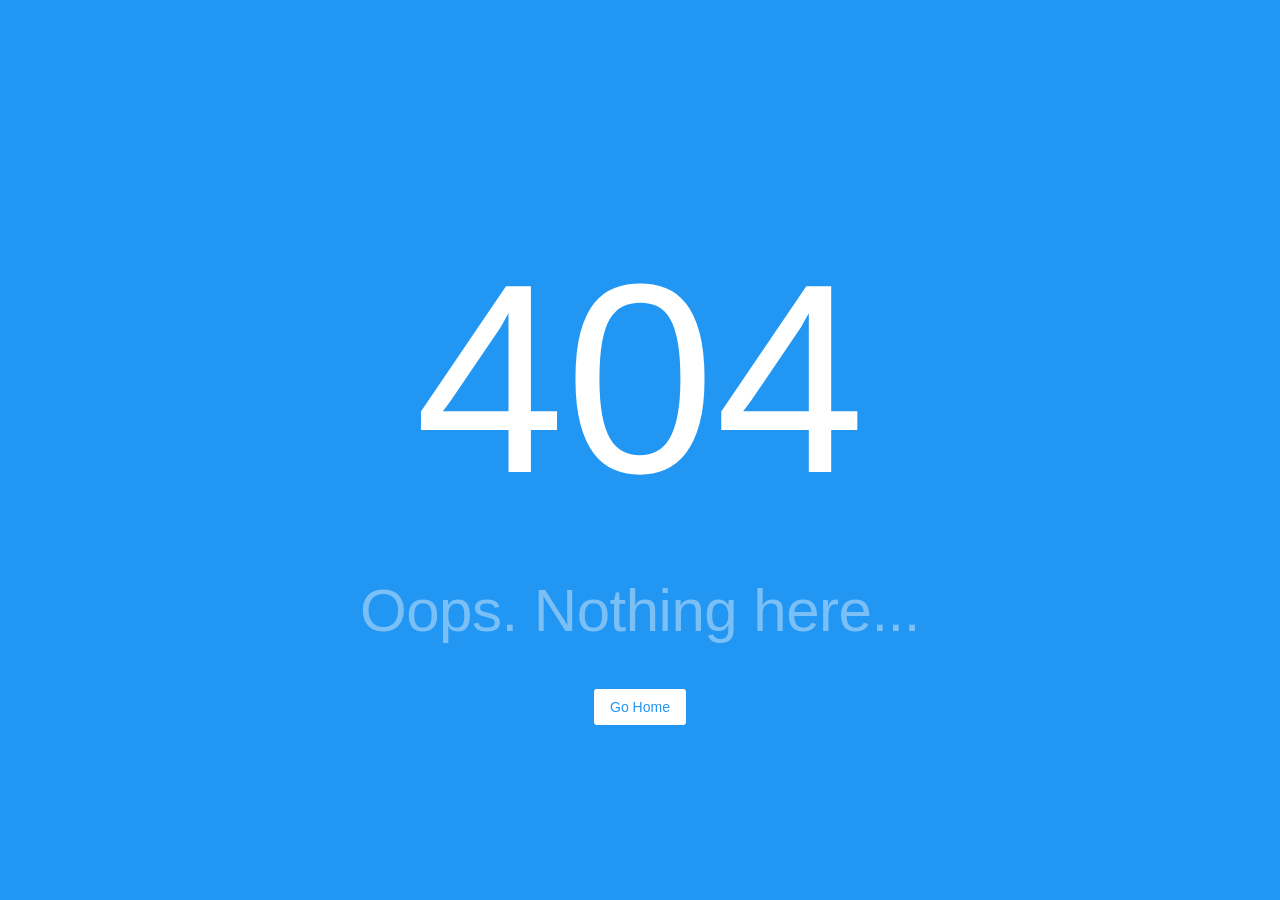
==== daifugo/index.html @ d33b518b "dv" ====
<!doctype html><html><head><title>Quasar App</title><meta charset=utf-8><meta name=description content="A Quasar Project"><meta name=format-detection content="telephone=no"><meta name=msapplication-tap-highlight content=no><meta name=viewport content="user-scalable=no,initial-scale=1,maximum-scale=1,minimum-scale=1,width=device-width"><meta http-equiv=Content-Security-Policy content="default-src 'self'; img-src 'self' data: blob:;script-src 'self'; style-src 'self' 'unsafe-inline';"><link rel=icon type=image/png sizes=128x128 href=./icons/favicon-128x128.png><link rel=icon type=image/png sizes=96x96 href=./icons/favicon-96x96.png><link rel=icon type=image/png sizes=32x32 href=./icons/favicon-32x32.png><link rel=icon type=image/png sizes=16x16 href=./icons/favicon-16x16.png><link rel=icon type=image/ico href=./favicon.ico>  <script type="module" crossorigin src="./assets/index-CCYHDtCk.js"></script>
  <link rel="modulepreload" crossorigin href="./assets/render-Dxp-UTax.js">
  <link rel="stylesheet" crossorigin href="./assets/index-PxoArKQT.css">
</head><body style="overflow: hidden"><div id=q-app></div></body></html>
---- daifugo/assets/index-PxoArKQT.css ----
@font-face{font-family:Roboto;font-style:normal;font-weight:100;font-stretch:100%;src:url(./KFOMCnqEu92Fr1ME7kSn66aGLdTylUAMQXC89YmC2DPNWubEbFmUiAw-BLaboPi0.woff)format("woff")}@font-face{font-family:Roboto;font-style:normal;font-weight:300;font-stretch:100%;src:url(./KFOMCnqEu92Fr1ME7kSn66aGLdTylUAMQXC89YmC2DPNWuaabVmUiAw-6jEn9xEl.woff)format("woff")}@font-face{font-family:Roboto;font-style:normal;font-weight:400;font-stretch:100%;src:url(./KFOMCnqEu92Fr1ME7kSn66aGLdTylUAMQXC89YmC2DPNWubEbVmUiAw-DHuK6FBl.woff)format("woff")}@font-face{font-family:Roboto;font-style:normal;font-weight:500;font-stretch:100%;src:url(./KFOMCnqEu92Fr1ME7kSn66aGLdTylUAMQXC89YmC2DPNWub2bVmUiAw-CCs8I9zJ.woff)format("woff")}@font-face{font-family:Roboto;font-style:normal;font-weight:700;font-stretch:100%;src:url(./KFOMCnqEu92Fr1ME7kSn66aGLdTylUAMQXC89YmC2DPNWuYjalmUiAw-BCOjigVR.woff)format("woff")}@font-face{font-family:Roboto;font-style:normal;font-weight:900;font-stretch:100%;src:url(./KFOMCnqEu92Fr1ME7kSn66aGLdTylUAMQXC89YmC2DPNWuZtalmUiAw-Ocp2tNig.woff)format("woff")}@font-face{font-family:Material Icons;font-style:normal;font-weight:400;font-display:block;src:url(./flUhRq6tzZclQEJ-Vdg-IuiaDsNcIhQ8tQ-D-x-0Q06.woff2)format("woff2"),url(./flUhRq6tzZclQEJ-Vdg-IuiaDsNa-Dr0goTwe.woff)format("woff")}.material-icons{text-transform:none;letter-spacing:normal;word-wrap:normal;white-space:nowrap;-webkit-font-smoothing:antialiased;text-rendering:optimizelegibility;-moz-osx-font-smoothing:grayscale;font-feature-settings:"liga";direction:ltr;font-family:Material Icons;font-style:normal;font-weight:400;line-height:1;display:inline-block}*,:before,:after{box-sizing:inherit;-webkit-tap-highlight-color:transparent;-moz-tap-highlight-color:transparent}html,body,#q-app{direction:ltr;width:100%}body.platform-ios.within-iframe,body.platform-ios.within-iframe #q-app{width:100px;min-width:100%}html,body{box-sizing:border-box;margin:0}body.q-ios-padding{--q-safe-area-inset-top:20px;--q-safe-area-inset-bottom:0px}@supports (padding-top:env(safe-area-inset-top)){body.q-ios-padding{--q-safe-area-inset-top:env(safe-area-inset-top,0px);--q-safe-area-inset-bottom:env(safe-area-inset-bottom,0px)}}body.q-safe-area-padding{--q-safe-area-inset-top:var(--safe-area-inset-top,env(safe-area-inset-top,0px));--q-safe-area-inset-bottom:var(--safe-area-inset-bottom,env(safe-area-inset-bottom,0px))}article,aside,details,figcaption,figure,footer,header,main,menu,nav,section,summary{display:block}abbr[title]{text-decoration:underline;border-bottom:none;-webkit-text-decoration:underline dotted;text-decoration:underline dotted}img{border-style:none}code,kbd,pre,samp{font-family:monospace;font-size:1em}hr{box-sizing:content-box;height:0;overflow:visible}button,input,optgroup,select,textarea{font:inherit;margin:0;font-family:inherit}optgroup{font-weight:700}button,input,select{text-transform:none;overflow:visible}button::-moz-focus-inner{border:0;padding:0}input::-moz-focus-inner{border:0;padding:0}:is(button:-moz-focusring,input:-moz-focusring){outline:1px dotted buttontext}fieldset{padding:.35em .75em .625em}legend{box-sizing:border-box;color:inherit;white-space:normal;max-width:100%;padding:0;display:table}progress{vertical-align:baseline}textarea{overflow:auto}input[type=search]::-webkit-search-cancel-button{-webkit-appearance:none}input[type=search]::-webkit-search-decoration{-webkit-appearance:none}.q-icon{letter-spacing:normal;text-transform:none;white-space:nowrap;word-wrap:normal;text-align:center;box-sizing:content-box;fill:currentColor;direction:ltr;flex-shrink:0;width:1em;height:1em;line-height:1;position:relative}.q-icon:before,.q-icon:after{justify-content:center;align-items:center;width:100%;height:100%;display:flex!important}.q-icon>svg,.q-icon>img{width:100%;height:100%}.q-icon>div{box-sizing:border-box}.q-icon,.material-icons,.material-icons-outlined,.material-icons-round,.material-icons-sharp,.material-symbols-outlined,.material-symbols-rounded,.material-symbols-sharp{-webkit-user-select:none;user-select:none;cursor:inherit;font-size:inherit;vertical-align:middle;justify-content:center;align-items:center;display:inline-flex}.q-panel,.q-panel>div{width:100%;height:100%}.q-panel-parent{position:relative;overflow:hidden}.q-loading-bar{z-index:9998;background:#f44336;transition:transform .5s cubic-bezier(0,0,.2,1),opacity .5s;position:fixed}.q-loading-bar--top{width:100%;top:0;left:0;right:0}.q-loading-bar--bottom{width:100%;bottom:0;left:0;right:0}.q-loading-bar--right{height:100%;top:0;bottom:0;right:0}.q-loading-bar--left{height:100%;top:0;bottom:0;left:0}.q-avatar{vertical-align:middle;border-radius:50%;width:1em;height:1em;font-size:48px;display:inline-block;position:relative}.q-avatar__content{font-size:.5em;line-height:.5em}.q-avatar__content,.q-avatar img:not(.q-icon):not(.q-img__image){border-radius:inherit;height:inherit;width:inherit}.q-avatar--square{border-radius:0}.q-badge{background-color:var(--q-primary);color:#fff;vertical-align:baseline;border-radius:4px;min-height:12px;padding:2px 6px;font-size:12px;font-weight:400;line-height:1}.q-badge--single-line{white-space:nowrap}.q-badge--multi-line{word-break:break-all;word-wrap:break-word}.q-badge--floating{cursor:inherit;position:absolute;top:-4px;right:-3px}.q-badge--transparent{opacity:.8}.q-badge--outline{background-color:#0000;border:1px solid}.q-badge--rounded{border-radius:1em}.q-banner{background:#fff;min-height:54px;padding:8px 16px}.q-banner--top-padding{padding-top:14px}.q-banner__avatar{min-width:1px!important}.q-banner__avatar>.q-avatar{font-size:46px}.q-banner__avatar>.q-icon{font-size:40px}.q-banner__avatar:not(:empty)+.q-banner__content,.q-banner__actions.col-auto{padding-left:16px}.q-banner__actions.col-all .q-btn-item{margin:4px 0 0 4px}.q-banner--dense{min-height:32px;padding:8px}.q-banner--dense.q-banner--top-padding{padding-top:12px}.q-banner--dense .q-banner__avatar>.q-avatar,.q-banner--dense .q-banner__avatar>.q-icon{font-size:28px}.q-banner--dense .q-banner__avatar:not(:empty)+.q-banner__content,.q-banner--dense .q-banner__actions.col-auto{padding-left:8px}.q-bar{background:#0003}.q-bar>.q-icon{margin-left:2px}.q-bar>div,.q-bar>div+.q-icon{margin-left:8px}.q-bar>.q-btn{margin-left:2px}.q-bar>.q-icon:first-child,.q-bar>.q-btn:first-child,.q-bar>div:first-child{margin-left:0}.q-bar--standard{height:32px;padding:0 12px;font-size:18px}.q-bar--standard>div{font-size:16px}.q-bar--standard .q-btn{font-size:11px}.q-bar--dense{height:24px;padding:0 8px;font-size:14px}.q-bar--dense .q-btn{font-size:8px}.q-bar--dark{background:#ffffff26}.q-breadcrumbs__el{color:inherit}.q-breadcrumbs__el-icon{font-size:125%}.q-breadcrumbs__el-icon--with-label{margin-right:8px}[dir=rtl] .q-breadcrumbs__separator .q-icon{transform:scaleX(-1)}.q-btn{vertical-align:middle;color:inherit;text-transform:uppercase;text-align:center;cursor:default;background:0 0;border:0;outline:0;flex-direction:column;align-items:stretch;width:auto;height:auto;min-height:2.572em;padding:4px 16px;font-size:14px;font-weight:500;line-height:1.715em;text-decoration:none;display:inline-flex;position:relative}.q-btn .q-icon,.q-btn .q-spinner{font-size:1.715em}.q-btn.disabled{opacity:.7!important}.q-btn:before{content:"";border-radius:inherit;display:block;position:absolute;inset:0;box-shadow:0 1px 5px #0003,0 2px 2px #00000024,0 3px 1px -2px #0000001f}.q-btn--actionable{cursor:pointer}.q-btn--actionable.q-btn--standard:before{transition:box-shadow .3s cubic-bezier(.25,.8,.5,1)}.q-btn--actionable.q-btn--standard:active:before,.q-btn--actionable.q-btn--standard.q-btn--active:before{box-shadow:0 3px 5px -1px #0003,0 5px 8px #00000024,0 1px 14px #0000001f}.q-btn--no-uppercase{text-transform:none}.q-btn--rectangle{border-radius:3px}.q-btn--outline{background:0 0!important}.q-btn--outline:before{border:1px solid}.q-btn--push{border-radius:7px}.q-btn--push:before{border-bottom:3px solid #00000026}.q-btn--push.q-btn--actionable{transition:transform .3s cubic-bezier(.25,.8,.5,1)}.q-btn--push.q-btn--actionable:before{transition:border-width .3s cubic-bezier(.25,.8,.5,1)}.q-btn--push.q-btn--actionable:active,.q-btn--push.q-btn--actionable.q-btn--active{transform:translateY(2px)}.q-btn--push.q-btn--actionable:active:before,.q-btn--push.q-btn--actionable.q-btn--active:before{border-bottom-width:0}.q-btn--rounded{border-radius:28px}.q-btn--round{border-radius:50%;min-width:3em;min-height:3em;padding:0}.q-btn--square{border-radius:0}.q-btn--flat:before,.q-btn--outline:before,.q-btn--unelevated:before{box-shadow:none}.q-btn--dense{min-height:2em;padding:.285em}.q-btn--dense.q-btn--round{min-width:2.4em;min-height:2.4em;padding:0}.q-btn--dense .on-left{margin-right:6px}.q-btn--dense .on-right{margin-left:6px}.q-btn--fab .q-icon,.q-btn--fab-mini .q-icon{font-size:24px}.q-btn--fab{min-width:56px;min-height:56px;padding:16px}.q-btn--fab .q-icon{margin:auto}.q-btn--fab-mini{min-width:40px;min-height:40px;padding:8px}.q-btn__content{z-index:0;transition:opacity .3s}.q-btn__content--hidden{opacity:0;pointer-events:none}.q-btn__progress{border-radius:inherit;z-index:0}.q-btn__progress-indicator{z-index:-1;background:#ffffff40;transform:translate(-100%)}.q-btn__progress--dark .q-btn__progress-indicator{background:#0003}.q-btn--flat .q-btn__progress-indicator,.q-btn--outline .q-btn__progress-indicator{opacity:.2;background:currentColor}.q-btn-dropdown--split .q-btn-dropdown__arrow-container{padding:0 4px}.q-btn-dropdown--split .q-btn-dropdown__arrow-container.q-btn--outline{border-left:1px solid}.q-btn-dropdown--split .q-btn-dropdown__arrow-container:not(.q-btn--outline){border-left:1px solid #ffffff4d}.q-btn-dropdown--simple *+.q-btn-dropdown__arrow{margin-left:8px}.q-btn-dropdown__arrow{transition:transform .28s}.q-btn-dropdown--current{flex-grow:1}.q-btn-group{vertical-align:middle;border-radius:3px;box-shadow:0 1px 5px #0003,0 2px 2px #00000024,0 3px 1px -2px #0000001f}.q-btn-group>.q-btn-item{border-radius:inherit;align-self:stretch}.q-btn-group>.q-btn-item:before{box-shadow:none}.q-btn-group>.q-btn-item .q-badge--floating{right:0}.q-btn-group>.q-btn-group{box-shadow:none}.q-btn-group>.q-btn-group:first-child>.q-btn:first-child{border-top-left-radius:inherit;border-bottom-left-radius:inherit}.q-btn-group>.q-btn-group:last-child>.q-btn:last-child{border-top-right-radius:inherit;border-bottom-right-radius:inherit}.q-btn-group>.q-btn-group:not(:first-child)>.q-btn:first-child:before{border-left:0}.q-btn-group>.q-btn-group:not(:last-child)>.q-btn:last-child:before{border-right:0}.q-btn-group>.q-btn-item:not(:last-child){border-top-right-radius:0;border-bottom-right-radius:0}.q-btn-group>.q-btn-item:not(:first-child){border-top-left-radius:0;border-bottom-left-radius:0}.q-btn-group>.q-btn-item.q-btn--standard:before{z-index:-1}.q-btn-group--push{border-radius:7px}.q-btn-group--push>.q-btn--push.q-btn--actionable{transform:none}.q-btn-group--push>.q-btn--push.q-btn--actionable .q-btn__content{transition:margin-top .3s cubic-bezier(.25,.8,.5,1),margin-bottom .3s cubic-bezier(.25,.8,.5,1)}.q-btn-group--push>.q-btn--push.q-btn--actionable:active .q-btn__content,.q-btn-group--push>.q-btn--push.q-btn--actionable.q-btn--active .q-btn__content{margin-top:2px;margin-bottom:-2px}.q-btn-group--rounded{border-radius:28px}.q-btn-group--square{border-radius:0}.q-btn-group--flat,.q-btn-group--outline,.q-btn-group--unelevated{box-shadow:none}.q-btn-group--outline>.q-separator{display:none}.q-btn-group--outline>.q-btn-item+.q-btn-item:before{border-left:0}.q-btn-group--outline>.q-btn-item:not(:last-child):before{border-right:0}.q-btn-group--stretch{border-radius:0;align-self:stretch}.q-btn-group--glossy>.q-btn-item{background-image:linear-gradient(#ffffff4d,#fff0 50%,#0000001f 51%,#0000000a)!important}.q-btn-group--spread>.q-btn-group{display:flex!important}.q-btn-group--spread>.q-btn-item,.q-btn-group--spread>.q-btn-group>.q-btn-item:not(.q-btn-dropdown__arrow-container){flex:10000;width:auto;min-width:0;max-width:100%}.q-btn-toggle{position:relative}.q-card{vertical-align:top;background:#fff;border-radius:4px;position:relative;box-shadow:0 1px 5px #0003,0 2px 2px #00000024,0 3px 1px -2px #0000001f}.q-card>div:not(.q--avoid-card-border),.q-card>img:not(.q--avoid-card-border){border-radius:0}.q-card>div:nth-child(1 of :not(.q--avoid-card-border)),.q-card>img:nth-child(1 of :not(.q--avoid-card-border)){border-top-left-radius:inherit;border-top-right-radius:inherit;border-top:0}.q-card>div:nth-last-child(1 of :not(.q--avoid-card-border)),.q-card>img:nth-last-child(1 of :not(.q--avoid-card-border)){border-bottom-left-radius:inherit;border-bottom-right-radius:inherit;border-bottom:0}.q-card>div:not(.q--avoid-card-border){box-shadow:none;border-left:0;border-right:0}.q-card--bordered{border:1px solid #0000001f}.q-card--dark{border-color:#ffffff47;box-shadow:0 1px 5px #fff3,0 2px 2px #ffffff24,0 3px 1px -2px #ffffff1f}.q-card__section{position:relative}.q-card__section--vert{padding:16px}.q-card__section--horiz>div:not(.q--avoid-card-border),.q-card__section--horiz>img:not(.q--avoid-card-border){border-radius:0}.q-card__section--horiz>div:nth-child(1 of :not(.q--avoid-card-border)),.q-card__section--horiz>img:nth-child(1 of :not(.q--avoid-card-border)){border-top-left-radius:inherit;border-bottom-left-radius:inherit}.q-card__section--horiz>div:nth-last-child(1 of :not(.q--avoid-card-border)),.q-card__section--horiz>img:nth-last-child(1 of :not(.q--avoid-card-border)){border-top-right-radius:inherit;border-bottom-right-radius:inherit}.q-card__section--horiz>div:not(.q--avoid-card-border){box-shadow:none;border-top:0;border-bottom:0}.q-card__actions{align-items:center;padding:8px}.q-card__actions .q-btn--rectangle{padding:0 8px}.q-card__actions--horiz>.q-btn-item+.q-btn-item,.q-card__actions--horiz>.q-btn-group+.q-btn-item,.q-card__actions--horiz>.q-btn-item+.q-btn-group{margin-left:8px}.q-card__actions--vert>.q-btn-item.q-btn--round{align-self:center}.q-card__actions--vert>.q-btn-item+.q-btn-item,.q-card__actions--vert>.q-btn-group+.q-btn-item,.q-card__actions--vert>.q-btn-item+.q-btn-group{margin-top:4px}.q-card__actions--vert>.q-btn-group>.q-btn-item{flex-grow:1}.q-card>img{border:0;width:100%;max-width:100%;display:block}.q-carousel{background-color:#fff;height:400px}.q-carousel__slide{background-position:50%;background-size:cover;min-height:100%}.q-carousel__slide,.q-carousel .q-carousel--padding{padding:16px}.q-carousel__slides-container{height:100%}.q-carousel__control{color:#fff}.q-carousel__arrow{pointer-events:none}.q-carousel__arrow .q-icon{font-size:28px}.q-carousel__arrow .q-btn{pointer-events:all}.q-carousel__prev-arrow--horizontal,.q-carousel__next-arrow--horizontal{top:16px;bottom:16px}.q-carousel__prev-arrow--horizontal{left:16px}.q-carousel__next-arrow--horizontal{right:16px}.q-carousel__prev-arrow--vertical,.q-carousel__next-arrow--vertical{left:16px;right:16px}.q-carousel__prev-arrow--vertical{top:16px}.q-carousel__next-arrow--vertical{bottom:16px}.q-carousel__navigation--top,.q-carousel__navigation--bottom{left:16px;right:16px;overflow:auto hidden}.q-carousel__navigation--top{top:16px}.q-carousel__navigation--bottom{bottom:16px}.q-carousel__navigation--left,.q-carousel__navigation--right{top:16px;bottom:16px;overflow:hidden auto}.q-carousel__navigation--left>.q-carousel__navigation-inner,.q-carousel__navigation--right>.q-carousel__navigation-inner{flex-direction:column}.q-carousel__navigation--left{left:16px}.q-carousel__navigation--right{right:16px}.q-carousel__navigation-inner{flex:auto}.q-carousel__navigation .q-btn{margin:6px 4px;padding:5px}.q-carousel__navigation-icon--inactive{opacity:.7}.q-carousel .q-carousel__thumbnail{cursor:pointer;vertical-align:middle;opacity:.7;border:1px solid #0000;border-radius:4px;width:auto;height:50px;margin:2px;transition:opacity .3s;display:inline-block}.q-carousel .q-carousel__thumbnail:hover,.q-carousel .q-carousel__thumbnail--active{opacity:1}.q-carousel .q-carousel__thumbnail--active{cursor:default;border-color:currentColor}.q-carousel--navigation-top.q-carousel--with-padding .q-carousel__slide,.q-carousel--navigation-top .q-carousel--padding,.q-carousel--arrows-vertical.q-carousel--with-padding .q-carousel__slide,.q-carousel--arrows-vertical .q-carousel--padding{padding-top:60px}.q-carousel--navigation-bottom.q-carousel--with-padding .q-carousel__slide,.q-carousel--navigation-bottom .q-carousel--padding,.q-carousel--arrows-vertical.q-carousel--with-padding .q-carousel__slide,.q-carousel--arrows-vertical .q-carousel--padding{padding-bottom:60px}.q-carousel--navigation-left.q-carousel--with-padding .q-carousel__slide,.q-carousel--navigation-left .q-carousel--padding,.q-carousel--arrows-horizontal.q-carousel--with-padding .q-carousel__slide,.q-carousel--arrows-horizontal .q-carousel--padding{padding-left:60px}.q-carousel--navigation-right.q-carousel--with-padding .q-carousel__slide,.q-carousel--navigation-right .q-carousel--padding,.q-carousel--arrows-horizontal.q-carousel--with-padding .q-carousel__slide,.q-carousel--arrows-horizontal .q-carousel--padding{padding-right:60px}.q-carousel.fullscreen{height:100%}.q-message-name{font-size:small}.q-message-label{text-align:center;margin:24px 0;font-size:small}.q-message-stamp{color:inherit;opacity:.6;margin-top:4px;font-size:small;display:none}.q-message-avatar{border-radius:50%;width:48px;min-width:48px;height:48px}.q-message{margin-bottom:8px}.q-message:first-child .q-message-label{margin-top:0}.q-message-avatar--received{margin-right:8px}.q-message-text--received{color:#81c784;border-radius:4px 4px 4px 0}.q-message-text--received:last-child:before{border-bottom:8px solid;border-left:8px solid #0000;border-right:0 solid #0000;right:100%}.q-message-text-content--received{color:#000}.q-message-name--sent{text-align:right}.q-message-avatar--sent{margin-left:8px}.q-message-container--sent{flex-direction:row-reverse}.q-message-text--sent{color:#e0e0e0;border-radius:4px 4px 0}.q-message-text--sent:last-child:before{border-bottom:8px solid;border-left:0 solid #0000;border-right:8px solid #0000;left:100%}.q-message-text-content--sent{color:#000}.q-message-text{word-break:break-word;background:currentColor;padding:8px;line-height:1.2;position:relative}.q-message-text+.q-message-text{margin-top:3px}.q-message-text:last-child{min-height:48px}.q-message-text:last-child .q-message-stamp{display:block}.q-message-text:last-child:before{content:"";width:0;height:0;position:absolute;bottom:0}.q-checkbox{vertical-align:middle}.q-checkbox__native{width:1px;height:1px}.q-checkbox__bg,.q-checkbox__icon-container{-webkit-user-select:none;user-select:none}.q-checkbox__bg{-webkit-print-color-adjust:exact;border:2px solid;border-radius:2px;width:50%;height:50%;transition:background .22s cubic-bezier(0,0,.2,1);top:25%;left:25%}.q-checkbox__icon{color:currentColor;font-size:.5em}.q-checkbox__svg{color:#fff}.q-checkbox__truthy{stroke:currentColor;stroke-width:3.12px;stroke-dashoffset:29.7833px;stroke-dasharray:29.7833}.q-checkbox__indet{fill:currentColor;transform-origin:50%;transform:rotate(-280deg)scale(0)}.q-checkbox__inner{color:#0000008a;border-radius:50%;outline:0;width:1em;min-width:1em;height:1em;font-size:40px}.q-checkbox__inner--truthy,.q-checkbox__inner--indet{color:var(--q-primary)}.q-checkbox__inner--truthy .q-checkbox__bg,.q-checkbox__inner--indet .q-checkbox__bg{background:currentColor}.q-checkbox__inner--truthy path{stroke-dashoffset:0;transition:stroke-dashoffset .18s cubic-bezier(.4,0,.6,1)}.q-checkbox__inner--indet .q-checkbox__indet{transition:transform .22s cubic-bezier(0,0,.2,1);transform:rotate(0)scale(1)}.q-checkbox.disabled{opacity:.75!important}.q-checkbox--dark .q-checkbox__inner{color:#ffffffb3}.q-checkbox--dark .q-checkbox__inner:before{opacity:.32!important}.q-checkbox--dark .q-checkbox__inner--truthy,.q-checkbox--dark .q-checkbox__inner--indet{color:var(--q-primary)}.q-checkbox--dense .q-checkbox__inner{width:.5em;min-width:.5em;height:.5em}.q-checkbox--dense .q-checkbox__bg{width:90%;height:90%;top:5%;left:5%}.q-checkbox--dense .q-checkbox__label{padding-left:.5em}.q-checkbox--dense.reverse .q-checkbox__label{padding-left:0;padding-right:.5em}body.desktop .q-checkbox:not(.disabled) .q-checkbox__inner:before{content:"";opacity:.12;background:currentColor;border-radius:50%;transition:transform .22s cubic-bezier(0,0,.2,1);position:absolute;inset:0;transform:scale(0)}body.desktop .q-checkbox:not(.disabled):focus .q-checkbox__inner:before,body.desktop .q-checkbox:not(.disabled):hover .q-checkbox__inner:before{transform:scale(1)}body.desktop .q-checkbox--dense:not(.disabled):focus .q-checkbox__inner:before,body.desktop .q-checkbox--dense:not(.disabled):hover .q-checkbox__inner:before{transform:scale(1.4)}.q-chip{vertical-align:middle;color:#000000de;background:#e0e0e0;border-radius:16px;outline:0;max-width:100%;height:2em;margin:4px;padding:.5em .9em;font-size:14px;position:relative}.q-chip--colored .q-chip__icon,.q-chip--dark .q-chip__icon{color:inherit}.q-chip .q-avatar{border-radius:16px;margin-left:-.45em;margin-right:.2em;font-size:2em}.q-chip--outline{border:1px solid;background:0 0!important}.q-chip--outline .q-avatar{margin-left:calc(-.45em - 1px)}.q-chip--selected .q-avatar{display:none}.q-chip__icon{color:#0000008a;margin:-.2em;font-size:1.5em}.q-chip__icon--left{margin-right:.2em}.q-chip__icon--right{margin-left:.2em}.q-chip__icon--remove{opacity:.6;outline:0;margin-left:.1em;margin-right:-.5em}.q-chip__icon--remove:hover,.q-chip__icon--remove:focus{opacity:1}.q-chip__content{white-space:nowrap}.q-chip--dense{border-radius:12px;height:1.5em;padding:0 .4em}.q-chip--dense .q-avatar{border-radius:12px;margin-left:-.27em;margin-right:.1em;font-size:1.5em}.q-chip--dense .q-chip__icon{font-size:1.25em}.q-chip--dense .q-chip__icon--left{margin-right:.195em}.q-chip--dense .q-chip__icon--remove{margin-right:-.25em}.q-chip--square{border-radius:4px}.q-chip--square .q-avatar{border-radius:3px 0 0 3px}body.desktop .q-chip--clickable:focus{box-shadow:0 1px 3px #0003,0 1px 1px #00000024,0 2px 1px -1px #0000001f}body.desktop.body--dark .q-chip--clickable:focus{box-shadow:0 1px 3px #fff3,0 1px 1px #ffffff24,0 2px 1px -1px #ffffff1f}.q-circular-progress{vertical-align:middle;width:1em;height:1em;line-height:1;display:inline-block;position:relative}.q-circular-progress.q-focusable{border-radius:50%}.q-circular-progress__svg{width:100%;height:100%}.q-circular-progress__text{font-size:.25em}.q-circular-progress--indeterminate .q-circular-progress__svg{transform-origin:50%;animation:2s linear infinite q-spin}.q-circular-progress--indeterminate .q-circular-progress__circle{stroke-dasharray:1 400;stroke-dashoffset:0;animation:1.5s ease-in-out infinite q-circular-progress-circle}@keyframes q-circular-progress-circle{0%{stroke-dasharray:1 400;stroke-dashoffset:0}50%{stroke-dasharray:400 400;stroke-dashoffset:-100px}to{stroke-dasharray:400 400;stroke-dashoffset:-300px}}.q-color-picker{vertical-align:top;background:#fff;border-radius:4px;min-width:180px;max-width:350px;overflow:hidden;box-shadow:0 1px 5px #0003,0 2px 2px #00000024,0 3px 1px -2px #0000001f}.q-color-picker .q-tab{padding:0!important}.q-color-picker--bordered{border:1px solid #0000001f}.q-color-picker__header-tabs{height:32px}.q-color-picker__header input{border:0;line-height:24px}.q-color-picker__header .q-tab{height:32px!important;min-height:32px!important}.q-color-picker__header .q-tab--inactive{background:linear-gradient(#0000001a,#00000026 75%,#0000004d 100%)}.q-color-picker__error-icon{opacity:0;font-size:24px;transition:opacity .3s ease-in;bottom:2px;right:2px}.q-color-picker__header-content{background:#fff;position:relative}.q-color-picker__header-content--light{color:#000}.q-color-picker__header-content--dark{color:#fff}.q-color-picker__header-content--dark .q-tab--inactive:before{content:"";background:#fff3;position:absolute;inset:0}.q-color-picker__header-banner{height:36px}.q-color-picker__header-bg{background:#fff;background-image:url([data-uri])!important}.q-color-picker__footer{height:36px}.q-color-picker__footer .q-tab{height:36px!important;min-height:36px!important}.q-color-picker__footer .q-tab--inactive{background:linear-gradient(#0000004d 0%,#00000026 25%,#0000001a)}.q-color-picker__spectrum{width:100%;height:100%}.q-color-picker__spectrum-tab{padding:0!important}.q-color-picker__spectrum-white{background:linear-gradient(90deg,#fff,#fff0)}.q-color-picker__spectrum-black{background:linear-gradient(#0000,#000)}.q-color-picker__spectrum-circle{border-radius:50%;width:10px;height:10px;transform:translate(-5px,-5px);box-shadow:0 0 0 1.5px #fff,inset 0 0 1px 1px #0000004d,0 0 1px 2px #0006}.q-color-picker__hue .q-slider__track{opacity:1;background:linear-gradient(90deg,red 0%,#ff0 17%,#0f0 33%,#0ff 50%,#00f 67%,#f0f 83%,red 100%)!important}.q-color-picker__alpha .q-slider__track-container{padding-top:0}.q-color-picker__alpha .q-slider__track:before{content:"";border-radius:inherit;background:linear-gradient(90deg,#fff0,#757575);position:absolute;inset:0}.q-color-picker__sliders{padding:0 16px}.q-color-picker__sliders .q-slider__thumb{color:#424242}.q-color-picker__sliders .q-slider__thumb path{stroke-width:2px;fill:#0000}.q-color-picker__sliders .q-slider--active path{stroke-width:3px}.q-color-picker__tune-tab .q-slider{margin-left:18px;margin-right:18px}.q-color-picker__tune-tab input{border:1px solid #e0e0e0;border-radius:4px;width:3.5em;font-size:11px}.q-color-picker__palette-tab{padding:0!important}.q-color-picker__palette-rows--editable .q-color-picker__cube{cursor:pointer}.q-color-picker__cube{padding-bottom:10%;width:10%!important}.q-color-picker input{color:inherit;text-align:center;background:0 0;outline:0}.q-color-picker .q-tabs{overflow:hidden}.q-color-picker .q-tab--active{box-shadow:0 0 14px 3px #0003}.q-color-picker .q-tab--active .q-focus-helper,.q-color-picker .q-tab__indicator{display:none}.q-color-picker .q-tab-panels{background:inherit}.q-color-picker--dark{box-shadow:0 1px 5px #fff3,0 2px 2px #ffffff24,0 3px 1px -2px #ffffff1f}.q-color-picker--dark .q-color-picker__tune-tab input{border:1px solid #ffffff4d}.q-color-picker--dark .q-slider__thumb{color:#fafafa}.q-date{background:#fff;border-radius:4px;width:290px;min-width:290px;max-width:100%;display:inline-flex;box-shadow:0 1px 5px #0003,0 2px 2px #00000024,0 3px 1px -2px #0000001f}.q-date--bordered{border:1px solid #0000001f}.q-date__header{border-top-left-radius:inherit;color:#fff;background-color:var(--q-primary);padding:16px}.q-date__actions{padding:0 16px 16px}.q-date__content,.q-date__main{outline:0}.q-date__content .q-btn{font-weight:400}.q-date__header-link{opacity:.64;outline:0;transition:opacity .3s ease-out}.q-date__header-link--active,.q-date__header-link:hover,.q-date__header-link:focus{opacity:1}.q-date__header-subtitle{letter-spacing:.00938em;font-size:14px;line-height:1.75}.q-date__header-title-label{letter-spacing:.00735em;font-size:24px;line-height:1.2}.q-date__view{width:100%;height:100%;min-height:290px;padding:16px}.q-date__navigation{height:12.5%}.q-date__navigation>div:first-child{justify-content:flex-end;width:8%;min-width:24px}.q-date__navigation>div:last-child{justify-content:flex-start;width:8%;min-width:24px}.q-date__calendar-weekdays{height:12.5%}.q-date__calendar-weekdays>div{opacity:.38;font-size:12px}.q-date__calendar-item{vertical-align:middle;justify-content:center;align-items:center;padding:1px;display:inline-flex;position:relative;width:14.285%!important;height:12.5%!important}.q-date__calendar-item:after{content:"";pointer-events:none;border:1px dashed #0000;position:absolute;inset:1px 0}.q-date__calendar-item>div,.q-date__calendar-item button{border-radius:50%;width:30px;height:30px}.q-date__calendar-item>div{text-align:center;line-height:30px}.q-date__calendar-item>button{line-height:22px}.q-date__calendar-item--out{opacity:.18}.q-date__calendar-item--fill{visibility:hidden}.q-date__range:before,.q-date__range-from:before,.q-date__range-to:before{content:"";opacity:.3;background-color:currentColor;position:absolute;inset:1px 0}.q-date__range:nth-child(7n-6):before,.q-date__range-from:nth-child(7n-6):before,.q-date__range-to:nth-child(7n-6):before{border-top-left-radius:0;border-bottom-left-radius:0}.q-date__range:nth-child(7n):before,.q-date__range-from:nth-child(7n):before,.q-date__range-to:nth-child(7n):before{border-top-right-radius:0;border-bottom-right-radius:0}.q-date__range-from:before{left:50%}.q-date__range-to:before{right:50%}.q-date__edit-range:after{border-color:currentColor #0000}.q-date__edit-range:nth-child(7n-6):after{border-top-left-radius:0;border-bottom-left-radius:0}.q-date__edit-range:nth-child(7n):after{border-top-right-radius:0;border-bottom-right-radius:0}.q-date__edit-range-from:after,.q-date__edit-range-from-to:after{border-top-color:currentColor;border-bottom-color:currentColor;border-left-color:currentColor;border-top-left-radius:28px;border-bottom-left-radius:28px;left:4px}.q-date__edit-range-to:after,.q-date__edit-range-from-to:after{border-top-color:currentColor;border-bottom-color:currentColor;border-right-color:currentColor;border-top-right-radius:28px;border-bottom-right-radius:28px;right:4px}.q-date__calendar-days-container{height:75%;min-height:192px}.q-date__calendar-days>div{height:16.66%!important}.q-date__event{background-color:var(--q-secondary);border-radius:5px;width:8px;height:5px;position:absolute;bottom:2px;left:50%;transform:translate(-50%)}.q-date__today{box-shadow:0 0 1px}.q-date__years-content{padding:0 8px}.q-date__years-item,.q-date__months-item{flex:0 0 33.3333%}.q-date.disabled .q-date__header,.q-date.disabled .q-date__content,.q-date--readonly .q-date__header,.q-date--readonly .q-date__content{pointer-events:none}.q-date--readonly .q-date__navigation{display:none}.q-date--portrait{flex-direction:column}.q-date--portrait-standard .q-date__content{height:calc(100% - 86px)}.q-date--portrait-standard .q-date__header{border-top-right-radius:inherit;height:86px}.q-date--portrait-standard .q-date__header-title{align-items:center;height:30px}.q-date--portrait-minimal .q-date__content{height:100%}.q-date--landscape{flex-direction:row;align-items:stretch;min-width:420px}.q-date--landscape>div{flex-direction:column;display:flex}.q-date--landscape .q-date__content{height:100%}.q-date--landscape-standard{min-width:420px}.q-date--landscape-standard .q-date__header{border-bottom-left-radius:inherit;width:110px;min-width:110px}.q-date--landscape-standard .q-date__header-title{flex-direction:column}.q-date--landscape-standard .q-date__header-today{margin-top:12px;margin-left:-8px}.q-date--landscape-minimal{width:310px}.q-date--dark{border-color:#ffffff47;box-shadow:0 1px 5px #fff3,0 2px 2px #ffffff24,0 3px 1px -2px #ffffff1f}.q-dialog__title{letter-spacing:.0125em;font-size:1.25rem;font-weight:500;line-height:1.6}.q-dialog__progress{font-size:4rem}.q-dialog__inner{outline:0}.q-dialog__inner>div{pointer-events:all;-webkit-overflow-scrolling:touch;will-change:scroll-position;border-radius:4px;overflow:auto}.q-dialog__inner--square>div{border-radius:0!important}.q-dialog__inner>.q-card>.q-card__actions .q-btn--rectangle{min-width:64px}.q-dialog__inner--minimized{padding:24px}.q-dialog__inner--minimized>div{max-height:calc(100vh - 48px)}.q-dialog__inner--maximized>div{width:100%;max-width:100vw;height:100%;max-height:100vh;border-radius:0!important;top:0!important;left:0!important}.q-dialog__inner--top,.q-dialog__inner--bottom{padding-top:0!important;padding-bottom:0!important}.q-dialog__inner--right,.q-dialog__inner--left{padding-left:0!important;padding-right:0!important}.q-dialog__inner--left:not(.q-dialog__inner--animating)>div,.q-dialog__inner--top:not(.q-dialog__inner--animating)>div{border-top-left-radius:0}.q-dialog__inner--right:not(.q-dialog__inner--animating)>div,.q-dialog__inner--top:not(.q-dialog__inner--animating)>div{border-top-right-radius:0}.q-dialog__inner--left:not(.q-dialog__inner--animating)>div,.q-dialog__inner--bottom:not(.q-dialog__inner--animating)>div{border-bottom-left-radius:0}.q-dialog__inner--right:not(.q-dialog__inner--animating)>div,.q-dialog__inner--bottom:not(.q-dialog__inner--animating)>div{border-bottom-right-radius:0}.q-dialog__inner--fullwidth>div{width:100%!important;max-width:100%!important}.q-dialog__inner--fullheight>div{height:100%!important;max-height:100%!important}.q-dialog__backdrop{z-index:-1;pointer-events:all;background:#0006;outline:0}body.platform-ios .q-dialog__inner--minimized>div,body.platform-android:not(.native-mobile) .q-dialog__inner--minimized>div{max-height:calc(100vh - 108px)}body.q-ios-padding .q-dialog__inner,body.q-safe-area-padding .q-dialog__inner{padding-top:var(--q-safe-area-inset-top)!important;padding-bottom:var(--q-safe-area-inset-bottom)!important}body.q-ios-padding .q-dialog__inner>div,body.q-safe-area-padding .q-dialog__inner>div{max-height:calc(100vh - var(--q-safe-area-inset-top) - var(--q-safe-area-inset-bottom))!important}@media (width<=599.98px){.q-dialog__inner--top,.q-dialog__inner--bottom{padding-left:0;padding-right:0}.q-dialog__inner--top>div,.q-dialog__inner--bottom>div{width:100%!important}}@media (width>=600px){.q-dialog__inner--minimized>div{max-width:560px}}.q-body--dialog{overflow:hidden}.q-editor{background-color:#fff;border:1px solid #0000001f;border-radius:4px}.q-editor.disabled{border-style:dashed}.q-editor>div:first-child,.q-editor__toolbars-container,.q-editor__toolbars-container>div:first-child{border-top-left-radius:inherit;border-top-right-radius:inherit}.q-editor__content{border-bottom-left-radius:inherit;border-bottom-right-radius:inherit;outline:0;max-width:100%;min-height:10em;padding:10px;overflow:auto}.q-editor__content pre{white-space:pre-wrap}.q-editor__content hr{background:#0000001f;border:0;outline:0;height:1px;margin:1px}.q-editor__content:empty:not(:focus):before{content:attr(placeholder);opacity:.7}.q-editor__toolbar{border-bottom:1px solid #0000001f;min-height:32px}.q-editor__toolbars-container{max-width:100%}.q-editor .q-btn{margin:4px}.q-editor__toolbar-group{margin:0 4px;position:relative}.q-editor__toolbar-group+.q-editor__toolbar-group:before{content:"";background:#0000001f;width:1px;position:absolute;top:4px;bottom:4px;left:-4px}.q-editor__link-input{color:inherit;text-transform:none;background:0 0;border:none;border-radius:0;outline:0;text-decoration:none}.q-editor--flat,.q-editor--flat .q-editor__toolbar{border:0}.q-editor--dense .q-editor__toolbar-group{flex-wrap:nowrap;align-items:center;display:flex}.q-editor--dark{border-color:#ffffff47}.q-editor--dark .q-editor__content hr{background:#ffffff47}.q-editor--dark .q-editor__toolbar{border-color:#ffffff47}.q-editor--dark .q-editor__toolbar-group+.q-editor__toolbar-group:before{background:#ffffff47}.q-expansion-item__border{opacity:0}.q-expansion-item__toggle-icon{transition:transform .3s;position:relative}.q-expansion-item__toggle-icon--rotated{transform:rotate(180deg)}.q-expansion-item__toggle-focus{width:1em!important;height:1em!important;position:relative!important}.q-expansion-item__toggle-focus+.q-expansion-item__toggle-icon{margin-top:-1em}.q-expansion-item--standard.q-expansion-item--expanded>div>.q-expansion-item__border{opacity:1}.q-expansion-item--popup{transition:padding .5s}.q-expansion-item--popup>.q-expansion-item__container{border:1px solid #0000001f}.q-expansion-item--popup>.q-expansion-item__container>.q-separator{display:none}.q-expansion-item--popup.q-expansion-item--collapsed{padding:0 15px}.q-expansion-item--popup.q-expansion-item--expanded{padding:15px 0}.q-expansion-item--popup.q-expansion-item--expanded+.q-expansion-item--popup.q-expansion-item--expanded{padding-top:0}.q-expansion-item--popup.q-expansion-item--collapsed:not(:first-child)>.q-expansion-item__container{border-top-width:0}.q-expansion-item--popup.q-expansion-item--expanded+.q-expansion-item--popup.q-expansion-item--collapsed>.q-expansion-item__container{border-top-width:1px}.q-expansion-item__content>.q-card{box-shadow:none;border-radius:0}.q-expansion-item:first-child>div>.q-expansion-item__border--top,.q-expansion-item:last-child>div>.q-expansion-item__border--bottom,.q-expansion-item--expanded+.q-expansion-item--expanded>div>.q-expansion-item__border--top{opacity:0}.q-expansion-item--expanded .q-textarea--autogrow textarea{animation:q-expansion-done}@keyframes q-expansion-done{0%{--q-exp-done:1}}.z-fab{z-index:990}.q-fab{vertical-align:middle;position:relative}.q-fab>.q-btn{width:100%}.q-fab--form-rounded{border-radius:28px}.q-fab--form-square{border-radius:4px}.q-fab__icon,.q-fab__active-icon{transition:opacity .4s,transform .4s}.q-fab__icon{opacity:1;transform:rotate(0)}.q-fab__active-icon{opacity:0;transform:rotate(-180deg)}.q-fab__label--external{padding:0 8px;transition:opacity .18s cubic-bezier(.65,.815,.735,.395);position:absolute}.q-fab__label--external-hidden{opacity:0;pointer-events:none}.q-fab__label--external-left{top:50%;left:-12px;transform:translate(-100%,-50%)}.q-fab__label--external-right{top:50%;right:-12px;transform:translate(100%,-50%)}.q-fab__label--external-bottom{bottom:-12px;left:50%;transform:translate(-50%,100%)}.q-fab__label--external-top{top:-12px;left:50%;transform:translate(-50%,-100%)}.q-fab__label--internal{max-height:30px;padding:0;transition:font-size .12s cubic-bezier(.65,.815,.735,.395),max-height .12s cubic-bezier(.65,.815,.735,.395),opacity 70ms cubic-bezier(.65,.815,.735,.395)}.q-fab__label--internal-hidden{opacity:0;font-size:0}.q-fab__label--internal-top{padding-bottom:.12em}.q-fab__label--internal-bottom{padding-top:.12em}.q-fab__label--internal-top.q-fab__label--internal-hidden,.q-fab__label--internal-bottom.q-fab__label--internal-hidden{max-height:0}.q-fab__label--internal-left{padding-left:.285em;padding-right:.571em}.q-fab__label--internal-right{padding-left:.571em;padding-right:.285em}.q-fab__icon-holder{min-width:24px;min-height:24px;position:relative}.q-fab__icon-holder--opened .q-fab__icon{opacity:0;transform:rotate(180deg)}.q-fab__icon-holder--opened .q-fab__active-icon{opacity:1;transform:rotate(0)}.q-fab__actions{opacity:0;pointer-events:none;justify-content:center;align-self:center;align-items:center;padding:3px;transition:transform .18s ease-in,opacity .18s ease-in;position:absolute}.q-fab__actions .q-btn{margin:5px}.q-fab__actions--right{transform-origin:0;flex-direction:row;height:56px;margin-left:9px;left:100%;transform:scale(.4)translate(-62px)}.q-fab__actions--left{transform-origin:100%;flex-direction:row-reverse;height:56px;margin-right:9px;right:100%;transform:scale(.4)translate(62px)}.q-fab__actions--up{transform-origin:50% 100%;flex-direction:column-reverse;width:56px;margin-bottom:9px;bottom:100%;transform:scale(.4)translateY(62px)}.q-fab__actions--down{transform-origin:50% 0;flex-direction:column;width:56px;margin-top:9px;top:100%;transform:scale(.4)translateY(-62px)}.q-fab__actions--up,.q-fab__actions--down{margin-left:-28px;left:50%}.q-fab__actions--opened{opacity:1;pointer-events:all;transform:scale(1)translate(.1px)}.q-fab--align-left>.q-fab__actions--up,.q-fab--align-left>.q-fab__actions--down{align-items:flex-start;left:28px}.q-fab--align-right>.q-fab__actions--up,.q-fab--align-right>.q-fab__actions--down{align-items:flex-end;left:auto;right:0}.q-field{font-size:14px}.q-field ::-ms-clear{display:none}.q-field ::-ms-reveal{display:none}.q-field--with-bottom{padding-bottom:20px}.q-field__marginal{color:#0000008a;height:56px;font-size:24px}.q-field__marginal>*+*{margin-left:2px}.q-field__marginal .q-avatar{font-size:32px}.q-field__before,.q-field__prepend{padding-right:12px}.q-field__after,.q-field__append{padding-left:12px}.q-field__after:empty,.q-field__append:empty{display:none}.q-field__append+.q-field__append{padding-left:2px}.q-field__inner{text-align:left}.q-field__bottom{color:#0000008a;backface-visibility:hidden;min-height:20px;padding:8px 12px 0;font-size:12px;line-height:1}.q-field__bottom--animated{position:absolute;bottom:0;left:0;right:0;transform:translateY(100%)}.q-field__messages{line-height:1}.q-field__messages>div{word-break:break-word;word-wrap:break-word;overflow-wrap:break-word}.q-field__messages>div+div{margin-top:4px}.q-field__counter{padding-left:8px;line-height:1}.q-field--item-aligned{padding:8px 16px}.q-field--item-aligned .q-field__before{min-width:56px}.q-field__control-container{height:inherit}.q-field__control{color:var(--q-primary);outline:none;max-width:100%;height:56px}.q-field__control:before,.q-field__control:after{content:"";pointer-events:none;position:absolute;inset:0}.q-field__control:before{border-radius:inherit}.q-field__shadow{opacity:0;white-space:pre-wrap;transition:opacity .36s cubic-bezier(.4,0,.2,1);top:8px;overflow:hidden}.q-field__shadow+.q-field__native::placeholder{transition:opacity .36s cubic-bezier(.4,0,.2,1)}.q-field__shadow+.q-field__native:focus::placeholder{opacity:0}.q-field__native,.q-field__prefix,.q-field__suffix,.q-field__input{letter-spacing:.00937em;-webkit-text-decoration:inherit;text-decoration:inherit;text-transform:inherit;color:#000000de;background:0 0;border:none;border-radius:0;outline:0;padding:6px 0;font-weight:400;line-height:28px}.q-field__native,.q-field__input{-webkit-user-select:auto;user-select:auto;width:100%;min-width:0;outline:0!important}:-webkit-any(.q-field__native:-webkit-autofill,.q-field__input:-webkit-autofill){-webkit-animation-name:q-autofill;-webkit-animation-fill-mode:both}:is(.q-field__native:autofill,.q-field__input:autofill){-webkit-animation-name:q-autofill;-webkit-animation-fill-mode:both}.q-field__native:invalid,.q-field__input:invalid{box-shadow:none}.q-field__native[type=file]{line-height:1em}.q-field__input{height:0;min-height:24px;padding:0;line-height:24px}.q-field__prefix,.q-field__suffix{white-space:nowrap;transition:opacity .36s cubic-bezier(.4,0,.2,1)}.q-field__prefix{padding-right:4px}.q-field__suffix{padding-left:4px}.q-field--readonly .q-placeholder,.q-field--disabled .q-placeholder{opacity:1!important}.q-field--readonly.q-field--labeled .q-field__native,.q-field--readonly.q-field--labeled .q-field__input{cursor:default}.q-field--readonly.q-field--float .q-field__native,.q-field--readonly.q-field--float .q-field__input{cursor:text}.q-field--disabled .q-field__inner{cursor:not-allowed}.q-field--disabled .q-field__control{pointer-events:none}.q-field--disabled .q-field__control>div{opacity:.6!important}.q-field--disabled .q-field__control>div,.q-field--disabled .q-field__control>div *{outline:0!important}.q-field__label{color:#0009;letter-spacing:.00937em;max-width:100%;-webkit-text-decoration:inherit;text-decoration:inherit;text-transform:inherit;transform-origin:0 0;backface-visibility:hidden;font-size:16px;font-weight:400;line-height:1.25;transition:transform .36s cubic-bezier(.4,0,.2,1),max-width .324s cubic-bezier(.4,0,.2,1);top:18px;left:0}.q-field__label:has(+:-webkit-any(.q-field__native,.q-field__input):-webkit-any(:-webkit-autofill,[type=color],[type=date],[type=datetime-local],[type=month],[type=time],[type=week])){transform:translateY(-40%)scale(.75)}.q-field__label:has(+:is(.q-field__native,.q-field__input):is(:autofill,[type=color],[type=date],[type=datetime-local],[type=month],[type=time],[type=week])){transform:translateY(-40%)scale(.75)}.q-field--float .q-field__label{max-width:133%;transition:transform .36s cubic-bezier(.4,0,.2,1),max-width .396s cubic-bezier(.4,0,.2,1);transform:translateY(-40%)scale(.75)}.q-field--highlighted .q-field__label{color:currentColor}.q-field--highlighted .q-field__shadow{opacity:.5}.q-field--filled .q-field__control{background:#0000000d;border-radius:4px 4px 0 0;padding:0 12px}.q-field--filled .q-field__control:before{opacity:0;background:#0000000d;border-bottom:1px solid #0000006b;transition:opacity .36s cubic-bezier(.4,0,.2,1),background .36s cubic-bezier(.4,0,.2,1)}.q-field--filled .q-field__control:hover:before{opacity:1}.q-field--filled .q-field__control:after{transform-origin:bottom;background:currentColor;height:2px;transition:transform .36s cubic-bezier(.4,0,.2,1);top:auto;transform:scaleX(0)}.q-field--filled.q-field--rounded .q-field__control{border-radius:28px 28px 0 0}.q-field--filled.q-field--highlighted .q-field__control:before{opacity:1;background:#0000001f}.q-field--filled.q-field--highlighted .q-field__control:after{transform:scale(1)}.q-field--filled.q-field--dark .q-field__control,.q-field--filled.q-field--dark .q-field__control:before{background:#ffffff12}.q-field--filled.q-field--dark.q-field--highlighted .q-field__control:before{background:#ffffff1a}.q-field--filled.q-field--readonly .q-field__control:before{opacity:1;background:0 0;border-bottom-style:dashed}.q-field--outlined .q-field__control{border-radius:4px;padding:0 12px}.q-field--outlined .q-field__control:before{border:1px solid #0000003d;transition:border-color .36s cubic-bezier(.4,0,.2,1)}.q-field--outlined .q-field__control:hover:before{border-color:#000}.q-field--outlined .q-field__control:after{height:inherit;border-radius:inherit;border:2px solid #0000;transition:border-color .36s cubic-bezier(.4,0,.2,1)}:-webkit-any(.q-field--outlined .q-field__native:-webkit-autofill,.q-field--outlined .q-field__input:-webkit-autofill){margin-top:1px;margin-bottom:1px}:is(.q-field--outlined .q-field__native:autofill,.q-field--outlined .q-field__input:autofill){margin-top:1px;margin-bottom:1px}.q-field--outlined.q-field--rounded .q-field__control{border-radius:28px}.q-field--outlined.q-field--highlighted .q-field__control:hover:before{border-color:#0000}.q-field--outlined.q-field--highlighted .q-field__control:after{border-width:2px;border-color:currentColor;transform:scale(1)}.q-field--outlined.q-field--readonly .q-field__control:before{border-style:dashed}.q-field--standard .q-field__control:before{border-bottom:1px solid #0000003d;transition:border-color .36s cubic-bezier(.4,0,.2,1)}.q-field--standard .q-field__control:hover:before{border-color:#000}.q-field--standard .q-field__control:after{border-bottom-left-radius:inherit;border-bottom-right-radius:inherit;transform-origin:bottom;background:currentColor;height:2px;transition:transform .36s cubic-bezier(.4,0,.2,1);top:auto;transform:scaleX(0)}.q-field--standard.q-field--highlighted .q-field__control:after{transform:scale(1)}.q-field--standard.q-field--readonly .q-field__control:before{border-bottom-style:dashed}.q-field--dark .q-field__control:before{border-color:#fff9}.q-field--dark .q-field__control:hover:before{border-color:#fff}.q-field--dark .q-field__native,.q-field--dark .q-field__prefix,.q-field--dark .q-field__suffix,.q-field--dark .q-field__input{color:#fff}.q-field--dark:not(.q-field--highlighted) .q-field__label,.q-field--dark .q-field__marginal,.q-field--dark .q-field__bottom{color:#ffffffb3}.q-field--standout .q-field__control{background:#0000000d;border-radius:4px;padding:0 12px;transition:box-shadow .36s cubic-bezier(.4,0,.2,1),background-color .36s cubic-bezier(.4,0,.2,1)}.q-field--standout .q-field__control:before{opacity:0;background:#00000012;transition:opacity .36s cubic-bezier(.4,0,.2,1),background .36s cubic-bezier(.4,0,.2,1)}.q-field--standout .q-field__control:hover:before{opacity:1}.q-field--standout.q-field--rounded .q-field__control{border-radius:28px}.q-field--standout.q-field--highlighted .q-field__control{background:#000;box-shadow:0 1px 5px #0003,0 2px 2px #00000024,0 3px 1px -2px #0000001f}.q-field--standout.q-field--highlighted .q-field__native,.q-field--standout.q-field--highlighted .q-field__prefix,.q-field--standout.q-field--highlighted .q-field__suffix,.q-field--standout.q-field--highlighted .q-field__prepend,.q-field--standout.q-field--highlighted .q-field__append,.q-field--standout.q-field--highlighted .q-field__input{color:#fff}.q-field--standout.q-field--readonly .q-field__control:before{opacity:1;background:0 0;border:1px dashed #0000003d}.q-field--standout.q-field--dark .q-field__control,.q-field--standout.q-field--dark .q-field__control:before{background:#ffffff12}.q-field--standout.q-field--dark.q-field--highlighted .q-field__control{background:#fff}.q-field--standout.q-field--dark.q-field--highlighted .q-field__native,.q-field--standout.q-field--dark.q-field--highlighted .q-field__prefix,.q-field--standout.q-field--dark.q-field--highlighted .q-field__suffix,.q-field--standout.q-field--dark.q-field--highlighted .q-field__prepend,.q-field--standout.q-field--dark.q-field--highlighted .q-field__append,.q-field--standout.q-field--dark.q-field--highlighted .q-field__input{color:#000}.q-field--standout.q-field--dark.q-field--readonly .q-field__control:before{border-color:#ffffff3d}.q-field--labeled .q-field__native,.q-field--labeled .q-field__prefix,.q-field--labeled .q-field__suffix{padding-top:24px;padding-bottom:8px;line-height:24px}.q-field--labeled .q-field__shadow{top:0}.q-field--labeled:not(.q-field--float) .q-field__prefix,.q-field--labeled:not(.q-field--float) .q-field__suffix{opacity:0}.q-field--labeled:not(.q-field--float) .q-field__native::placeholder,.q-field--labeled:not(.q-field--float) .q-field__input::placeholder{color:#0000}.q-field--labeled.q-field--dense .q-field__native,.q-field--labeled.q-field--dense .q-field__prefix,.q-field--labeled.q-field--dense .q-field__suffix{padding-top:14px;padding-bottom:2px}.q-field--dense .q-field--with-bottom{padding-bottom:19px}.q-field--dense .q-field__shadow{top:0}.q-field--dense .q-field__control,.q-field--dense .q-field__marginal{height:40px}.q-field--dense .q-field__bottom{font-size:11px}.q-field--dense .q-field__label{font-size:14px;top:10px}.q-field--dense .q-field__before,.q-field--dense .q-field__prepend{padding-right:6px}.q-field--dense .q-field__after,.q-field--dense .q-field__append{padding-left:6px}.q-field--dense .q-field__append+.q-field__append{padding-left:2px}.q-field--dense .q-field__marginal .q-avatar{font-size:24px}.q-field--dense.q-field--float .q-field__label{transform:translateY(-30%)scale(.75)}.q-field--dense .q-field__label:has(+:-webkit-any(.q-field__native,.q-field__input):-webkit-any(:-webkit-autofill,[type=color],[type=date],[type=datetime-local],[type=month],[type=time],[type=week])){transform:translateY(-30%)scale(.75)}.q-field--dense .q-field__label:has(+:is(.q-field__native,.q-field__input):is(:autofill,[type=color],[type=date],[type=datetime-local],[type=month],[type=time],[type=week])){transform:translateY(-30%)scale(.75)}.q-field--borderless .q-field__bottom,.q-field--borderless.q-field--dense .q-field__control,.q-field--standard .q-field__bottom,.q-field--standard.q-field--dense .q-field__control{padding-left:0;padding-right:0}.q-field--error .q-field__label{animation:.36s q-field-label}.q-field--error .q-field__bottom{color:var(--q-negative)}.q-field__focusable-action{opacity:.6;cursor:pointer;color:inherit;background:0 0;border:0;padding:0;outline:0!important}.q-field__focusable-action:hover,.q-field__focusable-action:focus{opacity:1}.q-field--auto-height .q-field__control{height:auto}.q-field--auto-height .q-field__control,.q-field--auto-height .q-field__native{min-height:56px}.q-field--auto-height .q-field__native{align-items:center}.q-field--auto-height .q-field__control-container{padding-top:0}.q-field--auto-height .q-field__native,.q-field--auto-height .q-field__prefix,.q-field--auto-height .q-field__suffix{line-height:18px}.q-field--auto-height.q-field--labeled .q-field__control-container{padding-top:24px}.q-field--auto-height.q-field--labeled .q-field__shadow{top:24px}.q-field--auto-height.q-field--labeled .q-field__native,.q-field--auto-height.q-field--labeled .q-field__prefix,.q-field--auto-height.q-field--labeled .q-field__suffix{padding-top:0}.q-field--auto-height.q-field--labeled .q-field__native{min-height:24px}.q-field--auto-height.q-field--dense .q-field__control,.q-field--auto-height.q-field--dense .q-field__native{min-height:40px}.q-field--auto-height.q-field--dense.q-field--labeled .q-field__control-container{padding-top:14px}.q-field--auto-height.q-field--dense.q-field--labeled .q-field__shadow{top:14px}.q-field--auto-height.q-field--dense.q-field--labeled .q-field__native{min-height:24px}.q-field--square .q-field__control{border-radius:0!important}.q-transition--field-message-enter-active,.q-transition--field-message-leave-active{transition:transform .6s cubic-bezier(.86,0,.07,1),opacity .6s cubic-bezier(.86,0,.07,1)}.q-transition--field-message-enter-from,.q-transition--field-message-leave-to{opacity:0;transform:translateY(-10px)}.q-transition--field-message-leave-from,.q-transition--field-message-leave-active{position:absolute}@keyframes q-field-label{40%{margin-left:2px}60%,80%{margin-left:-2px}70%,90%{margin-left:2px}}@keyframes q-autofill{to{color:inherit;background:0 0}}.q-file .q-field__native{word-break:break-all;overflow:hidden}.q-file .q-field__input{opacity:0!important}.q-file .q-field__input::-webkit-file-upload-button{cursor:pointer}.q-file__filler{visibility:hidden;border:none;width:100%;padding:0}.q-file__dnd{outline-offset:-4px;outline:1px dashed}.q-form{position:relative}.q-img{vertical-align:middle;width:100%;display:inline-block;position:relative;overflow:hidden}.q-img__loading .q-spinner{font-size:50px}.q-img__container{border-radius:inherit;font-size:0}.q-img__image{border-radius:inherit;opacity:0;width:100%;height:100%}.q-img__image--with-transition{transition:opacity .28s ease-in}.q-img__image--loaded{opacity:1}.q-img__content{border-radius:inherit;pointer-events:none}.q-img__content>div{pointer-events:all;color:#fff;background:#00000078;padding:16px;position:absolute}.q-img--no-menu .q-img__image,.q-img--no-menu .q-img__placeholder{pointer-events:none}.q-infinite-scroll--no-anchoring{overflow-anchor:none}.q-inner-loading{border-radius:inherit;background:#fff9}.q-inner-loading--dark{background:#0006}.q-inner-loading__label{margin-top:8px}.q-textarea .q-field__control{height:auto;min-height:56px}.q-textarea .q-field__control-container{padding-top:2px;padding-bottom:2px}.q-textarea .q-field__shadow{top:2px;bottom:2px}.q-textarea .q-field__native,.q-textarea .q-field__prefix,.q-textarea .q-field__suffix{line-height:18px}.q-textarea .q-field__native{resize:vertical;min-height:52px;padding-top:17px}.q-textarea.q-field--labeled .q-field__control-container{padding-top:26px}.q-textarea.q-field--labeled .q-field__shadow{top:26px}.q-textarea.q-field--labeled .q-field__native,.q-textarea.q-field--labeled .q-field__prefix,.q-textarea.q-field--labeled .q-field__suffix{padding-top:0}.q-textarea.q-field--labeled .q-field__native{min-height:26px;padding-top:1px}.q-textarea--autogrow .q-field__native{resize:none}.q-textarea.q-field--dense .q-field__control,.q-textarea.q-field--dense .q-field__native{min-height:36px}.q-textarea.q-field--dense .q-field__native{padding-top:9px}.q-textarea.q-field--dense.q-field--labeled .q-field__control-container{padding-top:14px}.q-textarea.q-field--dense.q-field--labeled .q-field__shadow{top:14px}.q-textarea.q-field--dense.q-field--labeled .q-field__native{min-height:24px;padding-top:3px}.q-textarea.q-field--dense.q-field--labeled .q-field__prefix,.q-textarea.q-field--dense.q-field--labeled .q-field__suffix{padding-top:2px}body.mobile .q-textarea .q-field__native,.q-textarea.disabled .q-field__native{resize:none}.q-intersection{position:relative}.q-item{min-height:48px;color:inherit;padding:8px 16px;transition:color .3s,background-color .3s}.q-item__section--side{color:#757575;align-items:flex-start;width:auto;min-width:0;max-width:100%;padding-right:16px}.q-item__section--side>.q-icon{font-size:24px}.q-item__section--side>.q-avatar{font-size:40px}.q-item__section--avatar{color:inherit;min-width:56px}.q-item__section--thumbnail img{width:100px;height:56px}.q-item__section--nowrap{white-space:nowrap}.q-item>.q-item__section--thumbnail:first-child,.q-item>.q-focus-helper+.q-item__section--thumbnail{margin-left:-16px}.q-item>.q-item__section--thumbnail:last-of-type{margin-right:-16px}.q-item__label{max-width:100%;line-height:1.2em!important}.q-item__label--overline{color:#000000b3}.q-item__label--caption{color:#0000008a}.q-item__label--header{color:#757575;letter-spacing:.01786em;padding:16px;font-size:.875rem;line-height:1.25rem}.q-separator--spaced+.q-item__label--header,.q-list--padding .q-item__label--header{padding-top:8px}.q-item__label+.q-item__label{margin-top:4px}.q-item__section--main{flex:10000;width:auto;min-width:0;max-width:100%}.q-item__section--main+.q-item__section--main{margin-left:8px}.q-item__section--main~.q-item__section--side{align-items:flex-end;padding-left:16px;padding-right:0}.q-item__section--main.q-item__section--thumbnail{margin-left:0;margin-right:-16px}.q-list--bordered{border:1px solid #0000001f}.q-list--separator>.q-item-type+.q-item-type,.q-list--separator>.q-virtual-scroll__content>.q-item-type+.q-item-type{border-top:1px solid #0000001f}.q-list--padding{padding:8px 0}.q-list--dense>.q-item,.q-item--dense{min-height:32px;padding:2px 16px}.q-list--dark.q-list--separator>.q-item-type+.q-item-type,.q-list--dark.q-list--separator>.q-virtual-scroll__content>.q-item-type+.q-item-type{border-top-color:#ffffff47}.q-list--dark,.q-item--dark{color:#fff;border-color:#ffffff47}.q-list--dark .q-item__section--side:not(.q-item__section--avatar),.q-item--dark .q-item__section--side:not(.q-item__section--avatar){color:#ffffffb3}.q-list--dark .q-item__label--header,.q-item--dark .q-item__label--header{color:#ffffffa3}.q-list--dark .q-item__label--overline,.q-list--dark .q-item__label--caption,.q-item--dark .q-item__label--overline,.q-item--dark .q-item__label--caption{color:#fffc}.q-item{position:relative}.q-item.q-router-link--active,.q-item--active{color:var(--q-primary)}.q-knob{font-size:48px}.q-knob--editable{cursor:pointer;outline:0}.q-knob--editable:before{content:"";box-shadow:none;border-radius:50%;transition:box-shadow .24s ease-in-out;position:absolute;inset:0}.q-knob--editable:focus:before{box-shadow:0 1px 5px #0003,0 2px 2px #00000024,0 3px 1px -2px #0000001f}body.body--dark .q-knob--editable:focus:before{box-shadow:0 1px 5px #fff3,0 2px 2px #ffffff24,0 3px 1px -2px #ffffff1f}.q-layout{outline:0;width:100%}.q-layout-container{width:100%;height:100%;position:relative}.q-layout-container .q-layout{min-height:100%}.q-layout-container>div{transform:translate(0,0)}.q-layout-container>div>div{min-height:0;max-height:100%}.q-layout__shadow{width:100%}.q-layout__shadow:after{content:"";position:absolute;inset:0;box-shadow:0 0 10px 2px #0003,0 0 10px #0000003d}.q-layout__section--marginal{background-color:var(--q-primary);color:#fff}.q-header--hidden{transform:translateY(-110%)}.q-header--bordered{border-bottom:1px solid #0000001f}.q-header .q-layout__shadow{bottom:-10px}.q-header .q-layout__shadow:after{bottom:10px}.q-footer--hidden{transform:translateY(110%)}.q-footer--bordered{border-top:1px solid #0000001f}.q-footer .q-layout__shadow{top:-10px}.q-footer .q-layout__shadow:after{top:10px}.q-header,.q-footer{z-index:2000}.q-drawer{z-index:1000;background:#fff;position:absolute;top:0;bottom:0}.q-drawer--on-top{z-index:3000}.q-drawer--left{left:0;transform:translate(-100%)}.q-drawer--left.q-drawer--bordered{border-right:1px solid #0000001f}.q-drawer--left .q-layout__shadow{left:10px;right:-10px}.q-drawer--left .q-layout__shadow:after{right:10px}.q-drawer--right{right:0;transform:translate(100%)}.q-drawer--right.q-drawer--bordered{border-left:1px solid #0000001f}.q-drawer--right .q-layout__shadow{left:-10px}.q-drawer--right .q-layout__shadow:after{left:10px}.q-drawer-container:not(.q-drawer--mini-animate) .q-drawer--mini{padding:0!important}.q-drawer-container:not(.q-drawer--mini-animate) .q-drawer--mini .q-item,.q-drawer-container:not(.q-drawer--mini-animate) .q-drawer--mini .q-item__section{text-align:center;justify-content:center;min-width:0;padding-left:0;padding-right:0}.q-drawer-container:not(.q-drawer--mini-animate) .q-drawer--mini .q-item__label,.q-drawer-container:not(.q-drawer--mini-animate) .q-drawer--mini .q-item__section--main,.q-drawer-container:not(.q-drawer--mini-animate) .q-drawer--mini .q-item__section--side~.q-item__section--side,.q-drawer--mini .q-mini-drawer-hide,.q-drawer--mini .q-expansion-item__content{display:none}.q-drawer--mini-animate .q-drawer__content{white-space:nowrap;overflow-x:hidden!important}.q-drawer--standard .q-mini-drawer-only,.q-drawer--mobile .q-mini-drawer-only,.q-drawer--mobile .q-mini-drawer-hide{display:none}.q-drawer__backdrop{will-change:background-color;z-index:2999!important}.q-drawer__opener{z-index:2001;-webkit-user-select:none;user-select:none;width:15px;height:100%}.q-layout,.q-header,.q-footer,.q-page{position:relative}.q-page-sticky--shrink{pointer-events:none}.q-page-sticky--shrink>div{pointer-events:auto;display:inline-block}body.q-ios-padding .q-layout--standard .q-header>.q-toolbar:first-child,body.q-ios-padding .q-layout--standard .q-header>.q-tabs:first-child .q-tabs__content,body.q-ios-padding .q-layout--standard .q-drawer--top-padding .q-drawer__content,body.q-safe-area-padding .q-layout--standard .q-header>.q-toolbar:first-child,body.q-safe-area-padding .q-layout--standard .q-header>.q-tabs:first-child .q-tabs__content,body.q-safe-area-padding .q-layout--standard .q-drawer--top-padding .q-drawer__content{padding-top:var(--q-safe-area-inset-top);min-height:calc(var(--q-safe-area-inset-top) + 50px)}body.q-ios-padding .q-layout--standard .q-footer>.q-toolbar:nth-last-child(1 of :not(.q-layout__shadow)),body.q-ios-padding .q-layout--standard .q-footer>.q-tabs:nth-last-child(1 of :not(.q-layout__shadow)) .q-tabs__content,body.q-ios-padding .q-layout--standard .q-drawer--top-padding .q-drawer__content,body.q-safe-area-padding .q-layout--standard .q-footer>.q-toolbar:nth-last-child(1 of :not(.q-layout__shadow)),body.q-safe-area-padding .q-layout--standard .q-footer>.q-tabs:nth-last-child(1 of :not(.q-layout__shadow)) .q-tabs__content,body.q-safe-area-padding .q-layout--standard .q-drawer--top-padding .q-drawer__content{padding-bottom:var(--q-safe-area-inset-bottom);min-height:calc(var(--q-safe-area-inset-bottom) + 50px)}.q-body--layout-animate .q-drawer__backdrop{transition:background-color .12s!important}.q-body--layout-animate .q-drawer{transition:transform .12s,width .12s,top .12s,bottom .12s!important}.q-body--layout-animate .q-layout__section--marginal{transition:transform .12s,left .12s,right .12s!important}.q-body--layout-animate .q-page-container{transition:padding-top .12s,padding-right .12s,padding-bottom .12s,padding-left .12s!important}.q-body--layout-animate .q-page-sticky{transition:transform .12s,left .12s,right .12s,top .12s,bottom .12s!important}body:not(.q-body--layout-animate) .q-layout--prevent-focus{visibility:hidden}.q-body--drawer-toggle{overflow-x:hidden!important}@media (width<=599.98px){.q-layout-padding{padding:8px}}@media (width>=600px) and (width<=1439.98px){.q-layout-padding{padding:16px}}@media (width>=1440px){.q-layout-padding{padding:24px}}body.body--dark .q-header,body.body--dark .q-footer,body.body--dark .q-drawer{border-color:#ffffff47}body.body--dark .q-layout__shadow:after{box-shadow:0 0 10px 2px #fff3,0 0 10px #ffffff3d}body.platform-ios .q-layout--containerized{position:unset!important}.q-linear-progress{--q-linear-progress-speed:.3s;width:100%;height:1em;color:var(--q-primary);font-size:4px;position:relative;overflow:hidden;transform:scale(1)}.q-linear-progress__model,.q-linear-progress__track{transform-origin:0 0}.q-linear-progress__model--with-transition,.q-linear-progress__track--with-transition{transition:transform var(--q-linear-progress-speed)}.q-linear-progress--reverse .q-linear-progress__model--determinate,.q-linear-progress--reverse .q-linear-progress__track{transform-origin:100% 0}.q-linear-progress--reverse .q-linear-progress__model--indeterminate,.q-linear-progress--reverse .q-linear-progress__model--query{transform-origin:50% 0;scale:-1 1}.q-linear-progress__model--determinate{background:currentColor}.q-linear-progress__model--indeterminate,.q-linear-progress__model--query{transition:none}.q-linear-progress__model--indeterminate:before,.q-linear-progress__model--indeterminate:after,.q-linear-progress__model--query:before,.q-linear-progress__model--query:after{content:"";transform-origin:0 0;background:currentColor;position:absolute;inset:0}.q-linear-progress__model--indeterminate:before,.q-linear-progress__model--query:before{animation:2.1s cubic-bezier(.65,.815,.735,.395) infinite q-linear-progress--indeterminate}.q-linear-progress__model--indeterminate:after,.q-linear-progress__model--query:after{animation:2.1s cubic-bezier(.165,.84,.44,1) 1.15s infinite q-linear-progress--indeterminate-short;transform:translate(-101%)scale(1)}.q-linear-progress__track{opacity:.4}.q-linear-progress__track--light{background:#00000042}.q-linear-progress__track--dark{background:#fff9}.q-linear-progress__stripe{background-image:linear-gradient(45deg,#ffffff26 25%,#fff0 25% 50%,#ffffff26 50% 75%,#fff0 75%,#fff0)!important;background-size:40px 40px!important}.q-linear-progress__stripe--with-transition{transition:width var(--q-linear-progress-speed)}@keyframes q-linear-progress--indeterminate{0%{transform:translate(-35%)scaleX(.35)}60%{transform:translate(100%)scaleX(.9)}to{transform:translate(100%)scaleX(.9)}}@keyframes q-linear-progress--indeterminate-short{0%{transform:translate(-101%)scale(1)}60%{transform:translate(107%)scaleX(.01)}to{transform:translate(107%)scaleX(.01)}}.q-menu{z-index:6000;background:#fff;border-radius:4px;outline:0;max-width:95vw;max-height:65vh;display:inline-block;overflow:hidden auto;box-shadow:0 1px 5px #0003,0 2px 2px #00000024,0 3px 1px -2px #0000001f;position:fixed!important}.q-menu--square{border-radius:0}.q-menu--dark{box-shadow:0 1px 5px #fff3,0 2px 2px #ffffff24,0 3px 1px -2px #ffffff1f}.q-option-group--inline>div{display:inline-block}.q-pagination input{text-align:center;-moz-appearance:textfield}.q-pagination input::-webkit-outer-spin-button{-webkit-appearance:none;margin:0}.q-pagination input::-webkit-inner-spin-button{-webkit-appearance:none;margin:0}.q-pagination__content{--q-pagination-gutter-parent:-2px;--q-pagination-gutter-child:2px;margin-top:var(--q-pagination-gutter-parent);margin-left:var(--q-pagination-gutter-parent)}.q-pagination__content>.q-btn,.q-pagination__content>.q-input,.q-pagination__middle>.q-btn{margin-top:var(--q-pagination-gutter-child);margin-left:var(--q-pagination-gutter-child)}.q-parallax{border-radius:inherit;width:100%;position:relative;overflow:hidden}.q-parallax__media>img,.q-parallax__media>video{will-change:transform;min-width:100%;min-height:100%;display:none;position:absolute;bottom:0;left:50%}.q-popup-edit{padding:8px 16px}.q-popup-edit__buttons{margin-top:8px}.q-popup-edit__buttons .q-btn+.q-btn{margin-left:8px}.q-pull-to-refresh{position:relative}.q-pull-to-refresh__puller{width:40px;height:40px;color:var(--q-primary);background:#fff;border-radius:50%;box-shadow:0 0 4px #0000004d}.q-pull-to-refresh__puller--animating{transition:transform .3s,opacity .3s}.q-radio{vertical-align:middle}.q-radio__native{width:1px;height:1px}.q-radio__bg,.q-radio__icon-container{-webkit-user-select:none;user-select:none}.q-radio__bg{-webkit-print-color-adjust:exact;width:50%;height:50%;top:25%;left:25%}.q-radio__bg path{fill:currentColor}.q-radio__icon{color:currentColor;font-size:.5em}.q-radio__check{transform-origin:50%;transition:transform .22s cubic-bezier(0,0,.2,1);transform:scale(0)}.q-radio__inner{color:#0000008a;border-radius:50%;outline:0;width:1em;min-width:1em;height:1em;font-size:40px}.q-radio__inner--truthy{color:var(--q-primary)}.q-radio__inner--truthy .q-radio__check{transform:scale(1)}.q-radio.disabled{opacity:.75!important}.q-radio--dark .q-radio__inner{color:#ffffffb3}.q-radio--dark .q-radio__inner:before{opacity:.32!important}.q-radio--dark .q-radio__inner--truthy{color:var(--q-primary)}.q-radio--dense .q-radio__inner{width:.5em;min-width:.5em;height:.5em}.q-radio--dense .q-radio__bg{width:100%;height:100%;top:0;left:0}.q-radio--dense .q-radio__label{padding-left:.5em}.q-radio--dense.reverse .q-radio__label{padding-left:0;padding-right:.5em}body.desktop .q-radio:not(.disabled) .q-radio__inner:before{content:"";opacity:.12;background:currentColor;border-radius:50%;transition:transform .22s cubic-bezier(0,0,.2,1);position:absolute;inset:0;transform:scale(0)}body.desktop .q-radio:not(.disabled):focus .q-radio__inner:before,body.desktop .q-radio:not(.disabled):hover .q-radio__inner:before{transform:scale(1)}body.desktop .q-radio--dense:not(.disabled):focus .q-radio__inner:before,body.desktop .q-radio--dense:not(.disabled):hover .q-radio__inner:before{transform:scale(1.5)}.q-rating{color:#ffeb3b;vertical-align:middle}.q-rating__icon-container{outline:0;height:1em}.q-rating__icon-container+.q-rating__icon-container{margin-left:2px}[dir=rtl] .q-rating__icon-container+.q-rating__icon-container{margin-left:0;margin-right:2px}.q-rating__icon{color:currentColor;text-shadow:0 1px 3px #0000001f,0 1px 2px #0000003d;opacity:.4;transition:transform .2s ease-in,opacity .2s ease-in,color .2s ease-in;position:relative}.q-rating__icon--hovered{transform:scale(1.3)}.q-rating__icon--active{opacity:1}.q-rating__icon--exselected{opacity:.7}.q-rating--no-dimming .q-rating__icon{opacity:1}.q-rating--editable .q-rating__icon-container{cursor:pointer}.q-responsive{max-width:100%;max-height:100%;position:relative}.q-responsive__filler{width:inherit;max-width:inherit;height:inherit;max-height:inherit}.q-responsive__content{border-radius:inherit}.q-responsive__content>*{width:100%!important;max-width:100%!important;height:100%!important;max-height:100%!important}.q-scrollarea{contain:strict;position:relative}.q-scrollarea__bar,.q-scrollarea__thumb{opacity:.2;will-change:opacity;cursor:grab;transition:opacity .3s}.q-scrollarea__bar--v,.q-scrollarea__thumb--v{width:10px;right:0}.q-scrollarea__bar--h,.q-scrollarea__thumb--h{height:10px;bottom:0}.q-scrollarea__bar--invisible,.q-scrollarea__thumb--invisible{pointer-events:none;opacity:0!important}.q-scrollarea__thumb{background:#000;border-radius:3px}.q-scrollarea__thumb:hover{opacity:.3}.q-scrollarea__thumb:active{opacity:.5}.q-scrollarea__content{min-width:100%;min-height:100%}.q-scrollarea--dark .q-scrollarea__thumb{background:#fff}.q-select--without-input .q-field__control{cursor:pointer}.q-select--with-input .q-field__control{cursor:text}.q-select .q-field__input{cursor:text;min-width:50px!important}.q-select .q-field__input--padding{padding-left:4px}.q-select__focus-target,.q-select__autocomplete-input{opacity:0;border:0;width:1px;height:1px;padding:0;position:absolute;outline:0!important}.q-select__dropdown-icon{cursor:pointer;transition:transform .28s}.q-select.q-field--readonly .q-field__control,.q-select.q-field--readonly .q-select__dropdown-icon{cursor:default}.q-select__dialog{background:#fff;flex-direction:column;display:flex;width:90vw!important;max-width:90vw!important;max-height:calc(100vh - 70px)!important}.q-select__dialog>.scroll{background:inherit;position:relative}body.mobile:not(.native-mobile) .q-select__dialog{max-height:calc(100vh - 108px)!important}body.platform-android.native-mobile .q-dialog__inner--top .q-select__dialog{max-height:calc(100vh - 24px)!important}body.platform-android:not(.native-mobile) .q-dialog__inner--top .q-select__dialog{max-height:calc(100vh - 80px)!important}body.platform-ios.native-mobile .q-dialog__inner--top>div{border-radius:4px}body.platform-ios.native-mobile .q-dialog__inner--top .q-select__dialog--focused{max-height:47vh!important}body.platform-ios:not(.native-mobile) .q-dialog__inner--top .q-select__dialog--focused{max-height:50vh!important}.q-separator{background:#0000001f;border:0;flex-shrink:0;margin:0;transition:background .3s,opacity .3s}.q-separator--dark{background:#ffffff47}.q-separator--horizontal{height:1px;display:block}.q-separator--horizontal-inset{margin-left:16px;margin-right:16px}.q-separator--horizontal-item-inset{margin-left:72px;margin-right:0}.q-separator--horizontal-item-thumbnail-inset{margin-left:116px;margin-right:0}.q-separator--vertical{align-self:stretch;width:1px;height:auto}.q-separator--vertical-inset{margin-top:8px;margin-bottom:8px}.q-skeleton{--q-skeleton-speed:1.5s;box-sizing:border-box;background:#0000001f;border-radius:4px}.q-skeleton--anim{cursor:wait}.q-skeleton:before{content:" "}.q-skeleton--type-text{transform:scaleY(.5)}.q-skeleton--type-circle,.q-skeleton--type-QAvatar{border-radius:50%;width:48px;height:48px}.q-skeleton--type-QBtn{width:90px;height:36px}.q-skeleton--type-QBadge{width:70px;height:16px}.q-skeleton--type-QChip{border-radius:16px;width:90px;height:28px}.q-skeleton--type-QToolbar{height:50px}.q-skeleton--type-QCheckbox,.q-skeleton--type-QRadio{border-radius:50%;width:40px;height:40px}.q-skeleton--type-QToggle{border-radius:7px;width:56px;height:40px}.q-skeleton--type-QSlider,.q-skeleton--type-QRange{height:40px}.q-skeleton--type-QInput{height:56px}.q-skeleton--bordered{border:1px solid #0000000d}.q-skeleton--square{border-radius:0}.q-skeleton--anim-fade{animation:q-skeleton--fade var(--q-skeleton-speed) linear .5s infinite}.q-skeleton--anim-pulse{animation:q-skeleton--pulse var(--q-skeleton-speed) ease-in-out .5s infinite}.q-skeleton--anim-pulse-x{animation:q-skeleton--pulse-x var(--q-skeleton-speed) ease-in-out .5s infinite}.q-skeleton--anim-pulse-y{animation:q-skeleton--pulse-y var(--q-skeleton-speed) ease-in-out .5s infinite}.q-skeleton--anim-wave,.q-skeleton--anim-blink,.q-skeleton--anim-pop{z-index:1;position:relative;overflow:hidden}.q-skeleton--anim-wave:after,.q-skeleton--anim-blink:after,.q-skeleton--anim-pop:after{content:"";z-index:0;position:absolute;inset:0}.q-skeleton--anim-blink:after{animation:q-skeleton--fade var(--q-skeleton-speed) linear .5s infinite;background:#ffffffb3}.q-skeleton--anim-wave:after{animation:q-skeleton--wave var(--q-skeleton-speed) linear .5s infinite;background:linear-gradient(90deg,#fff0,#ffffff80,#fff0)}.q-skeleton--dark{background:#ffffff0d}.q-skeleton--dark.q-skeleton--bordered{border:1px solid #ffffff40}.q-skeleton--dark.q-skeleton--anim-wave:after{background:linear-gradient(90deg,#fff0,#ffffff1a,#fff0)}.q-skeleton--dark.q-skeleton--anim-blink:after{background:#fff3}@keyframes q-skeleton--fade{0%{opacity:1}50%{opacity:.4}to{opacity:1}}@keyframes q-skeleton--pulse{0%{transform:scale(1)}50%{transform:scale(.85)}to{transform:scale(1)}}@keyframes q-skeleton--pulse-x{0%{transform:scaleX(1)}50%{transform:scaleX(.75)}to{transform:scaleX(1)}}@keyframes q-skeleton--pulse-y{0%{transform:scaleY(1)}50%{transform:scaleY(.75)}to{transform:scaleY(1)}}@keyframes q-skeleton--wave{0%{transform:translate(-100%)}to{transform:translate(100%)}}.q-slide-item{background:#fff;position:relative}.q-slide-item__left,.q-slide-item__right,.q-slide-item__top,.q-slide-item__bottom{visibility:hidden;color:#fff;font-size:14px}.q-slide-item__left .q-icon,.q-slide-item__right .q-icon,.q-slide-item__top .q-icon,.q-slide-item__bottom .q-icon{font-size:1.714em}.q-slide-item__left{background:#4caf50;padding:8px 16px}.q-slide-item__left>div{transform-origin:0}.q-slide-item__right{background:#ff9800;padding:8px 16px}.q-slide-item__right>div{transform-origin:100%}.q-slide-item__top{background:#2196f3;padding:16px 8px}.q-slide-item__top>div{transform-origin:top}.q-slide-item__bottom{background:#9c27b0;padding:16px 8px}.q-slide-item__bottom>div{transform-origin:bottom}.q-slide-item__content{background:inherit;-webkit-user-select:none;user-select:none;cursor:pointer;transition:transform .2s ease-in}.q-slider{position:relative}.q-slider--h{width:100%}.q-slider--v{height:200px}.q-slider--editable .q-slider__track-container{cursor:grab}.q-slider__track-container{outline:0}.q-slider__track-container--h{width:100%;padding:12px 0}.q-slider__track-container--h .q-slider__selection{will-change:width, left}.q-slider__track-container--v{height:100%;padding:0 12px}.q-slider__track-container--v .q-slider__selection{will-change:height, top}.q-slider__track{color:var(--q-primary);width:inherit;height:inherit;background:#0000001a;border-radius:4px}.q-slider__inner{border-radius:inherit;background:#0000001a;width:100%;height:100%}.q-slider__selection{border-radius:inherit;background:currentColor;width:100%;height:100%}.q-slider__markers{color:#0000004d;border-radius:inherit;width:100%;height:100%}.q-slider__markers:after{content:"";background:currentColor;position:absolute}.q-slider__markers--h{background-image:repeating-linear-gradient(90deg,currentColor,currentColor 2px,#fff0 0,#fff0)}.q-slider__markers--h:after{width:2px;height:100%;top:0;right:0}.q-slider__markers--v{background-image:repeating-linear-gradient(currentColor,currentColor 2px,#fff0 0,#fff0)}.q-slider__markers--v:after{width:100%;height:2px;bottom:0;left:0}.q-slider__marker-labels-container{width:100%;min-width:24px;height:100%;min-height:24px;position:relative}.q-slider__marker-labels{position:absolute}.q-slider__marker-labels--h-standard{top:0}.q-slider__marker-labels--h-switched{bottom:0}.q-slider__marker-labels--h-ltr{transform:translate(-50%)}.q-slider__marker-labels--h-rtl{transform:translate(50%)}.q-slider__marker-labels--v-standard{left:4px}.q-slider__marker-labels--v-switched{right:4px}.q-slider__marker-labels--v-ltr{transform:translateY(-50%)}.q-slider__marker-labels--v-rtl{transform:translateY(50%)}.q-slider__thumb{z-index:1;color:var(--q-primary);outline:0;transition:transform .18s ease-out,fill .18s ease-out,stroke .18s ease-out}.q-slider__thumb.q-slider--focus{opacity:1!important}.q-slider__thumb--h{will-change:left;top:50%}.q-slider__thumb--h-ltr{transform:scale(1)translate(-50%,-50%)}.q-slider__thumb--h-rtl{transform:scale(1)translate(50%,-50%)}.q-slider__thumb--v{will-change:top;left:50%}.q-slider__thumb--v-ltr{transform:scale(1)translate(-50%,-50%)}.q-slider__thumb--v-rtl{transform:scale(1)translate(-50%,50%)}.q-slider__thumb-shape{stroke-width:3.5px;stroke:currentColor;transition:transform .28s;top:0;left:0}.q-slider__thumb-shape path{stroke:currentColor;fill:currentColor}.q-slider__focus-ring{opacity:0;border-radius:50%;transition:transform .26667s ease-out .14s,opacity .26667s ease-out .14s,background-color .26667s ease-out .14s}.q-slider__pin{opacity:0;white-space:nowrap;transition:opacity .28s ease-out .14s}.q-slider__pin:before{content:"";width:0;height:0;position:absolute}.q-slider__pin--h:before{border-left:6px solid #0000;border-right:6px solid #0000;left:50%;transform:translate(-50%)}.q-slider__pin--h-standard{bottom:100%}.q-slider__pin--h-standard:before{border-top:6px solid;bottom:2px}.q-slider__pin--h-switched{top:100%}.q-slider__pin--h-switched:before{border-bottom:6px solid;top:2px}.q-slider__pin--v{top:0}.q-slider__pin--v:before{border-top:6px solid #0000;border-bottom:6px solid #0000;top:50%;transform:translateY(-50%)}.q-slider__pin--v-standard{left:100%}.q-slider__pin--v-standard:before{border-right:6px solid;left:2px}.q-slider__pin--v-switched{right:100%}.q-slider__pin--v-switched:before{border-left:6px solid;right:2px}.q-slider__label{z-index:1;white-space:nowrap;position:absolute}.q-slider__label--h{left:50%;transform:translate(-50%)}.q-slider__label--h-standard{bottom:7px}.q-slider__label--h-switched{top:7px}.q-slider__label--v{top:50%;transform:translateY(-50%)}.q-slider__label--v-standard{left:7px}.q-slider__label--v-switched{right:7px}.q-slider__text-container{text-align:center;background:currentColor;border-radius:4px;min-height:25px;padding:2px 8px;position:relative}.q-slider__text{color:#fff;font-size:12px}.q-slider--no-value .q-slider__thumb,.q-slider--no-value .q-slider__inner,.q-slider--no-value .q-slider__selection{opacity:0}.q-slider--focus .q-slider__focus-ring,body.desktop .q-slider.q-slider--editable .q-slider__track-container:hover .q-slider__focus-ring{opacity:.25;background:currentColor;transform:scale(1.55)}.q-slider--focus .q-slider__thumb,.q-slider--focus .q-slider__inner,.q-slider--focus .q-slider__selection,body.desktop .q-slider.q-slider--editable .q-slider__track-container:hover .q-slider__thumb,body.desktop .q-slider.q-slider--editable .q-slider__track-container:hover .q-slider__inner,body.desktop .q-slider.q-slider--editable .q-slider__track-container:hover .q-slider__selection{opacity:1}.q-slider--inactive .q-slider__thumb--h{transition:left .28s,right .28s}.q-slider--inactive .q-slider__thumb--v{transition:top .28s,bottom .28s}.q-slider--inactive .q-slider__selection{transition:width .28s,left .28s,right .28s,height .28s,top .28s,bottom .28s}.q-slider--inactive .q-slider__text-container{transition:transform .28s}.q-slider--active{cursor:grabbing}.q-slider--active .q-slider__thumb-shape{transform:scale(1.5)}.q-slider--active .q-slider__focus-ring,.q-slider--active.q-slider--label .q-slider__thumb-shape{transform:scale(0)!important}body.desktop .q-slider.q-slider--enabled .q-slider__track-container:hover .q-slider__pin,.q-slider--label.q-slider--active .q-slider__pin,.q-slider--label .q-slider--focus .q-slider__pin,.q-slider--label.q-slider--label-always .q-slider__pin{opacity:1}.q-slider--dark .q-slider__track,.q-slider--dark .q-slider__inner{background:#ffffff1a}.q-slider--dark .q-slider__markers{color:#ffffff4d}.q-slider--dense .q-slider__track-container--h{padding:6px 0}.q-slider--dense .q-slider__track-container--v{padding:0 6px}.q-space{flex-grow:1!important}.q-spinner{vertical-align:middle}.q-spinner-mat{transform-origin:50%;animation:2s linear infinite q-spin}.q-spinner-mat .path{stroke-dasharray:1 200;stroke-dashoffset:0;animation:1.5s ease-in-out infinite q-mat-dash}@keyframes q-spin{0%{transform:rotate(0)}25%{transform:rotate(90deg)}50%{transform:rotate(180deg)}75%{transform:rotate(270deg)}to{transform:rotate(359deg)}}@keyframes q-mat-dash{0%{stroke-dasharray:1 200;stroke-dashoffset:0}50%{stroke-dasharray:89 200;stroke-dashoffset:-35px}to{stroke-dasharray:89 200;stroke-dashoffset:-124px}}.q-splitter__panel{z-index:0;position:relative}.q-splitter__panel>.q-splitter{width:100%;height:100%}.q-splitter__separator{-webkit-user-select:none;user-select:none;z-index:1;background-color:#0000001f;position:relative}.q-splitter__separator-area>*{position:absolute;top:50%;left:50%;transform:translate(-50%,-50%)}.q-splitter--dark .q-splitter__separator{background-color:#ffffff47}.q-splitter--vertical>.q-splitter__panel{height:100%}.q-splitter--vertical.q-splitter--active{cursor:col-resize}.q-splitter--vertical>.q-splitter__separator{width:1px}.q-splitter--vertical>.q-splitter__separator>div{left:-6px;right:-6px}.q-splitter--vertical.q-splitter--workable>.q-splitter__separator{cursor:col-resize}.q-splitter--horizontal>.q-splitter__panel{width:100%}.q-splitter--horizontal.q-splitter--active{cursor:row-resize}.q-splitter--horizontal>.q-splitter__separator{height:1px}.q-splitter--horizontal>.q-splitter__separator>div{top:-6px;bottom:-6px}.q-splitter--horizontal.q-splitter--workable>.q-splitter__separator{cursor:row-resize}.q-splitter__before,.q-splitter__after{overflow:auto}.q-stepper{background:#fff;border-radius:4px;box-shadow:0 1px 5px #0003,0 2px 2px #00000024,0 3px 1px -2px #0000001f}.q-stepper__title{letter-spacing:.1px;font-size:14px;line-height:1.28571}.q-stepper__caption{font-size:12px;line-height:1.16667}.q-stepper__dot{contain:layout;background:currentColor;border-radius:50%;width:24px;min-width:24px;height:24px;margin-right:8px;font-size:14px}.q-stepper__dot span{color:#fff}.q-stepper__tab{color:#9e9e9e;flex-direction:row;padding:8px 24px;font-size:14px}.q-stepper--dark{box-shadow:0 1px 5px #fff3,0 2px 2px #ffffff24,0 3px 1px -2px #ffffff1f}.q-stepper--dark .q-stepper__dot span{color:#000}.q-stepper__tab--navigation{-webkit-user-select:none;user-select:none;cursor:pointer}.q-stepper__tab--active,.q-stepper__tab--done{color:var(--q-primary)}.q-stepper__tab--active .q-stepper__dot,.q-stepper__tab--active .q-stepper__label,.q-stepper__tab--done .q-stepper__dot,.q-stepper__tab--done .q-stepper__label{text-shadow:0 0}.q-stepper__tab--disabled .q-stepper__dot{background:#00000038}.q-stepper__tab--disabled .q-stepper__label{color:#00000052}.q-stepper__tab--error{color:var(--q-negative)}.q-stepper__tab--error-with-icon .q-stepper__dot{background:0 0!important}.q-stepper__tab--error-with-icon .q-stepper__dot span{color:currentColor;font-size:24px}.q-stepper__header{border-top-left-radius:inherit;border-top-right-radius:inherit}.q-stepper__header--border{border-bottom:1px solid #0000001f}.q-stepper__header--standard-labels .q-stepper__tab{justify-content:center;min-height:72px}.q-stepper__header--standard-labels .q-stepper__tab:first-child{justify-content:flex-start}.q-stepper__header--standard-labels .q-stepper__tab:last-child{justify-content:flex-end}.q-stepper__header--standard-labels .q-stepper__tab:only-child{justify-content:center}.q-stepper__header--standard-labels .q-stepper__dot:after{display:none}.q-stepper__header--alternative-labels .q-stepper__tab{flex-direction:column;justify-content:flex-start;min-height:104px;padding:24px 32px}.q-stepper__header--alternative-labels .q-stepper__dot{margin-right:0}.q-stepper__header--alternative-labels .q-stepper__label{text-align:center;margin-top:8px}.q-stepper__header--alternative-labels .q-stepper__label:before,.q-stepper__header--alternative-labels .q-stepper__label:after{display:none}.q-stepper__header--contracted,.q-stepper__header--contracted.q-stepper__header--alternative-labels .q-stepper__tab{min-height:72px}.q-stepper__header--contracted.q-stepper__header--alternative-labels .q-stepper__tab:first-child{align-items:flex-start}.q-stepper__header--contracted.q-stepper__header--alternative-labels .q-stepper__tab:last-child{align-items:flex-end}.q-stepper__header--contracted .q-stepper__tab{padding:24px 0}.q-stepper__header--contracted .q-stepper__tab:first-child .q-stepper__dot{transform:translate(24px)}.q-stepper__header--contracted .q-stepper__tab:last-child .q-stepper__dot{transform:translate(-24px)}.q-stepper__header--contracted .q-stepper__tab:not(:last-child) .q-stepper__dot:after{display:block!important}.q-stepper__header--contracted .q-stepper__dot{margin:0}.q-stepper__header--contracted .q-stepper__label{display:none}.q-stepper__nav{padding-top:24px}.q-stepper--flat{box-shadow:none}.q-stepper--bordered{border:1px solid #0000001f}.q-stepper--horizontal .q-stepper__step-inner{padding:24px}.q-stepper--horizontal .q-stepper__tab:first-child{border-top-left-radius:inherit}.q-stepper--horizontal .q-stepper__tab:last-child{border-top-right-radius:inherit}.q-stepper--horizontal .q-stepper__tab:first-child .q-stepper__dot:before,.q-stepper--horizontal .q-stepper__tab:last-child .q-stepper__label:after,.q-stepper--horizontal .q-stepper__tab:last-child .q-stepper__dot:after{display:none}.q-stepper--horizontal .q-stepper__tab{overflow:hidden}.q-stepper--horizontal .q-stepper__line{contain:layout}.q-stepper--horizontal .q-stepper__line:before,.q-stepper--horizontal .q-stepper__line:after{background:#0000001f;width:100vw;height:1px;position:absolute;top:50%}.q-stepper--horizontal .q-stepper__label:after,.q-stepper--horizontal .q-stepper__dot:after{content:"";margin-left:8px;left:100%}.q-stepper--horizontal .q-stepper__dot:before{content:"";margin-right:8px;right:100%}.q-stepper--horizontal>.q-stepper__nav{padding:0 24px 24px}.q-stepper--vertical{padding:16px 0}.q-stepper--vertical .q-stepper__tab{padding:12px 24px}.q-stepper--vertical .q-stepper__title{line-height:18px}.q-stepper--vertical .q-stepper__step-inner{padding:0 24px 32px 60px}.q-stepper--vertical>.q-stepper__nav{padding:24px 24px 0}.q-stepper--vertical .q-stepper__step{overflow:hidden}.q-stepper--vertical .q-stepper__dot{margin-right:12px}.q-stepper--vertical .q-stepper__dot:before,.q-stepper--vertical .q-stepper__dot:after{content:"";background:#0000001f;width:1px;height:99999px;position:absolute;left:50%}.q-stepper--vertical .q-stepper__dot:before{margin-bottom:8px;bottom:100%}.q-stepper--vertical .q-stepper__dot:after{margin-top:8px;top:100%}.q-stepper--vertical .q-stepper__step:first-child .q-stepper__dot:before,.q-stepper--vertical .q-stepper__step:last-child .q-stepper__dot:after{display:none}.q-stepper--vertical .q-stepper__step:last-child .q-stepper__step-inner{padding-bottom:8px}.q-stepper--dark.q-stepper--bordered,.q-stepper--dark .q-stepper__header--border{border-color:#ffffff47}.q-stepper--dark.q-stepper--horizontal .q-stepper__line:before,.q-stepper--dark.q-stepper--horizontal .q-stepper__line:after,.q-stepper--dark.q-stepper--vertical .q-stepper__dot:before,.q-stepper--dark.q-stepper--vertical .q-stepper__dot:after{background:#ffffff47}.q-stepper--dark .q-stepper__tab--disabled{color:#ffffff47}.q-stepper--dark .q-stepper__tab--disabled .q-stepper__dot{background:#ffffff47}.q-stepper--dark .q-stepper__tab--disabled .q-stepper__label{color:#ffffff8a}.q-tab-panels{background:#fff}.q-tab-panel{padding:16px}.q-markup-table{background:#fff;overflow:auto}.q-table{border-collapse:separate;border-spacing:0;width:100%;max-width:100%}.q-table thead tr,.q-table tbody td{height:48px}.q-table th{-webkit-user-select:none;user-select:none;font-size:12px;font-weight:500}.q-table th.sortable{cursor:pointer}.q-table th.sortable:hover .q-table__sort-icon{opacity:.64}.q-table th.sorted .q-table__sort-icon{opacity:.86!important}.q-table th.sort-desc .q-table__sort-icon{transform:rotate(180deg)}.q-table th,.q-table td{background-color:inherit;padding:7px 16px}.q-table thead,.q-table td,.q-table th{border-style:solid;border-width:0}.q-table tbody td{font-size:13px}.q-table__card{color:#000;background-color:#fff;border-radius:4px;box-shadow:0 1px 5px #0003,0 2px 2px #00000024,0 3px 1px -2px #0000001f}.q-table__card .q-table__middle{flex:auto}.q-table__card .q-table__top,.q-table__card .q-table__bottom{flex:none}.q-table__container{position:relative}.q-table__container>div:first-child{border-top-left-radius:inherit;border-top-right-radius:inherit}.q-table__container>div:last-child{border-bottom-left-radius:inherit;border-bottom-right-radius:inherit}.q-table__container>.q-inner-loading{border-radius:inherit!important}.q-table__top{padding:12px 16px}.q-table__top .q-table__control{flex-wrap:wrap}.q-table__title{letter-spacing:.005em;font-size:20px;font-weight:400}.q-table__separator{min-width:8px!important}.q-table__progress{height:0!important}.q-table__progress th{border:0!important;padding:0!important}.q-table__progress .q-linear-progress{position:absolute;bottom:0}.q-table__middle{max-width:100%}.q-table__bottom{min-height:50px;padding:4px 14px 4px 16px;font-size:12px}.q-table__bottom .q-table__control{min-height:24px}.q-table__bottom-nodata-icon{margin-right:8px;font-size:200%}.q-table__bottom-item{margin-right:16px}.q-table__control{align-items:center;display:flex}.q-table__sort-icon{opacity:0;font-size:120%;transition:transform .3s cubic-bezier(.25,.8,.5,1)}.q-table__sort-icon--left,.q-table__sort-icon--center{margin-left:4px}.q-table__sort-icon--right{margin-right:4px}.q-table--col-auto-width{width:1px}.q-table__card--dark,.q-table--dark{box-shadow:0 1px 5px #fff3,0 2px 2px #ffffff24,0 3px 1px -2px #ffffff1f}.q-table--flat{box-shadow:none}.q-table--bordered{border:1px solid #0000001f}.q-table--square{border-radius:0}.q-table__linear-progress{height:2px}.q-table--no-wrap th,.q-table--no-wrap td{white-space:nowrap}.q-table--grid{box-shadow:none;border-radius:4px}.q-table--grid .q-table__top{padding-bottom:4px}.q-table--grid .q-table__middle{min-height:2px;margin-bottom:4px}.q-table--grid .q-table__middle thead,.q-table--grid .q-table__middle thead th{border:0!important}.q-table--grid .q-table__linear-progress{bottom:0}.q-table--grid .q-table__bottom{border-top:0}.q-table--grid .q-table__grid-content{flex:auto}.q-table--grid.fullscreen{background:inherit}.q-table__grid-item-card{vertical-align:top;padding:12px}.q-table__grid-item-card .q-separator{margin:12px 0}.q-table__grid-item-row+.q-table__grid-item-row{margin-top:8px}.q-table__grid-item-title{opacity:.54;font-size:12px;font-weight:500}.q-table__grid-item-value{font-size:13px}.q-table__grid-item{padding:4px;transition:transform .3s cubic-bezier(.25,.8,.5,1)}.q-table__grid-item--selected{transform:scale(.95)}.q-table--horizontal-separator>table>thead>tr>th,.q-table--horizontal-separator>table>tbody>tr:not(:last-child)>td,.q-table--horizontal-separator>.q-table__middle>table>thead>tr>th,.q-table--horizontal-separator>.q-table__middle>table>tbody>tr:not(:last-child)>td,.q-table--cell-separator>table>thead>tr>th,.q-table--cell-separator>table>tbody>tr:not(:last-child)>td,.q-table--cell-separator>.q-table__middle>table>thead>tr>th,.q-table--cell-separator>.q-table__middle>table>tbody>tr:not(:last-child)>td{border-bottom-width:1px}.q-table--vertical-separator>table>*>tr>*+*,.q-table--vertical-separator>.q-table__middle>table>*>tr>*+*,.q-table--cell-separator>table>*>tr>*+*,.q-table--cell-separator>.q-table__middle>table>*>tr>*+*{border-left-width:1px}.q-table--vertical-separator>table>thead>tr:last-child>th,.q-table--vertical-separator>.q-table__middle>table>thead>tr:last-child>th,.q-table--cell-separator>table>thead>tr:last-child>th,.q-table--cell-separator>.q-table__middle>table>thead>tr:last-child>th,.q-table--vertical-separator.q-table--loading>.q-table__middle>table>thead>tr:nth-last-child(2)>th,.q-table--cell-separator.q-table--loading>.q-table__middle>table>thead>tr:nth-last-child(2)>th{border-bottom-width:1px}.q-table--vertical-separator>.q-table__top,.q-table--cell-separator>.q-table__top{border-bottom:1px solid #0000001f}.q-table--dense .q-table__top{padding:6px 16px}.q-table--dense .q-table__bottom{min-height:33px}.q-table--dense .q-table__sort-icon{font-size:110%}.q-table--dense .q-table th,.q-table--dense .q-table td{padding:4px 8px}.q-table--dense .q-table thead tr,.q-table--dense .q-table tbody tr,.q-table--dense .q-table tbody td{height:28px}.q-table--dense .q-table th:first-child,.q-table--dense .q-table td:first-child{padding-left:16px}.q-table--dense .q-table th:last-child,.q-table--dense .q-table td:last-child{padding-right:16px}.q-table--dense .q-table__bottom-item{margin-right:8px}.q-table--dense .q-table__select .q-field__control,.q-table--dense .q-table__select .q-field__native{min-height:24px;padding:0}.q-table--dense .q-table__select .q-field__marginal{height:24px}.q-table__bottom:not(.q-table__bottom--nodata){border-top:1px solid #0000001f}.q-table thead,.q-table tr,.q-table th,.q-table td{border-color:#0000001f}.q-table tbody td{position:relative}.q-table tbody td:before,.q-table tbody td:after{pointer-events:none;position:absolute;inset:0}.q-table tbody td:before{background:#00000008}.q-table tbody td:after{background:#0000000f}.q-table tbody tr.selected td:after,body.desktop .q-table>tbody>tr:not(.q-tr--no-hover):hover>td:not(.q-td--no-hover):before{content:""}.q-table__card--dark,.q-table--dark,.q-table--dark .q-table__bottom,.q-table--dark thead,.q-table--dark tr,.q-table--dark th,.q-table--dark td{border-color:#ffffff47}.q-table--dark tbody td:before{background:#ffffff12}.q-table--dark tbody td:after{background:#ffffff1a}.q-table--dark.q-table--vertical-separator>.q-table__top,.q-table--dark.q-table--cell-separator>.q-table__top{border-color:#ffffff47}.q-tab{text-transform:uppercase;white-space:nowrap;min-height:48px;color:inherit;padding:0 16px;text-decoration:none;transition:color .3s,background-color .3s}.q-tab--full{min-height:72px}.q-tab--no-caps{text-transform:none}.q-tab__content{height:inherit;min-width:40px;padding:4px 0}.q-tab__content--inline .q-tab__icon+.q-tab__label{padding-left:8px}.q-tab__content .q-chip--floating{top:0;right:-16px}.q-tab__icon{width:24px;height:24px;font-size:24px}.q-tab__label{font-size:14px;font-weight:500;line-height:1.715em}.q-tab .q-badge{top:3px;right:-12px}.q-tab__alert,.q-tab__alert-icon{position:absolute}.q-tab__alert{background:currentColor;border-radius:50%;width:10px;height:10px;top:7px;right:-9px}.q-tab__alert-icon{font-size:18px;top:2px;right:-12px}.q-tab__indicator{opacity:0;background:currentColor;height:2px}.q-tab--active .q-tab__indicator{opacity:1;transform-origin:0}.q-tab--inactive{opacity:.85}.q-tabs{transition:color .3s,background-color .3s;position:relative}.q-tabs--scrollable.q-tabs__arrows--outside.q-tabs--horizontal{padding-left:36px;padding-right:36px}.q-tabs--scrollable.q-tabs__arrows--outside.q-tabs--vertical{padding-top:36px;padding-bottom:36px}.q-tabs--scrollable.q-tabs__arrows--outside .q-tabs__arrow--faded{opacity:.3;pointer-events:none}.q-tabs--scrollable.q-tabs__arrows--inside .q-tabs__arrow--faded{display:none}.q-tabs--not-scrollable.q-tabs__arrows--outside,body.mobile .q-tabs--scrollable.q-tabs--mobile-without-arrows.q-tabs__arrows--outside{padding-left:0;padding-right:0}.q-tabs--not-scrollable .q-tabs__arrow,body.mobile .q-tabs--scrollable.q-tabs--mobile-without-arrows .q-tabs__arrow{display:none}.q-tabs--not-scrollable .q-tabs__content,body.mobile .q-tabs--scrollable.q-tabs--mobile-without-arrows .q-tabs__content{border-radius:inherit}.q-tabs__arrow{cursor:pointer;text-shadow:0 0 3px #fff,0 0 1px #fff,0 0 1px #000;min-width:36px;font-size:32px;transition:opacity .3s}.q-tabs__content{flex:auto;overflow:hidden}.q-tabs__content--align-center{justify-content:center}.q-tabs__content--align-right{justify-content:flex-end}.q-tabs__content--align-justify .q-tab{flex:auto}.q-tabs__offset{display:none}.q-tabs--horizontal .q-tabs__arrow{height:100%}.q-tabs--horizontal .q-tabs__arrow--left{top:0;bottom:0;left:0}.q-tabs--horizontal .q-tabs__arrow--right{top:0;bottom:0;right:0}.q-tabs--vertical,.q-tabs--vertical .q-tabs__content{height:100%;display:block!important}.q-tabs--vertical .q-tabs__arrow{text-align:center;width:100%;height:36px}.q-tabs--vertical .q-tabs__arrow--left{top:0;left:0;right:0}.q-tabs--vertical .q-tabs__arrow--right{bottom:0;left:0;right:0}.q-tabs--vertical .q-tab{padding:0 8px}.q-tabs--vertical .q-tab__indicator{height:unset;width:2px}.q-tabs--vertical.q-tabs--not-scrollable .q-tabs__content{height:100%}.q-tabs--vertical.q-tabs--dense .q-tab__content{min-width:24px}.q-tabs--dense .q-tab{min-height:36px}.q-tabs--dense .q-tab--full{min-height:52px}.q-time{background:#fff;border-radius:4px;outline:0;width:290px;min-width:290px;max-width:100%;box-shadow:0 1px 5px #0003,0 2px 2px #00000024,0 3px 1px -2px #0000001f}.q-time--bordered{border:1px solid #0000001f}.q-time__header{border-top-left-radius:inherit;color:#fff;background-color:var(--q-primary);padding:16px;font-weight:300}.q-time__actions{padding:0 16px 16px}.q-time__header-label{letter-spacing:-.00833em;font-size:28px;line-height:1}.q-time__header-label>div+div{margin-left:4px}.q-time__link{opacity:.56;outline:0;transition:opacity .3s ease-out}.q-time__link--active,.q-time__link:hover,.q-time__link:focus{opacity:1}.q-time__header-ampm{letter-spacing:.1em;font-size:16px}.q-time__content{padding:16px}.q-time__content:before{content:"";padding-bottom:100%;display:block}.q-time__container-parent{padding:16px}.q-time__container-child{background:#0000001f;border-radius:50%}.q-time__clock{width:100%;max-width:100%;height:100%;max-height:100%;padding:24px;font-size:14px}.q-time__clock-circle{position:relative}.q-time__clock-center{background:currentColor;border-radius:50%;width:6px;height:6px;min-height:0;margin:auto}.q-time__clock-pointer{transform-origin:0 0;width:2px;height:50%;min-height:0;color:var(--q-primary);background:currentColor;position:absolute;bottom:0;left:50%;right:0;transform:translate(-50%)}.q-time__clock-pointer:before,.q-time__clock-pointer:after{content:"";background:currentColor;border-radius:50%;position:absolute;left:50%;transform:translate(-50%)}.q-time__clock-pointer:before{width:8px;height:8px;bottom:-4px}.q-time__clock-pointer:after{width:6px;height:6px;top:-3px}.q-time__clock-position{border-radius:50%;width:32px;height:32px;min-height:32px;margin:0;padding:0;font-size:12px;line-height:32px;position:absolute;transform:translate(-50%,-50%)}.q-time__clock-position--disable{opacity:.4}.q-time__clock-position--active{background-color:var(--q-primary);color:#fff}.q-time__clock-pos-0{top:0%;left:50%}.q-time__clock-pos-1{top:6.7%;left:75%}.q-time__clock-pos-2{top:25%;left:93.3%}.q-time__clock-pos-3{top:50%;left:100%}.q-time__clock-pos-4{top:75%;left:93.3%}.q-time__clock-pos-5{top:93.3%;left:75%}.q-time__clock-pos-6{top:100%;left:50%}.q-time__clock-pos-7{top:93.3%;left:25%}.q-time__clock-pos-8{top:75%;left:6.7%}.q-time__clock-pos-9{top:50%;left:0%}.q-time__clock-pos-10{top:25%;left:6.7%}.q-time__clock-pos-11{top:6.7%;left:25%}.q-time__clock-pos-12{top:15%;left:50%}.q-time__clock-pos-13{top:19.69%;left:67.5%}.q-time__clock-pos-14{top:32.5%;left:80.31%}.q-time__clock-pos-15{top:50%;left:85%}.q-time__clock-pos-16{top:67.5%;left:80.31%}.q-time__clock-pos-17{top:80.31%;left:67.5%}.q-time__clock-pos-18{top:85%;left:50%}.q-time__clock-pos-19{top:80.31%;left:32.5%}.q-time__clock-pos-20{top:67.5%;left:19.69%}.q-time__clock-pos-21{top:50%;left:15%}.q-time__clock-pos-22{top:32.5%;left:19.69%}.q-time__clock-pos-23{top:19.69%;left:32.5%}.q-time__now-button{background-color:var(--q-primary);color:#fff;top:12px;right:12px}.q-time.disabled .q-time__header-ampm,.q-time.disabled .q-time__content,.q-time--readonly .q-time__header-ampm,.q-time--readonly .q-time__content{pointer-events:none}.q-time--portrait{flex-direction:column;display:inline-flex}.q-time--portrait .q-time__header{border-top-right-radius:inherit;min-height:86px}.q-time--portrait .q-time__header-ampm{margin-left:12px}.q-time--portrait.q-time--bordered .q-time__content{margin:1px 0}.q-time--landscape{align-items:stretch;min-width:420px;display:inline-flex}.q-time--landscape>div{flex-direction:column;justify-content:center;display:flex}.q-time--landscape .q-time__header{border-bottom-left-radius:inherit;min-width:156px}.q-time--landscape .q-time__header-ampm{margin-top:12px}.q-time--dark{border-color:#ffffff47;box-shadow:0 1px 5px #fff3,0 2px 2px #ffffff24,0 3px 1px -2px #ffffff1f}.q-timeline{width:100%;padding:0;list-style:none}.q-timeline h6{line-height:inherit}.q-timeline--dark{color:#fff}.q-timeline--dark .q-timeline__subtitle{opacity:.7}.q-timeline__content{padding-bottom:24px}.q-timeline__title{margin-top:0;margin-bottom:16px}.q-timeline__subtitle{opacity:.6;text-transform:uppercase;letter-spacing:1px;margin-bottom:8px;font-size:12px;font-weight:700}.q-timeline__dot{width:15px;position:absolute;top:0;bottom:0}.q-timeline__dot:before,.q-timeline__dot:after{content:"";background:currentColor;display:block;position:absolute}.q-timeline__dot:before{border:3px solid #0000;border-radius:100%;width:15px;height:15px;transition:background .3s ease-in-out,border .3s ease-in-out;top:4px;left:0}.q-timeline__dot:after{opacity:.4;width:3px;top:24px;bottom:0;left:6px}.q-timeline__dot .q-icon{color:#fff;width:100%;height:38px;font-size:16px;line-height:38px;position:absolute;top:0;left:0;right:0}.q-timeline__dot .q-icon>svg,.q-timeline__dot .q-icon>img{width:1em;height:1em}.q-timeline__dot-img{background:currentColor;border-radius:50%;width:31px;height:31px;position:absolute;top:4px;left:0;right:0}.q-timeline__heading{position:relative}.q-timeline__heading:first-child .q-timeline__heading-title{padding-top:0}.q-timeline__heading:last-child .q-timeline__heading-title{padding-bottom:0}.q-timeline__heading-title{margin:0;padding:32px 0}.q-timeline__entry{line-height:22px;position:relative}.q-timeline__entry:last-child{padding-bottom:0!important}.q-timeline__entry:last-child .q-timeline__dot:after{content:none}.q-timeline__entry--icon .q-timeline__dot{width:31px}.q-timeline__entry--icon .q-timeline__dot:before{width:31px;height:31px}.q-timeline__entry--icon .q-timeline__dot:after{top:41px;left:14px}.q-timeline__entry--icon .q-timeline__subtitle{padding-top:8px}.q-timeline--dense--right .q-timeline__entry{padding-left:40px}.q-timeline--dense--right .q-timeline__entry--icon .q-timeline__dot{left:-8px}.q-timeline--dense--right .q-timeline__dot{left:0}.q-timeline--dense--left .q-timeline__heading{text-align:right}.q-timeline--dense--left .q-timeline__entry{padding-right:40px}.q-timeline--dense--left .q-timeline__entry--icon .q-timeline__dot{right:-8px}.q-timeline--dense--left .q-timeline__content,.q-timeline--dense--left .q-timeline__title,.q-timeline--dense--left .q-timeline__subtitle{text-align:right}.q-timeline--dense--left .q-timeline__dot{right:0}.q-timeline--comfortable{display:table}.q-timeline--comfortable .q-timeline__heading{font-size:200%;display:table-row}.q-timeline--comfortable .q-timeline__heading>div{display:table-cell}.q-timeline--comfortable .q-timeline__entry{padding:0;display:table-row}.q-timeline--comfortable .q-timeline__entry--icon .q-timeline__content{padding-top:8px}.q-timeline--comfortable .q-timeline__subtitle,.q-timeline--comfortable .q-timeline__dot,.q-timeline--comfortable .q-timeline__content{vertical-align:top;display:table-cell}.q-timeline--comfortable .q-timeline__subtitle{width:35%}.q-timeline--comfortable .q-timeline__dot{min-width:31px;position:relative}.q-timeline--comfortable--right .q-timeline__heading .q-timeline__heading-title{margin-left:-50px}.q-timeline--comfortable--right .q-timeline__subtitle{text-align:right;padding-right:30px}.q-timeline--comfortable--right .q-timeline__content{padding-left:30px}.q-timeline--comfortable--right .q-timeline__entry--icon .q-timeline__dot{left:-8px}.q-timeline--comfortable--left .q-timeline__heading{text-align:right}.q-timeline--comfortable--left .q-timeline__heading .q-timeline__heading-title{margin-right:-50px}.q-timeline--comfortable--left .q-timeline__subtitle{padding-left:30px}.q-timeline--comfortable--left .q-timeline__content{padding-right:30px}.q-timeline--comfortable--left .q-timeline__content,.q-timeline--comfortable--left .q-timeline__title{text-align:right}.q-timeline--comfortable--left .q-timeline__entry--icon .q-timeline__dot{right:0}.q-timeline--comfortable--left .q-timeline__dot{right:-8px}.q-timeline--loose .q-timeline__heading-title{text-align:center;margin-left:0}.q-timeline--loose .q-timeline__entry,.q-timeline--loose .q-timeline__subtitle,.q-timeline--loose .q-timeline__dot,.q-timeline--loose .q-timeline__content{margin:0;padding:0;display:block}.q-timeline--loose .q-timeline__dot{margin-left:-7.15px;position:absolute;left:50%}.q-timeline--loose .q-timeline__entry{padding-bottom:24px;overflow:hidden}.q-timeline--loose .q-timeline__entry--icon .q-timeline__dot{margin-left:-15px}.q-timeline--loose .q-timeline__entry--icon .q-timeline__subtitle{line-height:38px}.q-timeline--loose .q-timeline__entry--icon .q-timeline__content{padding-top:8px}.q-timeline--loose .q-timeline__entry--left .q-timeline__content,.q-timeline--loose .q-timeline__entry--right .q-timeline__subtitle{float:left;text-align:right;padding-right:30px}.q-timeline--loose .q-timeline__entry--left .q-timeline__subtitle,.q-timeline--loose .q-timeline__entry--right .q-timeline__content{float:right;text-align:left;padding-left:30px}.q-timeline--loose .q-timeline__subtitle,.q-timeline--loose .q-timeline__content{width:50%}.q-toggle{vertical-align:middle}.q-toggle__native{width:1px;height:1px}.q-toggle__track{opacity:.38;background:currentColor;border-radius:.175em;height:.35em}.q-toggle__thumb{-webkit-user-select:none;user-select:none;z-index:0;width:.5em;height:.5em;transition:left .22s cubic-bezier(.4,0,.2,1);top:.25em;left:.25em}.q-toggle__thumb:after{content:"";background:#fff;border-radius:50%;position:absolute;inset:0;box-shadow:0 3px 1px -2px #0003,0 2px 2px #00000024,0 1px 5px #0000001f}.q-toggle__thumb .q-icon{color:#000;opacity:.54;z-index:1;min-width:1em;font-size:.3em}.q-toggle__inner{-webkit-print-color-adjust:exact;width:1.4em;min-width:1.4em;height:1em;padding:.325em .3em;font-size:40px}.q-toggle__inner--indet .q-toggle__thumb{left:.45em}.q-toggle__inner--truthy{color:var(--q-primary)}.q-toggle__inner--truthy .q-toggle__track{opacity:.54}.q-toggle__inner--truthy .q-toggle__thumb{left:.65em}.q-toggle__inner--truthy .q-toggle__thumb:after{background-color:currentColor}.q-toggle__inner--truthy .q-toggle__thumb .q-icon{color:#fff;opacity:1}@media (forced-colors:active){.q-toggle__inner .q-toggle__track{opacity:1;border:1px solid}.q-toggle__thumb:after{border:1px solid}}.q-toggle.disabled{opacity:.75!important}.q-toggle--dark .q-toggle__inner{color:#fff}.q-toggle--dark .q-toggle__inner--truthy{color:var(--q-primary)}.q-toggle--dark .q-toggle__thumb:after{box-shadow:none}.q-toggle--dark .q-toggle__thumb:before{opacity:.32!important}.q-toggle--dense .q-toggle__inner{width:.8em;min-width:.8em;height:.5em;padding:.07625em 0}.q-toggle--dense .q-toggle__thumb{top:0;left:0}.q-toggle--dense .q-toggle__inner--indet .q-toggle__thumb{left:.15em}.q-toggle--dense .q-toggle__inner--truthy .q-toggle__thumb{left:.3em}.q-toggle--dense .q-toggle__label{padding-left:.5em}.q-toggle--dense.reverse .q-toggle__label{padding-left:0;padding-right:.5em}body.desktop .q-toggle:not(.disabled) .q-toggle__thumb:before{content:"";opacity:.12;background:currentColor;border-radius:50%;transition:transform .22s cubic-bezier(0,0,.2,1);position:absolute;inset:0;transform:scale(0)}body.desktop .q-toggle:not(.disabled):focus .q-toggle__thumb:before,body.desktop .q-toggle:not(.disabled):hover .q-toggle__thumb:before{transform:scale(2)}body.desktop .q-toggle--dense:not(.disabled):focus .q-toggle__thumb:before,body.desktop .q-toggle--dense:not(.disabled):hover .q-toggle__thumb:before{transform:scale(1.5)}.q-toolbar{width:100%;min-height:50px;padding:0 12px;position:relative}.q-toolbar--inset{padding-left:58px}.q-toolbar .q-avatar{font-size:38px}.q-toolbar__title{letter-spacing:.01em;flex:1;min-width:1px;max-width:100%;padding:0 12px;font-size:21px;font-weight:400}.q-toolbar__title:first-child{padding-left:0}.q-toolbar__title:last-child{padding-right:0}.q-tooltip--style{color:#fafafa;text-transform:none;background:#757575;border-radius:4px;font-size:10px;font-weight:400}.q-tooltip{z-index:9000;max-width:95vw;max-height:65vh;padding:6px 10px;overflow:hidden auto;position:fixed!important}@media (width<=599.98px){.q-tooltip{padding:8px 16px;font-size:14px}}.q-tree{color:#9e9e9e;position:relative}.q-tree__node{padding:0 0 3px 22px}.q-tree__node:after{content:"";border-left:1px solid;width:2px;position:absolute;inset:-3px auto 0 -13px}.q-tree__node:last-child:after{display:none}.q-tree__node--disabled{pointer-events:none}.q-tree__node--disabled .disabled{opacity:1!important}.q-tree__node--disabled>div,.q-tree__node--disabled>i,.q-tree__node--disabled>.disabled{opacity:.6!important}.q-tree__node--disabled>div .q-tree__node--disabled>div,.q-tree__node--disabled>div .q-tree__node--disabled>i,.q-tree__node--disabled>div .q-tree__node--disabled>.disabled,.q-tree__node--disabled>i .q-tree__node--disabled>div,.q-tree__node--disabled>i .q-tree__node--disabled>i,.q-tree__node--disabled>i .q-tree__node--disabled>.disabled,.q-tree__node--disabled>.disabled .q-tree__node--disabled>div,.q-tree__node--disabled>.disabled .q-tree__node--disabled>i,.q-tree__node--disabled>.disabled .q-tree__node--disabled>.disabled{opacity:1!important}.q-tree__node-header:before{content:"";border-bottom:1px solid;border-left:1px solid;width:31px;position:absolute;top:-3px;bottom:50%;left:-35px}.q-tree__children{padding-left:25px}.q-tree__node-body{padding:5px 0 8px 5px}.q-tree__node--parent{padding-left:2px}.q-tree__node--parent>.q-tree__node-header:before{width:15px;left:-15px}.q-tree__node--parent>.q-tree__node-collapsible>.q-tree__node-body{padding:5px 0 8px 27px}.q-tree__node--parent>.q-tree__node-collapsible>.q-tree__node-body:after{content:"";border-left:1px solid;width:2px;height:100%;position:absolute;inset:0 auto 50px 12px}.q-tree__node--link{cursor:pointer}.q-tree__node-header{border-radius:4px;outline:0;margin-top:3px;padding:4px}.q-tree__node-header-content{color:#000;transition:color .3s}.q-tree__node--selected .q-tree__node-header-content{color:#9e9e9e}.q-tree__icon,.q-tree__node-header-content .q-icon{font-size:21px}.q-tree__img{border-radius:2px;height:42px}.q-tree__avatar,.q-tree__node-header-content .q-avatar{border-radius:50%;width:28px;height:28px;font-size:28px}.q-tree__arrow,.q-tree__spinner{margin-right:4px;font-size:16px}.q-tree__arrow{transition:transform .3s}.q-tree__arrow--rotate{transform:rotate(90deg)}.q-tree__tickbox{margin-right:4px}.q-tree>.q-tree__node{padding:0}.q-tree>.q-tree__node:after,.q-tree>.q-tree__node>.q-tree__node-header:before{display:none}.q-tree>.q-tree__node--child>.q-tree__node-header{padding-left:24px}.q-tree--dark .q-tree__node-header-content{color:#fff}.q-tree--no-connectors .q-tree__node:after,.q-tree--no-connectors .q-tree__node-header:before,.q-tree--no-connectors .q-tree__node-body:after{display:none!important}.q-tree--dense>.q-tree__node--child>.q-tree__node-header{padding-left:1px}.q-tree--dense .q-tree__arrow,.q-tree--dense .q-tree__spinner{margin-right:1px}.q-tree--dense .q-tree__img{height:32px}.q-tree--dense .q-tree__tickbox{margin-right:3px}.q-tree--dense .q-tree__node{padding:0}.q-tree--dense .q-tree__node:after{top:0;left:-8px}.q-tree--dense .q-tree__node-header{margin-top:0;padding:1px}.q-tree--dense .q-tree__node-header:before{width:8px;top:0;left:-8px}.q-tree--dense .q-tree__node--child{padding-left:17px}.q-tree--dense .q-tree__node--child>.q-tree__node-header:before{width:21px;left:-25px}.q-tree--dense .q-tree__node-body{padding:0 0 2px}.q-tree--dense .q-tree__node--parent>.q-tree__node-collapsible>.q-tree__node-body{padding:0 0 2px 20px}.q-tree--dense .q-tree__node--parent>.q-tree__node-collapsible>.q-tree__node-body:after{left:8px}.q-tree--dense .q-tree__children{padding-left:16px}[dir=rtl] .q-tree__arrow{transform:rotate(180deg)}[dir=rtl] .q-tree__arrow--rotate{transform:rotate(90deg)}.q-uploader{vertical-align:top;background:#fff;border-radius:4px;width:320px;max-height:320px;position:relative;box-shadow:0 1px 5px #0003,0 2px 2px #00000024,0 3px 1px -2px #0000001f}.q-uploader--bordered{border:1px solid #0000001f}.q-uploader__input{opacity:0;z-index:1;width:100%;height:100%;cursor:pointer!important}.q-uploader__input::-webkit-file-upload-button{cursor:pointer}.q-uploader__file:before{content:"";border-top-left-radius:inherit;border-top-right-radius:inherit;pointer-events:none;opacity:.04;background:currentColor;position:absolute;inset:0}.q-uploader__header{border-top-left-radius:inherit;border-top-right-radius:inherit;background-color:var(--q-primary);color:#fff;width:100%;position:relative}.q-uploader__spinner{margin-right:4px;font-size:24px}.q-uploader__header-content{padding:8px}.q-uploader__dnd{outline-offset:-4px;background:#fff9;outline:1px dashed}.q-uploader__overlay{color:#000;background-color:#fff9;font-size:36px}.q-uploader__list{border-bottom-left-radius:inherit;border-bottom-right-radius:inherit;flex:auto;min-height:60px;padding:8px;position:relative}.q-uploader__file{border:1px solid #0000001f;border-radius:4px 4px 0 0}.q-uploader__file .q-circular-progress{font-size:24px}.q-uploader__file--img{color:#fff;background-position:50%;background-repeat:no-repeat;min-width:200px;height:200px}.q-uploader__file--img:before{content:none}.q-uploader__file--img .q-circular-progress{color:#fff}.q-uploader__file--img .q-uploader__file-header{background:linear-gradient(#000000b3 20%,#fff0);padding-bottom:24px}.q-uploader__file+.q-uploader__file{margin-top:8px}.q-uploader__file-header{border-top-left-radius:inherit;border-top-right-radius:inherit;padding:4px 8px;position:relative}.q-uploader__file-header-content{padding-right:8px}.q-uploader__file-status{margin-right:4px;font-size:24px}.q-uploader__title{word-break:break-word;font-size:14px;font-weight:700;line-height:1.28571}.q-uploader__subtitle{font-size:12px;line-height:1.5}.q-uploader--disable .q-uploader__header,.q-uploader--disable .q-uploader__list{pointer-events:none}.q-uploader--dark{border-color:#ffffff47;box-shadow:0 1px 5px #fff3,0 2px 2px #ffffff24,0 3px 1px -2px #ffffff1f}.q-uploader--dark .q-uploader__file{border-color:#ffffff47}.q-uploader--dark .q-uploader__dnd,.q-uploader--dark .q-uploader__overlay{background:#ffffff4d}.q-uploader--dark .q-uploader__overlay{color:#fff}.q-video{border-radius:inherit;position:relative;overflow:hidden}.q-video iframe,.q-video object,.q-video embed{width:100%;height:100%}.q-video--responsive{height:0}.q-video--responsive iframe,.q-video--responsive object,.q-video--responsive embed{position:absolute;top:0;left:0}.q-virtual-scroll:focus{outline:0}.q-virtual-scroll__content{contain:content;outline:none}.q-virtual-scroll__content>*{overflow-anchor:none}.q-virtual-scroll__content>[data-q-vs-anchor]{overflow-anchor:auto}.q-virtual-scroll__padding{background:linear-gradient(#fff0,#fff0 20%,#80808008 20%,#80808014 50%,#80808008 80%,#fff0 80%,#fff0);background-size:var(--q-virtual-scroll-item-width,100%) var(--q-virtual-scroll-item-height,50px) }.q-table .q-virtual-scroll__padding tr{height:0!important}.q-table .q-virtual-scroll__padding td{padding:0!important}.q-virtual-scroll--horizontal{flex-flow:row;align-items:stretch;display:flex}.q-virtual-scroll--horizontal .q-virtual-scroll__content{flex-flow:row;display:flex}.q-virtual-scroll--horizontal .q-virtual-scroll__padding,.q-virtual-scroll--horizontal .q-virtual-scroll__content,.q-virtual-scroll--horizontal .q-virtual-scroll__content>*{flex:none}.q-virtual-scroll--horizontal .q-virtual-scroll__padding{background:linear-gradient(270deg,#fff0,#fff0 20%,#80808008 20%,#80808014 50%,#80808008 80%,#fff0 80%,#fff0);background-size:var(--q-virtual-scroll-item-width,50px) var(--q-virtual-scroll-item-height,100%) }.q-ripple{width:100%;height:100%;color:inherit;border-radius:inherit;z-index:0;pointer-events:none;contain:strict;position:absolute;top:0;left:0;overflow:hidden}.q-ripple__inner{opacity:0;color:inherit;pointer-events:none;will-change:transform, opacity;background:currentColor;border-radius:50%;position:absolute;top:0;left:0}.q-ripple__inner--enter{transition:transform .225s cubic-bezier(.4,0,.2,1),opacity .1s cubic-bezier(.4,0,.2,1)}.q-ripple__inner--leave{transition:opacity .25s cubic-bezier(.4,0,.2,1)}.q-morph--invisible,.q-morph--internal{opacity:0!important;pointer-events:none!important;position:fixed!important;bottom:200vh!important;right:200vw!important}.q-bottom-sheet{padding-bottom:8px}.q-bottom-sheet__avatar{border-radius:50%}.q-bottom-sheet--list{width:400px}.q-bottom-sheet--list .q-icon,.q-bottom-sheet--list img{width:24px;height:24px;font-size:24px}.q-bottom-sheet--grid{width:700px}.q-bottom-sheet--grid .q-bottom-sheet__item{text-align:center;min-width:100px;padding:8px}.q-bottom-sheet--grid .q-icon,.q-bottom-sheet--grid img,.q-bottom-sheet--grid .q-bottom-sheet__empty-icon{width:48px;height:48px;margin-bottom:8px;font-size:48px}.q-bottom-sheet--grid .q-separator{margin:12px 0}.q-bottom-sheet__item{flex:0 0 33.3333%}@media (width>=600px){.q-bottom-sheet__item{flex:0 0 25%}}.q-dialog-plugin{width:400px}.q-dialog-plugin__form{max-height:50vh}.q-dialog-plugin .q-card__section+.q-card__section{padding-top:0}.q-dialog-plugin--progress{text-align:center}.q-loading{color:#000;position:fixed!important}.q-loading__backdrop{opacity:.5;z-index:-1;background-color:#000;transition:background-color .28s;position:fixed;inset:0}.q-loading__box{color:#fff;border-radius:4px;max-width:450px;padding:18px}.q-loading__message{text-align:center;margin:40px 20px 0}.q-notifications__list{z-index:9500;pointer-events:none;margin-bottom:10px;position:relative;left:0;right:0}.q-notifications__list--center{top:0;bottom:0}.q-notifications__list--top{top:0}.q-notifications__list--bottom{bottom:0}body.q-ios-padding .q-notifications__list--center,body.q-ios-padding .q-notifications__list--top,body.q-safe-area-padding .q-notifications__list--center,body.q-safe-area-padding .q-notifications__list--top{top:var(--q-safe-area-inset-top)}body.q-ios-padding .q-notifications__list--center,body.q-ios-padding .q-notifications__list--bottom,body.q-safe-area-padding .q-notifications__list--center,body.q-safe-area-padding .q-notifications__list--bottom{bottom:var(--q-safe-area-inset-bottom)}.q-notification{pointer-events:all;z-index:9500;color:#fff;background:#323232;border-radius:4px;flex-shrink:0;max-width:95vw;margin:10px 10px 0;font-size:14px;transition:transform 1s,opacity 1s;display:inline-flex;box-shadow:0 1px 5px #0003,0 2px 2px #00000024,0 3px 1px -2px #0000001f}.q-notification__icon{flex:0 0 1em;font-size:24px}.q-notification__icon--additional{margin-right:16px}.q-notification__avatar{font-size:32px}.q-notification__avatar--additional{margin-right:8px}.q-notification__spinner{font-size:32px}.q-notification__spinner--additional{margin-right:8px}.q-notification__message{padding:8px 0}.q-notification__caption{opacity:.7;font-size:.9em}.q-notification__actions{color:var(--q-primary)}.q-notification__badge{background-color:var(--q-negative);color:#fff;border-radius:4px;padding:4px 8px;font-size:12px;line-height:12px;animation:.42s q-notif-badge;position:absolute;box-shadow:0 1px 3px #0003,0 1px 1px #00000024,0 2px 1px -1px #0000001f}.q-notification__badge--top-left,.q-notification__badge--top-right{top:-6px}.q-notification__badge--bottom-left,.q-notification__badge--bottom-right{bottom:-6px}.q-notification__badge--top-left,.q-notification__badge--bottom-left{left:-22px}.q-notification__badge--top-right,.q-notification__badge--bottom-right{right:-22px}.q-notification__progress{z-index:-1;opacity:.3;transform-origin:0;background:currentColor;border-radius:4px 4px 0 0;height:3px;animation:linear q-notif-progress;position:absolute;bottom:0;left:-10px;right:-10px;transform:scaleX(0)}.q-notification--standard{min-height:48px;padding:0 16px}.q-notification--standard .q-notification__actions{margin-right:-8px;padding:6px 0 6px 8px}.q-notification--multi-line{min-height:68px;padding:8px 16px}.q-notification--multi-line .q-notification__badge--top-left,.q-notification--multi-line .q-notification__badge--top-right{top:-15px}.q-notification--multi-line .q-notification__badge--bottom-left,.q-notification--multi-line .q-notification__badge--bottom-right{bottom:-15px}.q-notification--multi-line .q-notification__progress{bottom:-8px}.q-notification--multi-line .q-notification__actions{padding:0}.q-notification--multi-line .q-notification__actions--with-media{padding-left:25px}.q-notification--top-left-enter-from,.q-notification--top-left-leave-to,.q-notification--top-enter-from,.q-notification--top-leave-to,.q-notification--top-right-enter-from,.q-notification--top-right-leave-to{opacity:0;z-index:9499;transform:translateY(-50px)}.q-notification--left-enter-from,.q-notification--left-leave-to,.q-notification--center-enter-from,.q-notification--center-leave-to,.q-notification--right-enter-from,.q-notification--right-leave-to{opacity:0;z-index:9499;transform:rotateX(90deg)}.q-notification--bottom-left-enter-from,.q-notification--bottom-left-leave-to,.q-notification--bottom-enter-from,.q-notification--bottom-leave-to,.q-notification--bottom-right-enter-from,.q-notification--bottom-right-leave-to{opacity:0;z-index:9499;transform:translateY(50px)}.q-notification--top-left-leave-active,.q-notification--top-leave-active,.q-notification--top-right-leave-active,.q-notification--left-leave-active,.q-notification--center-leave-active,.q-notification--right-leave-active,.q-notification--bottom-left-leave-active,.q-notification--bottom-leave-active,.q-notification--bottom-right-leave-active{z-index:9499;margin-left:0;margin-right:0;position:absolute}.q-notification--top-leave-active,.q-notification--center-leave-active{top:0}.q-notification--bottom-left-leave-active,.q-notification--bottom-leave-active,.q-notification--bottom-right-leave-active{bottom:0}@media (width>=600px){.q-notification{max-width:65vw}}@keyframes q-notif-badge{15%{transform:translate(-25%)rotate(-5deg)}30%{transform:translate(20%)rotate(3deg)}45%{transform:translate(-15%)rotate(-3deg)}60%{transform:translate(10%)rotate(2deg)}75%{transform:translate(-5%)rotate(-1deg)}}@keyframes q-notif-progress{0%{transform:scaleX(1)}to{transform:scaleX(0)}}:root{--animate-duration:.3s;--animate-delay:.3s;--animate-repeat:1}.animated{animation-duration:var(--animate-duration);animation-fill-mode:both}.animated.infinite{animation-iteration-count:infinite}.animated.hinge{animation-duration:2s}.animated.repeat-1{animation-iteration-count:var(--animate-repeat)}.animated.repeat-2{animation-iteration-count:calc(var(--animate-repeat) * 2)}.animated.repeat-3{animation-iteration-count:calc(var(--animate-repeat) * 3)}.animated.delay-1s{animation-delay:var(--animate-delay)}.animated.delay-2s{animation-delay:calc(var(--animate-delay) * 2)}.animated.delay-3s{animation-delay:calc(var(--animate-delay) * 3)}.animated.delay-4s{animation-delay:calc(var(--animate-delay) * 4)}.animated.delay-5s{animation-delay:calc(var(--animate-delay) * 5)}.animated.faster{animation-duration:calc(var(--animate-duration) / 2)}.animated.fast{animation-duration:calc(var(--animate-duration) * .8)}.animated.slow{animation-duration:calc(var(--animate-duration) * 2)}.animated.slower{animation-duration:calc(var(--animate-duration) * 3)}@media print,(prefers-reduced-motion:reduce){.animated{transition-duration:1ms!important;animation-duration:1ms!important;animation-iteration-count:1!important}.animated[class*=Out]{opacity:0}}.q-animate--scale{animation:.15s cubic-bezier(.25,.8,.25,1) q-scale}@keyframes q-scale{0%{transform:scale(1)}50%{transform:scale(1.04)}to{transform:scale(1)}}.q-animate--fade{animation:.2s q-fade}@keyframes q-fade{0%{opacity:0}to{opacity:1}}:root{--q-primary:#1976d2;--q-secondary:#26a69a;--q-accent:#9c27b0;--q-positive:#21ba45;--q-negative:#c10015;--q-info:#31ccec;--q-warning:#f2c037;--q-dark:#1d1d1d;--q-dark-page:#121212}.text-dark{color:var(--q-dark)!important}.bg-dark{background:var(--q-dark)!important}.text-primary{color:var(--q-primary)!important}.bg-primary{background:var(--q-primary)!important}.text-secondary{color:var(--q-secondary)!important}.bg-secondary{background:var(--q-secondary)!important}.text-accent{color:var(--q-accent)!important}.bg-accent{background:var(--q-accent)!important}.text-positive{color:var(--q-positive)!important}.bg-positive{background:var(--q-positive)!important}.text-negative{color:var(--q-negative)!important}.bg-negative{background:var(--q-negative)!important}.text-info{color:var(--q-info)!important}.bg-info{background:var(--q-info)!important}.text-warning{color:var(--q-warning)!important}.bg-warning{background:var(--q-warning)!important}.text-white{color:#fff!important}.bg-white{background:#fff!important}.text-black{color:#000!important}.bg-black{background:#000!important}.text-transparent{color:#0000!important}.bg-transparent{background:0 0!important}.text-separator{color:#0000001f!important}.bg-separator{background:#0000001f!important}.text-dark-separator{color:#ffffff47!important}.bg-dark-separator{background:#ffffff47!important}.text-red{color:#f44336!important}.text-red-1{color:#ffebee!important}.text-red-2{color:#ffcdd2!important}.text-red-3{color:#ef9a9a!important}.text-red-4{color:#e57373!important}.text-red-5{color:#ef5350!important}.text-red-6{color:#f44336!important}.text-red-7{color:#e53935!important}.text-red-8{color:#d32f2f!important}.text-red-9{color:#c62828!important}.text-red-10{color:#b71c1c!important}.text-red-11{color:#ff8a80!important}.text-red-12{color:#ff5252!important}.text-red-13{color:#ff1744!important}.text-red-14{color:#d50000!important}.text-pink{color:#e91e63!important}.text-pink-1{color:#fce4ec!important}.text-pink-2{color:#f8bbd0!important}.text-pink-3{color:#f48fb1!important}.text-pink-4{color:#f06292!important}.text-pink-5{color:#ec407a!important}.text-pink-6{color:#e91e63!important}.text-pink-7{color:#d81b60!important}.text-pink-8{color:#c2185b!important}.text-pink-9{color:#ad1457!important}.text-pink-10{color:#880e4f!important}.text-pink-11{color:#ff80ab!important}.text-pink-12{color:#ff4081!important}.text-pink-13{color:#f50057!important}.text-pink-14{color:#c51162!important}.text-purple{color:#9c27b0!important}.text-purple-1{color:#f3e5f5!important}.text-purple-2{color:#e1bee7!important}.text-purple-3{color:#ce93d8!important}.text-purple-4{color:#ba68c8!important}.text-purple-5{color:#ab47bc!important}.text-purple-6{color:#9c27b0!important}.text-purple-7{color:#8e24aa!important}.text-purple-8{color:#7b1fa2!important}.text-purple-9{color:#6a1b9a!important}.text-purple-10{color:#4a148c!important}.text-purple-11{color:#ea80fc!important}.text-purple-12{color:#e040fb!important}.text-purple-13{color:#d500f9!important}.text-purple-14{color:#a0f!important}.text-deep-purple{color:#673ab7!important}.text-deep-purple-1{color:#ede7f6!important}.text-deep-purple-2{color:#d1c4e9!important}.text-deep-purple-3{color:#b39ddb!important}.text-deep-purple-4{color:#9575cd!important}.text-deep-purple-5{color:#7e57c2!important}.text-deep-purple-6{color:#673ab7!important}.text-deep-purple-7{color:#5e35b1!important}.text-deep-purple-8{color:#512da8!important}.text-deep-purple-9{color:#4527a0!important}.text-deep-purple-10{color:#311b92!important}.text-deep-purple-11{color:#b388ff!important}.text-deep-purple-12{color:#7c4dff!important}.text-deep-purple-13{color:#651fff!important}.text-deep-purple-14{color:#6200ea!important}.text-indigo{color:#3f51b5!important}.text-indigo-1{color:#e8eaf6!important}.text-indigo-2{color:#c5cae9!important}.text-indigo-3{color:#9fa8da!important}.text-indigo-4{color:#7986cb!important}.text-indigo-5{color:#5c6bc0!important}.text-indigo-6{color:#3f51b5!important}.text-indigo-7{color:#3949ab!important}.text-indigo-8{color:#303f9f!important}.text-indigo-9{color:#283593!important}.text-indigo-10{color:#1a237e!important}.text-indigo-11{color:#8c9eff!important}.text-indigo-12{color:#536dfe!important}.text-indigo-13{color:#3d5afe!important}.text-indigo-14{color:#304ffe!important}.text-blue{color:#2196f3!important}.text-blue-1{color:#e3f2fd!important}.text-blue-2{color:#bbdefb!important}.text-blue-3{color:#90caf9!important}.text-blue-4{color:#64b5f6!important}.text-blue-5{color:#42a5f5!important}.text-blue-6{color:#2196f3!important}.text-blue-7{color:#1e88e5!important}.text-blue-8{color:#1976d2!important}.text-blue-9{color:#1565c0!important}.text-blue-10{color:#0d47a1!important}.text-blue-11{color:#82b1ff!important}.text-blue-12{color:#448aff!important}.text-blue-13{color:#2979ff!important}.text-blue-14{color:#2962ff!important}.text-light-blue{color:#03a9f4!important}.text-light-blue-1{color:#e1f5fe!important}.text-light-blue-2{color:#b3e5fc!important}.text-light-blue-3{color:#81d4fa!important}.text-light-blue-4{color:#4fc3f7!important}.text-light-blue-5{color:#29b6f6!important}.text-light-blue-6{color:#03a9f4!important}.text-light-blue-7{color:#039be5!important}.text-light-blue-8{color:#0288d1!important}.text-light-blue-9{color:#0277bd!important}.text-light-blue-10{color:#01579b!important}.text-light-blue-11{color:#80d8ff!important}.text-light-blue-12{color:#40c4ff!important}.text-light-blue-13{color:#00b0ff!important}.text-light-blue-14{color:#0091ea!important}.text-cyan{color:#00bcd4!important}.text-cyan-1{color:#e0f7fa!important}.text-cyan-2{color:#b2ebf2!important}.text-cyan-3{color:#80deea!important}.text-cyan-4{color:#4dd0e1!important}.text-cyan-5{color:#26c6da!important}.text-cyan-6{color:#00bcd4!important}.text-cyan-7{color:#00acc1!important}.text-cyan-8{color:#0097a7!important}.text-cyan-9{color:#00838f!important}.text-cyan-10{color:#006064!important}.text-cyan-11{color:#84ffff!important}.text-cyan-12{color:#18ffff!important}.text-cyan-13{color:#00e5ff!important}.text-cyan-14{color:#00b8d4!important}.text-teal{color:#009688!important}.text-teal-1{color:#e0f2f1!important}.text-teal-2{color:#b2dfdb!important}.text-teal-3{color:#80cbc4!important}.text-teal-4{color:#4db6ac!important}.text-teal-5{color:#26a69a!important}.text-teal-6{color:#009688!important}.text-teal-7{color:#00897b!important}.text-teal-8{color:#00796b!important}.text-teal-9{color:#00695c!important}.text-teal-10{color:#004d40!important}.text-teal-11{color:#a7ffeb!important}.text-teal-12{color:#64ffda!important}.text-teal-13{color:#1de9b6!important}.text-teal-14{color:#00bfa5!important}.text-green{color:#4caf50!important}.text-green-1{color:#e8f5e9!important}.text-green-2{color:#c8e6c9!important}.text-green-3{color:#a5d6a7!important}.text-green-4{color:#81c784!important}.text-green-5{color:#66bb6a!important}.text-green-6{color:#4caf50!important}.text-green-7{color:#43a047!important}.text-green-8{color:#388e3c!important}.text-green-9{color:#2e7d32!important}.text-green-10{color:#1b5e20!important}.text-green-11{color:#b9f6ca!important}.text-green-12{color:#69f0ae!important}.text-green-13{color:#00e676!important}.text-green-14{color:#00c853!important}.text-light-green{color:#8bc34a!important}.text-light-green-1{color:#f1f8e9!important}.text-light-green-2{color:#dcedc8!important}.text-light-green-3{color:#c5e1a5!important}.text-light-green-4{color:#aed581!important}.text-light-green-5{color:#9ccc65!important}.text-light-green-6{color:#8bc34a!important}.text-light-green-7{color:#7cb342!important}.text-light-green-8{color:#689f38!important}.text-light-green-9{color:#558b2f!important}.text-light-green-10{color:#33691e!important}.text-light-green-11{color:#ccff90!important}.text-light-green-12{color:#b2ff59!important}.text-light-green-13{color:#76ff03!important}.text-light-green-14{color:#64dd17!important}.text-lime{color:#cddc39!important}.text-lime-1{color:#f9fbe7!important}.text-lime-2{color:#f0f4c3!important}.text-lime-3{color:#e6ee9c!important}.text-lime-4{color:#dce775!important}.text-lime-5{color:#d4e157!important}.text-lime-6{color:#cddc39!important}.text-lime-7{color:#c0ca33!important}.text-lime-8{color:#afb42b!important}.text-lime-9{color:#9e9d24!important}.text-lime-10{color:#827717!important}.text-lime-11{color:#f4ff81!important}.text-lime-12{color:#eeff41!important}.text-lime-13{color:#c6ff00!important}.text-lime-14{color:#aeea00!important}.text-yellow{color:#ffeb3b!important}.text-yellow-1{color:#fffde7!important}.text-yellow-2{color:#fff9c4!important}.text-yellow-3{color:#fff59d!important}.text-yellow-4{color:#fff176!important}.text-yellow-5{color:#ffee58!important}.text-yellow-6{color:#ffeb3b!important}.text-yellow-7{color:#fdd835!important}.text-yellow-8{color:#fbc02d!important}.text-yellow-9{color:#f9a825!important}.text-yellow-10{color:#f57f17!important}.text-yellow-11{color:#ffff8d!important}.text-yellow-12{color:#ff0!important}.text-yellow-13{color:#ffea00!important}.text-yellow-14{color:#ffd600!important}.text-amber{color:#ffc107!important}.text-amber-1{color:#fff8e1!important}.text-amber-2{color:#ffecb3!important}.text-amber-3{color:#ffe082!important}.text-amber-4{color:#ffd54f!important}.text-amber-5{color:#ffca28!important}.text-amber-6{color:#ffc107!important}.text-amber-7{color:#ffb300!important}.text-amber-8{color:#ffa000!important}.text-amber-9{color:#ff8f00!important}.text-amber-10{color:#ff6f00!important}.text-amber-11{color:#ffe57f!important}.text-amber-12{color:#ffd740!important}.text-amber-13{color:#ffc400!important}.text-amber-14{color:#ffab00!important}.text-orange{color:#ff9800!important}.text-orange-1{color:#fff3e0!important}.text-orange-2{color:#ffe0b2!important}.text-orange-3{color:#ffcc80!important}.text-orange-4{color:#ffb74d!important}.text-orange-5{color:#ffa726!important}.text-orange-6{color:#ff9800!important}.text-orange-7{color:#fb8c00!important}.text-orange-8{color:#f57c00!important}.text-orange-9{color:#ef6c00!important}.text-orange-10{color:#e65100!important}.text-orange-11{color:#ffd180!important}.text-orange-12{color:#ffab40!important}.text-orange-13{color:#ff9100!important}.text-orange-14{color:#ff6d00!important}.text-deep-orange{color:#ff5722!important}.text-deep-orange-1{color:#fbe9e7!important}.text-deep-orange-2{color:#ffccbc!important}.text-deep-orange-3{color:#ffab91!important}.text-deep-orange-4{color:#ff8a65!important}.text-deep-orange-5{color:#ff7043!important}.text-deep-orange-6{color:#ff5722!important}.text-deep-orange-7{color:#f4511e!important}.text-deep-orange-8{color:#e64a19!important}.text-deep-orange-9{color:#d84315!important}.text-deep-orange-10{color:#bf360c!important}.text-deep-orange-11{color:#ff9e80!important}.text-deep-orange-12{color:#ff6e40!important}.text-deep-orange-13{color:#ff3d00!important}.text-deep-orange-14{color:#dd2c00!important}.text-brown{color:#795548!important}.text-brown-1{color:#efebe9!important}.text-brown-2{color:#d7ccc8!important}.text-brown-3{color:#bcaaa4!important}.text-brown-4{color:#a1887f!important}.text-brown-5{color:#8d6e63!important}.text-brown-6{color:#795548!important}.text-brown-7{color:#6d4c41!important}.text-brown-8{color:#5d4037!important}.text-brown-9{color:#4e342e!important}.text-brown-10{color:#3e2723!important}.text-brown-11{color:#d7ccc8!important}.text-brown-12{color:#bcaaa4!important}.text-brown-13{color:#8d6e63!important}.text-brown-14{color:#5d4037!important}.text-grey{color:#9e9e9e!important}.text-grey-1{color:#fafafa!important}.text-grey-2{color:#f5f5f5!important}.text-grey-3{color:#eee!important}.text-grey-4{color:#e0e0e0!important}.text-grey-5{color:#bdbdbd!important}.text-grey-6{color:#9e9e9e!important}.text-grey-7{color:#757575!important}.text-grey-8{color:#616161!important}.text-grey-9{color:#424242!important}.text-grey-10{color:#212121!important}.text-grey-11{color:#f5f5f5!important}.text-grey-12{color:#eee!important}.text-grey-13{color:#bdbdbd!important}.text-grey-14{color:#616161!important}.text-blue-grey{color:#607d8b!important}.text-blue-grey-1{color:#eceff1!important}.text-blue-grey-2{color:#cfd8dc!important}.text-blue-grey-3{color:#b0bec5!important}.text-blue-grey-4{color:#90a4ae!important}.text-blue-grey-5{color:#78909c!important}.text-blue-grey-6{color:#607d8b!important}.text-blue-grey-7{color:#546e7a!important}.text-blue-grey-8{color:#455a64!important}.text-blue-grey-9{color:#37474f!important}.text-blue-grey-10{color:#263238!important}.text-blue-grey-11{color:#cfd8dc!important}.text-blue-grey-12{color:#b0bec5!important}.text-blue-grey-13{color:#78909c!important}.text-blue-grey-14{color:#455a64!important}.bg-red{background:#f44336!important}.bg-red-1{background:#ffebee!important}.bg-red-2{background:#ffcdd2!important}.bg-red-3{background:#ef9a9a!important}.bg-red-4{background:#e57373!important}.bg-red-5{background:#ef5350!important}.bg-red-6{background:#f44336!important}.bg-red-7{background:#e53935!important}.bg-red-8{background:#d32f2f!important}.bg-red-9{background:#c62828!important}.bg-red-10{background:#b71c1c!important}.bg-red-11{background:#ff8a80!important}.bg-red-12{background:#ff5252!important}.bg-red-13{background:#ff1744!important}.bg-red-14{background:#d50000!important}.bg-pink{background:#e91e63!important}.bg-pink-1{background:#fce4ec!important}.bg-pink-2{background:#f8bbd0!important}.bg-pink-3{background:#f48fb1!important}.bg-pink-4{background:#f06292!important}.bg-pink-5{background:#ec407a!important}.bg-pink-6{background:#e91e63!important}.bg-pink-7{background:#d81b60!important}.bg-pink-8{background:#c2185b!important}.bg-pink-9{background:#ad1457!important}.bg-pink-10{background:#880e4f!important}.bg-pink-11{background:#ff80ab!important}.bg-pink-12{background:#ff4081!important}.bg-pink-13{background:#f50057!important}.bg-pink-14{background:#c51162!important}.bg-purple{background:#9c27b0!important}.bg-purple-1{background:#f3e5f5!important}.bg-purple-2{background:#e1bee7!important}.bg-purple-3{background:#ce93d8!important}.bg-purple-4{background:#ba68c8!important}.bg-purple-5{background:#ab47bc!important}.bg-purple-6{background:#9c27b0!important}.bg-purple-7{background:#8e24aa!important}.bg-purple-8{background:#7b1fa2!important}.bg-purple-9{background:#6a1b9a!important}.bg-purple-10{background:#4a148c!important}.bg-purple-11{background:#ea80fc!important}.bg-purple-12{background:#e040fb!important}.bg-purple-13{background:#d500f9!important}.bg-purple-14{background:#a0f!important}.bg-deep-purple{background:#673ab7!important}.bg-deep-purple-1{background:#ede7f6!important}.bg-deep-purple-2{background:#d1c4e9!important}.bg-deep-purple-3{background:#b39ddb!important}.bg-deep-purple-4{background:#9575cd!important}.bg-deep-purple-5{background:#7e57c2!important}.bg-deep-purple-6{background:#673ab7!important}.bg-deep-purple-7{background:#5e35b1!important}.bg-deep-purple-8{background:#512da8!important}.bg-deep-purple-9{background:#4527a0!important}.bg-deep-purple-10{background:#311b92!important}.bg-deep-purple-11{background:#b388ff!important}.bg-deep-purple-12{background:#7c4dff!important}.bg-deep-purple-13{background:#651fff!important}.bg-deep-purple-14{background:#6200ea!important}.bg-indigo{background:#3f51b5!important}.bg-indigo-1{background:#e8eaf6!important}.bg-indigo-2{background:#c5cae9!important}.bg-indigo-3{background:#9fa8da!important}.bg-indigo-4{background:#7986cb!important}.bg-indigo-5{background:#5c6bc0!important}.bg-indigo-6{background:#3f51b5!important}.bg-indigo-7{background:#3949ab!important}.bg-indigo-8{background:#303f9f!important}.bg-indigo-9{background:#283593!important}.bg-indigo-10{background:#1a237e!important}.bg-indigo-11{background:#8c9eff!important}.bg-indigo-12{background:#536dfe!important}.bg-indigo-13{background:#3d5afe!important}.bg-indigo-14{background:#304ffe!important}.bg-blue{background:#2196f3!important}.bg-blue-1{background:#e3f2fd!important}.bg-blue-2{background:#bbdefb!important}.bg-blue-3{background:#90caf9!important}.bg-blue-4{background:#64b5f6!important}.bg-blue-5{background:#42a5f5!important}.bg-blue-6{background:#2196f3!important}.bg-blue-7{background:#1e88e5!important}.bg-blue-8{background:#1976d2!important}.bg-blue-9{background:#1565c0!important}.bg-blue-10{background:#0d47a1!important}.bg-blue-11{background:#82b1ff!important}.bg-blue-12{background:#448aff!important}.bg-blue-13{background:#2979ff!important}.bg-blue-14{background:#2962ff!important}.bg-light-blue{background:#03a9f4!important}.bg-light-blue-1{background:#e1f5fe!important}.bg-light-blue-2{background:#b3e5fc!important}.bg-light-blue-3{background:#81d4fa!important}.bg-light-blue-4{background:#4fc3f7!important}.bg-light-blue-5{background:#29b6f6!important}.bg-light-blue-6{background:#03a9f4!important}.bg-light-blue-7{background:#039be5!important}.bg-light-blue-8{background:#0288d1!important}.bg-light-blue-9{background:#0277bd!important}.bg-light-blue-10{background:#01579b!important}.bg-light-blue-11{background:#80d8ff!important}.bg-light-blue-12{background:#40c4ff!important}.bg-light-blue-13{background:#00b0ff!important}.bg-light-blue-14{background:#0091ea!important}.bg-cyan{background:#00bcd4!important}.bg-cyan-1{background:#e0f7fa!important}.bg-cyan-2{background:#b2ebf2!important}.bg-cyan-3{background:#80deea!important}.bg-cyan-4{background:#4dd0e1!important}.bg-cyan-5{background:#26c6da!important}.bg-cyan-6{background:#00bcd4!important}.bg-cyan-7{background:#00acc1!important}.bg-cyan-8{background:#0097a7!important}.bg-cyan-9{background:#00838f!important}.bg-cyan-10{background:#006064!important}.bg-cyan-11{background:#84ffff!important}.bg-cyan-12{background:#18ffff!important}.bg-cyan-13{background:#00e5ff!important}.bg-cyan-14{background:#00b8d4!important}.bg-teal{background:#009688!important}.bg-teal-1{background:#e0f2f1!important}.bg-teal-2{background:#b2dfdb!important}.bg-teal-3{background:#80cbc4!important}.bg-teal-4{background:#4db6ac!important}.bg-teal-5{background:#26a69a!important}.bg-teal-6{background:#009688!important}.bg-teal-7{background:#00897b!important}.bg-teal-8{background:#00796b!important}.bg-teal-9{background:#00695c!important}.bg-teal-10{background:#004d40!important}.bg-teal-11{background:#a7ffeb!important}.bg-teal-12{background:#64ffda!important}.bg-teal-13{background:#1de9b6!important}.bg-teal-14{background:#00bfa5!important}.bg-green{background:#4caf50!important}.bg-green-1{background:#e8f5e9!important}.bg-green-2{background:#c8e6c9!important}.bg-green-3{background:#a5d6a7!important}.bg-green-4{background:#81c784!important}.bg-green-5{background:#66bb6a!important}.bg-green-6{background:#4caf50!important}.bg-green-7{background:#43a047!important}.bg-green-8{background:#388e3c!important}.bg-green-9{background:#2e7d32!important}.bg-green-10{background:#1b5e20!important}.bg-green-11{background:#b9f6ca!important}.bg-green-12{background:#69f0ae!important}.bg-green-13{background:#00e676!important}.bg-green-14{background:#00c853!important}.bg-light-green{background:#8bc34a!important}.bg-light-green-1{background:#f1f8e9!important}.bg-light-green-2{background:#dcedc8!important}.bg-light-green-3{background:#c5e1a5!important}.bg-light-green-4{background:#aed581!important}.bg-light-green-5{background:#9ccc65!important}.bg-light-green-6{background:#8bc34a!important}.bg-light-green-7{background:#7cb342!important}.bg-light-green-8{background:#689f38!important}.bg-light-green-9{background:#558b2f!important}.bg-light-green-10{background:#33691e!important}.bg-light-green-11{background:#ccff90!important}.bg-light-green-12{background:#b2ff59!important}.bg-light-green-13{background:#76ff03!important}.bg-light-green-14{background:#64dd17!important}.bg-lime{background:#cddc39!important}.bg-lime-1{background:#f9fbe7!important}.bg-lime-2{background:#f0f4c3!important}.bg-lime-3{background:#e6ee9c!important}.bg-lime-4{background:#dce775!important}.bg-lime-5{background:#d4e157!important}.bg-lime-6{background:#cddc39!important}.bg-lime-7{background:#c0ca33!important}.bg-lime-8{background:#afb42b!important}.bg-lime-9{background:#9e9d24!important}.bg-lime-10{background:#827717!important}.bg-lime-11{background:#f4ff81!important}.bg-lime-12{background:#eeff41!important}.bg-lime-13{background:#c6ff00!important}.bg-lime-14{background:#aeea00!important}.bg-yellow{background:#ffeb3b!important}.bg-yellow-1{background:#fffde7!important}.bg-yellow-2{background:#fff9c4!important}.bg-yellow-3{background:#fff59d!important}.bg-yellow-4{background:#fff176!important}.bg-yellow-5{background:#ffee58!important}.bg-yellow-6{background:#ffeb3b!important}.bg-yellow-7{background:#fdd835!important}.bg-yellow-8{background:#fbc02d!important}.bg-yellow-9{background:#f9a825!important}.bg-yellow-10{background:#f57f17!important}.bg-yellow-11{background:#ffff8d!important}.bg-yellow-12{background:#ff0!important}.bg-yellow-13{background:#ffea00!important}.bg-yellow-14{background:#ffd600!important}.bg-amber{background:#ffc107!important}.bg-amber-1{background:#fff8e1!important}.bg-amber-2{background:#ffecb3!important}.bg-amber-3{background:#ffe082!important}.bg-amber-4{background:#ffd54f!important}.bg-amber-5{background:#ffca28!important}.bg-amber-6{background:#ffc107!important}.bg-amber-7{background:#ffb300!important}.bg-amber-8{background:#ffa000!important}.bg-amber-9{background:#ff8f00!important}.bg-amber-10{background:#ff6f00!important}.bg-amber-11{background:#ffe57f!important}.bg-amber-12{background:#ffd740!important}.bg-amber-13{background:#ffc400!important}.bg-amber-14{background:#ffab00!important}.bg-orange{background:#ff9800!important}.bg-orange-1{background:#fff3e0!important}.bg-orange-2{background:#ffe0b2!important}.bg-orange-3{background:#ffcc80!important}.bg-orange-4{background:#ffb74d!important}.bg-orange-5{background:#ffa726!important}.bg-orange-6{background:#ff9800!important}.bg-orange-7{background:#fb8c00!important}.bg-orange-8{background:#f57c00!important}.bg-orange-9{background:#ef6c00!important}.bg-orange-10{background:#e65100!important}.bg-orange-11{background:#ffd180!important}.bg-orange-12{background:#ffab40!important}.bg-orange-13{background:#ff9100!important}.bg-orange-14{background:#ff6d00!important}.bg-deep-orange{background:#ff5722!important}.bg-deep-orange-1{background:#fbe9e7!important}.bg-deep-orange-2{background:#ffccbc!important}.bg-deep-orange-3{background:#ffab91!important}.bg-deep-orange-4{background:#ff8a65!important}.bg-deep-orange-5{background:#ff7043!important}.bg-deep-orange-6{background:#ff5722!important}.bg-deep-orange-7{background:#f4511e!important}.bg-deep-orange-8{background:#e64a19!important}.bg-deep-orange-9{background:#d84315!important}.bg-deep-orange-10{background:#bf360c!important}.bg-deep-orange-11{background:#ff9e80!important}.bg-deep-orange-12{background:#ff6e40!important}.bg-deep-orange-13{background:#ff3d00!important}.bg-deep-orange-14{background:#dd2c00!important}.bg-brown{background:#795548!important}.bg-brown-1{background:#efebe9!important}.bg-brown-2{background:#d7ccc8!important}.bg-brown-3{background:#bcaaa4!important}.bg-brown-4{background:#a1887f!important}.bg-brown-5{background:#8d6e63!important}.bg-brown-6{background:#795548!important}.bg-brown-7{background:#6d4c41!important}.bg-brown-8{background:#5d4037!important}.bg-brown-9{background:#4e342e!important}.bg-brown-10{background:#3e2723!important}.bg-brown-11{background:#d7ccc8!important}.bg-brown-12{background:#bcaaa4!important}.bg-brown-13{background:#8d6e63!important}.bg-brown-14{background:#5d4037!important}.bg-grey{background:#9e9e9e!important}.bg-grey-1{background:#fafafa!important}.bg-grey-2{background:#f5f5f5!important}.bg-grey-3{background:#eee!important}.bg-grey-4{background:#e0e0e0!important}.bg-grey-5{background:#bdbdbd!important}.bg-grey-6{background:#9e9e9e!important}.bg-grey-7{background:#757575!important}.bg-grey-8{background:#616161!important}.bg-grey-9{background:#424242!important}.bg-grey-10{background:#212121!important}.bg-grey-11{background:#f5f5f5!important}.bg-grey-12{background:#eee!important}.bg-grey-13{background:#bdbdbd!important}.bg-grey-14{background:#616161!important}.bg-blue-grey{background:#607d8b!important}.bg-blue-grey-1{background:#eceff1!important}.bg-blue-grey-2{background:#cfd8dc!important}.bg-blue-grey-3{background:#b0bec5!important}.bg-blue-grey-4{background:#90a4ae!important}.bg-blue-grey-5{background:#78909c!important}.bg-blue-grey-6{background:#607d8b!important}.bg-blue-grey-7{background:#546e7a!important}.bg-blue-grey-8{background:#455a64!important}.bg-blue-grey-9{background:#37474f!important}.bg-blue-grey-10{background:#263238!important}.bg-blue-grey-11{background:#cfd8dc!important}.bg-blue-grey-12{background:#b0bec5!important}.bg-blue-grey-13{background:#78909c!important}.bg-blue-grey-14{background:#455a64!important}.shadow-transition{transition:box-shadow .28s cubic-bezier(.4,0,.2,1)!important}.shadow-1{box-shadow:0 1px 3px #0003,0 1px 1px #00000024,0 2px 1px -1px #0000001f}.shadow-up-1{box-shadow:0 -1px 3px #0003,0 -1px 1px #00000024,0 -2px 1px -1px #0000001f}.shadow-2{box-shadow:0 1px 5px #0003,0 2px 2px #00000024,0 3px 1px -2px #0000001f}.shadow-up-2{box-shadow:0 -1px 5px #0003,0 -2px 2px #00000024,0 -3px 1px -2px #0000001f}.shadow-3{box-shadow:0 1px 8px #0003,0 3px 4px #00000024,0 3px 3px -2px #0000001f}.shadow-up-3{box-shadow:0 -1px 8px #0003,0 -3px 4px #00000024,0 -3px 3px -2px #0000001f}.shadow-4{box-shadow:0 2px 4px -1px #0003,0 4px 5px #00000024,0 1px 10px #0000001f}.shadow-up-4{box-shadow:0 -2px 4px -1px #0003,0 -4px 5px #00000024,0 -1px 10px #0000001f}.shadow-5{box-shadow:0 3px 5px -1px #0003,0 5px 8px #00000024,0 1px 14px #0000001f}.shadow-up-5{box-shadow:0 -3px 5px -1px #0003,0 -5px 8px #00000024,0 -1px 14px #0000001f}.shadow-6{box-shadow:0 3px 5px -1px #0003,0 6px 10px #00000024,0 1px 18px #0000001f}.shadow-up-6{box-shadow:0 -3px 5px -1px #0003,0 -6px 10px #00000024,0 -1px 18px #0000001f}.shadow-7{box-shadow:0 4px 5px -2px #0003,0 7px 10px 1px #00000024,0 2px 16px 1px #0000001f}.shadow-up-7{box-shadow:0 -4px 5px -2px #0003,0 -7px 10px 1px #00000024,0 -2px 16px 1px #0000001f}.shadow-8{box-shadow:0 5px 5px -3px #0003,0 8px 10px 1px #00000024,0 3px 14px 2px #0000001f}.shadow-up-8{box-shadow:0 -5px 5px -3px #0003,0 -8px 10px 1px #00000024,0 -3px 14px 2px #0000001f}.shadow-9{box-shadow:0 5px 6px -3px #0003,0 9px 12px 1px #00000024,0 3px 16px 2px #0000001f}.shadow-up-9{box-shadow:0 -5px 6px -3px #0003,0 -9px 12px 1px #00000024,0 -3px 16px 2px #0000001f}.shadow-10{box-shadow:0 6px 6px -3px #0003,0 10px 14px 1px #00000024,0 4px 18px 3px #0000001f}.shadow-up-10{box-shadow:0 -6px 6px -3px #0003,0 -10px 14px 1px #00000024,0 -4px 18px 3px #0000001f}.shadow-11{box-shadow:0 6px 7px -4px #0003,0 11px 15px 1px #00000024,0 4px 20px 3px #0000001f}.shadow-up-11{box-shadow:0 -6px 7px -4px #0003,0 -11px 15px 1px #00000024,0 -4px 20px 3px #0000001f}.shadow-12{box-shadow:0 7px 8px -4px #0003,0 12px 17px 2px #00000024,0 5px 22px 4px #0000001f}.shadow-up-12{box-shadow:0 -7px 8px -4px #0003,0 -12px 17px 2px #00000024,0 -5px 22px 4px #0000001f}.shadow-13{box-shadow:0 7px 8px -4px #0003,0 13px 19px 2px #00000024,0 5px 24px 4px #0000001f}.shadow-up-13{box-shadow:0 -7px 8px -4px #0003,0 -13px 19px 2px #00000024,0 -5px 24px 4px #0000001f}.shadow-14{box-shadow:0 7px 9px -4px #0003,0 14px 21px 2px #00000024,0 5px 26px 4px #0000001f}.shadow-up-14{box-shadow:0 -7px 9px -4px #0003,0 -14px 21px 2px #00000024,0 -5px 26px 4px #0000001f}.shadow-15{box-shadow:0 8px 9px -5px #0003,0 15px 22px 2px #00000024,0 6px 28px 5px #0000001f}.shadow-up-15{box-shadow:0 -8px 9px -5px #0003,0 -15px 22px 2px #00000024,0 -6px 28px 5px #0000001f}.shadow-16{box-shadow:0 8px 10px -5px #0003,0 16px 24px 2px #00000024,0 6px 30px 5px #0000001f}.shadow-up-16{box-shadow:0 -8px 10px -5px #0003,0 -16px 24px 2px #00000024,0 -6px 30px 5px #0000001f}.shadow-17{box-shadow:0 8px 11px -5px #0003,0 17px 26px 2px #00000024,0 6px 32px 5px #0000001f}.shadow-up-17{box-shadow:0 -8px 11px -5px #0003,0 -17px 26px 2px #00000024,0 -6px 32px 5px #0000001f}.shadow-18{box-shadow:0 9px 11px -5px #0003,0 18px 28px 2px #00000024,0 7px 34px 6px #0000001f}.shadow-up-18{box-shadow:0 -9px 11px -5px #0003,0 -18px 28px 2px #00000024,0 -7px 34px 6px #0000001f}.shadow-19{box-shadow:0 9px 12px -6px #0003,0 19px 29px 2px #00000024,0 7px 36px 6px #0000001f}.shadow-up-19{box-shadow:0 -9px 12px -6px #0003,0 -19px 29px 2px #00000024,0 -7px 36px 6px #0000001f}.shadow-20{box-shadow:0 10px 13px -6px #0003,0 20px 31px 3px #00000024,0 8px 38px 7px #0000001f}.shadow-up-20{box-shadow:0 -10px 13px -6px #0003,0 -20px 31px 3px #00000024,0 -8px 38px 7px #0000001f}.shadow-21{box-shadow:0 10px 13px -6px #0003,0 21px 33px 3px #00000024,0 8px 40px 7px #0000001f}.shadow-up-21{box-shadow:0 -10px 13px -6px #0003,0 -21px 33px 3px #00000024,0 -8px 40px 7px #0000001f}.shadow-22{box-shadow:0 10px 14px -6px #0003,0 22px 35px 3px #00000024,0 8px 42px 7px #0000001f}.shadow-up-22{box-shadow:0 -10px 14px -6px #0003,0 -22px 35px 3px #00000024,0 -8px 42px 7px #0000001f}.shadow-23{box-shadow:0 11px 14px -7px #0003,0 23px 36px 3px #00000024,0 9px 44px 8px #0000001f}.shadow-up-23{box-shadow:0 -11px 14px -7px #0003,0 -23px 36px 3px #00000024,0 -9px 44px 8px #0000001f}.shadow-24{box-shadow:0 11px 15px -7px #0003,0 24px 38px 3px #00000024,0 9px 46px 8px #0000001f}.shadow-up-24{box-shadow:0 -11px 15px -7px #0003,0 -24px 38px 3px #00000024,0 -9px 46px 8px #0000001f}.inset-shadow{box-shadow:inset 0 7px 9px -7px #000000b3}.inset-shadow-down{box-shadow:inset 0 -7px 9px -7px #000000b3}body.body--dark .shadow-1{box-shadow:0 1px 3px #fff3,0 1px 1px #ffffff24,0 2px 1px -1px #ffffff1f}body.body--dark .shadow-up-1{box-shadow:0 -1px 3px #fff3,0 -1px 1px #ffffff24,0 -2px 1px -1px #ffffff1f}body.body--dark .shadow-2{box-shadow:0 1px 5px #fff3,0 2px 2px #ffffff24,0 3px 1px -2px #ffffff1f}body.body--dark .shadow-up-2{box-shadow:0 -1px 5px #fff3,0 -2px 2px #ffffff24,0 -3px 1px -2px #ffffff1f}body.body--dark .shadow-3{box-shadow:0 1px 8px #fff3,0 3px 4px #ffffff24,0 3px 3px -2px #ffffff1f}body.body--dark .shadow-up-3{box-shadow:0 -1px 8px #fff3,0 -3px 4px #ffffff24,0 -3px 3px -2px #ffffff1f}body.body--dark .shadow-4{box-shadow:0 2px 4px -1px #fff3,0 4px 5px #ffffff24,0 1px 10px #ffffff1f}body.body--dark .shadow-up-4{box-shadow:0 -2px 4px -1px #fff3,0 -4px 5px #ffffff24,0 -1px 10px #ffffff1f}body.body--dark .shadow-5{box-shadow:0 3px 5px -1px #fff3,0 5px 8px #ffffff24,0 1px 14px #ffffff1f}body.body--dark .shadow-up-5{box-shadow:0 -3px 5px -1px #fff3,0 -5px 8px #ffffff24,0 -1px 14px #ffffff1f}body.body--dark .shadow-6{box-shadow:0 3px 5px -1px #fff3,0 6px 10px #ffffff24,0 1px 18px #ffffff1f}body.body--dark .shadow-up-6{box-shadow:0 -3px 5px -1px #fff3,0 -6px 10px #ffffff24,0 -1px 18px #ffffff1f}body.body--dark .shadow-7{box-shadow:0 4px 5px -2px #fff3,0 7px 10px 1px #ffffff24,0 2px 16px 1px #ffffff1f}body.body--dark .shadow-up-7{box-shadow:0 -4px 5px -2px #fff3,0 -7px 10px 1px #ffffff24,0 -2px 16px 1px #ffffff1f}body.body--dark .shadow-8{box-shadow:0 5px 5px -3px #fff3,0 8px 10px 1px #ffffff24,0 3px 14px 2px #ffffff1f}body.body--dark .shadow-up-8{box-shadow:0 -5px 5px -3px #fff3,0 -8px 10px 1px #ffffff24,0 -3px 14px 2px #ffffff1f}body.body--dark .shadow-9{box-shadow:0 5px 6px -3px #fff3,0 9px 12px 1px #ffffff24,0 3px 16px 2px #ffffff1f}body.body--dark .shadow-up-9{box-shadow:0 -5px 6px -3px #fff3,0 -9px 12px 1px #ffffff24,0 -3px 16px 2px #ffffff1f}body.body--dark .shadow-10{box-shadow:0 6px 6px -3px #fff3,0 10px 14px 1px #ffffff24,0 4px 18px 3px #ffffff1f}body.body--dark .shadow-up-10{box-shadow:0 -6px 6px -3px #fff3,0 -10px 14px 1px #ffffff24,0 -4px 18px 3px #ffffff1f}body.body--dark .shadow-11{box-shadow:0 6px 7px -4px #fff3,0 11px 15px 1px #ffffff24,0 4px 20px 3px #ffffff1f}body.body--dark .shadow-up-11{box-shadow:0 -6px 7px -4px #fff3,0 -11px 15px 1px #ffffff24,0 -4px 20px 3px #ffffff1f}body.body--dark .shadow-12{box-shadow:0 7px 8px -4px #fff3,0 12px 17px 2px #ffffff24,0 5px 22px 4px #ffffff1f}body.body--dark .shadow-up-12{box-shadow:0 -7px 8px -4px #fff3,0 -12px 17px 2px #ffffff24,0 -5px 22px 4px #ffffff1f}body.body--dark .shadow-13{box-shadow:0 7px 8px -4px #fff3,0 13px 19px 2px #ffffff24,0 5px 24px 4px #ffffff1f}body.body--dark .shadow-up-13{box-shadow:0 -7px 8px -4px #fff3,0 -13px 19px 2px #ffffff24,0 -5px 24px 4px #ffffff1f}body.body--dark .shadow-14{box-shadow:0 7px 9px -4px #fff3,0 14px 21px 2px #ffffff24,0 5px 26px 4px #ffffff1f}body.body--dark .shadow-up-14{box-shadow:0 -7px 9px -4px #fff3,0 -14px 21px 2px #ffffff24,0 -5px 26px 4px #ffffff1f}body.body--dark .shadow-15{box-shadow:0 8px 9px -5px #fff3,0 15px 22px 2px #ffffff24,0 6px 28px 5px #ffffff1f}body.body--dark .shadow-up-15{box-shadow:0 -8px 9px -5px #fff3,0 -15px 22px 2px #ffffff24,0 -6px 28px 5px #ffffff1f}body.body--dark .shadow-16{box-shadow:0 8px 10px -5px #fff3,0 16px 24px 2px #ffffff24,0 6px 30px 5px #ffffff1f}body.body--dark .shadow-up-16{box-shadow:0 -8px 10px -5px #fff3,0 -16px 24px 2px #ffffff24,0 -6px 30px 5px #ffffff1f}body.body--dark .shadow-17{box-shadow:0 8px 11px -5px #fff3,0 17px 26px 2px #ffffff24,0 6px 32px 5px #ffffff1f}body.body--dark .shadow-up-17{box-shadow:0 -8px 11px -5px #fff3,0 -17px 26px 2px #ffffff24,0 -6px 32px 5px #ffffff1f}body.body--dark .shadow-18{box-shadow:0 9px 11px -5px #fff3,0 18px 28px 2px #ffffff24,0 7px 34px 6px #ffffff1f}body.body--dark .shadow-up-18{box-shadow:0 -9px 11px -5px #fff3,0 -18px 28px 2px #ffffff24,0 -7px 34px 6px #ffffff1f}body.body--dark .shadow-19{box-shadow:0 9px 12px -6px #fff3,0 19px 29px 2px #ffffff24,0 7px 36px 6px #ffffff1f}body.body--dark .shadow-up-19{box-shadow:0 -9px 12px -6px #fff3,0 -19px 29px 2px #ffffff24,0 -7px 36px 6px #ffffff1f}body.body--dark .shadow-20{box-shadow:0 10px 13px -6px #fff3,0 20px 31px 3px #ffffff24,0 8px 38px 7px #ffffff1f}body.body--dark .shadow-up-20{box-shadow:0 -10px 13px -6px #fff3,0 -20px 31px 3px #ffffff24,0 -8px 38px 7px #ffffff1f}body.body--dark .shadow-21{box-shadow:0 10px 13px -6px #fff3,0 21px 33px 3px #ffffff24,0 8px 40px 7px #ffffff1f}body.body--dark .shadow-up-21{box-shadow:0 -10px 13px -6px #fff3,0 -21px 33px 3px #ffffff24,0 -8px 40px 7px #ffffff1f}body.body--dark .shadow-22{box-shadow:0 10px 14px -6px #fff3,0 22px 35px 3px #ffffff24,0 8px 42px 7px #ffffff1f}body.body--dark .shadow-up-22{box-shadow:0 -10px 14px -6px #fff3,0 -22px 35px 3px #ffffff24,0 -8px 42px 7px #ffffff1f}body.body--dark .shadow-23{box-shadow:0 11px 14px -7px #fff3,0 23px 36px 3px #ffffff24,0 9px 44px 8px #ffffff1f}body.body--dark .shadow-up-23{box-shadow:0 -11px 14px -7px #fff3,0 -23px 36px 3px #ffffff24,0 -9px 44px 8px #ffffff1f}body.body--dark .shadow-24{box-shadow:0 11px 15px -7px #fff3,0 24px 38px 3px #ffffff24,0 9px 46px 8px #ffffff1f}body.body--dark .shadow-up-24{box-shadow:0 -11px 15px -7px #fff3,0 -24px 38px 3px #ffffff24,0 -9px 46px 8px #ffffff1f}body.body--dark .inset-shadow{box-shadow:inset 0 7px 9px -7px #ffffffb3}body.body--dark .inset-shadow-down{box-shadow:inset 0 -7px 9px -7px #ffffffb3}.no-shadow,.shadow-0{box-shadow:none!important}.z-marginals{z-index:2000}.z-notify{z-index:9500}.z-fullscreen{z-index:6000}.z-inherit{z-index:inherit!important}.row,.column,.flex{flex-wrap:wrap;display:flex}.row.inline,.column.inline,.flex.inline{display:inline-flex}.row.reverse{flex-direction:row-reverse}.column{flex-direction:column}.column.reverse{flex-direction:column-reverse}.wrap{flex-wrap:wrap}.no-wrap{flex-wrap:nowrap}.reverse-wrap{flex-wrap:wrap-reverse}.order-first{order:-10000}.order-last{order:10000}.order-none{order:0}.justify-start{justify-content:flex-start}.justify-end{justify-content:flex-end}.justify-center,.flex-center{justify-content:center}.justify-between{justify-content:space-between}.justify-around{justify-content:space-around}.justify-evenly{justify-content:space-evenly}.items-start{align-items:flex-start}.items-end{align-items:flex-end}.items-center,.flex-center{align-items:center}.items-baseline{align-items:baseline}.items-stretch{align-items:stretch}.content-start{align-content:flex-start}.content-end{align-content:flex-end}.content-center{align-content:center}.content-stretch{align-content:stretch}.content-between{align-content:space-between}.content-around{align-content:space-around}.self-start{align-self:flex-start}.self-end{align-self:flex-end}.self-center{align-self:center}.self-baseline{align-self:baseline}.self-stretch{align-self:stretch}.q-gutter-x-none,.q-gutter-none,.q-gutter-x-none>*,.q-gutter-none>*{margin-left:0}.q-gutter-y-none,.q-gutter-none,.q-gutter-y-none>*,.q-gutter-none>*{margin-top:0}.q-col-gutter-x-none,.q-col-gutter-none{margin-left:0}.q-col-gutter-x-none>*,.q-col-gutter-none>*{padding-left:0}.q-col-gutter-y-none,.q-col-gutter-none{margin-top:0}.q-col-gutter-y-none>*,.q-col-gutter-none>*{padding-top:0}.q-gutter-x-xs,.q-gutter-xs{margin-left:-4px}.q-gutter-x-xs>*,.q-gutter-xs>*{margin-left:4px}.q-gutter-y-xs,.q-gutter-xs{margin-top:-4px}.q-gutter-y-xs>*,.q-gutter-xs>*{margin-top:4px}.q-col-gutter-x-xs,.q-col-gutter-xs{margin-left:-4px}.q-col-gutter-x-xs>*,.q-col-gutter-xs>*{padding-left:4px}.q-col-gutter-y-xs,.q-col-gutter-xs{margin-top:-4px}.q-col-gutter-y-xs>*,.q-col-gutter-xs>*{padding-top:4px}.q-gutter-x-sm,.q-gutter-sm{margin-left:-8px}.q-gutter-x-sm>*,.q-gutter-sm>*{margin-left:8px}.q-gutter-y-sm,.q-gutter-sm{margin-top:-8px}.q-gutter-y-sm>*,.q-gutter-sm>*{margin-top:8px}.q-col-gutter-x-sm,.q-col-gutter-sm{margin-left:-8px}.q-col-gutter-x-sm>*,.q-col-gutter-sm>*{padding-left:8px}.q-col-gutter-y-sm,.q-col-gutter-sm{margin-top:-8px}.q-col-gutter-y-sm>*,.q-col-gutter-sm>*{padding-top:8px}.q-gutter-x-md,.q-gutter-md{margin-left:-16px}.q-gutter-x-md>*,.q-gutter-md>*{margin-left:16px}.q-gutter-y-md,.q-gutter-md{margin-top:-16px}.q-gutter-y-md>*,.q-gutter-md>*{margin-top:16px}.q-col-gutter-x-md,.q-col-gutter-md{margin-left:-16px}.q-col-gutter-x-md>*,.q-col-gutter-md>*{padding-left:16px}.q-col-gutter-y-md,.q-col-gutter-md{margin-top:-16px}.q-col-gutter-y-md>*,.q-col-gutter-md>*{padding-top:16px}.q-gutter-x-lg,.q-gutter-lg{margin-left:-24px}.q-gutter-x-lg>*,.q-gutter-lg>*{margin-left:24px}.q-gutter-y-lg,.q-gutter-lg{margin-top:-24px}.q-gutter-y-lg>*,.q-gutter-lg>*{margin-top:24px}.q-col-gutter-x-lg,.q-col-gutter-lg{margin-left:-24px}.q-col-gutter-x-lg>*,.q-col-gutter-lg>*{padding-left:24px}.q-col-gutter-y-lg,.q-col-gutter-lg{margin-top:-24px}.q-col-gutter-y-lg>*,.q-col-gutter-lg>*{padding-top:24px}.q-gutter-x-xl,.q-gutter-xl{margin-left:-48px}.q-gutter-x-xl>*,.q-gutter-xl>*{margin-left:48px}.q-gutter-y-xl,.q-gutter-xl{margin-top:-48px}.q-gutter-y-xl>*,.q-gutter-xl>*{margin-top:48px}.q-col-gutter-x-xl,.q-col-gutter-xl{margin-left:-48px}.q-col-gutter-x-xl>*,.q-col-gutter-xl>*{padding-left:48px}.q-col-gutter-y-xl,.q-col-gutter-xl{margin-top:-48px}.q-col-gutter-y-xl>*,.q-col-gutter-xl>*{padding-top:48px}@media (width>=0){.row>.col,.flex>.col,.row>.col-auto,.flex>.col-auto,.row>.col-grow,.flex>.col-grow,.row>.col-shrink,.flex>.col-shrink,.row>.col-xs,.flex>.col-xs,.row>.col-xs-auto,.row>.col-12,.row>.col-xs-12,.row>.col-11,.row>.col-xs-11,.row>.col-10,.row>.col-xs-10,.row>.col-9,.row>.col-xs-9,.row>.col-8,.row>.col-xs-8,.row>.col-7,.row>.col-xs-7,.row>.col-6,.row>.col-xs-6,.row>.col-5,.row>.col-xs-5,.row>.col-4,.row>.col-xs-4,.row>.col-3,.row>.col-xs-3,.row>.col-2,.row>.col-xs-2,.row>.col-1,.row>.col-xs-1,.row>.col-0,.row>.col-xs-0,.flex>.col-xs-auto,.flex>.col-12,.flex>.col-xs-12,.flex>.col-11,.flex>.col-xs-11,.flex>.col-10,.flex>.col-xs-10,.flex>.col-9,.flex>.col-xs-9,.flex>.col-8,.flex>.col-xs-8,.flex>.col-7,.flex>.col-xs-7,.flex>.col-6,.flex>.col-xs-6,.flex>.col-5,.flex>.col-xs-5,.flex>.col-4,.flex>.col-xs-4,.flex>.col-3,.flex>.col-xs-3,.flex>.col-2,.flex>.col-xs-2,.flex>.col-1,.flex>.col-xs-1,.flex>.col-0,.flex>.col-xs-0,.row>.col-xs-grow,.flex>.col-xs-grow,.row>.col-xs-shrink,.flex>.col-xs-shrink{width:auto;min-width:0;max-width:100%}.column>.col,.flex>.col,.column>.col-auto,.flex>.col-auto,.column>.col-grow,.flex>.col-grow,.column>.col-shrink,.flex>.col-shrink,.column>.col-xs,.flex>.col-xs,.column>.col-xs-auto,.column>.col-12,.column>.col-xs-12,.column>.col-11,.column>.col-xs-11,.column>.col-10,.column>.col-xs-10,.column>.col-9,.column>.col-xs-9,.column>.col-8,.column>.col-xs-8,.column>.col-7,.column>.col-xs-7,.column>.col-6,.column>.col-xs-6,.column>.col-5,.column>.col-xs-5,.column>.col-4,.column>.col-xs-4,.column>.col-3,.column>.col-xs-3,.column>.col-2,.column>.col-xs-2,.column>.col-1,.column>.col-xs-1,.column>.col-0,.column>.col-xs-0,.flex>.col-xs-auto,.flex>.col-12,.flex>.col-xs-12,.flex>.col-11,.flex>.col-xs-11,.flex>.col-10,.flex>.col-xs-10,.flex>.col-9,.flex>.col-xs-9,.flex>.col-8,.flex>.col-xs-8,.flex>.col-7,.flex>.col-xs-7,.flex>.col-6,.flex>.col-xs-6,.flex>.col-5,.flex>.col-xs-5,.flex>.col-4,.flex>.col-xs-4,.flex>.col-3,.flex>.col-xs-3,.flex>.col-2,.flex>.col-xs-2,.flex>.col-1,.flex>.col-xs-1,.flex>.col-0,.flex>.col-xs-0,.column>.col-xs-grow,.flex>.col-xs-grow,.column>.col-xs-shrink,.flex>.col-xs-shrink{height:auto;min-height:0;max-height:100%}.col,.col-xs{flex:10000}.col-auto,.col-xs-auto,.col-12,.col-xs-12,.col-11,.col-xs-11,.col-10,.col-xs-10,.col-9,.col-xs-9,.col-8,.col-xs-8,.col-7,.col-xs-7,.col-6,.col-xs-6,.col-5,.col-xs-5,.col-4,.col-xs-4,.col-3,.col-xs-3,.col-2,.col-xs-2,.col-1,.col-xs-1,.col-0,.col-xs-0{flex:none}.col-grow,.col-xs-grow{flex:1 0 auto}.col-shrink,.col-xs-shrink{flex:0 auto}.row>.col-0,.row>.col-xs-0{width:0%;height:auto}.row>.offset-0,.row>.offset-xs-0{margin-left:0%}.column>.col-0,.column>.col-xs-0{width:auto;height:0%}.row>.col-1,.row>.col-xs-1{width:8.3333%;height:auto}.row>.offset-1,.row>.offset-xs-1{margin-left:8.3333%}.column>.col-1,.column>.col-xs-1{width:auto;height:8.3333%}.row>.col-2,.row>.col-xs-2{width:16.6667%;height:auto}.row>.offset-2,.row>.offset-xs-2{margin-left:16.6667%}.column>.col-2,.column>.col-xs-2{width:auto;height:16.6667%}.row>.col-3,.row>.col-xs-3{width:25%;height:auto}.row>.offset-3,.row>.offset-xs-3{margin-left:25%}.column>.col-3,.column>.col-xs-3{width:auto;height:25%}.row>.col-4,.row>.col-xs-4{width:33.3333%;height:auto}.row>.offset-4,.row>.offset-xs-4{margin-left:33.3333%}.column>.col-4,.column>.col-xs-4{width:auto;height:33.3333%}.row>.col-5,.row>.col-xs-5{width:41.6667%;height:auto}.row>.offset-5,.row>.offset-xs-5{margin-left:41.6667%}.column>.col-5,.column>.col-xs-5{width:auto;height:41.6667%}.row>.col-6,.row>.col-xs-6{width:50%;height:auto}.row>.offset-6,.row>.offset-xs-6{margin-left:50%}.column>.col-6,.column>.col-xs-6{width:auto;height:50%}.row>.col-7,.row>.col-xs-7{width:58.3333%;height:auto}.row>.offset-7,.row>.offset-xs-7{margin-left:58.3333%}.column>.col-7,.column>.col-xs-7{width:auto;height:58.3333%}.row>.col-8,.row>.col-xs-8{width:66.6667%;height:auto}.row>.offset-8,.row>.offset-xs-8{margin-left:66.6667%}.column>.col-8,.column>.col-xs-8{width:auto;height:66.6667%}.row>.col-9,.row>.col-xs-9{width:75%;height:auto}.row>.offset-9,.row>.offset-xs-9{margin-left:75%}.column>.col-9,.column>.col-xs-9{width:auto;height:75%}.row>.col-10,.row>.col-xs-10{width:83.3333%;height:auto}.row>.offset-10,.row>.offset-xs-10{margin-left:83.3333%}.column>.col-10,.column>.col-xs-10{width:auto;height:83.3333%}.row>.col-11,.row>.col-xs-11{width:91.6667%;height:auto}.row>.offset-11,.row>.offset-xs-11{margin-left:91.6667%}.column>.col-11,.column>.col-xs-11{width:auto;height:91.6667%}.row>.col-12,.row>.col-xs-12{width:100%;height:auto}.row>.offset-12,.row>.offset-xs-12{margin-left:100%}.column>.col-12,.column>.col-xs-12{width:auto;height:100%}.row>.col-all{flex:0 0 100%;height:auto}}@media (width>=600px){.row>.col-sm,.flex>.col-sm,.row>.col-sm-auto,.row>.col-sm-12,.row>.col-sm-11,.row>.col-sm-10,.row>.col-sm-9,.row>.col-sm-8,.row>.col-sm-7,.row>.col-sm-6,.row>.col-sm-5,.row>.col-sm-4,.row>.col-sm-3,.row>.col-sm-2,.row>.col-sm-1,.row>.col-sm-0,.flex>.col-sm-auto,.flex>.col-sm-12,.flex>.col-sm-11,.flex>.col-sm-10,.flex>.col-sm-9,.flex>.col-sm-8,.flex>.col-sm-7,.flex>.col-sm-6,.flex>.col-sm-5,.flex>.col-sm-4,.flex>.col-sm-3,.flex>.col-sm-2,.flex>.col-sm-1,.flex>.col-sm-0,.row>.col-sm-grow,.flex>.col-sm-grow,.row>.col-sm-shrink,.flex>.col-sm-shrink{width:auto;min-width:0;max-width:100%}.column>.col-sm,.flex>.col-sm,.column>.col-sm-auto,.column>.col-sm-12,.column>.col-sm-11,.column>.col-sm-10,.column>.col-sm-9,.column>.col-sm-8,.column>.col-sm-7,.column>.col-sm-6,.column>.col-sm-5,.column>.col-sm-4,.column>.col-sm-3,.column>.col-sm-2,.column>.col-sm-1,.column>.col-sm-0,.flex>.col-sm-auto,.flex>.col-sm-12,.flex>.col-sm-11,.flex>.col-sm-10,.flex>.col-sm-9,.flex>.col-sm-8,.flex>.col-sm-7,.flex>.col-sm-6,.flex>.col-sm-5,.flex>.col-sm-4,.flex>.col-sm-3,.flex>.col-sm-2,.flex>.col-sm-1,.flex>.col-sm-0,.column>.col-sm-grow,.flex>.col-sm-grow,.column>.col-sm-shrink,.flex>.col-sm-shrink{height:auto;min-height:0;max-height:100%}.col-sm{flex:10000}.col-sm-auto,.col-sm-12,.col-sm-11,.col-sm-10,.col-sm-9,.col-sm-8,.col-sm-7,.col-sm-6,.col-sm-5,.col-sm-4,.col-sm-3,.col-sm-2,.col-sm-1,.col-sm-0{flex:none}.col-sm-grow{flex:1 0 auto}.col-sm-shrink{flex:0 auto}.row>.col-sm-0{width:0%;height:auto}.row>.offset-sm-0{margin-left:0%}.column>.col-sm-0{width:auto;height:0%}.row>.col-sm-1{width:8.3333%;height:auto}.row>.offset-sm-1{margin-left:8.3333%}.column>.col-sm-1{width:auto;height:8.3333%}.row>.col-sm-2{width:16.6667%;height:auto}.row>.offset-sm-2{margin-left:16.6667%}.column>.col-sm-2{width:auto;height:16.6667%}.row>.col-sm-3{width:25%;height:auto}.row>.offset-sm-3{margin-left:25%}.column>.col-sm-3{width:auto;height:25%}.row>.col-sm-4{width:33.3333%;height:auto}.row>.offset-sm-4{margin-left:33.3333%}.column>.col-sm-4{width:auto;height:33.3333%}.row>.col-sm-5{width:41.6667%;height:auto}.row>.offset-sm-5{margin-left:41.6667%}.column>.col-sm-5{width:auto;height:41.6667%}.row>.col-sm-6{width:50%;height:auto}.row>.offset-sm-6{margin-left:50%}.column>.col-sm-6{width:auto;height:50%}.row>.col-sm-7{width:58.3333%;height:auto}.row>.offset-sm-7{margin-left:58.3333%}.column>.col-sm-7{width:auto;height:58.3333%}.row>.col-sm-8{width:66.6667%;height:auto}.row>.offset-sm-8{margin-left:66.6667%}.column>.col-sm-8{width:auto;height:66.6667%}.row>.col-sm-9{width:75%;height:auto}.row>.offset-sm-9{margin-left:75%}.column>.col-sm-9{width:auto;height:75%}.row>.col-sm-10{width:83.3333%;height:auto}.row>.offset-sm-10{margin-left:83.3333%}.column>.col-sm-10{width:auto;height:83.3333%}.row>.col-sm-11{width:91.6667%;height:auto}.row>.offset-sm-11{margin-left:91.6667%}.column>.col-sm-11{width:auto;height:91.6667%}.row>.col-sm-12{width:100%;height:auto}.row>.offset-sm-12{margin-left:100%}.column>.col-sm-12{width:auto;height:100%}}@media (width>=1024px){.row>.col-md,.flex>.col-md,.row>.col-md-auto,.row>.col-md-12,.row>.col-md-11,.row>.col-md-10,.row>.col-md-9,.row>.col-md-8,.row>.col-md-7,.row>.col-md-6,.row>.col-md-5,.row>.col-md-4,.row>.col-md-3,.row>.col-md-2,.row>.col-md-1,.row>.col-md-0,.flex>.col-md-auto,.flex>.col-md-12,.flex>.col-md-11,.flex>.col-md-10,.flex>.col-md-9,.flex>.col-md-8,.flex>.col-md-7,.flex>.col-md-6,.flex>.col-md-5,.flex>.col-md-4,.flex>.col-md-3,.flex>.col-md-2,.flex>.col-md-1,.flex>.col-md-0,.row>.col-md-grow,.flex>.col-md-grow,.row>.col-md-shrink,.flex>.col-md-shrink{width:auto;min-width:0;max-width:100%}.column>.col-md,.flex>.col-md,.column>.col-md-auto,.column>.col-md-12,.column>.col-md-11,.column>.col-md-10,.column>.col-md-9,.column>.col-md-8,.column>.col-md-7,.column>.col-md-6,.column>.col-md-5,.column>.col-md-4,.column>.col-md-3,.column>.col-md-2,.column>.col-md-1,.column>.col-md-0,.flex>.col-md-auto,.flex>.col-md-12,.flex>.col-md-11,.flex>.col-md-10,.flex>.col-md-9,.flex>.col-md-8,.flex>.col-md-7,.flex>.col-md-6,.flex>.col-md-5,.flex>.col-md-4,.flex>.col-md-3,.flex>.col-md-2,.flex>.col-md-1,.flex>.col-md-0,.column>.col-md-grow,.flex>.col-md-grow,.column>.col-md-shrink,.flex>.col-md-shrink{height:auto;min-height:0;max-height:100%}.col-md{flex:10000}.col-md-auto,.col-md-12,.col-md-11,.col-md-10,.col-md-9,.col-md-8,.col-md-7,.col-md-6,.col-md-5,.col-md-4,.col-md-3,.col-md-2,.col-md-1,.col-md-0{flex:none}.col-md-grow{flex:1 0 auto}.col-md-shrink{flex:0 auto}.row>.col-md-0{width:0%;height:auto}.row>.offset-md-0{margin-left:0%}.column>.col-md-0{width:auto;height:0%}.row>.col-md-1{width:8.3333%;height:auto}.row>.offset-md-1{margin-left:8.3333%}.column>.col-md-1{width:auto;height:8.3333%}.row>.col-md-2{width:16.6667%;height:auto}.row>.offset-md-2{margin-left:16.6667%}.column>.col-md-2{width:auto;height:16.6667%}.row>.col-md-3{width:25%;height:auto}.row>.offset-md-3{margin-left:25%}.column>.col-md-3{width:auto;height:25%}.row>.col-md-4{width:33.3333%;height:auto}.row>.offset-md-4{margin-left:33.3333%}.column>.col-md-4{width:auto;height:33.3333%}.row>.col-md-5{width:41.6667%;height:auto}.row>.offset-md-5{margin-left:41.6667%}.column>.col-md-5{width:auto;height:41.6667%}.row>.col-md-6{width:50%;height:auto}.row>.offset-md-6{margin-left:50%}.column>.col-md-6{width:auto;height:50%}.row>.col-md-7{width:58.3333%;height:auto}.row>.offset-md-7{margin-left:58.3333%}.column>.col-md-7{width:auto;height:58.3333%}.row>.col-md-8{width:66.6667%;height:auto}.row>.offset-md-8{margin-left:66.6667%}.column>.col-md-8{width:auto;height:66.6667%}.row>.col-md-9{width:75%;height:auto}.row>.offset-md-9{margin-left:75%}.column>.col-md-9{width:auto;height:75%}.row>.col-md-10{width:83.3333%;height:auto}.row>.offset-md-10{margin-left:83.3333%}.column>.col-md-10{width:auto;height:83.3333%}.row>.col-md-11{width:91.6667%;height:auto}.row>.offset-md-11{margin-left:91.6667%}.column>.col-md-11{width:auto;height:91.6667%}.row>.col-md-12{width:100%;height:auto}.row>.offset-md-12{margin-left:100%}.column>.col-md-12{width:auto;height:100%}}@media (width>=1440px){.row>.col-lg,.flex>.col-lg,.row>.col-lg-auto,.row>.col-lg-12,.row>.col-lg-11,.row>.col-lg-10,.row>.col-lg-9,.row>.col-lg-8,.row>.col-lg-7,.row>.col-lg-6,.row>.col-lg-5,.row>.col-lg-4,.row>.col-lg-3,.row>.col-lg-2,.row>.col-lg-1,.row>.col-lg-0,.flex>.col-lg-auto,.flex>.col-lg-12,.flex>.col-lg-11,.flex>.col-lg-10,.flex>.col-lg-9,.flex>.col-lg-8,.flex>.col-lg-7,.flex>.col-lg-6,.flex>.col-lg-5,.flex>.col-lg-4,.flex>.col-lg-3,.flex>.col-lg-2,.flex>.col-lg-1,.flex>.col-lg-0,.row>.col-lg-grow,.flex>.col-lg-grow,.row>.col-lg-shrink,.flex>.col-lg-shrink{width:auto;min-width:0;max-width:100%}.column>.col-lg,.flex>.col-lg,.column>.col-lg-auto,.column>.col-lg-12,.column>.col-lg-11,.column>.col-lg-10,.column>.col-lg-9,.column>.col-lg-8,.column>.col-lg-7,.column>.col-lg-6,.column>.col-lg-5,.column>.col-lg-4,.column>.col-lg-3,.column>.col-lg-2,.column>.col-lg-1,.column>.col-lg-0,.flex>.col-lg-auto,.flex>.col-lg-12,.flex>.col-lg-11,.flex>.col-lg-10,.flex>.col-lg-9,.flex>.col-lg-8,.flex>.col-lg-7,.flex>.col-lg-6,.flex>.col-lg-5,.flex>.col-lg-4,.flex>.col-lg-3,.flex>.col-lg-2,.flex>.col-lg-1,.flex>.col-lg-0,.column>.col-lg-grow,.flex>.col-lg-grow,.column>.col-lg-shrink,.flex>.col-lg-shrink{height:auto;min-height:0;max-height:100%}.col-lg{flex:10000}.col-lg-auto,.col-lg-12,.col-lg-11,.col-lg-10,.col-lg-9,.col-lg-8,.col-lg-7,.col-lg-6,.col-lg-5,.col-lg-4,.col-lg-3,.col-lg-2,.col-lg-1,.col-lg-0{flex:none}.col-lg-grow{flex:1 0 auto}.col-lg-shrink{flex:0 auto}.row>.col-lg-0{width:0%;height:auto}.row>.offset-lg-0{margin-left:0%}.column>.col-lg-0{width:auto;height:0%}.row>.col-lg-1{width:8.3333%;height:auto}.row>.offset-lg-1{margin-left:8.3333%}.column>.col-lg-1{width:auto;height:8.3333%}.row>.col-lg-2{width:16.6667%;height:auto}.row>.offset-lg-2{margin-left:16.6667%}.column>.col-lg-2{width:auto;height:16.6667%}.row>.col-lg-3{width:25%;height:auto}.row>.offset-lg-3{margin-left:25%}.column>.col-lg-3{width:auto;height:25%}.row>.col-lg-4{width:33.3333%;height:auto}.row>.offset-lg-4{margin-left:33.3333%}.column>.col-lg-4{width:auto;height:33.3333%}.row>.col-lg-5{width:41.6667%;height:auto}.row>.offset-lg-5{margin-left:41.6667%}.column>.col-lg-5{width:auto;height:41.6667%}.row>.col-lg-6{width:50%;height:auto}.row>.offset-lg-6{margin-left:50%}.column>.col-lg-6{width:auto;height:50%}.row>.col-lg-7{width:58.3333%;height:auto}.row>.offset-lg-7{margin-left:58.3333%}.column>.col-lg-7{width:auto;height:58.3333%}.row>.col-lg-8{width:66.6667%;height:auto}.row>.offset-lg-8{margin-left:66.6667%}.column>.col-lg-8{width:auto;height:66.6667%}.row>.col-lg-9{width:75%;height:auto}.row>.offset-lg-9{margin-left:75%}.column>.col-lg-9{width:auto;height:75%}.row>.col-lg-10{width:83.3333%;height:auto}.row>.offset-lg-10{margin-left:83.3333%}.column>.col-lg-10{width:auto;height:83.3333%}.row>.col-lg-11{width:91.6667%;height:auto}.row>.offset-lg-11{margin-left:91.6667%}.column>.col-lg-11{width:auto;height:91.6667%}.row>.col-lg-12{width:100%;height:auto}.row>.offset-lg-12{margin-left:100%}.column>.col-lg-12{width:auto;height:100%}}@media (width>=1920px){.row>.col-xl,.flex>.col-xl,.row>.col-xl-auto,.row>.col-xl-12,.row>.col-xl-11,.row>.col-xl-10,.row>.col-xl-9,.row>.col-xl-8,.row>.col-xl-7,.row>.col-xl-6,.row>.col-xl-5,.row>.col-xl-4,.row>.col-xl-3,.row>.col-xl-2,.row>.col-xl-1,.row>.col-xl-0,.flex>.col-xl-auto,.flex>.col-xl-12,.flex>.col-xl-11,.flex>.col-xl-10,.flex>.col-xl-9,.flex>.col-xl-8,.flex>.col-xl-7,.flex>.col-xl-6,.flex>.col-xl-5,.flex>.col-xl-4,.flex>.col-xl-3,.flex>.col-xl-2,.flex>.col-xl-1,.flex>.col-xl-0,.row>.col-xl-grow,.flex>.col-xl-grow,.row>.col-xl-shrink,.flex>.col-xl-shrink{width:auto;min-width:0;max-width:100%}.column>.col-xl,.flex>.col-xl,.column>.col-xl-auto,.column>.col-xl-12,.column>.col-xl-11,.column>.col-xl-10,.column>.col-xl-9,.column>.col-xl-8,.column>.col-xl-7,.column>.col-xl-6,.column>.col-xl-5,.column>.col-xl-4,.column>.col-xl-3,.column>.col-xl-2,.column>.col-xl-1,.column>.col-xl-0,.flex>.col-xl-auto,.flex>.col-xl-12,.flex>.col-xl-11,.flex>.col-xl-10,.flex>.col-xl-9,.flex>.col-xl-8,.flex>.col-xl-7,.flex>.col-xl-6,.flex>.col-xl-5,.flex>.col-xl-4,.flex>.col-xl-3,.flex>.col-xl-2,.flex>.col-xl-1,.flex>.col-xl-0,.column>.col-xl-grow,.flex>.col-xl-grow,.column>.col-xl-shrink,.flex>.col-xl-shrink{height:auto;min-height:0;max-height:100%}.col-xl{flex:10000}.col-xl-auto,.col-xl-12,.col-xl-11,.col-xl-10,.col-xl-9,.col-xl-8,.col-xl-7,.col-xl-6,.col-xl-5,.col-xl-4,.col-xl-3,.col-xl-2,.col-xl-1,.col-xl-0{flex:none}.col-xl-grow{flex:1 0 auto}.col-xl-shrink{flex:0 auto}.row>.col-xl-0{width:0%;height:auto}.row>.offset-xl-0{margin-left:0%}.column>.col-xl-0{width:auto;height:0%}.row>.col-xl-1{width:8.3333%;height:auto}.row>.offset-xl-1{margin-left:8.3333%}.column>.col-xl-1{width:auto;height:8.3333%}.row>.col-xl-2{width:16.6667%;height:auto}.row>.offset-xl-2{margin-left:16.6667%}.column>.col-xl-2{width:auto;height:16.6667%}.row>.col-xl-3{width:25%;height:auto}.row>.offset-xl-3{margin-left:25%}.column>.col-xl-3{width:auto;height:25%}.row>.col-xl-4{width:33.3333%;height:auto}.row>.offset-xl-4{margin-left:33.3333%}.column>.col-xl-4{width:auto;height:33.3333%}.row>.col-xl-5{width:41.6667%;height:auto}.row>.offset-xl-5{margin-left:41.6667%}.column>.col-xl-5{width:auto;height:41.6667%}.row>.col-xl-6{width:50%;height:auto}.row>.offset-xl-6{margin-left:50%}.column>.col-xl-6{width:auto;height:50%}.row>.col-xl-7{width:58.3333%;height:auto}.row>.offset-xl-7{margin-left:58.3333%}.column>.col-xl-7{width:auto;height:58.3333%}.row>.col-xl-8{width:66.6667%;height:auto}.row>.offset-xl-8{margin-left:66.6667%}.column>.col-xl-8{width:auto;height:66.6667%}.row>.col-xl-9{width:75%;height:auto}.row>.offset-xl-9{margin-left:75%}.column>.col-xl-9{width:auto;height:75%}.row>.col-xl-10{width:83.3333%;height:auto}.row>.offset-xl-10{margin-left:83.3333%}.column>.col-xl-10{width:auto;height:83.3333%}.row>.col-xl-11{width:91.6667%;height:auto}.row>.offset-xl-11{margin-left:91.6667%}.column>.col-xl-11{width:auto;height:91.6667%}.row>.col-xl-12{width:100%;height:auto}.row>.offset-xl-12{margin-left:100%}.column>.col-xl-12{width:auto;height:100%}}.rounded-borders{border-radius:4px}.border-radius-inherit{border-radius:inherit}.no-transition{transition:none!important}.transition-0{transition:all!important}.glossy{background-image:linear-gradient(#ffffff4d,#fff0 50%,#0000001f 51%,#0000000a)!important}.q-placeholder::placeholder{color:inherit;opacity:.7}.q-document--prevent-scroll{overscroll-behavior:none!important}.q-document--prevent-scroll body,.q-body--fullscreen-mixin{position:fixed!important}.q-body--force-scrollbar-x{overflow-x:scroll}.q-body--force-scrollbar-y{overflow-y:scroll}.q-no-input-spinner{-moz-appearance:textfield!important}.q-no-input-spinner::-webkit-outer-spin-button{-webkit-appearance:none;margin:0}.q-no-input-spinner::-webkit-inner-spin-button{-webkit-appearance:none;margin:0}.q-link{outline:0;text-decoration:none}.q-link--focusable:focus-visible{-webkit-text-decoration:underline dashed;text-decoration:underline dashed;text-decoration-thickness:1px}body.electron .q-electron-drag{-webkit-user-select:none;-webkit-app-region:drag}body.electron .q-electron-drag .q-btn-item,body.electron .q-electron-drag--exception{-webkit-app-region:no-drag}img.responsive{max-width:100%;height:auto}.non-selectable{-webkit-user-select:none!important;user-select:none!important}.scroll,body.mobile .scroll--mobile{overflow:auto}.scroll,.scroll-x,.scroll-y{-webkit-overflow-scrolling:touch;will-change:scroll-position}.scroll-x{overflow-x:auto}.scroll-y{overflow-y:auto}.no-scroll{overflow:hidden!important}.no-pointer-events,.no-pointer-events--children,.no-pointer-events--children *{pointer-events:none!important}.all-pointer-events{pointer-events:all!important}.cursor-pointer{cursor:pointer!important}.cursor-not-allowed{cursor:not-allowed!important}.cursor-inherit{cursor:inherit!important}.cursor-none{cursor:none!important}[aria-busy=true]{cursor:progress}[aria-controls]{cursor:pointer}[aria-disabled=true]{cursor:default}.rotate-45{transform:rotate(45deg)}.rotate-90{transform:rotate(90deg)}.rotate-135{transform:rotate(135deg)}.rotate-180{transform:rotate(180deg)}.rotate-225{transform:rotate(225deg)}.rotate-270{transform:rotate(270deg)}.rotate-315{transform:rotate(315deg)}.flip-horizontal{transform:scaleX(-1)}.flip-vertical{transform:scaleY(-1)}.float-left{float:left}.float-right{float:right}.relative-position{position:relative}.fixed,.fixed-full,.fullscreen,.fixed-center,.fixed-bottom,.fixed-left,.fixed-right,.fixed-top,.fixed-top-left,.fixed-top-right,.fixed-bottom-left,.fixed-bottom-right{position:fixed}.absolute,.absolute-full,.absolute-center,.absolute-bottom,.absolute-left,.absolute-right,.absolute-top,.absolute-top-left,.absolute-top-right,.absolute-bottom-left,.absolute-bottom-right{position:absolute}.fixed-top,.absolute-top{top:0;left:0;right:0}.fixed-right,.absolute-right{top:0;bottom:0;right:0}.fixed-bottom,.absolute-bottom{bottom:0;left:0;right:0}.fixed-left,.absolute-left{top:0;bottom:0;left:0}.fixed-top-left,.absolute-top-left{top:0;left:0}.fixed-top-right,.absolute-top-right{top:0;right:0}.fixed-bottom-left,.absolute-bottom-left{bottom:0;left:0}.fixed-bottom-right,.absolute-bottom-right{bottom:0;right:0}.fullscreen{z-index:6000;max-width:100vw;max-height:100vh;border-radius:0!important}body.q-ios-padding .fullscreen,body.q-safe-area-padding .fullscreen{padding-top:var(--q-safe-area-inset-top)!important;padding-bottom:var(--q-safe-area-inset-bottom)!important}.absolute-full,.fullscreen,.fixed-full{inset:0}.fixed-center,.absolute-center{top:50%;left:50%;transform:translate(-50%,-50%)}.vertical-top{vertical-align:top!important}.vertical-middle{vertical-align:middle!important}.vertical-bottom{vertical-align:bottom!important}.on-left{margin-right:12px}.on-right{margin-left:12px}.q-position-engine{will-change:auto;visibility:hidden;margin-top:var(--q-pe-top,0)!important;margin-left:var(--q-pe-left,0)!important}:root{--q-size-xs:0;--q-size-sm:600px;--q-size-md:1024px;--q-size-lg:1440px;--q-size-xl:1920px}.fit{width:100%!important;height:100%!important}.full-height{height:100%!important}.full-width{width:100%!important;margin-left:0!important;margin-right:0!important}.window-height{height:100vh!important;margin-top:0!important;margin-bottom:0!important}.window-width{width:100vw!important;margin-left:0!important;margin-right:0!important}.block{display:block!important}.inline-block{display:inline-block!important}.q-pa-none{padding:0}.q-pl-none{padding-left:0}.q-pr-none{padding-right:0}.q-pt-none{padding-top:0}.q-pb-none{padding-bottom:0}.q-px-none{padding-left:0;padding-right:0}.q-py-none{padding-top:0;padding-bottom:0}.q-ma-none{margin:0}.q-ml-none{margin-left:0}.q-mr-none{margin-right:0}.q-mt-none{margin-top:0}.q-mb-none{margin-bottom:0}.q-mx-none{margin-left:0;margin-right:0}.q-my-none{margin-top:0;margin-bottom:0}.q-pa-xs{padding:4px}.q-pl-xs{padding-left:4px}.q-pr-xs{padding-right:4px}.q-pt-xs{padding-top:4px}.q-pb-xs{padding-bottom:4px}.q-px-xs{padding-left:4px;padding-right:4px}.q-py-xs{padding-top:4px;padding-bottom:4px}.q-ma-xs{margin:4px}.q-ml-xs{margin-left:4px}.q-mr-xs{margin-right:4px}.q-mt-xs{margin-top:4px}.q-mb-xs{margin-bottom:4px}.q-mx-xs{margin-left:4px;margin-right:4px}.q-my-xs{margin-top:4px;margin-bottom:4px}.q-pa-sm{padding:8px}.q-pl-sm{padding-left:8px}.q-pr-sm{padding-right:8px}.q-pt-sm{padding-top:8px}.q-pb-sm{padding-bottom:8px}.q-px-sm{padding-left:8px;padding-right:8px}.q-py-sm{padding-top:8px;padding-bottom:8px}.q-ma-sm{margin:8px}.q-ml-sm{margin-left:8px}.q-mr-sm{margin-right:8px}.q-mt-sm{margin-top:8px}.q-mb-sm{margin-bottom:8px}.q-mx-sm{margin-left:8px;margin-right:8px}.q-my-sm{margin-top:8px;margin-bottom:8px}.q-pa-md{padding:16px}.q-pl-md{padding-left:16px}.q-pr-md{padding-right:16px}.q-pt-md{padding-top:16px}.q-pb-md{padding-bottom:16px}.q-px-md{padding-left:16px;padding-right:16px}.q-py-md{padding-top:16px;padding-bottom:16px}.q-ma-md{margin:16px}.q-ml-md{margin-left:16px}.q-mr-md{margin-right:16px}.q-mt-md{margin-top:16px}.q-mb-md{margin-bottom:16px}.q-mx-md{margin-left:16px;margin-right:16px}.q-my-md{margin-top:16px;margin-bottom:16px}.q-pa-lg{padding:24px}.q-pl-lg{padding-left:24px}.q-pr-lg{padding-right:24px}.q-pt-lg{padding-top:24px}.q-pb-lg{padding-bottom:24px}.q-px-lg{padding-left:24px;padding-right:24px}.q-py-lg{padding-top:24px;padding-bottom:24px}.q-ma-lg{margin:24px}.q-ml-lg{margin-left:24px}.q-mr-lg{margin-right:24px}.q-mt-lg{margin-top:24px}.q-mb-lg{margin-bottom:24px}.q-mx-lg{margin-left:24px;margin-right:24px}.q-my-lg{margin-top:24px;margin-bottom:24px}.q-pa-xl{padding:48px}.q-pl-xl{padding-left:48px}.q-pr-xl{padding-right:48px}.q-pt-xl{padding-top:48px}.q-pb-xl{padding-bottom:48px}.q-px-xl{padding-left:48px;padding-right:48px}.q-py-xl{padding-top:48px;padding-bottom:48px}.q-ma-xl{margin:48px}.q-ml-xl{margin-left:48px}.q-mr-xl{margin-right:48px}.q-mt-xl{margin-top:48px}.q-mb-xl{margin-bottom:48px}.q-mx-xl{margin-left:48px;margin-right:48px}.q-my-xl{margin-top:48px;margin-bottom:48px}.q-mt-auto,.q-my-auto{margin-top:auto}.q-ml-auto{margin-left:auto}.q-mb-auto,.q-my-auto{margin-bottom:auto}.q-mr-auto{margin-right:auto}.q-mx-auto{margin-left:auto;margin-right:auto}.q-touch{-webkit-user-select:none;user-select:none;user-drag:none;-khtml-user-drag:none;-webkit-user-drag:none}.q-touch-x{touch-action:pan-x}.q-touch-y{touch-action:pan-y}:root{--q-transition-duration:.3s}.q-transition--slide-right-enter-active,.q-transition--slide-right-leave-active,.q-transition--slide-left-enter-active,.q-transition--slide-left-leave-active,.q-transition--slide-up-enter-active,.q-transition--slide-up-leave-active,.q-transition--slide-down-enter-active,.q-transition--slide-down-leave-active,.q-transition--jump-right-enter-active,.q-transition--jump-right-leave-active,.q-transition--jump-left-enter-active,.q-transition--jump-left-leave-active,.q-transition--jump-up-enter-active,.q-transition--jump-up-leave-active,.q-transition--jump-down-enter-active,.q-transition--jump-down-leave-active,.q-transition--fade-enter-active,.q-transition--fade-leave-active,.q-transition--scale-enter-active,.q-transition--scale-leave-active,.q-transition--rotate-enter-active,.q-transition--rotate-leave-active,.q-transition--flip-enter-active,.q-transition--flip-leave-active{--q-transition-duration:.3s;--q-transition-easing:cubic-bezier(.215,.61,.355,1)}.q-transition--slide-right-leave-active,.q-transition--slide-left-leave-active,.q-transition--slide-up-leave-active,.q-transition--slide-down-leave-active,.q-transition--jump-right-leave-active,.q-transition--jump-left-leave-active,.q-transition--jump-up-leave-active,.q-transition--jump-down-leave-active,.q-transition--fade-leave-active,.q-transition--scale-leave-active,.q-transition--rotate-leave-active,.q-transition--flip-leave-active{position:absolute}.q-transition--slide-right-enter-active,.q-transition--slide-right-leave-active,.q-transition--slide-left-enter-active,.q-transition--slide-left-leave-active,.q-transition--slide-up-enter-active,.q-transition--slide-up-leave-active,.q-transition--slide-down-enter-active,.q-transition--slide-down-leave-active{transition:transform var(--q-transition-duration) var(--q-transition-easing)}.q-transition--slide-right-enter-from{transform:translate(-100%)}.q-transition--slide-right-leave-to,.q-transition--slide-left-enter-from{transform:translate(100%)}.q-transition--slide-left-leave-to{transform:translate(-100%)}.q-transition--slide-up-enter-from{transform:translateY(100%)}.q-transition--slide-up-leave-to,.q-transition--slide-down-enter-from{transform:translateY(-100%)}.q-transition--slide-down-leave-to{transform:translateY(100%)}.q-transition--jump-right-enter-active,.q-transition--jump-right-leave-active,.q-transition--jump-left-enter-active,.q-transition--jump-left-leave-active,.q-transition--jump-up-enter-active,.q-transition--jump-up-leave-active,.q-transition--jump-down-enter-active,.q-transition--jump-down-leave-active{transition:opacity var(--q-transition-duration), transform var(--q-transition-duration)}.q-transition--jump-right-enter-from,.q-transition--jump-right-leave-to,.q-transition--jump-left-enter-from,.q-transition--jump-left-leave-to,.q-transition--jump-up-enter-from,.q-transition--jump-up-leave-to,.q-transition--jump-down-enter-from,.q-transition--jump-down-leave-to{opacity:0}.q-transition--jump-right-enter-from{transform:translate(-15px)}.q-transition--jump-right-leave-to,.q-transition--jump-left-enter-from{transform:translate(15px)}.q-transition--jump-left-leave-to{transform:translate(-15px)}.q-transition--jump-up-enter-from{transform:translateY(15px)}.q-transition--jump-up-leave-to,.q-transition--jump-down-enter-from{transform:translateY(-15px)}.q-transition--jump-down-leave-to{transform:translateY(15px)}.q-transition--fade-enter-active,.q-transition--fade-leave-active{transition:opacity var(--q-transition-duration) ease-out}.q-transition--fade-enter-from,.q-transition--fade-leave-to{opacity:0}.q-transition--scale-enter-active,.q-transition--scale-leave-active{transition:opacity var(--q-transition-duration), transform var(--q-transition-duration) var(--q-transition-easing)}.q-transition--scale-enter-from,.q-transition--scale-leave-to{opacity:0;transform:scale(0)}.q-transition--rotate-enter-active,.q-transition--rotate-leave-active{transition:opacity var(--q-transition-duration), transform var(--q-transition-duration) var(--q-transition-easing);transform-style:preserve-3d}.q-transition--rotate-enter-from,.q-transition--rotate-leave-to{opacity:0;transform:scale(0)rotate(90deg)}.q-transition--flip-right-enter-active,.q-transition--flip-right-leave-active,.q-transition--flip-left-enter-active,.q-transition--flip-left-leave-active,.q-transition--flip-up-enter-active,.q-transition--flip-up-leave-active,.q-transition--flip-down-enter-active,.q-transition--flip-down-leave-active{transition:transform var(--q-transition-duration);backface-visibility:hidden}.q-transition--flip-right-enter-to,.q-transition--flip-right-leave-from,.q-transition--flip-left-enter-to,.q-transition--flip-left-leave-from,.q-transition--flip-up-enter-to,.q-transition--flip-up-leave-from,.q-transition--flip-down-enter-to,.q-transition--flip-down-leave-from{transform:perspective(400px)rotate3d(1,1,0,0)}.q-transition--flip-right-enter-from{transform:perspective(400px)rotateY(-180deg)}.q-transition--flip-right-leave-to,.q-transition--flip-left-enter-from{transform:perspective(400px)rotateY(180deg)}.q-transition--flip-left-leave-to{transform:perspective(400px)rotateY(-180deg)}.q-transition--flip-up-enter-from{transform:perspective(400px)rotateX(-180deg)}.q-transition--flip-up-leave-to,.q-transition--flip-down-enter-from{transform:perspective(400px)rotateX(180deg)}.q-transition--flip-down-leave-to{transform:perspective(400px)rotateX(-180deg)}body{-webkit-text-size-adjust:100%;-ms-text-size-adjust:100%;-webkit-font-smoothing:antialiased;-moz-osx-font-smoothing:grayscale;font-smoothing:antialiased;min-width:100px;min-height:100%;font-family:Roboto,-apple-system,Helvetica Neue,Helvetica,Arial,sans-serif;font-size:14px;line-height:1.5}h1{letter-spacing:-.01562em;font-size:6rem;font-weight:300;line-height:6rem}h2{letter-spacing:-.00833em;font-size:3.75rem;font-weight:300;line-height:3.75rem}h3{letter-spacing:normal;font-size:3rem;font-weight:400;line-height:3.125rem}h4{letter-spacing:.00735em;font-size:2.125rem;font-weight:400;line-height:2.5rem}h5{letter-spacing:normal;font-size:1.5rem;font-weight:400;line-height:2rem}h6{letter-spacing:.0125em;font-size:1.25rem;font-weight:500;line-height:2rem}p{margin:0 0 16px}.text-h1{letter-spacing:-.01562em;font-size:6rem;font-weight:300;line-height:6rem}.text-h2{letter-spacing:-.00833em;font-size:3.75rem;font-weight:300;line-height:3.75rem}.text-h3{letter-spacing:normal;font-size:3rem;font-weight:400;line-height:3.125rem}.text-h4{letter-spacing:.00735em;font-size:2.125rem;font-weight:400;line-height:2.5rem}.text-h5{letter-spacing:normal;font-size:1.5rem;font-weight:400;line-height:2rem}.text-h6{letter-spacing:.0125em;font-size:1.25rem;font-weight:500;line-height:2rem}.text-subtitle1{letter-spacing:.00937em;font-size:1rem;font-weight:400;line-height:1.75rem}.text-subtitle2{letter-spacing:.00714em;font-size:.875rem;font-weight:500;line-height:1.375rem}.text-body1{letter-spacing:.03125em;font-size:1rem;font-weight:400;line-height:1.5rem}.text-body2{letter-spacing:.01786em;font-size:.875rem;font-weight:400;line-height:1.25rem}.text-overline{letter-spacing:.16667em;font-size:.75rem;font-weight:500;line-height:2rem}.text-caption{letter-spacing:.03333em;font-size:.75rem;font-weight:400;line-height:1.25rem}.text-uppercase{text-transform:uppercase}.text-lowercase{text-transform:lowercase}.text-capitalize{text-transform:capitalize}.text-center{text-align:center}.text-left{text-align:left}.text-right{text-align:right}.text-justify{text-align:justify;-webkit-hyphens:auto;hyphens:auto}.text-italic{font-style:italic}.text-bold{font-weight:700}.text-no-wrap{white-space:nowrap}.text-strike{text-decoration:line-through}.text-weight-thin{font-weight:100}.text-weight-light{font-weight:300}.text-weight-regular{font-weight:400}.text-weight-medium{font-weight:500}.text-weight-bold{font-weight:700}.text-weight-bolder{font-weight:900}small{font-size:80%}big{font-size:170%}sub{bottom:-.25em}sup{top:-.5em}.no-margin{margin:0!important}.no-padding{padding:0!important}.no-border{border:0!important}.no-border-radius{border-radius:0!important}.no-box-shadow{box-shadow:none!important}.no-outline{outline:0!important}.ellipsis{text-overflow:ellipsis;white-space:nowrap;overflow:hidden}.ellipsis-2-lines,.ellipsis-3-lines{-webkit-box-orient:vertical;display:-webkit-box;overflow:hidden}.ellipsis-2-lines{-webkit-line-clamp:2}.ellipsis-3-lines{-webkit-line-clamp:3}.readonly{cursor:default!important}.disabled,.disabled *,[disabled],[disabled] *{cursor:not-allowed!important;outline:0!important}.disabled,[disabled]{opacity:.6!important}.hidden{display:none!important}.invisible,.invisible *{visibility:hidden!important;transition:none!important;animation:none!important}.transparent{background:0 0!important}.overflow-auto{overflow:auto!important}.overflow-hidden{overflow:hidden!important}.overflow-hidden-y{overflow-y:hidden!important}.hide-scrollbar{scrollbar-width:none;-ms-overflow-style:none}.hide-scrollbar::-webkit-scrollbar{width:0;height:0;display:none}.dimmed:after,.light-dimmed:after{content:"";position:absolute;inset:0}.dimmed:after{background:#0006!important}.light-dimmed:after{background:#fff9!important}.z-top{z-index:7000!important}.z-max{z-index:9998!important}body:not(.desktop) .desktop-only,body.desktop .desktop-hide,body:not(.mobile) .mobile-only,body.mobile .mobile-hide,body:not(.native-mobile) .native-mobile-only,body.native-mobile .native-mobile-hide,body:not(.cordova) .cordova-only,body.cordova .cordova-hide,body:not(.capacitor) .capacitor-only,body.capacitor .capacitor-hide,body:not(.electron) .electron-only,body.electron .electron-hide,body:not(.touch) .touch-only,body.touch .touch-hide,body:not(.within-iframe) .within-iframe-only,body.within-iframe .within-iframe-hide,body:not(.platform-ios) .platform-ios-only,body.platform-ios .platform-ios-hide,body:not(.platform-android) .platform-android-only,body.platform-android .platform-android-hide{display:none!important}@media (orientation:portrait){.orientation-landscape{display:none!important}}@media (orientation:landscape){.orientation-portrait{display:none!important}}@media screen{.print-only{display:none!important}}@media print{.print-hide{display:none!important}}@media (width<=599.98px){.xs-hide,.gt-xs,.sm,.gt-sm,.md,.gt-md,.lg,.gt-lg,.xl{display:none!important}}@media (width>=600px) and (width<=1023.98px){.sm-hide,.xs,.lt-sm,.gt-sm,.md,.gt-md,.lg,.gt-lg,.xl{display:none!important}}@media (width>=1024px) and (width<=1439.98px){.md-hide,.xs,.lt-sm,.sm,.lt-md,.gt-md,.lg,.gt-lg,.xl{display:none!important}}@media (width>=1440px) and (width<=1919.98px){.lg-hide,.xs,.lt-sm,.sm,.lt-md,.md,.lt-lg,.gt-lg,.xl{display:none!important}}@media (width>=1920px){.xl-hide,.xs,.lt-sm,.sm,.lt-md,.md,.lt-lg,.lg,.lt-xl{display:none!important}}.q-focus-helper,.q-focusable,.q-manual-focusable,.q-hoverable{outline:0}body.desktop .q-focus-helper{pointer-events:none;border-radius:inherit;opacity:0;width:100%;height:100%;transition:background-color .3s cubic-bezier(.25,.8,.5,1),opacity .4s cubic-bezier(.25,.8,.5,1);position:absolute;top:0;left:0}body.desktop .q-focus-helper:before,body.desktop .q-focus-helper:after{content:"";opacity:0;border-radius:inherit;width:100%;height:100%;transition:background-color .3s cubic-bezier(.25,.8,.5,1),opacity .6s cubic-bezier(.25,.8,.5,1);position:absolute;top:0;left:0}body.desktop .q-focus-helper:before{background:#000}body.desktop .q-focus-helper:after{background:#fff}body.desktop .q-focus-helper--rounded{border-radius:4px}body.desktop .q-focus-helper--round{border-radius:50%}body.desktop .q-focusable:focus>.q-focus-helper,body.desktop .q-manual-focusable--focused>.q-focus-helper,body.desktop .q-hoverable:hover>.q-focus-helper{opacity:.15;background:currentColor}body.desktop .q-focusable:focus>.q-focus-helper:before,body.desktop .q-manual-focusable--focused>.q-focus-helper:before,body.desktop .q-hoverable:hover>.q-focus-helper:before{opacity:.1}body.desktop .q-focusable:focus>.q-focus-helper:after,body.desktop .q-manual-focusable--focused>.q-focus-helper:after,body.desktop .q-hoverable:hover>.q-focus-helper:after{opacity:.4}body.desktop .q-focusable:focus>.q-focus-helper,body.desktop .q-manual-focusable--focused>.q-focus-helper{opacity:.22}body.body--dark{color:#fff;background:var(--q-dark-page)}.q-dark{color:#fff;background:var(--q-dark)}
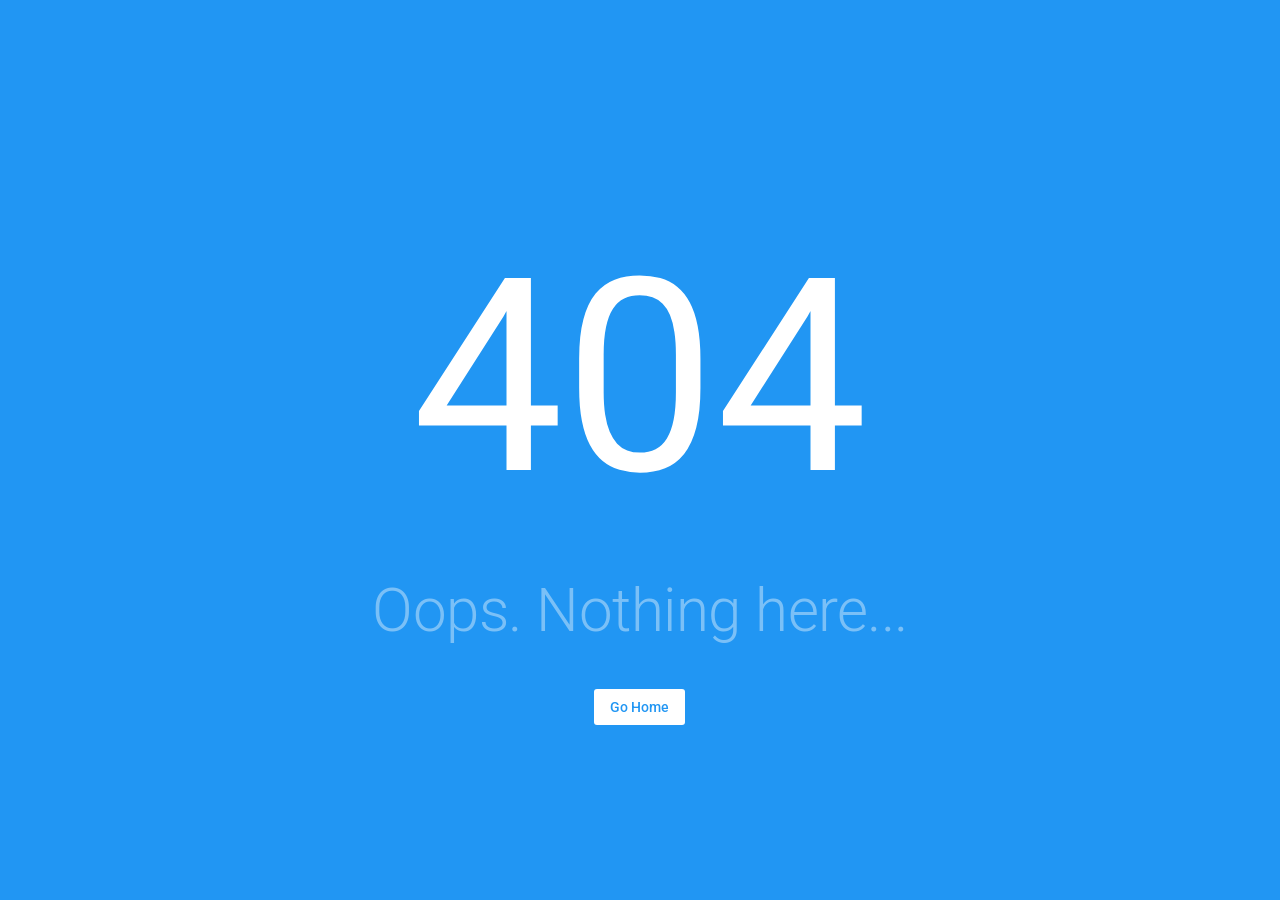
==== commit d7beb343: "daifugo系" ====
--- a/daifugo/index.html
+++ b/daifugo/index.html
@@ -1,4 +1,4 @@
-<!doctype html><html><head><title>Quasar App</title><meta charset=utf-8><meta name=description content="A Quasar Project"><meta name=format-detection content="telephone=no"><meta name=msapplication-tap-highlight content=no><meta name=viewport content="user-scalable=no,initial-scale=1,maximum-scale=1,minimum-scale=1,width=device-width"><meta http-equiv=Content-Security-Policy content="default-src 'self'; img-src 'self' data: blob:;script-src 'self'; style-src 'self' 'unsafe-inline';"><link rel=icon type=image/png sizes=128x128 href=./icons/favicon-128x128.png><link rel=icon type=image/png sizes=96x96 href=./icons/favicon-96x96.png><link rel=icon type=image/png sizes=32x32 href=./icons/favicon-32x32.png><link rel=icon type=image/png sizes=16x16 href=./icons/favicon-16x16.png><link rel=icon type=image/ico href=./favicon.ico>  <script type="module" crossorigin src="./assets/index-CCYHDtCk.js"></script>
-  <link rel="modulepreload" crossorigin href="./assets/render-Dxp-UTax.js">
-  <link rel="stylesheet" crossorigin href="./assets/index-PxoArKQT.css">
+<!doctype html><html><head><title>大富豪!</title><meta charset=utf-8><meta name=description content="You can play 大富豪!"><meta name=format-detection content="telephone=no"><meta name=msapplication-tap-highlight content=no><meta name=viewport content="user-scalable=no,initial-scale=1,maximum-scale=1,minimum-scale=1,width=device-width"><link rel=icon type=image/png sizes=128x128 href=./icons/favicon-128x128.png><link rel=icon type=image/png sizes=96x96 href=./icons/favicon-96x96.png><link rel=icon type=image/png sizes=32x32 href=./icons/favicon-32x32.png><link rel=icon type=image/png sizes=16x16 href=./icons/favicon-16x16.png><link rel=icon type=image/ico href=./favicon.ico>  <script type="module" crossorigin src="./assets/index.js"></script>
+  <link rel="modulepreload" crossorigin href="./assets/render.js">
+  <link rel="stylesheet" crossorigin href="./assets/index.css">
 </head><body style="overflow: hidden"><div id=q-app></div></body></html>
--- a/daifugo/assets/index.css
+++ b/daifugo/assets/index.css
@@ -0,0 +1 @@
+@font-face{font-family:Roboto;font-style:normal;font-weight:100 900;font-stretch:100%;font-display:swap;src:url(./KFO7CnqEu92Fr1ME7kSn66aGLdTylUAMa3GUBGEe.woff2)format("woff2");unicode-range:U+460-52F,U+1C80-1C8A,U+20B4,U+2DE0-2DFF,U+A640-A69F,U+FE2E-FE2F}@font-face{font-family:Roboto;font-style:normal;font-weight:100 900;font-stretch:100%;font-display:swap;src:url(./KFO7CnqEu92Fr1ME7kSn66aGLdTylUAMa3iUBGEe.woff2)format("woff2");unicode-range:U+301,U+400-45F,U+490-491,U+4B0-4B1,U+2116}@font-face{font-family:Roboto;font-style:normal;font-weight:100 900;font-stretch:100%;font-display:swap;src:url(./KFO7CnqEu92Fr1ME7kSn66aGLdTylUAMa3CUBGEe.woff2)format("woff2");unicode-range:U+1F??}@font-face{font-family:Roboto;font-style:normal;font-weight:100 900;font-stretch:100%;font-display:swap;src:url(./KFO7CnqEu92Fr1ME7kSn66aGLdTylUAMa3-UBGEe.woff2)format("woff2");unicode-range:U+370-377,U+37A-37F,U+384-38A,U+38C,U+38E-3A1,U+3A3-3FF}@font-face{font-family:Roboto;font-style:normal;font-weight:100 900;font-stretch:100%;font-display:swap;src:url(./KFO7CnqEu92Fr1ME7kSn66aGLdTylUAMawCUBGEe.woff2)format("woff2");unicode-range:U+302-303,U+305,U+307-308,U+310,U+312,U+315,U+31A,U+326-327,U+32C,U+32F-330,U+332-333,U+338,U+33A,U+346,U+34D,U+391-3A1,U+3A3-3A9,U+3B1-3C9,U+3D1,U+3D5-3D6,U+3F0-3F1,U+3F4-3F5,U+2016-2017,U+2034-2038,U+203C,U+2040,U+2043,U+2047,U+2050,U+2057,U+205F,U+2070-2071,U+2074-208E,U+2090-209C,U+20D0-20DC,U+20E1,U+20E5-20EF,U+2100-2112,U+2114-2115,U+2117-2121,U+2123-214F,U+2190,U+2192,U+2194-21AE,U+21B0-21E5,U+21F1-21F2,U+21F4-2211,U+2213-2214,U+2216-22FF,U+2308-230B,U+2310,U+2319,U+231C-2321,U+2336-237A,U+237C,U+2395,U+239B-23B7,U+23D0,U+23DC-23E1,U+2474-2475,U+25AF,U+25B3,U+25B7,U+25BD,U+25C1,U+25CA,U+25CC,U+25FB,U+266D-266F,U+27C0-27FF,U+2900-2AFF,U+2B0E-2B11,U+2B30-2B4C,U+2BFE,U+3030,U+FF5B,U+FF5D,U+1D400-1D7FF,U+1EE??}@font-face{font-family:Roboto;font-style:normal;font-weight:100 900;font-stretch:100%;font-display:swap;src:url(./KFO7CnqEu92Fr1ME7kSn66aGLdTylUAMaxKUBGEe.woff2)format("woff2");unicode-range:U+1-C,U+E-1F,U+7F-9F,U+20DD-20E0,U+20E2-20E4,U+2150-218F,U+2190,U+2192,U+2194-2199,U+21AF,U+21E6-21F0,U+21F3,U+2218-2219,U+2299,U+22C4-22C6,U+2300-243F,U+2440-244A,U+2460-24FF,U+25A0-27BF,U+28??,U+2921-2922,U+2981,U+29BF,U+29EB,U+2B??,U+4DC0-4DFF,U+FFF9-FFFB,U+10140-1018E,U+10190-1019C,U+101A0,U+101D0-101FD,U+102E0-102FB,U+10E60-10E7E,U+1D2C0-1D2D3,U+1D2E0-1D37F,U+1F0??,U+1F100-1F1AD,U+1F1E6-1F1FF,U+1F30D-1F30F,U+1F315,U+1F31C,U+1F31E,U+1F320-1F32C,U+1F336,U+1F378,U+1F37D,U+1F382,U+1F393-1F39F,U+1F3A7-1F3A8,U+1F3AC-1F3AF,U+1F3C2,U+1F3C4-1F3C6,U+1F3CA-1F3CE,U+1F3D4-1F3E0,U+1F3ED,U+1F3F1-1F3F3,U+1F3F5-1F3F7,U+1F408,U+1F415,U+1F41F,U+1F426,U+1F43F,U+1F441-1F442,U+1F444,U+1F446-1F449,U+1F44C-1F44E,U+1F453,U+1F46A,U+1F47D,U+1F4A3,U+1F4B0,U+1F4B3,U+1F4B9,U+1F4BB,U+1F4BF,U+1F4C8-1F4CB,U+1F4D6,U+1F4DA,U+1F4DF,U+1F4E3-1F4E6,U+1F4EA-1F4ED,U+1F4F7,U+1F4F9-1F4FB,U+1F4FD-1F4FE,U+1F503,U+1F507-1F50B,U+1F50D,U+1F512-1F513,U+1F53E-1F54A,U+1F54F-1F5FA,U+1F610,U+1F650-1F67F,U+1F687,U+1F68D,U+1F691,U+1F694,U+1F698,U+1F6AD,U+1F6B2,U+1F6B9-1F6BA,U+1F6BC,U+1F6C6-1F6CF,U+1F6D3-1F6D7,U+1F6E0-1F6EA,U+1F6F0-1F6F3,U+1F6F7-1F6FC,U+1F7??,U+1F800-1F80B,U+1F810-1F847,U+1F850-1F859,U+1F860-1F887,U+1F890-1F8AD,U+1F8B0-1F8BB,U+1F8C0-1F8C1,U+1F900-1F90B,U+1F93B,U+1F946,U+1F984,U+1F996,U+1F9E9,U+1FA00-1FA6F,U+1FA70-1FA7C,U+1FA80-1FA89,U+1FA8F-1FAC6,U+1FACE-1FADC,U+1FADF-1FAE9,U+1FAF0-1FAF8,U+1FB??}@font-face{font-family:Roboto;font-style:normal;font-weight:100 900;font-stretch:100%;font-display:swap;src:url(./KFO7CnqEu92Fr1ME7kSn66aGLdTylUAMa3OUBGEe.woff2)format("woff2");unicode-range:U+102-103,U+110-111,U+128-129,U+168-169,U+1A0-1A1,U+1AF-1B0,U+300-301,U+303-304,U+308-309,U+323,U+329,U+1EA0-1EF9,U+20AB}@font-face{font-family:Roboto;font-style:normal;font-weight:100 900;font-stretch:100%;font-display:swap;src:url(./KFO7CnqEu92Fr1ME7kSn66aGLdTylUAMa3KUBGEe.woff2)format("woff2");unicode-range:U+100-2BA,U+2BD-2C5,U+2C7-2CC,U+2CE-2D7,U+2DD-2FF,U+304,U+308,U+329,U+1D00-1DBF,U+1E00-1E9F,U+1EF2-1EFF,U+2020,U+20A0-20AB,U+20AD-20C0,U+2113,U+2C60-2C7F,U+A720-A7FF}@font-face{font-family:Roboto;font-style:normal;font-weight:100 900;font-stretch:100%;font-display:swap;src:url(./KFO7CnqEu92Fr1ME7kSn66aGLdTylUAMa3yUBA.woff2)format("woff2");unicode-range:U+??,U+131,U+152-153,U+2BB-2BC,U+2C6,U+2DA,U+2DC,U+304,U+308,U+329,U+2000-206F,U+20AC,U+2122,U+2191,U+2193,U+2212,U+2215,U+FEFF,U+FFFD}@font-face{font-family:Material Icons;font-style:normal;font-weight:400;font-display:block;src:url(./flUhRq6tzZclQEJ-Vdg-IuiaDsNcIhQ8tQ.woff2)format("woff2")}.material-icons{text-transform:none;letter-spacing:normal;word-wrap:normal;white-space:nowrap;-webkit-font-smoothing:antialiased;text-rendering:optimizelegibility;-moz-osx-font-smoothing:grayscale;font-feature-settings:"liga";direction:ltr;font-family:Material Icons;font-style:normal;font-weight:400;line-height:1;display:inline-block}*,:before,:after{box-sizing:inherit;-webkit-tap-highlight-color:transparent}html,body,#q-app{direction:ltr;width:100%}body.platform-ios.within-iframe,body.platform-ios.within-iframe #q-app{width:100px;min-width:100%}html,body{box-sizing:border-box;margin:0}body.q-ios-padding{--q-safe-area-inset-top:env(safe-area-inset-top,0px);--q-safe-area-inset-bottom:env(safe-area-inset-bottom,0px)}body.q-safe-area-padding{--q-safe-area-inset-top:var(--safe-area-inset-top,env(safe-area-inset-top,0px));--q-safe-area-inset-bottom:var(--safe-area-inset-bottom,env(safe-area-inset-bottom,0px))}summary{display:block}abbr[title]{-webkit-text-decoration:underline dotted;text-decoration:underline dotted}code,kbd,pre,samp{font-family:monospace;font-size:1em}hr{box-sizing:content-box;height:0}button,input,optgroup,select,textarea{font:inherit;margin:0;font-family:inherit}optgroup{font-weight:700}button,input,select{text-transform:none}button::-moz-focus-inner{border:0;padding:0}input::-moz-focus-inner{border:0;padding:0}:is(button:-moz-focusring,input:-moz-focusring){outline:1px dotted buttontext}legend{padding:0}progress{vertical-align:baseline}input[type=search]::-webkit-search-cancel-button{appearance:none}.q-icon{letter-spacing:normal;text-transform:none;white-space:nowrap;word-wrap:normal;text-align:center;box-sizing:content-box;fill:currentColor;direction:ltr;flex-shrink:0;width:1em;height:1em;line-height:1;position:relative}.q-icon:before,.q-icon:after{justify-content:center;align-items:center;width:100%;height:100%;display:flex!important}.q-icon>svg,.q-icon>img{width:100%;height:100%}.q-icon>div{box-sizing:border-box}.q-icon,.material-icons,.material-icons-outlined,.material-icons-round,.material-icons-sharp,.material-symbols-outlined,.material-symbols-rounded,.material-symbols-sharp{-webkit-user-select:none;user-select:none;cursor:inherit;font-size:inherit;vertical-align:middle;justify-content:center;align-items:center;display:inline-flex}.q-panel,.q-panel>div{width:100%;height:100%}.q-panel-parent{position:relative;overflow:clip}.q-loading-bar{z-index:9998;background:#f44336;transition:transform .5s cubic-bezier(0,0,.2,1),opacity .5s;position:fixed}.q-loading-bar--top{width:100%;top:0;left:0;right:0}.q-loading-bar--bottom{width:100%;bottom:0;left:0;right:0}.q-loading-bar--right{height:100%;top:0;bottom:0;right:0}.q-loading-bar--left{height:100%;top:0;bottom:0;left:0}.q-avatar{vertical-align:middle;border-radius:50%;width:1em;height:1em;font-size:48px;display:inline-block;position:relative}.q-avatar__content{font-size:.5em;line-height:.5em}.q-avatar__content,.q-avatar img:not(.q-icon):not(.q-img__image){border-radius:inherit;height:inherit;width:inherit}.q-avatar--square{border-radius:0}.q-badge{background-color:var(--q-primary);color:#fff;vertical-align:baseline;-webkit-print-color-adjust:exact;print-color-adjust:exact;border-radius:4px;min-height:12px;padding:2px 6px;font-size:12px;font-weight:400;line-height:1}.q-badge--single-line{white-space:nowrap}.q-badge--multi-line{word-break:break-all;word-wrap:break-word}.q-badge--floating{cursor:inherit;position:absolute;top:-4px;right:-3px}.q-badge--transparent{opacity:.8}.q-badge--outline{background-color:#0000;border:1px solid}.q-badge--rounded{border-radius:1em}.q-banner{background:#fff;min-height:54px;padding:8px 16px}.q-banner--top-padding{padding-top:14px}.q-banner__avatar{min-width:1px!important}.q-banner__avatar>.q-avatar{font-size:46px}.q-banner__avatar>.q-icon{font-size:40px}.q-banner__avatar:not(:empty)+.q-banner__content,.q-banner__actions.col-auto{padding-left:16px}.q-banner__actions.col-all .q-btn-item{margin:4px 0 0 4px}.q-banner--dense{min-height:32px;padding:8px}.q-banner--dense.q-banner--top-padding{padding-top:12px}.q-banner--dense .q-banner__avatar>.q-avatar,.q-banner--dense .q-banner__avatar>.q-icon{font-size:28px}.q-banner--dense .q-banner__avatar:not(:empty)+.q-banner__content,.q-banner--dense .q-banner__actions.col-auto{padding-left:8px}.q-bar{background:#0003}.q-bar>.q-icon{margin-left:2px}.q-bar>div,.q-bar>div+.q-icon{margin-left:8px}.q-bar>.q-btn{margin-left:2px}.q-bar>.q-icon:first-child,.q-bar>.q-btn:first-child,.q-bar>div:first-child{margin-left:0}.q-bar--standard{height:32px;padding:0 12px;font-size:18px}.q-bar--standard>div{font-size:16px}.q-bar--standard .q-btn{font-size:11px}.q-bar--dense{height:24px;padding:0 8px;font-size:14px}.q-bar--dense .q-btn{font-size:8px}.q-bar--dark{background:#ffffff26}.q-breadcrumbs__el{color:inherit}.q-breadcrumbs__el-icon{font-size:125%}.q-breadcrumbs__el-icon--with-label{margin-right:8px}[dir=rtl] .q-breadcrumbs__separator .q-icon{transform:scaleX(-1)}.q-btn{vertical-align:middle;color:inherit;text-transform:uppercase;text-align:center;cursor:default;background:0 0;border:0;outline:0;flex-direction:column;align-items:stretch;width:auto;height:auto;min-height:2.572em;padding:4px 16px;font-size:14px;font-weight:500;line-height:1.715em;text-decoration:none;display:inline-flex;position:relative}.q-btn .q-icon,.q-btn .q-spinner{font-size:1.715em}.q-btn.disabled{opacity:.7!important}.q-btn:before{content:"";border-radius:inherit;box-shadow:0 1px 5px var(--q-shadow-umbra), 0 2px 2px var(--q-shadow-penumbra), 0 3px 1px -2px var(--q-shadow-ambient);display:block;position:absolute;inset:0}.q-btn--actionable{cursor:pointer}.q-btn--actionable.q-btn--standard:before{transition:box-shadow .3s cubic-bezier(.25,.8,.5,1)}.q-btn--actionable.q-btn--standard:active:before,.q-btn--actionable.q-btn--standard.q-btn--active:before{box-shadow:0 3px 5px -1px var(--q-shadow-umbra), 0 5px 8px var(--q-shadow-penumbra), 0 1px 14px var(--q-shadow-ambient)}.q-btn--no-uppercase{text-transform:none}.q-btn--rectangle{border-radius:3px}.q-btn--outline{background:0 0!important}.q-btn--outline:before{border:1px solid}.q-btn--push{border-radius:7px}.q-btn--push:before{border-bottom:3px solid #00000026}.q-btn--push.q-btn--actionable{transition:transform .3s cubic-bezier(.25,.8,.5,1)}.q-btn--push.q-btn--actionable:before{transition:border-width .3s cubic-bezier(.25,.8,.5,1)}.q-btn--push.q-btn--actionable:active,.q-btn--push.q-btn--actionable.q-btn--active{transform:translateY(2px)}.q-btn--push.q-btn--actionable:active:before,.q-btn--push.q-btn--actionable.q-btn--active:before{border-bottom-width:0}.q-btn--rounded{border-radius:28px}.q-btn--round{border-radius:50%;min-width:3em;min-height:3em;padding:0}.q-btn--square{border-radius:0}.q-btn--flat:before,.q-btn--outline:before,.q-btn--unelevated:before{box-shadow:none}.q-btn--dense{min-height:2em;padding:.285em}.q-btn--dense.q-btn--round{min-width:2.4em;min-height:2.4em;padding:0}.q-btn--dense .on-left{margin-right:6px}.q-btn--dense .on-right{margin-left:6px}.q-btn--fab .q-icon,.q-btn--fab-mini .q-icon{font-size:24px}.q-btn--fab{min-width:56px;min-height:56px;padding:16px}.q-btn--fab .q-icon{margin:auto}.q-btn--fab-mini{min-width:40px;min-height:40px;padding:8px}.q-btn__content{z-index:0;transition:opacity .3s}.q-btn__content--hidden{opacity:0;pointer-events:none}.q-btn__progress{border-radius:inherit;z-index:0}.q-btn__progress-indicator{z-index:-1;background:#ffffff40;transform:translate(-100%)}.q-btn__progress--dark .q-btn__progress-indicator{background:#0003}.q-btn--flat .q-btn__progress-indicator,.q-btn--outline .q-btn__progress-indicator{opacity:.2;background:currentColor}.q-btn-dropdown--split .q-btn-dropdown__arrow-container{padding:0 4px}.q-btn-dropdown--split .q-btn-dropdown__arrow-container.q-btn--outline{border-left:1px solid}.q-btn-dropdown--split .q-btn-dropdown__arrow-container:not(.q-btn--outline){border-left:1px solid #ffffff4d}.q-btn-dropdown--simple *+.q-btn-dropdown__arrow{margin-left:8px}.q-btn-dropdown__arrow{transition:transform .28s}.q-btn-dropdown--current{flex-grow:1}.q-btn-group{box-shadow:0 1px 5px var(--q-shadow-umbra), 0 2px 2px var(--q-shadow-penumbra), 0 3px 1px -2px var(--q-shadow-ambient);vertical-align:middle;border-radius:3px}.q-btn-group>.q-btn-item{border-radius:inherit;align-self:stretch}.q-btn-group>.q-btn-item:before{box-shadow:none}.q-btn-group>.q-btn-item .q-badge--floating{right:0}.q-btn-group>.q-btn-group{box-shadow:none}.q-btn-group>.q-btn-item.q-btn--standard:before{z-index:-1}.q-btn-group--horizontal>.q-btn-group:first-child>.q-btn:first-child{border-top-left-radius:inherit;border-bottom-left-radius:inherit}.q-btn-group--horizontal>.q-btn-group:last-child>.q-btn:last-child{border-top-right-radius:inherit;border-bottom-right-radius:inherit}.q-btn-group--horizontal>.q-btn-group:not(:first-child)>.q-btn:first-child:before{border-left:0}.q-btn-group--horizontal>.q-btn-group:not(:last-child)>.q-btn:last-child:before{border-right:0}.q-btn-group--horizontal>.q-btn-item:not(:last-child){border-top-right-radius:0;border-bottom-right-radius:0}.q-btn-group--horizontal>.q-btn-item:not(:first-child){border-top-left-radius:0;border-bottom-left-radius:0}.q-btn-group--horizontal>.q-btn-item+.q-btn-item:before{border-left:0}.q-btn-group--horizontal>.q-btn-item:not(:last-child):before{border-right:0}.q-btn-group--vertical>.q-btn-group:first-child>.q-btn:first-child{border-top-left-radius:inherit}.q-btn-group--vertical>.q-btn-group:first-child>.q-btn:last-child{border-top-right-radius:inherit}.q-btn-group--vertical>.q-btn-group:last-child>.q-btn:first-child{border-bottom-left-radius:inherit}.q-btn-group--vertical>.q-btn-group:last-child>.q-btn:last-child{border-bottom-right-radius:inherit}.q-btn-group--vertical>.q-btn-group:not(:first-child)>.q-btn:before{border-top:0}.q-btn-group--vertical>.q-btn-group:not(:last-child)>.q-btn:before{border-bottom:0}.q-btn-group--vertical>.q-btn-item:not(:last-child){border-bottom-right-radius:0;border-bottom-left-radius:0}.q-btn-group--vertical>.q-btn-item:not(:first-child){border-top-left-radius:0;border-top-right-radius:0}.q-btn-group--vertical>.q-btn-item+.q-btn-item:before{border-top:0}.q-btn-group--vertical>.q-btn-item:not(:last-child):before{border-bottom:0}.q-btn-group--push{border-radius:7px}.q-btn-group--push>.q-btn--push.q-btn--actionable{transform:none}.q-btn-group--push>.q-btn--push.q-btn--actionable .q-btn__content{transition:margin-top .3s cubic-bezier(.25,.8,.5,1),margin-bottom .3s cubic-bezier(.25,.8,.5,1)}.q-btn-group--push>.q-btn--push.q-btn--actionable:active .q-btn__content,.q-btn-group--push>.q-btn--push.q-btn--actionable.q-btn--active .q-btn__content{margin-top:2px;margin-bottom:-2px}.q-btn-group--rounded{border-radius:28px}.q-btn-group--square{border-radius:0}.q-btn-group--flat,.q-btn-group--outline,.q-btn-group--unelevated{box-shadow:none}.q-btn-group--outline>.q-separator{display:none}.q-btn-group--stretch{border-radius:0;align-self:stretch}.q-btn-group--glossy>.q-btn-item{background-image:linear-gradient(#ffffff4d,#fff0 50%,#0000001f 51%,#0000000a)!important}.q-btn-group--spread>.q-btn-group{display:flex!important}.q-btn-group--spread>.q-btn-item,.q-btn-group--spread>.q-btn-group>.q-btn-item:not(.q-btn-dropdown__arrow-container){flex:10000;width:auto;min-width:0;max-width:100%}.q-btn-toggle{position:relative}.q-card{box-shadow:0 1px 5px var(--q-shadow-umbra), 0 2px 2px var(--q-shadow-penumbra), 0 3px 1px -2px var(--q-shadow-ambient);vertical-align:top;background:#fff;border-radius:4px;position:relative}.q-card>div:not(.q--avoid-card-border),.q-card>img:not(.q--avoid-card-border){border-radius:0}.q-card>div:nth-child(1 of :not(.q--avoid-card-border)),.q-card>img:nth-child(1 of :not(.q--avoid-card-border)){border-top-left-radius:inherit;border-top-right-radius:inherit;border-top:0}.q-card>div:nth-last-child(1 of :not(.q--avoid-card-border)),.q-card>img:nth-last-child(1 of :not(.q--avoid-card-border)){border-bottom-left-radius:inherit;border-bottom-right-radius:inherit;border-bottom:0}.q-card>div:not(.q--avoid-card-border){box-shadow:none;border-left:0;border-right:0}.q-card--bordered{border:1px solid #0000001f}.q-card--dark{box-shadow:0 1px 5px var(--q-dark-shadow-umbra), 0 2px 2px var(--q-dark-shadow-penumbra), 0 3px 1px -2px var(--q-dark-shadow-ambient);border-color:#ffffff47}.q-card__section{position:relative}.q-card__section--vert{padding:16px}.q-card__section--horiz>div:not(.q--avoid-card-border),.q-card__section--horiz>img:not(.q--avoid-card-border){border-radius:0}.q-card__section--horiz>div:nth-child(1 of :not(.q--avoid-card-border)),.q-card__section--horiz>img:nth-child(1 of :not(.q--avoid-card-border)){border-top-left-radius:inherit;border-bottom-left-radius:inherit}.q-card__section--horiz>div:nth-last-child(1 of :not(.q--avoid-card-border)),.q-card__section--horiz>img:nth-last-child(1 of :not(.q--avoid-card-border)){border-top-right-radius:inherit;border-bottom-right-radius:inherit}.q-card__section--horiz>div:not(.q--avoid-card-border){box-shadow:none;border-top:0;border-bottom:0}.q-card__actions{align-items:center;padding:8px}.q-card__actions .q-btn--rectangle{padding:0 8px}.q-card__actions--horiz>.q-btn-item+.q-btn-item,.q-card__actions--horiz>.q-btn-group+.q-btn-item,.q-card__actions--horiz>.q-btn-item+.q-btn-group{margin-left:8px}.q-card__actions--vert>.q-btn-item.q-btn--round{align-self:center}.q-card__actions--vert>.q-btn-item+.q-btn-item,.q-card__actions--vert>.q-btn-group+.q-btn-item,.q-card__actions--vert>.q-btn-item+.q-btn-group{margin-top:4px}.q-card__actions--vert>.q-btn-group>.q-btn-item{flex-grow:1}.q-card>img{border:0;width:100%;max-width:100%;display:block}.q-carousel{background-color:#fff;height:400px}.q-carousel__slide{background-position:50%;background-size:cover;min-height:100%}.q-carousel__slide,.q-carousel .q-carousel--padding{padding:16px}.q-carousel__slides-container{height:100%}.q-carousel__control{color:#fff}.q-carousel__arrow{pointer-events:none}.q-carousel__arrow .q-icon{font-size:28px}.q-carousel__arrow .q-btn{pointer-events:all}.q-carousel__prev-arrow--horizontal,.q-carousel__next-arrow--horizontal{top:16px;bottom:16px}.q-carousel__prev-arrow--horizontal{left:16px}.q-carousel__next-arrow--horizontal{right:16px}.q-carousel__prev-arrow--vertical,.q-carousel__next-arrow--vertical{left:16px;right:16px}.q-carousel__prev-arrow--vertical{top:16px}.q-carousel__next-arrow--vertical{bottom:16px}.q-carousel__navigation--top,.q-carousel__navigation--bottom{left:16px;right:16px;overflow:auto hidden}.q-carousel__navigation--top{top:16px}.q-carousel__navigation--bottom{bottom:16px}.q-carousel__navigation--left,.q-carousel__navigation--right{top:16px;bottom:16px;overflow:hidden auto}.q-carousel__navigation--left>.q-carousel__navigation-inner,.q-carousel__navigation--right>.q-carousel__navigation-inner{flex-direction:column}.q-carousel__navigation--left{left:16px}.q-carousel__navigation--right{right:16px}.q-carousel__navigation-inner{flex:auto}.q-carousel__navigation .q-btn{margin:6px 4px;padding:5px}.q-carousel__navigation-icon--inactive{opacity:.7}.q-carousel .q-carousel__thumbnail{cursor:pointer;vertical-align:middle;opacity:.7;border:1px solid #0000;border-radius:4px;width:auto;height:50px;margin:2px;transition:opacity .3s;display:inline-block}.q-carousel .q-carousel__thumbnail:hover,.q-carousel .q-carousel__thumbnail--active{opacity:1}.q-carousel .q-carousel__thumbnail--active{cursor:default;border-color:currentColor}.q-carousel--navigation-top.q-carousel--with-padding .q-carousel__slide,.q-carousel--navigation-top .q-carousel--padding,.q-carousel--arrows-vertical.q-carousel--with-padding .q-carousel__slide,.q-carousel--arrows-vertical .q-carousel--padding{padding-top:60px}.q-carousel--navigation-bottom.q-carousel--with-padding .q-carousel__slide,.q-carousel--navigation-bottom .q-carousel--padding,.q-carousel--arrows-vertical.q-carousel--with-padding .q-carousel__slide,.q-carousel--arrows-vertical .q-carousel--padding{padding-bottom:60px}.q-carousel--navigation-left.q-carousel--with-padding .q-carousel__slide,.q-carousel--navigation-left .q-carousel--padding,.q-carousel--arrows-horizontal.q-carousel--with-padding .q-carousel__slide,.q-carousel--arrows-horizontal .q-carousel--padding{padding-left:60px}.q-carousel--navigation-right.q-carousel--with-padding .q-carousel__slide,.q-carousel--navigation-right .q-carousel--padding,.q-carousel--arrows-horizontal.q-carousel--with-padding .q-carousel__slide,.q-carousel--arrows-horizontal .q-carousel--padding{padding-right:60px}.q-carousel.fullscreen{height:100%}.q-message-name{font-size:small}.q-message-label{text-align:center;margin:24px 0;font-size:small}.q-message-stamp{color:inherit;opacity:.6;margin-top:4px;font-size:small;display:none}.q-message-avatar{border-radius:50%;width:48px;min-width:48px;height:48px}.q-message{margin-bottom:8px}.q-message:first-child .q-message-label{margin-top:0}.q-message-avatar--received{margin-right:8px}.q-message-text--received{color:#81c784;border-radius:4px 4px 4px 0}.q-message-text--received:last-child:before{border-bottom:8px solid;border-left:8px solid #0000;border-right:0 solid #0000;right:100%}.q-message-text-content--received{color:#000}.q-message-name--sent{text-align:right}.q-message-avatar--sent{margin-left:8px}.q-message-container--sent{flex-direction:row-reverse}.q-message-text--sent{color:#e0e0e0;border-radius:4px 4px 0}.q-message-text--sent:last-child:before{border-bottom:8px solid;border-left:0 solid #0000;border-right:8px solid #0000;left:100%}.q-message-text-content--sent{color:#000}.q-message-text{word-break:break-word;background:currentColor;padding:8px;line-height:1.2;position:relative}.q-message-text+.q-message-text{margin-top:3px}.q-message-text:last-child{min-height:48px}.q-message-text:last-child .q-message-stamp{display:block}.q-message-text:last-child:before{content:"";width:0;height:0;position:absolute;bottom:0}.q-checkbox{vertical-align:middle}.q-checkbox__native{width:1px;height:1px}.q-checkbox__bg,.q-checkbox__icon-container{-webkit-user-select:none;user-select:none}.q-checkbox__bg{-webkit-print-color-adjust:exact;print-color-adjust:exact;border:2px solid;border-radius:2px;width:50%;height:50%;transition:background .22s cubic-bezier(0,0,.2,1);top:25%;left:25%}.q-checkbox__icon{color:currentColor;font-size:.5em}.q-checkbox__svg{color:#fff}.q-checkbox__truthy{stroke:currentColor;stroke-width:3.12px;stroke-dashoffset:29.7833px;stroke-dasharray:29.7833}.q-checkbox__indet{fill:currentColor;transform-origin:50%;transform:rotate(-280deg)scale(0)}.q-checkbox__inner{color:#0000008a;border-radius:50%;outline:0;width:1em;min-width:1em;height:1em;font-size:40px}.q-checkbox__inner--truthy,.q-checkbox__inner--indet{color:var(--q-primary)}.q-checkbox__inner--truthy .q-checkbox__bg,.q-checkbox__inner--indet .q-checkbox__bg{background:currentColor}.q-checkbox__inner--truthy path{stroke-dashoffset:0;transition:stroke-dashoffset .18s cubic-bezier(.4,0,.6,1)}.q-checkbox__inner--indet .q-checkbox__indet{transition:transform .22s cubic-bezier(0,0,.2,1);transform:rotate(0)scale(1)}.q-checkbox.disabled{opacity:.75!important}.q-checkbox--dark .q-checkbox__inner{color:#ffffffb3}.q-checkbox--dark .q-checkbox__inner:before{opacity:.32!important}.q-checkbox--dark .q-checkbox__inner--truthy,.q-checkbox--dark .q-checkbox__inner--indet{color:var(--q-primary)}.q-checkbox--dense .q-checkbox__inner{width:.5em;min-width:.5em;height:.5em}.q-checkbox--dense .q-checkbox__bg{width:90%;height:90%;top:5%;left:5%}.q-checkbox--dense .q-checkbox__label{padding-left:.5em}.q-checkbox--dense.reverse .q-checkbox__label{padding-left:0;padding-right:.5em}.q-checkbox:not(.disabled) .q-checkbox__inner:before{content:"";opacity:.12;background:currentColor;border-radius:50%;transition:transform .22s cubic-bezier(0,0,.2,1);position:absolute;inset:0;transform:scale(0)}.q-checkbox:not(.disabled):focus-visible .q-checkbox__inner:before{transform:scale(1)}@media (any-hover:hover){.q-checkbox:not(.disabled):hover .q-checkbox__inner:before{transform:scale(1)}}.q-checkbox--dense:not(.disabled):focus-visible .q-checkbox__inner:before{transform:scale(1.4)}@media (any-hover:hover){.q-checkbox--dense:not(.disabled):hover .q-checkbox__inner:before{transform:scale(1.4)}}.q-chip{vertical-align:middle;color:#000000de;background:#e0e0e0;border-radius:16px;outline:0;max-width:100%;height:2em;margin:4px;padding:.5em .9em;font-size:14px;position:relative}.q-chip--colored .q-chip__icon,.q-chip--dark .q-chip__icon{color:inherit}.q-chip .q-avatar{border-radius:16px;margin-left:-.45em;margin-right:.2em;font-size:2em}.q-chip--outline{border:1px solid;background:0 0!important}.q-chip--outline .q-avatar{margin-left:calc(-.45em - 1px)}.q-chip--selected .q-avatar{display:none}.q-chip__icon{color:#0000008a;margin:-.2em;font-size:1.5em}.q-chip__icon--left{margin-right:.2em}.q-chip__icon--right{margin-left:.2em}.q-chip__icon--remove{opacity:.6;outline:0;margin-left:.1em;margin-right:-.5em}.q-chip__icon--remove:hover,.q-chip__icon--remove:focus{opacity:1}.q-chip__content{white-space:nowrap}.q-chip--dense{border-radius:12px;height:1.5em;padding:0 .4em}.q-chip--dense .q-avatar{border-radius:12px;margin-left:-.27em;margin-right:.1em;font-size:1.5em}.q-chip--dense .q-chip__icon{font-size:1.25em}.q-chip--dense .q-chip__icon--left{margin-right:.195em}.q-chip--dense .q-chip__icon--remove{margin-right:-.25em}.q-chip--square{border-radius:4px}.q-chip--square .q-avatar{border-radius:3px 0 0 3px}.q-chip--clickable:focus-visible{box-shadow:0 1px 3px var(--q-shadow-umbra), 0 1px 1px var(--q-shadow-penumbra), 0 2px 1px -1px var(--q-shadow-ambient)}body.body--dark .q-chip--clickable:focus-visible{box-shadow:0 1px 3px var(--q-dark-shadow-umbra), 0 1px 1px var(--q-dark-shadow-penumbra), 0 2px 1px -1px var(--q-dark-shadow-ambient)}.q-circular-progress{vertical-align:middle;content-visibility:auto;width:1em;height:1em;line-height:1;display:inline-block;position:relative}.q-circular-progress.q-focusable{border-radius:50%}.q-circular-progress__svg{width:100%;height:100%}.q-circular-progress__text{font-size:.25em}.q-circular-progress--indeterminate .q-circular-progress__circle{stroke-dasharray:1 400;stroke-dashoffset:0;transform-box:fill-box;transform-origin:50%;animation:2s linear infinite q-spin,1.5s ease-in-out infinite q-circular-progress-circle}@keyframes q-circular-progress-circle{0%{stroke-dasharray:1 400;stroke-dashoffset:0}50%{stroke-dasharray:400 400;stroke-dashoffset:-100px}to{stroke-dasharray:400 400;stroke-dashoffset:-300px}}.q-color-picker{vertical-align:top;min-width:180px;max-width:350px;box-shadow:0 1px 5px var(--q-shadow-umbra), 0 2px 2px var(--q-shadow-penumbra), 0 3px 1px -2px var(--q-shadow-ambient);background:#fff;border-radius:4px;overflow:hidden}.q-color-picker .q-tab{padding:0!important}.q-color-picker--bordered{border:1px solid #0000001f}.q-color-picker__header-tabs{height:32px}.q-color-picker__header input{border:0;line-height:24px}.q-color-picker__header .q-tab{height:32px!important;min-height:32px!important}.q-color-picker__header .q-tab--inactive{background:linear-gradient(#0000001a,#00000026 75%,#0000004d 100%)}.q-color-picker__error-icon{opacity:0;font-size:24px;transition:opacity .3s ease-in;bottom:2px;right:2px}.q-color-picker__header-content{background:#fff;position:relative}.q-color-picker__header-content--light{color:#000}.q-color-picker__header-content--dark{color:#fff}.q-color-picker__header-content--dark .q-tab--inactive:before{content:"";background:#fff3;position:absolute;inset:0}.q-color-picker__header-banner{height:36px}.q-color-picker__header-bg{background:#fff;background-image:url([data-uri])!important}.q-color-picker__footer{height:36px}.q-color-picker__footer .q-tab{height:36px!important;min-height:36px!important}.q-color-picker__footer .q-tab--inactive{background:linear-gradient(#0000004d 0%,#00000026 25%,#0000001a)}.q-color-picker__spectrum{width:100%;height:100%}.q-color-picker__spectrum:focus-visible{outline:0}.q-color-picker__spectrum:focus-visible:after{content:"";pointer-events:none;position:absolute;inset:0;box-shadow:inset 0 0 0 2px #000,inset 0 0 0 4px #fff}.q-color-picker__spectrum-tab{padding:0!important}.q-color-picker__spectrum-white{background:linear-gradient(90deg,#fff,#fff0)}.q-color-picker__spectrum-black{background:linear-gradient(#0000,#000)}.q-color-picker__spectrum-circle{border-radius:50%;width:10px;height:10px;transform:translate(-5px,-5px);box-shadow:0 0 0 1.5px #fff,inset 0 0 1px 1px #0000004d,0 0 1px 2px #0006}.q-color-picker__hue .q-slider__track{opacity:1;background:linear-gradient(90deg,red 0%,#ff0 17%,#0f0 33%,#0ff 50%,#00f 67%,#f0f 83%,red 100%)!important}.q-color-picker__alpha .q-slider__track-container{padding-top:0}.q-color-picker__alpha .q-slider__track:before{content:"";border-radius:inherit;background:linear-gradient(90deg,#fff0,#757575);position:absolute;inset:0}.q-color-picker__sliders{padding:0 16px}.q-color-picker__sliders .q-slider__thumb{color:#424242}.q-color-picker__sliders .q-slider__thumb path{stroke-width:2px;fill:#0000}.q-color-picker__sliders .q-slider--active path{stroke-width:3px}.q-color-picker__tune-tab .q-slider{margin-left:18px;margin-right:18px}.q-color-picker__tune-tab input{border:1px solid #e0e0e0;border-radius:4px;width:3.5em;font-size:11px}.q-color-picker__palette-tab{padding:0!important}.q-color-picker__palette-rows--editable .q-color-picker__cube{cursor:pointer}.q-color-picker__cube{aspect-ratio:1;border:0;margin:0;padding:0;display:block;width:10%!important}.q-color-picker__cube:focus-visible{outline-offset:-4px;outline:2px solid #fff;box-shadow:inset 0 0 0 2px #000}.q-color-picker input{color:inherit;text-align:center;background:0 0;outline:0}.q-color-picker .q-tabs{overflow:hidden}.q-color-picker .q-tab--active{box-shadow:0 0 14px 3px #0003}.q-color-picker .q-tab--active .q-focus-helper{display:none}.q-color-picker .q-tab:focus-visible{outline-offset:-4px;outline:2px solid}.q-color-picker .q-tab__indicator{display:none}.q-color-picker .q-tab-panels{background:inherit}.q-color-picker--dark{box-shadow:0 1px 5px var(--q-dark-shadow-umbra), 0 2px 2px var(--q-dark-shadow-penumbra), 0 3px 1px -2px var(--q-dark-shadow-ambient)}.q-color-picker--dark .q-color-picker__tune-tab input{border:1px solid #ffffff4d}.q-color-picker--dark .q-slider__thumb{color:#fafafa}.q-date{box-shadow:0 1px 5px var(--q-shadow-umbra), 0 2px 2px var(--q-shadow-penumbra), 0 3px 1px -2px var(--q-shadow-ambient);background:#fff;border-radius:4px;width:290px;min-width:290px;max-width:100%;display:inline-flex}.q-date--bordered{border:1px solid #0000001f}.q-date__header{border-top-left-radius:inherit;color:#fff;background-color:var(--q-primary);padding:16px}.q-date__actions{padding:0 16px 16px}.q-date__content,.q-date__main{outline:0}.q-date__content .q-btn{font-weight:400}.q-date__header-link{opacity:.64;outline:0;transition:opacity .3s ease-out}.q-date__header-link--active,.q-date__header-link:hover,.q-date__header-link:focus{opacity:1}.q-date__header-link:focus-visible{opacity:1;outline-offset:2px;outline:2px solid}.q-date__header-subtitle{letter-spacing:.00938em;font-size:14px;line-height:1.75}.q-date__header-title-label{letter-spacing:.00735em;font-size:24px;line-height:1.2}.q-date__view{width:100%;height:100%;min-height:290px;padding:16px}.q-date__navigation{height:12.5%}.q-date__navigation>div:first-child{justify-content:flex-end;width:8%;min-width:24px}.q-date__navigation>div:last-child{justify-content:flex-start;width:8%;min-width:24px}.q-date__calendar-weekdays{height:12.5%}.q-date__calendar-weekdays>div{opacity:.38;font-size:12px}.q-date__calendar-item{vertical-align:middle;justify-content:center;align-items:center;padding:1px;display:inline-flex;position:relative;width:14.285%!important;height:12.5%!important}.q-date__calendar-item:after{content:"";pointer-events:none;border:1px dashed #0000;position:absolute;inset:1px 0}.q-date__calendar-item>div,.q-date__calendar-item button{border-radius:50%;width:30px;height:30px}.q-date__calendar-item>div{text-align:center;line-height:30px}.q-date__calendar-item>button{line-height:22px}.q-date__calendar-item--out{opacity:.18}.q-date__calendar-item--fill{visibility:hidden}.q-date__range:before,.q-date__range-from:before,.q-date__range-to:before{content:"";opacity:.3;background-color:currentColor;position:absolute;inset:1px 0}.q-date__range:nth-child(7n-6):before,.q-date__range-from:nth-child(7n-6):before,.q-date__range-to:nth-child(7n-6):before{border-top-left-radius:0;border-bottom-left-radius:0}.q-date__range:nth-child(7n):before,.q-date__range-from:nth-child(7n):before,.q-date__range-to:nth-child(7n):before{border-top-right-radius:0;border-bottom-right-radius:0}.q-date__range-from:before{left:50%}.q-date__range-to:before{right:50%}.q-date__edit-range:after{border-color:currentColor #0000}.q-date__edit-range:nth-child(7n-6):after{border-top-left-radius:0;border-bottom-left-radius:0}.q-date__edit-range:nth-child(7n):after{border-top-right-radius:0;border-bottom-right-radius:0}.q-date__edit-range-from:after,.q-date__edit-range-from-to:after{border-top-color:currentColor;border-bottom-color:currentColor;border-left-color:currentColor;border-top-left-radius:28px;border-bottom-left-radius:28px;left:4px}.q-date__edit-range-to:after,.q-date__edit-range-from-to:after{border-top-color:currentColor;border-bottom-color:currentColor;border-right-color:currentColor;border-top-right-radius:28px;border-bottom-right-radius:28px;right:4px}.q-date__calendar-days-container{height:75%;min-height:192px}.q-date__calendar-days>div{height:16.66%!important}.q-date__event{background-color:var(--q-secondary);border-radius:5px;width:8px;height:5px;position:absolute;bottom:2px;left:50%;transform:translate(-50%)}.q-date__today{box-shadow:0 0 1px}.q-date__years-content{padding:0 8px}.q-date__years-item,.q-date__months-item{flex:0 0 33.3333%}.q-date.disabled .q-date__header,.q-date.disabled .q-date__content,.q-date--readonly .q-date__header,.q-date--readonly .q-date__content{pointer-events:none}.q-date--readonly .q-date__navigation{display:none}.q-date--portrait{flex-direction:column}.q-date--portrait-standard .q-date__content{height:calc(100% - 86px)}.q-date--portrait-standard .q-date__header{border-top-right-radius:inherit;height:86px}.q-date--portrait-standard .q-date__header-title{align-items:center;height:30px}.q-date--portrait-minimal .q-date__content{height:100%}.q-date--landscape{flex-direction:row;align-items:stretch;min-width:420px}.q-date--landscape>div{flex-direction:column;display:flex}.q-date--landscape .q-date__content{height:100%}.q-date--landscape-standard{min-width:420px}.q-date--landscape-standard .q-date__header{border-bottom-left-radius:inherit;width:110px;min-width:110px}.q-date--landscape-standard .q-date__header-title{flex-direction:column}.q-date--landscape-standard .q-date__header-today{margin-top:12px;margin-left:-8px}.q-date--landscape-minimal{width:310px}.q-date--dark{box-shadow:0 1px 5px var(--q-dark-shadow-umbra), 0 2px 2px var(--q-dark-shadow-penumbra), 0 3px 1px -2px var(--q-dark-shadow-ambient);border-color:#ffffff47}.q-dialog__title{letter-spacing:.0125em;font-size:1.25rem;font-weight:500;line-height:1.6}.q-dialog__progress{font-size:4rem}.q-dialog__inner{outline:0}.q-dialog__inner>div{pointer-events:all;will-change:scroll-position;border-radius:4px;overflow:auto}.q-dialog__inner--square>div{border-radius:0!important}.q-dialog__inner>.q-card>.q-card__actions .q-btn--rectangle{min-width:64px}.q-dialog__inner--minimized{padding:24px}.q-dialog__inner--minimized>div{max-height:calc(var(--q-dialog-viewport-height,100dvh) - 48px)}.q-dialog__inner--maximized>div{width:100%;max-width:100vw;height:100%;max-height:100dvh;border-radius:0!important;top:0!important;left:0!important}.q-dialog__inner--top,.q-dialog__inner--bottom{padding-top:0!important;padding-bottom:0!important}.q-dialog__inner--right,.q-dialog__inner--left{padding-left:0!important;padding-right:0!important}.q-dialog__inner--left:not(.q-dialog__inner--animating)>div,.q-dialog__inner--top:not(.q-dialog__inner--animating)>div{border-top-left-radius:0}.q-dialog__inner--right:not(.q-dialog__inner--animating)>div,.q-dialog__inner--top:not(.q-dialog__inner--animating)>div{border-top-right-radius:0}.q-dialog__inner--left:not(.q-dialog__inner--animating)>div,.q-dialog__inner--bottom:not(.q-dialog__inner--animating)>div{border-bottom-left-radius:0}.q-dialog__inner--right:not(.q-dialog__inner--animating)>div,.q-dialog__inner--bottom:not(.q-dialog__inner--animating)>div{border-bottom-right-radius:0}.q-dialog__inner--fullwidth>div{width:100%!important;max-width:100%!important}.q-dialog__inner--fullheight>div{height:100%!important;max-height:100%!important}.q-dialog__backdrop{z-index:-1;pointer-events:all;background:#0006;outline:0}body.q-ios-padding .q-dialog__inner,body.q-safe-area-padding .q-dialog__inner{padding-top:var(--q-safe-area-inset-top)!important;padding-bottom:var(--q-safe-area-inset-bottom)!important}body.q-ios-padding .q-dialog__inner>div,body.q-safe-area-padding .q-dialog__inner>div{max-height:calc(var(--q-dialog-viewport-height,100dvh) - var(--q-safe-area-inset-top) - var(--q-safe-area-inset-bottom))!important}body.q-ios-padding .q-dialog__inner--top,body.q-safe-area-padding .q-dialog__inner--top{padding-top:0!important}body.q-ios-padding .q-dialog__inner--top>div,body.q-safe-area-padding .q-dialog__inner--top>div{padding-top:var(--q-safe-area-inset-top)}body.q-ios-padding .q-dialog__inner--bottom,body.q-safe-area-padding .q-dialog__inner--bottom{padding-bottom:0!important}body.q-ios-padding .q-dialog__inner--bottom>div,body.q-safe-area-padding .q-dialog__inner--bottom>div{padding-bottom:var(--q-safe-area-inset-bottom)}body.q-ios-padding .q-dialog__inner--keyboard,body.q-safe-area-padding .q-dialog__inner--keyboard{padding-bottom:0!important}body.q-ios-padding .q-dialog__inner--keyboard.q-dialog__inner--bottom>div,body.q-safe-area-padding .q-dialog__inner--keyboard.q-dialog__inner--bottom>div{padding-bottom:0}@media (width<=599.98px){.q-dialog__inner--top,.q-dialog__inner--bottom{padding-left:0;padding-right:0}.q-dialog__inner--top>div,.q-dialog__inner--bottom>div{width:100%!important}}@media (width>=600px){.q-dialog__inner--minimized>div{max-width:560px}}.q-body--dialog{overflow:hidden}.q-editor{background-color:#fff;border:1px solid #0000001f;border-radius:4px}.q-editor--disabled{border-style:dashed}.q-editor>div:first-child,.q-editor__toolbars-container,.q-editor__toolbars-container>div:first-child{border-top-left-radius:inherit;border-top-right-radius:inherit}.q-editor__content{border-bottom-left-radius:inherit;border-bottom-right-radius:inherit;outline:0;max-width:100%;min-height:10em;padding:10px;overflow:auto}.q-editor__content pre{white-space:pre-wrap}.q-editor__content hr{background:#0000001f;border:0;outline:0;height:1px;margin:1px}.q-editor__content:empty:not(:focus):before{content:attr(aria-placeholder);opacity:.7;pointer-events:none}.q-editor__toolbar{border-bottom:1px solid #0000001f;min-height:32px}.q-editor__toolbars-container{max-width:100%}.q-editor .q-btn{margin:4px}.q-editor__toolbar-group{margin:0 4px;position:relative}.q-editor__toolbar-group+.q-editor__toolbar-group:before{content:"";background:#0000001f;width:1px;position:absolute;top:4px;bottom:4px;left:-4px}.q-editor__link-input{color:inherit;text-transform:none;background:0 0;border:none;border-radius:0;outline:0;text-decoration:none}.q-editor__link-input::placeholder{color:inherit;opacity:.6}.q-editor--flat,.q-editor--flat .q-editor__toolbar{border:0}.q-editor--dense .q-editor__toolbar-group{flex-wrap:nowrap;align-items:center;display:flex}.q-editor--dark{border-color:#ffffff47}.q-editor--dark .q-editor__content hr{background:#ffffff47}.q-editor--dark .q-editor__toolbar{border-color:#ffffff47}.q-editor--dark .q-editor__toolbar-group+.q-editor__toolbar-group:before{background:#ffffff47}.q-expansion-item__border{opacity:0}.q-expansion-item__toggle-icon{transition:transform .3s;position:relative}.q-expansion-item__toggle-icon--rotated{transform:rotate(180deg)}.q-expansion-item__toggle-focus{width:1em!important;height:1em!important;position:relative!important}.q-expansion-item__toggle-focus+.q-expansion-item__toggle-icon{margin-top:-1em}.q-expansion-item__toggle-section--switched.q-item__section--side{min-width:56px}.q-item__section--main~.q-expansion-item__icon-section{min-width:0}.q-expansion-item--standard.q-expansion-item--expanded>div>.q-expansion-item__border{opacity:1}.q-expansion-item--popup{transition:padding .5s}.q-expansion-item--popup>.q-expansion-item__container{border:1px solid #0000001f}.q-expansion-item--popup>.q-expansion-item__container>.q-separator{display:none}.q-expansion-item--popup.q-expansion-item--collapsed{padding:0 15px}.q-expansion-item--popup.q-expansion-item--expanded{padding:15px 0}.q-expansion-item--popup.q-expansion-item--expanded+.q-expansion-item--popup.q-expansion-item--expanded{padding-top:0}.q-expansion-item--popup.q-expansion-item--collapsed:not(:first-child)>.q-expansion-item__container{border-top-width:0}.q-expansion-item--popup.q-expansion-item--expanded+.q-expansion-item--popup.q-expansion-item--collapsed>.q-expansion-item__container{border-top-width:1px}.q-expansion-item__content>.q-card{box-shadow:none;border-radius:0}.q-expansion-item:first-child>div>.q-expansion-item__border--top,.q-expansion-item:last-child>div>.q-expansion-item__border--bottom,.q-expansion-item--expanded+.q-expansion-item--expanded>div>.q-expansion-item__border--top{opacity:0}.q-expansion-item--expanded .q-textarea--autogrow textarea{animation:q-expansion-done}@keyframes q-expansion-done{0%{--q-exp-done:1}}.z-fab{z-index:990}.q-fab{vertical-align:middle;position:relative}.q-fab>.q-btn{width:100%}.q-fab--form-rounded{border-radius:28px}.q-fab--form-square{border-radius:4px}.q-fab__icon,.q-fab__active-icon{transition:opacity .4s,transform .4s}.q-fab__icon{opacity:1;transform:rotate(0)}.q-fab__active-icon{opacity:0;transform:rotate(-180deg)}.q-fab__label--external{padding:0 8px;transition:opacity .18s cubic-bezier(.65,.815,.735,.395);position:absolute}.q-fab__label--external-hidden{opacity:0;pointer-events:none}.q-fab__label--external-left{top:50%;left:-12px;transform:translate(-100%,-50%)}.q-fab__label--external-right{top:50%;right:-12px;transform:translate(100%,-50%)}.q-fab__label--external-bottom{bottom:-12px;left:50%;transform:translate(-50%,100%)}.q-fab__label--external-top{top:-12px;left:50%;transform:translate(-50%,-100%)}.q-fab__label--internal{max-height:30px;padding:0;transition:font-size .12s cubic-bezier(.65,.815,.735,.395),max-height .12s cubic-bezier(.65,.815,.735,.395),opacity 70ms cubic-bezier(.65,.815,.735,.395)}.q-fab__label--internal-hidden{opacity:0;font-size:0}.q-fab__label--internal-top{padding-bottom:.12em}.q-fab__label--internal-bottom{padding-top:.12em}.q-fab__label--internal-top.q-fab__label--internal-hidden,.q-fab__label--internal-bottom.q-fab__label--internal-hidden{max-height:0}.q-fab__label--internal-left{padding-left:.285em;padding-right:.571em}.q-fab__label--internal-right{padding-left:.571em;padding-right:.285em}.q-fab__icon-holder{min-width:24px;min-height:24px;position:relative}.q-fab__icon-holder--opened .q-fab__icon{opacity:0;transform:rotate(180deg)}.q-fab__icon-holder--opened .q-fab__active-icon{opacity:1;transform:rotate(0)}.q-fab__actions{pointer-events:none;justify-content:center;align-self:center;align-items:center;padding:3px;position:absolute}.q-fab__actions .q-btn{margin:5px}.q-fab__actions>*{filter:opacity(0);transition:filter .18s ease-out,transform .18s ease-out;transform:scale(.4)}.q-fab__actions--right{flex-direction:row;height:56px;margin-left:9px;left:100%}.q-fab__actions--left{flex-direction:row-reverse;height:56px;margin-right:9px;right:100%}.q-fab__actions--up{flex-direction:column-reverse;width:56px;margin-bottom:9px;bottom:100%}.q-fab__actions--down{flex-direction:column;width:56px;margin-top:9px;top:100%}.q-fab__actions--up,.q-fab__actions--down{margin-left:-28px;left:50%}.q-fab__actions--opened{pointer-events:all}.q-fab__actions--opened>*{filter:opacity();transition-delay:calc(var(--q-fab-stagger) * (sibling-index() - 1));transform:scale(1)}.q-fab__actions--closed>*{transition-delay:calc(var(--q-fab-stagger) * (sibling-count() - sibling-index()))}.q-fab--align-left>.q-fab__actions--up,.q-fab--align-left>.q-fab__actions--down{align-items:flex-start;left:28px}.q-fab--align-right>.q-fab__actions--up,.q-fab--align-right>.q-fab__actions--down{align-items:flex-end;left:auto;right:0}.q-field{font-size:14px}.q-field ::-ms-reveal{display:none}.q-field__marginal{color:#0000008a;height:56px;font-size:24px}.q-field__marginal>*+*{margin-left:2px}.q-field__marginal .q-avatar{font-size:32px}.q-field__before,.q-field__prepend{padding-right:12px}.q-field__after,.q-field__append{padding-left:12px}.q-field__after:empty,.q-field__append:empty{display:none}.q-field__append+.q-field__append{padding-left:2px}.q-field__inner{text-align:left}.q-field__bottom{color:#0000008a;backface-visibility:hidden;min-height:20px;padding:8px 12px 0;font-size:12px;line-height:1}.q-field__messages{line-height:1}.q-field__messages--animated{animation:.6s cubic-bezier(.86,0,.07,1) q-field-message}.q-field__messages>div{word-break:break-word;word-wrap:break-word;overflow-wrap:break-word}.q-field__messages>div+div{margin-top:4px}.q-field__counter{padding-left:8px;line-height:1}.q-field--item-aligned{padding:8px 16px}.q-field--item-aligned .q-field__before{min-width:56px}.q-field__control-container{height:inherit}.q-field__control{color:var(--q-primary);outline:none;max-width:100%;height:56px}.q-field__control:before,.q-field__control:after{content:"";pointer-events:none;position:absolute;inset:0}.q-field__control:before{border-radius:inherit}.q-field__shadow{opacity:0;white-space:pre-wrap;transition:opacity .36s cubic-bezier(.4,0,.2,1);top:8px;overflow:hidden}.q-field__shadow+.q-field__native::placeholder{transition:opacity .36s cubic-bezier(.4,0,.2,1)}.q-field__shadow+.q-field__native:focus::placeholder{opacity:0}.q-field__native,.q-field__prefix,.q-field__suffix,.q-field__input{letter-spacing:.00937em;-webkit-text-decoration:inherit;text-decoration:inherit;text-transform:inherit;color:#000000de;background:0 0;border:none;border-radius:0;outline:0;padding:6px 0;font-weight:400;line-height:28px}.q-field__native,.q-field__input{-webkit-user-select:auto;user-select:auto;width:100%;min-width:0;outline:0!important}:is(.q-field__native:autofill,.q-field__input:autofill){animation-name:q-autofill;animation-fill-mode:both}.q-field__native:invalid,.q-field__input:invalid{box-shadow:none}.q-field__native[type=file]{line-height:1em}.q-field__input{height:0;min-height:24px;padding:0;line-height:24px}.q-field__prefix,.q-field__suffix{white-space:nowrap;transition:opacity .36s cubic-bezier(.4,0,.2,1)}.q-field__prefix{padding-right:4px}.q-field__suffix{padding-left:4px}.q-field--readonly .q-placeholder,.q-field--disabled .q-placeholder{opacity:1!important}.q-field--readonly.q-field--labeled .q-field__native,.q-field--readonly.q-field--labeled .q-field__input{cursor:default}.q-field--readonly.q-field--float .q-field__native,.q-field--readonly.q-field--float .q-field__input{cursor:text}.q-field--disabled .q-field__inner{cursor:not-allowed}.q-field--disabled .q-field__control{pointer-events:none}.q-field--disabled .q-field__control>div{opacity:.6!important}.q-field--disabled .q-field__control>div,.q-field--disabled .q-field__control>div *{outline:0!important}.q-field__label{color:#0009;letter-spacing:.00937em;max-width:100%;-webkit-text-decoration:inherit;text-decoration:inherit;text-transform:inherit;transform-origin:0 0;font-size:16px;font-weight:400;line-height:1.25;transition:transform .36s cubic-bezier(.4,0,.2,1),max-width .324s cubic-bezier(.4,0,.2,1);top:18px;left:0}.q-field__label:has(+:is(.q-field__native,.q-field__input):is(:autofill,[type=color],[type=date],[type=datetime-local],[type=month],[type=time],[type=week])){transform:translateY(-40%)scale(.75)}.q-field--float .q-field__label{max-width:133%;transition:transform .36s cubic-bezier(.4,0,.2,1),max-width .396s cubic-bezier(.4,0,.2,1);transform:translateY(-40%)scale(.75)}.q-field--highlighted .q-field__label{color:currentColor}.q-field--focused .q-field__shadow{opacity:.5}.q-field--filled .q-field__control{background:#0000000d;border-radius:4px 4px 0 0;padding:0 12px}.q-field--filled .q-field__control:before{opacity:0;background:#0000000d;border-bottom:1px solid #0000006b;transition:opacity .36s cubic-bezier(.4,0,.2,1),background .36s cubic-bezier(.4,0,.2,1)}.q-field--filled .q-field__control:hover:before{opacity:1}.q-field--filled .q-field__control:after{transform-origin:bottom;background:currentColor;height:2px;transition:transform .36s cubic-bezier(.4,0,.2,1);top:auto;transform:scaleX(0)}.q-field--filled.q-field--rounded .q-field__control{border-radius:28px 28px 0 0}.q-field--filled.q-field--highlighted .q-field__control:before{opacity:1;background:#0000001f}.q-field--filled.q-field--highlighted .q-field__control:after{transform:scaleX(1)}.q-field--filled.q-field--dark .q-field__control,.q-field--filled.q-field--dark .q-field__control:before{background:#ffffff12}.q-field--filled.q-field--dark.q-field--highlighted .q-field__control:before{background:#ffffff1a}.q-field--filled.q-field--readonly .q-field__control:before{opacity:1;background:0 0;border-bottom-style:dashed}.q-field--outlined .q-field__control{border-radius:4px;padding:0 12px}.q-field--outlined .q-field__control:before{border:1px solid #0000003d;transition:border-color .36s cubic-bezier(.4,0,.2,1)}.q-field--outlined .q-field__control:hover:before{border-color:#000}.q-field--outlined .q-field__control:after{height:inherit;border-radius:inherit;border:2px solid #0000;transition:border-color .36s cubic-bezier(.4,0,.2,1)}:is(.q-field--outlined .q-field__native:autofill,.q-field--outlined .q-field__input:autofill){margin-top:1px;margin-bottom:1px}.q-field--outlined.q-field--rounded .q-field__control{border-radius:28px}.q-field--outlined.q-field--highlighted .q-field__control:hover:before{border-color:#0000}.q-field--outlined.q-field--highlighted .q-field__control:after{border-width:2px;border-color:currentColor;transform:scaleX(1)}.q-field--outlined.q-field--readonly .q-field__control:before{border-style:dashed}.q-field--standard .q-field__control:before{border-bottom:1px solid #0000003d;transition:border-color .36s cubic-bezier(.4,0,.2,1)}.q-field--standard .q-field__control:hover:before{border-color:#000}.q-field--standard .q-field__control:after{border-bottom-left-radius:inherit;border-bottom-right-radius:inherit;transform-origin:bottom;background:currentColor;height:2px;transition:transform .36s cubic-bezier(.4,0,.2,1);top:auto;transform:scaleX(0)}.q-field--standard.q-field--highlighted .q-field__control:after{transform:scaleX(1)}.q-field--standard.q-field--readonly .q-field__control:before{border-bottom-style:dashed}.q-field--dark .q-field__control:before{border-color:#fff9}.q-field--dark .q-field__control:hover:before{border-color:#fff}.q-field--dark .q-field__native,.q-field--dark .q-field__prefix,.q-field--dark .q-field__suffix,.q-field--dark .q-field__input{color:#fff}.q-field--dark:not(.q-field--highlighted) .q-field__label,.q-field--dark .q-field__marginal,.q-field--dark .q-field__bottom{color:#ffffffb3}.q-field--standout .q-field__control{background:#0000000d;border-radius:4px;padding:0 12px;transition:box-shadow .36s cubic-bezier(.4,0,.2,1),background-color .36s cubic-bezier(.4,0,.2,1)}.q-field--standout .q-field__control:before{opacity:0;background:#00000012;transition:opacity .36s cubic-bezier(.4,0,.2,1),background .36s cubic-bezier(.4,0,.2,1)}.q-field--standout .q-field__control:hover:before{opacity:1}.q-field--standout.q-field--rounded .q-field__control{border-radius:28px}.q-field--standout.q-field--highlighted .q-field__control{box-shadow:0 1px 5px var(--q-shadow-umbra), 0 2px 2px var(--q-shadow-penumbra), 0 3px 1px -2px var(--q-shadow-ambient);background:#000}.q-field--standout.q-field--highlighted .q-field__native,.q-field--standout.q-field--highlighted .q-field__prefix,.q-field--standout.q-field--highlighted .q-field__suffix,.q-field--standout.q-field--highlighted .q-field__prepend,.q-field--standout.q-field--highlighted .q-field__append,.q-field--standout.q-field--highlighted .q-field__input,.q-field--standout.q-field--standout-custom .q-field__control{color:#fff}.q-field--standout.q-field--standout-custom .q-field__native,.q-field--standout.q-field--standout-custom .q-field__prefix,.q-field--standout.q-field--standout-custom .q-field__suffix,.q-field--standout.q-field--standout-custom .q-field__prepend,.q-field--standout.q-field--standout-custom .q-field__append,.q-field--standout.q-field--standout-custom .q-field__input{color:inherit}.q-field--standout.q-field--readonly .q-field__control:before{opacity:1;background:0 0;border:1px dashed #0000003d}.q-field--standout.q-field--dark .q-field__control,.q-field--standout.q-field--dark .q-field__control:before{background:#ffffff12}.q-field--standout.q-field--dark.q-field--highlighted .q-field__control{background:#fff}.q-field--standout.q-field--dark.q-field--highlighted .q-field__native,.q-field--standout.q-field--dark.q-field--highlighted .q-field__prefix,.q-field--standout.q-field--dark.q-field--highlighted .q-field__suffix,.q-field--standout.q-field--dark.q-field--highlighted .q-field__prepend,.q-field--standout.q-field--dark.q-field--highlighted .q-field__append,.q-field--standout.q-field--dark.q-field--highlighted .q-field__input,.q-field--standout.q-field--dark.q-field--standout-custom .q-field__control{color:#000}.q-field--standout.q-field--dark.q-field--standout-custom .q-field__native,.q-field--standout.q-field--dark.q-field--standout-custom .q-field__prefix,.q-field--standout.q-field--dark.q-field--standout-custom .q-field__suffix,.q-field--standout.q-field--dark.q-field--standout-custom .q-field__prepend,.q-field--standout.q-field--dark.q-field--standout-custom .q-field__append,.q-field--standout.q-field--dark.q-field--standout-custom .q-field__input{color:inherit}.q-field--standout.q-field--dark.q-field--readonly .q-field__control:before{border-color:#ffffff3d}.q-field--labeled .q-field__native,.q-field--labeled .q-field__prefix,.q-field--labeled .q-field__suffix{padding-top:24px;padding-bottom:8px;line-height:24px}.q-field--labeled .q-field__shadow{top:0}.q-field--labeled:not(.q-field--float) .q-field__prefix,.q-field--labeled:not(.q-field--float) .q-field__suffix{opacity:0}.q-field--labeled:not(.q-field--float) .q-field__native::placeholder,.q-field--labeled:not(.q-field--float) .q-field__input::placeholder{color:#0000}.q-field--labeled.q-field--dense .q-field__native,.q-field--labeled.q-field--dense .q-field__prefix,.q-field--labeled.q-field--dense .q-field__suffix{padding-top:14px;padding-bottom:2px}.q-field--dense .q-field__shadow{top:0}.q-field--dense .q-field__control,.q-field--dense .q-field__marginal{height:40px}.q-field--dense .q-field__bottom{font-size:11px}.q-field--dense .q-field__label{font-size:14px;top:10px}.q-field--dense .q-field__before,.q-field--dense .q-field__prepend{padding-right:6px}.q-field--dense .q-field__after,.q-field--dense .q-field__append{padding-left:6px}.q-field--dense .q-field__append+.q-field__append{padding-left:2px}.q-field--dense .q-field__marginal .q-avatar{font-size:24px}.q-field--dense.q-field--float .q-field__label{transform:translateY(-30%)scale(.75)}.q-field--dense .q-field__label:has(+:is(.q-field__native,.q-field__input):is(:autofill,[type=color],[type=date],[type=datetime-local],[type=month],[type=time],[type=week])){transform:translateY(-30%)scale(.75)}.q-field--borderless .q-field__bottom,.q-field--borderless.q-field--dense .q-field__control,.q-field--standard .q-field__bottom,.q-field--standard.q-field--dense .q-field__control{padding-left:0;padding-right:0}.q-field--error .q-field__label{animation:.36s q-field-label}.q-field--error .q-field__bottom{color:var(--q-negative)}.q-field__focusable-action{opacity:.6;cursor:pointer;color:inherit;background:0 0;border:0;padding:0;outline:0!important}.q-field__focusable-action:hover,.q-field__focusable-action:focus{opacity:1}.q-field--auto-height .q-field__control{height:auto}.q-field--auto-height .q-field__control,.q-field--auto-height .q-field__native{min-height:56px}.q-field--auto-height .q-field__native{align-items:center}.q-field--auto-height .q-field__control-container{padding-top:0}.q-field--auto-height .q-field__native,.q-field--auto-height .q-field__prefix,.q-field--auto-height .q-field__suffix{line-height:18px}.q-field--auto-height.q-field--labeled .q-field__control-container{padding-top:24px}.q-field--auto-height.q-field--labeled .q-field__shadow{top:24px}.q-field--auto-height.q-field--labeled .q-field__native,.q-field--auto-height.q-field--labeled .q-field__prefix,.q-field--auto-height.q-field--labeled .q-field__suffix{padding-top:0}.q-field--auto-height.q-field--labeled .q-field__native{min-height:24px}.q-field--auto-height.q-field--dense .q-field__control,.q-field--auto-height.q-field--dense .q-field__native{min-height:40px}.q-field--auto-height.q-field--dense.q-field--labeled .q-field__control-container{padding-top:14px}.q-field--auto-height.q-field--dense.q-field--labeled .q-field__shadow{top:14px}.q-field--auto-height.q-field--dense.q-field--labeled .q-field__native{min-height:24px}.q-field--square .q-field__control{border-radius:0!important}@keyframes q-field-message{0%{opacity:0;transform:translateY(-10px)}}@keyframes q-field-label{40%{margin-left:2px}60%,80%{margin-left:-2px}70%,90%{margin-left:2px}}@keyframes q-autofill{to{color:inherit;background:0 0}}.q-file .q-field__native{word-break:break-all;overflow:hidden}.q-file .q-field__input{opacity:0!important}.q-file .q-field__input::file-selector-button{cursor:pointer}.q-file__filler{visibility:hidden;border:none;width:100%;padding:0}.q-file__dnd{outline-offset:-4px;outline:1px dashed}.q-form{position:relative}.q-img{vertical-align:middle;width:100%;display:inline-block;position:relative;overflow:hidden}.q-img__loading .q-spinner{font-size:50px}.q-img__container{border-radius:inherit;font-size:0}.q-img__image{border-radius:inherit;opacity:0;width:100%;height:100%}.q-img__image--with-transition{transition:opacity .28s ease-in}.q-img__image--loaded{opacity:1}.q-img__content{border-radius:inherit;pointer-events:none}.q-img__content>div{pointer-events:all;color:#fff;background:#00000078;padding:16px;position:absolute}.q-img--no-menu .q-img__image,.q-img--no-menu .q-img__placeholder{pointer-events:none}.q-infinite-scroll--horizontal{min-width:fit-content;display:flex}.q-infinite-scroll__sentinel{pointer-events:none;flex:none}.q-infinite-scroll__sentinel--top,.q-infinite-scroll__sentinel--bottom{height:1px}.q-infinite-scroll__sentinel--bottom{margin-top:-1px}.q-infinite-scroll__sentinel--top{margin-bottom:-1px}.q-infinite-scroll__sentinel--start,.q-infinite-scroll__sentinel--end{width:1px}.q-infinite-scroll__sentinel--end{margin-inline-start:-1px}.q-infinite-scroll__sentinel--start{margin-inline-end:-1px}.q-infinite-scroll--no-anchoring{overflow-anchor:none}.q-inner-loading{border-radius:inherit;background:#fff9}.q-inner-loading--dark{background:#0006}.q-inner-loading__label{margin-top:8px}.q-textarea .q-field__control{height:auto;min-height:56px}.q-textarea .q-field__control-container{padding-top:2px;padding-bottom:2px}.q-textarea .q-field__shadow{top:2px;bottom:2px}.q-textarea .q-field__native,.q-textarea .q-field__prefix,.q-textarea .q-field__suffix{line-height:1.28572}.q-textarea .q-field__native{resize:vertical;min-height:52px;padding-top:17px}.q-textarea.q-field--labeled .q-field__control-container{padding-top:26px}.q-textarea.q-field--labeled .q-field__shadow{top:26px}.q-textarea.q-field--labeled .q-field__native,.q-textarea.q-field--labeled .q-field__prefix,.q-textarea.q-field--labeled .q-field__suffix{padding-top:0}.q-textarea.q-field--labeled .q-field__native{min-height:26px;padding-top:1px}.q-textarea--autogrow .q-field__native{resize:none;field-sizing:content}.q-textarea.q-field--dense .q-field__control,.q-textarea.q-field--dense .q-field__native{min-height:36px}.q-textarea.q-field--dense .q-field__native{padding-top:9px}.q-textarea.q-field--dense.q-field--labeled .q-field__control-container{padding-top:14px}.q-textarea.q-field--dense.q-field--labeled .q-field__shadow{top:14px}.q-textarea.q-field--dense.q-field--labeled .q-field__native{min-height:24px;padding-top:3px}.q-textarea.q-field--dense.q-field--labeled .q-field__prefix,.q-textarea.q-field--dense.q-field--labeled .q-field__suffix{padding-top:2px}body.mobile .q-textarea .q-field__native,.q-textarea.disabled .q-field__native{resize:none}.q-intersection{position:relative}.q-item{min-height:48px;color:inherit;padding:8px 16px;transition:color .3s,background-color .3s}.q-item__section--side{color:color-mix(in srgb, currentColor 54%, transparent);align-items:flex-start;width:auto;min-width:0;max-width:100%;padding-right:16px;transition:none}.q-item__section--side>.q-icon{font-size:24px}.q-item__section--side>.q-avatar{font-size:40px}.q-item__section--avatar{color:inherit;min-width:56px}.q-item__section--thumbnail img{width:100px;height:56px}.q-item__section--nowrap{white-space:nowrap}.q-item>.q-item__section--thumbnail:first-child,.q-item>.q-focus-helper+.q-item__section--thumbnail{margin-left:-16px}.q-item>.q-item__section--thumbnail:last-of-type{margin-right:-16px}.q-item__label{max-width:100%;line-height:1.2em!important}.q-item__label--overline{color:color-mix(in srgb, currentColor 70%, transparent);transition:none}.q-item__label--caption{color:color-mix(in srgb, currentColor 54%, transparent);transition:none}.q-item__label--header{color:color-mix(in srgb, currentColor 54%, transparent);letter-spacing:.01786em;padding:16px;font-size:.875rem;line-height:1.25rem;transition:none}.q-separator--spaced+.q-item__label--header,.q-list--padding .q-item__label--header{padding-top:8px}.q-item__label+.q-item__label{margin-top:4px}.q-item__section--main{flex:10000;width:auto;min-width:0;max-width:100%}.q-item__section--main+.q-item__section--main{margin-left:8px}.q-item__section--main~.q-item__section--side{align-items:flex-end;padding-left:16px;padding-right:0}.q-item__section--main.q-item__section--thumbnail{margin-left:0;margin-right:-16px}.q-list--bordered{border:1px solid #0000001f}.q-list--separator>.q-item-type+.q-item-type,.q-list--separator>.q-virtual-scroll__content>.q-item-type+.q-item-type{border-top:1px solid #0000001f}.q-list--padding{padding:8px 0}.q-list--dense>.q-item,.q-item--dense{min-height:32px;padding:2px 16px}.q-list--dark.q-list--separator>.q-item-type+.q-item-type,.q-list--dark.q-list--separator>.q-virtual-scroll__content>.q-item-type+.q-item-type{border-top-color:#ffffff47}.q-list--dark,.q-item--dark{color:#fff;border-color:#ffffff47}.q-list--dark .q-item__section--side:not(.q-item__section--avatar),.q-item--dark .q-item__section--side:not(.q-item__section--avatar){color:color-mix(in srgb, currentColor 70%, transparent)}.q-list--dark .q-item__label--header,.q-item--dark .q-item__label--header{color:color-mix(in srgb, currentColor 64%, transparent)}.q-list--dark .q-item__label--overline,.q-list--dark .q-item__label--caption,.q-item--dark .q-item__label--overline,.q-item--dark .q-item__label--caption{color:color-mix(in srgb, currentColor 80%, transparent)}.q-item{position:relative}.q-item.q-router-link--active,.q-item--active{color:var(--q-primary)}.q-knob{font-size:48px}.q-knob--editable{cursor:pointer;outline:0}.q-knob--editable:before{content:"";box-shadow:none;border-radius:50%;transition:box-shadow .24s ease-in-out;position:absolute;inset:0}.q-knob--editable:focus:before{box-shadow:0 1px 5px var(--q-shadow-umbra), 0 2px 2px var(--q-shadow-penumbra), 0 3px 1px -2px var(--q-shadow-ambient)}body.body--dark .q-knob--editable:focus:before{box-shadow:0 1px 5px var(--q-dark-shadow-umbra), 0 2px 2px var(--q-dark-shadow-penumbra), 0 3px 1px -2px var(--q-dark-shadow-ambient)}.q-layout{outline:0;width:100%}.q-layout-container{width:100%;height:100%;position:relative}.q-layout-container .q-layout{min-height:100%}.q-layout-container>div{transform:translate(0,0)}.q-layout-container>div>div{min-height:0;max-height:100%}.q-layout__shadow{width:100%}.q-layout__shadow:after{content:"";box-shadow:0 0 10px 2px var(--q-shadow-umbra), 0 0px 10px var(--q-shadow-layout);position:absolute;inset:0}.q-layout__section--marginal{background-color:var(--q-primary);color:#fff}.q-header--hidden{transform:translateY(-110%)}.q-header--bordered{border-bottom:1px solid #0000001f}.q-header .q-layout__shadow{bottom:-10px}.q-header .q-layout__shadow:after{bottom:10px}.q-footer--hidden{transform:translateY(110%)}.q-footer--bordered{border-top:1px solid #0000001f}.q-footer .q-layout__shadow{top:-10px}.q-footer .q-layout__shadow:after{top:10px}.q-header,.q-footer{z-index:2000}.q-drawer{width:var(--q-drawer-width);z-index:1000;background:#fff;position:absolute;top:0;bottom:0}.q-drawer--on-top{z-index:3000}.q-drawer--left{left:0;transform:translate(-100%)}.q-drawer--left.q-drawer--bordered{border-right:1px solid #0000001f}.q-drawer--left .q-layout__shadow{left:10px;right:-10px}.q-drawer--left .q-layout__shadow:after{right:10px}.q-drawer--right{right:0;transform:translate(100%)}.q-drawer--right.q-drawer--bordered{border-left:1px solid #0000001f}.q-drawer--right .q-layout__shadow{left:-10px}.q-drawer--right .q-layout__shadow:after{left:10px}.q-drawer-container:not(.q-drawer--mini-animate) .q-drawer--mini{padding:0!important}.q-drawer-container:not(.q-drawer--mini-animate) .q-drawer--mini .q-item{width:calc(var(--q-drawer-width) - 1px);max-width:100%}.q-drawer-container:not(.q-drawer--mini-animate) .q-drawer--mini .q-item,.q-drawer-container:not(.q-drawer--mini-animate) .q-drawer--mini .q-item__section{text-align:center;justify-content:center;min-width:0;padding-left:0;padding-right:0}.q-drawer-container:not(.q-drawer--mini-animate) .q-drawer--mini .q-item__label,.q-drawer-container:not(.q-drawer--mini-animate) .q-drawer--mini .q-item__section--main,.q-drawer-container:not(.q-drawer--mini-animate) .q-drawer--mini .q-item__section--side~.q-item__section--side,.q-drawer--mini .q-mini-drawer-hide,.q-drawer--mini .q-expansion-item__content{display:none}.q-drawer--mini-animate .q-drawer__content{white-space:nowrap;overflow-x:hidden!important}.q-drawer--standard .q-mini-drawer-only,.q-drawer--mobile .q-mini-drawer-only,.q-drawer--mobile .q-mini-drawer-hide{display:none}.q-drawer__backdrop{will-change:background-color;z-index:2999!important}.q-drawer__opener{z-index:2001;-webkit-user-select:none;user-select:none;width:15px;height:100%}.q-layout,.q-header,.q-footer,.q-page{position:relative}:where(.q-page){display:flow-root}.q-page-sticky--shrink{pointer-events:none}.q-page-sticky--shrink>div{pointer-events:auto;display:inline-block}body.q-ios-padding .q-layout--standard .q-header>.q-toolbar:first-child,body.q-ios-padding .q-layout--standard .q-header>.q-tabs:first-child .q-tabs__content,body.q-ios-padding .q-layout--standard .q-drawer--top-padding .q-drawer__content,body.q-safe-area-padding .q-layout--standard .q-header>.q-toolbar:first-child,body.q-safe-area-padding .q-layout--standard .q-header>.q-tabs:first-child .q-tabs__content,body.q-safe-area-padding .q-layout--standard .q-drawer--top-padding .q-drawer__content{padding-top:var(--q-safe-area-inset-top);min-height:calc(var(--q-safe-area-inset-top) + 50px)}body.q-ios-padding .q-layout--standard .q-footer>.q-toolbar:nth-last-child(1 of :not(.q-layout__shadow)),body.q-ios-padding .q-layout--standard .q-footer>.q-tabs:nth-last-child(1 of :not(.q-layout__shadow)) .q-tabs__content,body.q-ios-padding .q-layout--standard .q-drawer--top-padding .q-drawer__content,body.q-safe-area-padding .q-layout--standard .q-footer>.q-toolbar:nth-last-child(1 of :not(.q-layout__shadow)),body.q-safe-area-padding .q-layout--standard .q-footer>.q-tabs:nth-last-child(1 of :not(.q-layout__shadow)) .q-tabs__content,body.q-safe-area-padding .q-layout--standard .q-drawer--top-padding .q-drawer__content{padding-bottom:var(--q-safe-area-inset-bottom);min-height:calc(var(--q-safe-area-inset-bottom) + 50px)}.q-body--layout-animate .q-drawer__backdrop{transition:background-color .12s!important}.q-body--layout-animate .q-drawer{transition:transform .12s,width .12s,top .12s,bottom .12s!important}.q-body--layout-animate .q-layout__section--marginal{transition:transform .12s,left .12s,right .12s!important}.q-body--layout-animate .q-page-container{transition:padding-top .12s,padding-right .12s,padding-bottom .12s,padding-left .12s!important}.q-body--layout-animate .q-page-sticky{transition:transform .12s,left .12s,right .12s,top .12s,bottom .12s!important}body:not(.q-body--layout-animate) .q-layout--prevent-focus{visibility:hidden}.q-body--drawer-toggle{overflow-x:hidden!important}@media (width<=599.98px){.q-layout-padding{padding:8px}}@media (width>=600px) and (width<=1439.98px){.q-layout-padding{padding:16px}}@media (width>=1440px){.q-layout-padding{padding:24px}}body.body--dark .q-header,body.body--dark .q-footer,body.body--dark .q-drawer{border-color:#ffffff47}body.body--dark .q-layout__shadow:after{box-shadow:0 0 10px 2px var(--q-dark-shadow-umbra), 0 0px 10px var(--q-dark-shadow-layout)}body.platform-ios .q-layout--containerized{position:unset!important}.q-linear-progress{--q-linear-progress-speed:.3s;width:100%;height:1em;color:var(--q-primary);font-size:4px;position:relative;overflow:hidden;transform:scale(1)}.q-linear-progress__model,.q-linear-progress__track{transform-origin:0 0}.q-linear-progress__model--with-transition,.q-linear-progress__track--with-transition{transition:transform var(--q-linear-progress-speed)}.q-linear-progress--reverse .q-linear-progress__model--determinate,.q-linear-progress--reverse .q-linear-progress__track{transform-origin:100% 0}.q-linear-progress--reverse .q-linear-progress__model--indeterminate,.q-linear-progress--reverse .q-linear-progress__model--query{transform-origin:50% 0;scale:-1 1}.q-linear-progress__model--determinate{background:currentColor}.q-linear-progress__model--indeterminate,.q-linear-progress__model--query{transition:none}.q-linear-progress__model--indeterminate:before,.q-linear-progress__model--indeterminate:after,.q-linear-progress__model--query:before,.q-linear-progress__model--query:after{content:"";transform-origin:0 0;background:currentColor;position:absolute;inset:0}.q-linear-progress__model--indeterminate:before,.q-linear-progress__model--query:before{animation:2.1s cubic-bezier(.65,.815,.735,.395) infinite q-linear-progress--indeterminate}.q-linear-progress__model--indeterminate:after,.q-linear-progress__model--query:after{animation:2.1s cubic-bezier(.165,.84,.44,1) 1.15s infinite q-linear-progress--indeterminate-short;transform:translate(-101%)scale(1)}.q-linear-progress__track{opacity:.4}.q-linear-progress__track--light{background:#00000042}.q-linear-progress__track--dark{background:#fff9}.q-linear-progress__stripe{background-image:linear-gradient(45deg,#ffffff26 25%,#fff0 25% 50%,#ffffff26 50% 75%,#fff0 75%,#fff0)!important;background-size:40px 40px!important}.q-linear-progress__stripe--with-transition{transition:width var(--q-linear-progress-speed)}@keyframes q-linear-progress--indeterminate{0%{transform:translate(-35%)scaleX(.35)}60%{transform:translate(100%)scaleX(.9)}to{transform:translate(100%)scaleX(.9)}}@keyframes q-linear-progress--indeterminate-short{0%{transform:translate(-101%)scale(1)}60%{transform:translate(107%)scaleX(.01)}to{transform:translate(107%)scaleX(.01)}}.q-menu{width:max-content;max-width:95vw;max-height:65vh;box-shadow:0 1px 5px var(--q-shadow-umbra), 0 2px 2px var(--q-shadow-penumbra), 0 3px 1px -2px var(--q-shadow-ambient);z-index:6000;background:#fff;border-radius:4px;outline:0;display:inline-block;overflow:hidden auto;position:fixed!important}.q-menu--square{border-radius:0}.q-menu--dark{box-shadow:0 1px 5px var(--q-dark-shadow-umbra), 0 2px 2px var(--q-dark-shadow-penumbra), 0 3px 1px -2px var(--q-dark-shadow-ambient)}.q-option-group--inline>div{display:inline-block}.q-pagination input{text-align:center;appearance:textfield}.q-pagination input::-webkit-outer-spin-button{appearance:none;margin:0}.q-pagination input::-webkit-inner-spin-button{appearance:none;margin:0}.q-pagination__content{--q-pagination-gutter-parent:-2px;--q-pagination-gutter-child:2px;margin-top:var(--q-pagination-gutter-parent);margin-left:var(--q-pagination-gutter-parent)}.q-pagination__content>.q-btn,.q-pagination__content>.q-input,.q-pagination__middle>.q-btn{margin-top:var(--q-pagination-gutter-child);margin-left:var(--q-pagination-gutter-child)}.q-parallax{border-radius:inherit;width:100%;position:relative;overflow:hidden}.q-parallax__media>img,.q-parallax__media>video{will-change:transform;min-width:100%;min-height:100%;display:none;position:absolute;bottom:0;left:50%}.q-popup-edit{padding:8px 16px}.q-popup-edit__buttons{margin-top:8px}.q-popup-edit__buttons .q-btn+.q-btn{margin-left:8px}.q-pull-to-refresh{position:relative}.q-pull-to-refresh__sentinel{pointer-events:none;position:absolute}.q-pull-to-refresh--top .q-pull-to-refresh__sentinel,.q-pull-to-refresh--bottom .q-pull-to-refresh__sentinel{height:1px;left:0;right:0}.q-pull-to-refresh--left,.q-pull-to-refresh--right{min-width:fit-content}.q-pull-to-refresh--left .q-pull-to-refresh__sentinel,.q-pull-to-refresh--right .q-pull-to-refresh__sentinel{width:1px;top:0;bottom:0}.q-pull-to-refresh--top .q-pull-to-refresh__sentinel{top:0}.q-pull-to-refresh--bottom .q-pull-to-refresh__sentinel{bottom:0}.q-pull-to-refresh--left .q-pull-to-refresh__sentinel{left:0}.q-pull-to-refresh--right .q-pull-to-refresh__sentinel{right:0}.q-pull-to-refresh__puller{width:40px;height:40px;color:var(--q-primary);background:#fff;border-radius:50%;box-shadow:0 0 4px #0000004d}.q-pull-to-refresh__puller--animating{transition:transform .3s,opacity .3s}.q-radio{vertical-align:middle}.q-radio__native{width:1px;height:1px}.q-radio__bg,.q-radio__icon-container{-webkit-user-select:none;user-select:none}.q-radio__bg{-webkit-print-color-adjust:exact;print-color-adjust:exact;width:50%;height:50%;top:25%;left:25%}.q-radio__bg path{fill:currentColor}.q-radio__icon{color:currentColor;font-size:.5em}.q-radio__check{transform-origin:50%;transition:transform .22s cubic-bezier(0,0,.2,1);transform:scale(0)}.q-radio__inner{color:#0000008a;border-radius:50%;outline:0;width:1em;min-width:1em;height:1em;font-size:40px}.q-radio__inner--truthy{color:var(--q-primary)}.q-radio__inner--truthy .q-radio__check{transform:scale(1)}.q-radio.disabled{opacity:.75!important}.q-radio--dark .q-radio__inner{color:#ffffffb3}.q-radio--dark .q-radio__inner:before{opacity:.32!important}.q-radio--dark .q-radio__inner--truthy{color:var(--q-primary)}.q-radio--dense .q-radio__inner{width:.5em;min-width:.5em;height:.5em}.q-radio--dense .q-radio__bg{width:100%;height:100%;top:0;left:0}.q-radio--dense .q-radio__label{padding-left:.5em}.q-radio--dense.reverse .q-radio__label{padding-left:0;padding-right:.5em}.q-radio:not(.disabled) .q-radio__inner:before{content:"";opacity:.12;background:currentColor;border-radius:50%;transition:transform .22s cubic-bezier(0,0,.2,1);position:absolute;inset:0;transform:scale(0)}.q-radio:not(.disabled):focus-visible .q-radio__inner:before{transform:scale(1)}@media (any-hover:hover){.q-radio:not(.disabled):hover .q-radio__inner:before{transform:scale(1)}}.q-radio--dense:not(.disabled):focus-visible .q-radio__inner:before{transform:scale(1.5)}@media (any-hover:hover){.q-radio--dense:not(.disabled):hover .q-radio__inner:before{transform:scale(1.5)}}.q-rating{color:#ffeb3b;vertical-align:middle}.q-rating__icon-container{outline:0;height:1em}.q-rating__icon-container+.q-rating__icon-container{margin-left:2px}[dir=rtl] .q-rating__icon-container+.q-rating__icon-container{margin-left:0;margin-right:2px}.q-rating__icon{color:currentColor;text-shadow:0 1px 3px #0000001f,0 1px 2px #0000003d;opacity:.4;transition:transform .2s ease-in,opacity .2s ease-in,color .2s ease-in;position:relative}.q-rating__icon--hovered{transform:scale(1.3)}.q-rating__icon--active{opacity:1}.q-rating__icon--exselected{opacity:.7}.q-rating--no-dimming .q-rating__icon{opacity:1}.q-rating--editable .q-rating__icon-container{cursor:pointer}.q-responsive{max-width:100%;max-height:100%;position:relative}.q-responsive__content{border-radius:inherit}.q-responsive__content>*{width:100%!important;max-width:100%!important;height:100%!important;max-height:100%!important}.q-scrollarea{contain:size;display:flow-root;position:relative;overflow:clip}.q-scrollarea__bar,.q-scrollarea__thumb{opacity:.2;will-change:opacity;cursor:grab;transition:opacity .3s}.q-scrollarea__bar--v,.q-scrollarea__thumb--v{width:10px;right:0}.q-scrollarea__bar--h,.q-scrollarea__thumb--h{height:10px;bottom:0}.q-scrollarea__bar--invisible,.q-scrollarea__thumb--invisible{pointer-events:none;opacity:0!important}.q-scrollarea__thumb{background:#000;border-radius:3px}.q-scrollarea__thumb:hover{opacity:.3}.q-scrollarea__thumb:active{opacity:.5}.q-scrollarea__content{min-width:100%;min-height:100%}.q-scrollarea--dark .q-scrollarea__thumb{background:#fff}.q-select{min-width:0;max-width:100%}.q-select--without-input .q-field__control{cursor:pointer}.q-select--with-input .q-field__control{cursor:text}.q-select .q-field__input{cursor:text;min-width:50px!important}.q-select .q-field__input--padding{padding-left:4px}.q-select__focus-target,.q-select__autocomplete-input{opacity:0;border:0;width:1px;height:1px;padding:0;position:absolute;outline:0!important}.q-select__dropdown-icon{cursor:pointer;transition:transform .28s}.q-select.q-field--readonly .q-field__control,.q-select.q-field--readonly .q-select__dropdown-icon{cursor:default}.q-select__dialog{background:#fff;flex-direction:column;display:flex;width:90vw!important;max-width:90vw!important;max-height:calc(100vh - 70px)!important}.q-select__dialog>.scroll{background:inherit;position:relative}.q-select__dialog-close{color:var(--q-primary);cursor:pointer;background:0 0;border:0;align-self:stretch;padding:0 4px;font-size:14px;font-weight:500;text-decoration:none}body.mobile:not(.native-mobile) .q-select__dialog{max-height:calc(100vh - 108px)!important}body.platform-android.native-mobile .q-dialog__inner--top .q-select__dialog{max-height:calc(100vh - 24px)!important}body.platform-android:not(.native-mobile) .q-dialog__inner--top .q-select__dialog{max-height:calc(100vh - 80px)!important}body.platform-ios.native-mobile .q-dialog__inner--top>div{border-radius:4px}body.platform-ios.native-mobile .q-dialog__inner--top .q-select__dialog--focused{max-height:47vh!important}body.platform-ios:not(.native-mobile) .q-dialog__inner--top .q-select__dialog--focused{max-height:50vh!important}.q-separator{background:#0000001f;border:0;flex-shrink:0;margin:0;transition:background .3s,opacity .3s}.q-separator--dark{background:#ffffff47}.q-separator--horizontal{height:1px;display:block}.q-separator--horizontal-inset{margin-left:16px;margin-right:16px}.q-separator--horizontal-item-inset{margin-left:72px;margin-right:0}.q-separator--horizontal-item-thumbnail-inset{margin-left:116px;margin-right:0}.q-separator--vertical{align-self:stretch;width:1px;height:auto}.q-separator--vertical-inset{margin-top:8px;margin-bottom:8px}.q-skeleton{--q-skeleton-speed:1.5s;box-sizing:border-box;background:#0000001f;border-radius:4px}.q-skeleton--anim{cursor:wait}.q-skeleton:before{content:" "}.q-skeleton--type-text{transform:scaleY(.5)}.q-skeleton--type-circle,.q-skeleton--type-QAvatar{border-radius:50%;width:48px;height:48px}.q-skeleton--type-QBtn{width:90px;height:36px}.q-skeleton--type-QBadge{width:70px;height:16px}.q-skeleton--type-QChip{border-radius:16px;width:90px;height:28px}.q-skeleton--type-QToolbar{height:50px}.q-skeleton--type-QCheckbox,.q-skeleton--type-QRadio{border-radius:50%;width:40px;height:40px}.q-skeleton--type-QToggle{border-radius:7px;width:56px;height:40px}.q-skeleton--type-QSlider,.q-skeleton--type-QRange{height:40px}.q-skeleton--type-QInput{height:56px}.q-skeleton--bordered{border:1px solid #0000000d}.q-skeleton--square{border-radius:0}.q-skeleton--anim-fade{animation:q-skeleton--fade var(--q-skeleton-speed) linear .5s infinite}.q-skeleton--anim-pulse{animation:q-skeleton--pulse var(--q-skeleton-speed) ease-in-out .5s infinite}.q-skeleton--anim-pulse-x{animation:q-skeleton--pulse-x var(--q-skeleton-speed) ease-in-out .5s infinite}.q-skeleton--anim-pulse-y{animation:q-skeleton--pulse-y var(--q-skeleton-speed) ease-in-out .5s infinite}.q-skeleton--anim-wave,.q-skeleton--anim-blink,.q-skeleton--anim-pop{z-index:1;position:relative;overflow:hidden}.q-skeleton--anim-wave:after,.q-skeleton--anim-blink:after,.q-skeleton--anim-pop:after{content:"";z-index:0;position:absolute;inset:0}.q-skeleton--anim-blink:after{animation:q-skeleton--fade var(--q-skeleton-speed) linear .5s infinite;background:#ffffffb3}.q-skeleton--anim-wave:after{animation:q-skeleton--wave var(--q-skeleton-speed) linear .5s infinite;background:linear-gradient(90deg,#fff0,#ffffff80,#fff0)}.q-skeleton--dark{background:#ffffff0d}.q-skeleton--dark.q-skeleton--bordered{border:1px solid #ffffff40}.q-skeleton--dark.q-skeleton--anim-wave:after{background:linear-gradient(90deg,#fff0,#ffffff1a,#fff0)}.q-skeleton--dark.q-skeleton--anim-blink:after{background:#fff3}@keyframes q-skeleton--fade{0%{opacity:1}50%{opacity:.4}to{opacity:1}}@keyframes q-skeleton--pulse{0%{transform:scale(1)}50%{transform:scale(.85)}to{transform:scale(1)}}@keyframes q-skeleton--pulse-x{0%{transform:scaleX(1)}50%{transform:scaleX(.75)}to{transform:scaleX(1)}}@keyframes q-skeleton--pulse-y{0%{transform:scaleY(1)}50%{transform:scaleY(.75)}to{transform:scaleY(1)}}@keyframes q-skeleton--wave{0%{transform:translate(-100%)}to{transform:translate(100%)}}.q-slide-item{background:#fff;position:relative}.q-slide-item__left,.q-slide-item__right,.q-slide-item__top,.q-slide-item__bottom{visibility:hidden;color:#fff;font-size:14px}.q-slide-item__left .q-icon,.q-slide-item__right .q-icon,.q-slide-item__top .q-icon,.q-slide-item__bottom .q-icon{font-size:1.714em}.q-slide-item__left{background:#4caf50;padding:8px 16px}.q-slide-item__left>div{transform-origin:0}.q-slide-item__right{background:#ff9800;padding:8px 16px}.q-slide-item__right>div{transform-origin:100%}.q-slide-item__top{background:#2196f3;padding:16px 8px}.q-slide-item__top>div{transform-origin:top}.q-slide-item__bottom{background:#9c27b0;padding:16px 8px}.q-slide-item__bottom>div{transform-origin:bottom}.q-slide-item__content{background:inherit;-webkit-user-select:none;user-select:none;cursor:pointer;transition:transform .2s ease-in}.q-slider{position:relative}.q-slider--h{width:100%}.q-slider--v{height:200px}.q-slider--editable .q-slider__track-container{cursor:grab}.q-slider__track-container{outline:0}.q-slider__track-container--h{width:100%;padding:12px 0}.q-slider__track-container--h .q-slider__selection{will-change:width, left}.q-slider__track-container--v{height:100%;padding:0 12px}.q-slider__track-container--v .q-slider__selection{will-change:height, top}.q-slider__track{color:var(--q-primary);width:inherit;height:inherit;background:#0000001a;border-radius:4px}.q-slider__inner{border-radius:inherit;background:#0000001a;width:100%;height:100%}.q-slider__selection{border-radius:inherit;background:currentColor;width:100%;height:100%}.q-slider__markers{color:#0000004d;border-radius:inherit;width:100%;height:100%}.q-slider__markers:after{content:"";background:currentColor;position:absolute}.q-slider__markers--h{background-image:repeating-linear-gradient(90deg,currentColor,currentColor 2px,#fff0 0,#fff0)}.q-slider__markers--h:after{width:2px;height:100%;top:0;right:0}.q-slider__markers--v{background-image:repeating-linear-gradient(currentColor,currentColor 2px,#fff0 0,#fff0)}.q-slider__markers--v:after{width:100%;height:2px;bottom:0;left:0}.q-slider__marker-labels-container{width:100%;min-width:24px;height:100%;min-height:24px;position:relative}.q-slider__marker-labels{position:absolute}.q-slider__marker-labels--h-standard{top:0}.q-slider__marker-labels--h-switched{bottom:0}.q-slider__marker-labels--h-ltr{transform:translate(-50%)}.q-slider__marker-labels--h-rtl{transform:translate(50%)}.q-slider__marker-labels--v-standard{left:4px}.q-slider__marker-labels--v-switched{right:4px}.q-slider__marker-labels--v-ltr{transform:translateY(-50%)}.q-slider__marker-labels--v-rtl{transform:translateY(50%)}.q-slider__thumb{z-index:1;color:var(--q-primary);outline:0;transition:transform .18s ease-out,fill .18s ease-out,stroke .18s ease-out}.q-slider__thumb.q-slider--focus{opacity:1!important}.q-slider__thumb--h{will-change:left;top:50%}.q-slider__thumb--h-ltr{transform:scale(1)translate(-50%,-50%)}.q-slider__thumb--h-rtl{transform:scale(1)translate(50%,-50%)}.q-slider__thumb--v{will-change:top;left:50%}.q-slider__thumb--v-ltr{transform:scale(1)translate(-50%,-50%)}.q-slider__thumb--v-rtl{transform:scale(1)translate(-50%,50%)}.q-slider__thumb-shape{stroke-width:3.5px;stroke:currentColor;transition:transform .28s;top:0;left:0}.q-slider__thumb-shape path{stroke:currentColor;fill:currentColor}.q-slider__focus-ring{opacity:0;border-radius:50%;transition:transform .26667s ease-out .14s,opacity .26667s ease-out .14s,background-color .26667s ease-out .14s}.q-slider__pin{opacity:0;white-space:nowrap;transition:opacity .28s ease-out .14s}.q-slider__pin:before{content:"";width:0;height:0;position:absolute}.q-slider__pin--h:before{border-left:6px solid #0000;border-right:6px solid #0000;left:50%;transform:translate(-50%)}.q-slider__pin--h-standard{bottom:100%}.q-slider__pin--h-standard:before{border-top:6px solid;bottom:2px}.q-slider__pin--h-switched{top:100%}.q-slider__pin--h-switched:before{border-bottom:6px solid;top:2px}.q-slider__pin--v{top:0}.q-slider__pin--v:before{border-top:6px solid #0000;border-bottom:6px solid #0000;top:50%;transform:translateY(-50%)}.q-slider__pin--v-standard{left:100%}.q-slider__pin--v-standard:before{border-right:6px solid;left:2px}.q-slider__pin--v-switched{right:100%}.q-slider__pin--v-switched:before{border-left:6px solid;right:2px}.q-slider__label{z-index:1;white-space:nowrap;position:absolute}.q-slider__label--h{left:50%;transform:translate(-50%)}.q-slider__label--h-standard{bottom:7px}.q-slider__label--h-switched{top:7px}.q-slider__label--v{top:50%;transform:translateY(-50%)}.q-slider__label--v-standard{left:7px}.q-slider__label--v-switched{right:7px}.q-slider__text-container{text-align:center;background:currentColor;border-radius:4px;min-height:25px;padding:2px 8px;position:relative}.q-slider__text{color:#fff;font-size:12px}.q-slider--no-value .q-slider__thumb,.q-slider--no-value .q-slider__inner,.q-slider--no-value .q-slider__selection{opacity:0}.q-slider--focus .q-slider__focus-ring{opacity:.25;background:currentColor;transform:scale(1.55)}.q-slider--focus .q-slider__thumb,.q-slider--focus .q-slider__inner,.q-slider--focus .q-slider__selection{opacity:1}@media (any-hover:hover){.q-slider.q-slider--editable .q-slider__track-container:hover .q-slider__focus-ring{opacity:.25;background:currentColor;transform:scale(1.55)}.q-slider.q-slider--editable .q-slider__track-container:hover .q-slider__thumb,.q-slider.q-slider--editable .q-slider__track-container:hover .q-slider__inner,.q-slider.q-slider--editable .q-slider__track-container:hover .q-slider__selection{opacity:1}}.q-slider--inactive .q-slider__thumb--h{transition:left .28s,right .28s}.q-slider--inactive .q-slider__thumb--v{transition:top .28s,bottom .28s}.q-slider--inactive .q-slider__selection{transition:width .28s,left .28s,right .28s,height .28s,top .28s,bottom .28s}.q-slider--inactive .q-slider__text-container{transition:transform .28s}.q-slider--active{cursor:grabbing}.q-slider--active .q-slider__thumb-shape{transform:scale(1.5)}.q-slider--active .q-slider__focus-ring,.q-slider--active.q-slider--label .q-slider__thumb-shape{transform:scale(0)!important}@media (any-hover:hover){.q-slider.q-slider--enabled .q-slider__track-container:hover .q-slider__pin{opacity:1}}.q-slider--label.q-slider--active .q-slider__pin,.q-slider--label .q-slider--focus .q-slider__pin,.q-slider--label.q-slider--label-always .q-slider__pin{opacity:1}.q-slider--dark .q-slider__track,.q-slider--dark .q-slider__inner{background:#ffffff1a}.q-slider--dark .q-slider__markers{color:#ffffff4d}.q-slider--dense .q-slider__track-container--h{padding:6px 0}.q-slider--dense .q-slider__track-container--v{padding:0 6px}.q-space{flex-grow:1!important}.q-spinner{vertical-align:middle;content-visibility:auto}.q-spinner-mat .path{stroke-dasharray:1 200;stroke-dashoffset:0;transform-origin:25px 25px;animation:2s linear infinite q-spin,1.5s ease-in-out infinite q-mat-dash}@keyframes q-spin{0%{transform:rotate(0)}25%{transform:rotate(90deg)}50%{transform:rotate(180deg)}75%{transform:rotate(270deg)}to{transform:rotate(359deg)}}@keyframes q-mat-dash{0%{stroke-dasharray:1 200;stroke-dashoffset:0}50%{stroke-dasharray:89 200;stroke-dashoffset:-35px}to{stroke-dasharray:89 200;stroke-dashoffset:-124px}}.q-spinner-comment circle:first-of-type{animation:1s linear infinite q-comment-typing1}.q-spinner-comment circle:nth-of-type(2){animation:1s linear infinite q-comment-typing2}.q-spinner-comment circle:nth-of-type(3){animation:1s linear infinite q-comment-typing3}@keyframes q-comment-typing1{0%{opacity:0}20%,to{opacity:1}}@keyframes q-comment-typing2{0%,20%{opacity:0}40%,to{opacity:1}}@keyframes q-comment-typing3{0%,40%{opacity:0}60%,to{opacity:1}}.q-spinner-dots circle{animation:.8s linear infinite q-dots-pulse}@keyframes q-dots-pulse{0%,to{r:15px;fill-opacity:1}50%{r:9px;fill-opacity:.5}}.q-spinner-grid circle{animation:1s linear infinite q-grid-fade}@keyframes q-grid-fade{0%,to{fill-opacity:1}50%{fill-opacity:.2}}.q-spinner-hearts path[fill-opacity]{animation:1.4s linear infinite q-hearts-pulse}@keyframes q-hearts-pulse{0%,to{fill-opacity:.5}50%{fill-opacity:1}}.q-spinner-infinity path{animation:2s linear infinite q-infinity-dash}@keyframes q-infinity-dash{0%{stroke-dashoffset:0}to{stroke-dashoffset:21.3824px}}.q-spinner-ios line{animation:.75s linear infinite q-ios-fade}@keyframes q-ios-fade{0%{stroke-opacity:1}9.09%{stroke-opacity:.85}18.18%{stroke-opacity:.7}27.27%{stroke-opacity:.65}36.36%{stroke-opacity:.55}45.45%{stroke-opacity:.45}54.55%{stroke-opacity:.35}63.64%{stroke-opacity:.25}72.73%{stroke-opacity:.15}81.82%{stroke-opacity:.1}90.91%{stroke-opacity:0}to{stroke-opacity:1}}.q-spinner-puff circle{animation:1.8s cubic-bezier(.165,.84,.44,1) infinite q-puff-expand,1.8s cubic-bezier(.3,.61,.355,1) infinite q-puff-fade}@keyframes q-puff-expand{0%{r:1px}to{r:20px}}@keyframes q-puff-fade{0%{stroke-opacity:1}to{stroke-opacity:0}}.q-spinner-radio g>*{animation:1s linear infinite q-radio-fade}@keyframes q-radio-fade{0%{opacity:0}50%,to{opacity:1}}.q-spinner-rings circle{animation:3s linear infinite q-rings-expand}.q-spinner-rings circle:nth-of-type(3){animation:1.5s linear infinite q-rings-center}@keyframes q-rings-expand{0%{r:6px;stroke-opacity:1;stroke-width:2px}to{r:22px;stroke-opacity:0;stroke-width:0}}@keyframes q-rings-center{0%,to{r:6px}16.67%{r:1px}33.33%{r:2px}50%{r:3px}66.67%{r:4px}83.33%{r:5px}}.q-splitter__panel{z-index:0;position:relative}.q-splitter__panel>.q-splitter{width:100%;height:100%}.q-splitter__separator{-webkit-user-select:none;user-select:none;z-index:1;background-color:#0000001f;position:relative}.q-splitter__separator:focus-visible{outline-offset:2px;outline:2px solid}.q-splitter__separator-area>*{position:absolute;top:50%;left:50%;transform:translate(-50%,-50%)}.q-splitter--dark .q-splitter__separator{background-color:#ffffff47}.q-splitter--vertical>.q-splitter__panel{height:100%}.q-splitter--vertical.q-splitter--active{cursor:col-resize}.q-splitter--vertical>.q-splitter__separator{width:1px}.q-splitter--vertical>.q-splitter__separator>div{left:-6px;right:-6px}.q-splitter--vertical.q-splitter--workable>.q-splitter__separator{cursor:col-resize}.q-splitter--horizontal>.q-splitter__panel{width:100%}.q-splitter--horizontal.q-splitter--active{cursor:row-resize}.q-splitter--horizontal>.q-splitter__separator{height:1px}.q-splitter--horizontal>.q-splitter__separator>div{top:-6px;bottom:-6px}.q-splitter--horizontal.q-splitter--workable>.q-splitter__separator{cursor:row-resize}.q-splitter__before,.q-splitter__after{overflow:auto}.q-stepper{box-shadow:0 1px 5px var(--q-shadow-umbra), 0 2px 2px var(--q-shadow-penumbra), 0 3px 1px -2px var(--q-shadow-ambient);background:#fff;border-radius:4px}.q-stepper__title{letter-spacing:.1px;font-size:14px;line-height:1.28571}.q-stepper__caption{font-size:12px;line-height:1.16667}.q-stepper__dot{contain:layout;background:currentColor;border-radius:50%;width:24px;min-width:24px;height:24px;margin-right:8px;font-size:14px}.q-stepper__dot span{color:#fff}.q-stepper__tab{color:#9e9e9e;flex-direction:row;padding:8px 24px;font-size:14px}.q-stepper--dark{box-shadow:0 1px 5px var(--q-dark-shadow-umbra), 0 2px 2px var(--q-dark-shadow-penumbra), 0 3px 1px -2px var(--q-dark-shadow-ambient)}.q-stepper--dark .q-stepper__dot span{color:#000}.q-stepper__tab--navigation{-webkit-user-select:none;user-select:none;cursor:pointer}.q-stepper__tab--active,.q-stepper__tab--done{color:var(--q-primary)}.q-stepper__tab--active .q-stepper__dot,.q-stepper__tab--active .q-stepper__label,.q-stepper__tab--done .q-stepper__dot,.q-stepper__tab--done .q-stepper__label{text-shadow:0 0}.q-stepper__tab--disabled .q-stepper__dot{background:#00000038}.q-stepper__tab--disabled .q-stepper__label{color:#00000052}.q-stepper__tab--error{color:var(--q-negative)}.q-stepper__tab--error-with-icon .q-stepper__dot{background:0 0!important}.q-stepper__tab--error-with-icon .q-stepper__dot span{color:currentColor;font-size:24px}.q-stepper__header{border-top-left-radius:inherit;border-top-right-radius:inherit}.q-stepper__header--border{border-bottom:1px solid #0000001f}.q-stepper__header--standard-labels .q-stepper__tab{justify-content:center;min-height:72px}.q-stepper__header--standard-labels .q-stepper__tab:first-child{justify-content:flex-start}.q-stepper__header--standard-labels .q-stepper__tab:last-child{justify-content:flex-end}.q-stepper__header--standard-labels .q-stepper__tab:only-child{justify-content:center}.q-stepper__header--standard-labels .q-stepper__dot:after{display:none}.q-stepper__header--alternative-labels .q-stepper__tab{flex-direction:column;justify-content:flex-start;min-height:104px;padding:24px 32px}.q-stepper__header--alternative-labels .q-stepper__dot{margin-right:0}.q-stepper__header--alternative-labels .q-stepper__label{text-align:center;margin-top:8px}.q-stepper__header--alternative-labels .q-stepper__label:before,.q-stepper__header--alternative-labels .q-stepper__label:after{display:none}.q-stepper__header--contracted,.q-stepper__header--contracted.q-stepper__header--alternative-labels .q-stepper__tab{min-height:72px}.q-stepper__header--contracted.q-stepper__header--alternative-labels .q-stepper__tab:first-child{align-items:flex-start}.q-stepper__header--contracted.q-stepper__header--alternative-labels .q-stepper__tab:last-child{align-items:flex-end}.q-stepper__header--contracted .q-stepper__tab{padding:24px 0}.q-stepper__header--contracted .q-stepper__tab:first-child .q-stepper__dot{transform:translate(24px)}.q-stepper__header--contracted .q-stepper__tab:last-child .q-stepper__dot{transform:translate(-24px)}.q-stepper__header--contracted .q-stepper__tab:not(:last-child) .q-stepper__dot:after{display:block!important}.q-stepper__header--contracted .q-stepper__dot{margin:0}.q-stepper__header--contracted .q-stepper__label{display:none}.q-stepper__nav{padding-top:24px}.q-stepper--flat{box-shadow:none}.q-stepper--bordered{border:1px solid #0000001f}.q-stepper--horizontal>.q-stepper__nav{padding:0 24px 24px}.q-stepper--vertical{padding:16px 0}.q-stepper--vertical>.q-stepper__nav{padding:24px 24px 0}.q-stepper__step-inner--horizontal{padding:24px}.q-stepper__step-inner--vertical{padding:0 24px 32px 60px}.q-stepper__step-content--leaving{top:0;left:0}.q-stepper__tab--horizontal{overflow:hidden}.q-stepper__tab--horizontal:first-child{border-top-left-radius:inherit}.q-stepper__tab--horizontal:last-child{border-top-right-radius:inherit}.q-stepper__tab--horizontal:first-child .q-stepper__dot:before,.q-stepper__tab--horizontal:last-child .q-stepper__label:after,.q-stepper__tab--horizontal:last-child .q-stepper__dot:after{display:none}.q-stepper__tab--horizontal .q-stepper__line{contain:layout}.q-stepper__tab--horizontal .q-stepper__line:before,.q-stepper__tab--horizontal .q-stepper__line:after{background:#0000001f;width:100vw;height:1px;position:absolute;top:50%}.q-stepper__tab--horizontal .q-stepper__label:after,.q-stepper__tab--horizontal .q-stepper__dot:after{content:"";margin-left:8px;left:100%}.q-stepper__tab--horizontal .q-stepper__dot:before{content:"";margin-right:8px;right:100%}.q-stepper__tab--vertical{padding:12px 24px}.q-stepper__tab--vertical .q-stepper__title{line-height:18px}.q-stepper__tab--vertical .q-stepper__dot{margin-right:12px}.q-stepper__tab--vertical .q-stepper__dot:before,.q-stepper__tab--vertical .q-stepper__dot:after{content:"";background:#0000001f;width:1px;height:99999px;position:absolute;left:50%}.q-stepper__tab--vertical .q-stepper__dot:before{margin-bottom:8px;bottom:100%}.q-stepper__tab--vertical .q-stepper__dot:after{margin-top:8px;top:100%}.q-stepper__step--vertical{overflow:hidden}.q-stepper__step--vertical:first-child>.q-stepper__tab .q-stepper__dot:before,.q-stepper__step--vertical:last-child>.q-stepper__tab .q-stepper__dot:after{display:none}.q-stepper__step--vertical:last-child>.q-stepper__step-content>.q-stepper__step-inner{padding-bottom:8px}.q-stepper--dark.q-stepper--bordered,.q-stepper--dark .q-stepper__header--border{border-color:#ffffff47}.q-stepper--dark .q-stepper__line:before,.q-stepper--dark .q-stepper__line:after{background:#ffffff47}.q-stepper--dark .q-stepper__tab--disabled{color:#ffffff47}.q-stepper--dark .q-stepper__tab--disabled .q-stepper__dot{background:#ffffff47}.q-stepper--dark .q-stepper__tab--disabled .q-stepper__label{color:#ffffff8a}.q-tab-panels{background:#fff}.q-tab-panel{padding:16px}.q-markup-table{background:#fff;overflow:auto}.q-table{border-collapse:separate;border-spacing:0;width:100%;max-width:100%}.q-table thead tr,.q-table tbody td{height:48px}.q-table th{-webkit-user-select:none;user-select:none;font-size:12px;font-weight:500}.q-table th.sortable{cursor:pointer}.q-table th.sortable:hover .q-table__sort-icon{opacity:.64}.q-table th.sorted .q-table__sort-icon{opacity:.86!important}.q-table th.sort-desc .q-table__sort-icon{transform:rotate(180deg)}.q-table th,.q-table td{background-color:inherit;padding:7px 16px}.q-table thead,.q-table td,.q-table th{border-style:solid;border-width:0}.q-table tbody td{font-size:13px}.q-table__card{color:#000;box-shadow:0 1px 5px var(--q-shadow-umbra), 0 2px 2px var(--q-shadow-penumbra), 0 3px 1px -2px var(--q-shadow-ambient);background-color:#fff;border-radius:4px}.q-table__card .q-table__middle{flex:auto}.q-table__card .q-table__top,.q-table__card .q-table__bottom{flex:none}.q-table__container{position:relative}.q-table__container>div:first-child{border-top-left-radius:inherit;border-top-right-radius:inherit}.q-table__container>div:last-child{border-bottom-left-radius:inherit;border-bottom-right-radius:inherit}.q-table__container>.q-inner-loading{border-radius:inherit!important}.q-table__top{padding:12px 16px}.q-table__top .q-table__control{flex-wrap:wrap}.q-table__title{letter-spacing:.005em;font-size:20px;font-weight:400}.q-table__separator{min-width:8px!important}.q-table__progress{height:0!important}.q-table__progress th{border:0!important;padding:0!important}.q-table__progress .q-linear-progress{position:absolute;bottom:0}.q-table__middle{max-width:100%}.q-table__bottom{min-height:50px;padding:4px 14px 4px 16px;font-size:12px}.q-table__bottom .q-table__control{min-height:24px}.q-table__bottom-nodata-icon{margin-right:8px;font-size:200%}.q-table__bottom-item{margin-right:16px}.q-table__control{align-items:center;display:flex}.q-table__sort-icon{opacity:0;font-size:120%;transition:transform .3s cubic-bezier(.25,.8,.5,1)}.q-table__sort-icon--left,.q-table__sort-icon--center{margin-left:4px}.q-table__sort-icon--right{margin-right:4px}.q-table--col-auto-width{width:1px}.q-table__card--dark,.q-table--dark{box-shadow:0 1px 5px var(--q-dark-shadow-umbra), 0 2px 2px var(--q-dark-shadow-penumbra), 0 3px 1px -2px var(--q-dark-shadow-ambient)}.q-table--flat{box-shadow:none}.q-table--bordered{border:1px solid #0000001f}.q-table--square{border-radius:0}.q-table__linear-progress{height:2px}.q-table--no-wrap th,.q-table--no-wrap td{white-space:nowrap}.q-table--grid{box-shadow:none;border-radius:4px}.q-table--grid .q-table__top{padding-bottom:4px}.q-table--grid .q-table__middle{min-height:2px;margin-bottom:4px}.q-table--grid .q-table__middle thead,.q-table--grid .q-table__middle thead th{border:0!important}.q-table--grid .q-table__linear-progress{bottom:0}.q-table--grid .q-table__bottom{border-top:0}.q-table--grid .q-table__grid-content{flex:auto}.q-table--grid.fullscreen{background:inherit}.q-table__grid-item-card{vertical-align:top;padding:12px}.q-table__grid-item-card .q-separator{margin:12px 0}.q-table__grid-item-row+.q-table__grid-item-row{margin-top:8px}.q-table__grid-item-title{opacity:.54;font-size:12px;font-weight:500}.q-table__grid-item-value{font-size:13px}.q-table__grid-item{padding:4px;transition:transform .3s cubic-bezier(.25,.8,.5,1)}.q-table__grid-item--selected{transform:scale(.95)}.q-table--horizontal-separator>table>thead>tr>th,.q-table--horizontal-separator>table>tbody>tr:not(:last-child)>td,.q-table--horizontal-separator>.q-table__middle>table>thead>tr>th,.q-table--horizontal-separator>.q-table__middle>table>tbody>tr:not(:last-child)>td,.q-table--cell-separator>table>thead>tr>th,.q-table--cell-separator>table>tbody>tr:not(:last-child)>td,.q-table--cell-separator>.q-table__middle>table>thead>tr>th,.q-table--cell-separator>.q-table__middle>table>tbody>tr:not(:last-child)>td{border-bottom-width:1px}.q-table--vertical-separator>table>*>tr>*+*,.q-table--vertical-separator>.q-table__middle>table>*>tr>*+*,.q-table--cell-separator>table>*>tr>*+*,.q-table--cell-separator>.q-table__middle>table>*>tr>*+*{border-left-width:1px}.q-table--vertical-separator>table>thead>tr:last-child>th,.q-table--vertical-separator>.q-table__middle>table>thead>tr:last-child>th,.q-table--cell-separator>table>thead>tr:last-child>th,.q-table--cell-separator>.q-table__middle>table>thead>tr:last-child>th,.q-table--vertical-separator.q-table--loading>.q-table__middle>table>thead>tr:nth-last-child(2)>th,.q-table--cell-separator.q-table--loading>.q-table__middle>table>thead>tr:nth-last-child(2)>th{border-bottom-width:1px}.q-table--vertical-separator>.q-table__top,.q-table--cell-separator>.q-table__top{border-bottom:1px solid #0000001f}.q-table--dense .q-table__top{padding:6px 16px}.q-table--dense .q-table__bottom{min-height:33px}.q-table--dense .q-table__sort-icon{font-size:110%}.q-table--dense .q-table th,.q-table--dense .q-table td{padding:4px 8px}.q-table--dense .q-table thead tr,.q-table--dense .q-table tbody tr,.q-table--dense .q-table tbody td{height:28px}.q-table--dense .q-table th:first-child,.q-table--dense .q-table td:first-child{padding-left:16px}.q-table--dense .q-table th:last-child,.q-table--dense .q-table td:last-child{padding-right:16px}.q-table--dense .q-table__bottom-item{margin-right:8px}.q-table--dense .q-table__select .q-field__control,.q-table--dense .q-table__select .q-field__native{min-height:24px;padding:0}.q-table--dense .q-table__select .q-field__marginal{height:24px}.q-table tbody .q-tr--expandable{height:0}.q-table tbody .q-tr--expandable>td{height:0;padding-top:0;padding-bottom:0}.q-table tbody .q-tr--collapsed>td{border-width:0!important}.q-table__bottom:not(.q-table__bottom--nodata){border-top:1px solid #0000001f}.q-table thead,.q-table tr,.q-table th,.q-table td{border-color:#0000001f}.q-table tbody td{position:relative}.q-table tbody td:before,.q-table tbody td:after{pointer-events:none;position:absolute;inset:0}.q-table tbody td:before{background:#00000008}.q-table tbody td:after{background:#0000000f}.q-table tbody tr.selected td:after{content:""}@media (any-hover:hover){.q-table>tbody>tr:not(.q-tr--no-hover):hover>td:not(.q-td--no-hover):before{content:""}}.q-table__card--dark,.q-table--dark,.q-table--dark .q-table__bottom,.q-table--dark thead,.q-table--dark tr,.q-table--dark th,.q-table--dark td{border-color:#ffffff47}.q-table--dark tbody td:before{background:#ffffff12}.q-table--dark tbody td:after{background:#ffffff1a}.q-table--dark.q-table--vertical-separator>.q-table__top,.q-table--dark.q-table--cell-separator>.q-table__top{border-color:#ffffff47}.q-tab{text-transform:uppercase;white-space:nowrap;min-height:48px;color:inherit;padding:0 16px;text-decoration:none;transition:color .3s,background-color .3s}.q-tab--full{min-height:72px}.q-tab--no-caps{text-transform:none}.q-tab__content{height:inherit;min-width:40px;padding:4px 0}.q-tab__content--inline .q-tab__icon+.q-tab__label{padding-left:8px}.q-tab__content .q-chip--floating{top:0;right:-16px}.q-tab__icon{width:24px;height:24px;font-size:24px}.q-tab__label{font-size:14px;font-weight:500;line-height:1.715em}.q-tab .q-badge{top:3px;right:-12px}.q-tab__alert,.q-tab__alert-icon{position:absolute}.q-tab__alert{background:currentColor;border-radius:50%;width:10px;height:10px;top:7px;right:-9px}.q-tab__alert-icon{font-size:18px;top:2px;right:-12px}.q-tab__indicator{opacity:0;background:currentColor;height:2px}.q-tab--active .q-tab__indicator{opacity:1;transform-origin:0}.q-tab--inactive{opacity:.85}.q-tabs{transition:color .3s,background-color .3s;position:relative}.q-tabs--scrollable.q-tabs__arrows--outside.q-tabs--horizontal{padding-left:36px;padding-right:36px}.q-tabs--scrollable.q-tabs__arrows--outside.q-tabs--vertical{padding-top:36px;padding-bottom:36px}.q-tabs--scrollable.q-tabs__arrows--outside .q-tabs__arrow--faded{opacity:.3;pointer-events:none}.q-tabs--scrollable.q-tabs__arrows--inside .q-tabs__arrow--faded{display:none}.q-tabs--not-scrollable.q-tabs__arrows--outside,body.mobile .q-tabs--scrollable.q-tabs--mobile-without-arrows.q-tabs__arrows--outside{padding-left:0;padding-right:0}.q-tabs--not-scrollable .q-tabs__arrow,body.mobile .q-tabs--scrollable.q-tabs--mobile-without-arrows .q-tabs__arrow{display:none}.q-tabs--not-scrollable .q-tabs__content,body.mobile .q-tabs--scrollable.q-tabs--mobile-without-arrows .q-tabs__content{border-radius:inherit}.q-tabs__arrow{cursor:pointer;text-shadow:0 0 3px #fff,0 0 1px #fff,0 0 1px #000;min-width:36px;font-size:32px;transition:opacity .3s}.q-tabs__content{flex:auto;overflow:hidden}.q-tabs__content--align-center{justify-content:center}.q-tabs__content--align-right{justify-content:flex-end}.q-tabs__content--align-justify .q-tab{flex:auto}.q-tabs__offset{display:none}.q-tabs--horizontal .q-tabs__content{overflow-x:auto}.q-tabs--horizontal .q-tabs__arrow{height:100%}.q-tabs--horizontal .q-tabs__arrow--left{top:0;bottom:0;left:0}.q-tabs--horizontal .q-tabs__arrow--right{top:0;bottom:0;right:0}.q-tabs--vertical{height:100%;display:block!important}.q-tabs--vertical .q-tabs__content{height:100%;overflow-y:auto;display:block!important}.q-tabs--vertical .q-tabs__arrow{text-align:center;width:100%;height:36px}.q-tabs--vertical .q-tabs__arrow--left{top:0;left:0;right:0}.q-tabs--vertical .q-tabs__arrow--right{bottom:0;left:0;right:0}.q-tabs--vertical .q-tab{padding:0 8px}.q-tabs--vertical .q-tab__indicator{height:unset;width:2px}.q-tabs--vertical.q-tabs--not-scrollable .q-tabs__content{height:100%}.q-tabs--vertical.q-tabs--dense .q-tab__content{min-width:24px}.q-tabs--dense .q-tab{min-height:36px}.q-tabs--dense .q-tab--full{min-height:52px}.q-time{box-shadow:0 1px 5px var(--q-shadow-umbra), 0 2px 2px var(--q-shadow-penumbra), 0 3px 1px -2px var(--q-shadow-ambient);background:#fff;border-radius:4px;outline:0;width:290px;min-width:290px;max-width:100%}.q-time--bordered{border:1px solid #0000001f}.q-time__header{border-top-left-radius:inherit;color:#fff;background-color:var(--q-primary);padding:16px;font-weight:300}.q-time__actions{padding:0 16px 16px}.q-time__header-label{letter-spacing:-.00833em;font-size:28px;line-height:1}.q-time__header-label>div+div{margin-left:4px}.q-time__link{opacity:.56;outline:0;transition:opacity .3s ease-out}.q-time__link--active,.q-time__link:hover,.q-time__link:focus{opacity:1}.q-time__link:focus-visible{opacity:1;outline-offset:2px;outline:2px solid}.q-time__header-ampm{letter-spacing:.1em;font-size:16px}.q-time__content{padding:16px}.q-time__content:before{content:"";padding-bottom:100%;display:block}.q-time__container-parent{padding:16px}.q-time__container-child{background:#0000001f;border-radius:50%}.q-time__clock{width:100%;max-width:100%;height:100%;max-height:100%;padding:24px;font-size:14px}.q-time__clock-circle{position:relative}.q-time__clock-center{background:currentColor;border-radius:50%;width:6px;height:6px;min-height:0;margin:auto}.q-time__clock-pointer{transform-origin:0 0;width:2px;height:50%;min-height:0;color:var(--q-primary);background:currentColor;position:absolute;bottom:0;left:50%;right:0;transform:translate(-50%)}.q-time__clock-pointer:before,.q-time__clock-pointer:after{content:"";background:currentColor;border-radius:50%;position:absolute;left:50%;transform:translate(-50%)}.q-time__clock-pointer:before{width:8px;height:8px;bottom:-4px}.q-time__clock-pointer:after{width:6px;height:6px;top:-3px}.q-time__clock-position{border-radius:50%;width:32px;height:32px;min-height:32px;margin:0;padding:0;font-size:12px;line-height:32px;position:absolute;transform:translate(-50%,-50%)}.q-time__clock-position--disable{opacity:.4}.q-time__clock-position--active{background-color:var(--q-primary);color:#fff}.q-time__clock-pos-0{top:0%;left:50%}.q-time__clock-pos-1{top:6.7%;left:75%}.q-time__clock-pos-2{top:25%;left:93.3%}.q-time__clock-pos-3{top:50%;left:100%}.q-time__clock-pos-4{top:75%;left:93.3%}.q-time__clock-pos-5{top:93.3%;left:75%}.q-time__clock-pos-6{top:100%;left:50%}.q-time__clock-pos-7{top:93.3%;left:25%}.q-time__clock-pos-8{top:75%;left:6.7%}.q-time__clock-pos-9{top:50%;left:0%}.q-time__clock-pos-10{top:25%;left:6.7%}.q-time__clock-pos-11{top:6.7%;left:25%}.q-time__clock-pos-12{top:15%;left:50%}.q-time__clock-pos-13{top:19.69%;left:67.5%}.q-time__clock-pos-14{top:32.5%;left:80.31%}.q-time__clock-pos-15{top:50%;left:85%}.q-time__clock-pos-16{top:67.5%;left:80.31%}.q-time__clock-pos-17{top:80.31%;left:67.5%}.q-time__clock-pos-18{top:85%;left:50%}.q-time__clock-pos-19{top:80.31%;left:32.5%}.q-time__clock-pos-20{top:67.5%;left:19.69%}.q-time__clock-pos-21{top:50%;left:15%}.q-time__clock-pos-22{top:32.5%;left:19.69%}.q-time__clock-pos-23{top:19.69%;left:32.5%}.q-time__now-button{background-color:var(--q-primary);color:#fff;top:12px;right:12px}.q-time.disabled .q-time__header-ampm,.q-time.disabled .q-time__content,.q-time--readonly .q-time__header-ampm,.q-time--readonly .q-time__content{pointer-events:none}.q-time--portrait{flex-direction:column;display:inline-flex}.q-time--portrait .q-time__header{border-top-right-radius:inherit;min-height:86px}.q-time--portrait .q-time__header-ampm{margin-left:12px}.q-time--portrait.q-time--bordered .q-time__content{margin:1px 0}.q-time--landscape{align-items:stretch;min-width:420px;display:inline-flex}.q-time--landscape>div{flex-direction:column;justify-content:center;display:flex}.q-time--landscape .q-time__header{border-bottom-left-radius:inherit;min-width:156px}.q-time--landscape .q-time__header-ampm{margin-top:12px}.q-time--dark{box-shadow:0 1px 5px var(--q-dark-shadow-umbra), 0 2px 2px var(--q-dark-shadow-penumbra), 0 3px 1px -2px var(--q-dark-shadow-ambient);border-color:#ffffff47}.q-timeline{width:100%;padding:0;list-style:none}.q-timeline h6{line-height:inherit}.q-timeline--dark{color:#fff}.q-timeline--dark .q-timeline__subtitle{opacity:.7}.q-timeline__content{padding-bottom:24px}.q-timeline__title{margin-top:0;margin-bottom:16px}.q-timeline__subtitle{opacity:.6;text-transform:uppercase;letter-spacing:1px;margin-bottom:8px;font-size:12px;font-weight:700}.q-timeline__dot{width:15px;position:absolute;top:0;bottom:0}.q-timeline__dot:before,.q-timeline__dot:after{content:"";background:currentColor;display:block;position:absolute}.q-timeline__dot:before{border:3px solid #0000;border-radius:100%;width:15px;height:15px;transition:background .3s ease-in-out,border .3s ease-in-out;top:4px;left:0}.q-timeline__dot:after{opacity:.4;width:3px;top:24px;bottom:0;left:6px}.q-timeline__dot .q-icon{color:#fff;width:100%;height:38px;font-size:16px;line-height:38px;position:absolute;top:0;left:0;right:0}.q-timeline__dot .q-icon>svg,.q-timeline__dot .q-icon>img{width:1em;height:1em}.q-timeline__dot-img{background:currentColor;border-radius:50%;width:31px;height:31px;position:absolute;top:4px;left:0;right:0}.q-timeline__heading{position:relative}.q-timeline__heading:first-child .q-timeline__heading-title{padding-top:0}.q-timeline__heading:last-child .q-timeline__heading-title{padding-bottom:0}.q-timeline__heading-title{margin:0;padding:32px 0}.q-timeline__entry{line-height:22px;position:relative}.q-timeline__entry:last-child{padding-bottom:0!important}.q-timeline__entry:last-child .q-timeline__dot:after{content:none}.q-timeline__entry--icon .q-timeline__dot{width:31px}.q-timeline__entry--icon .q-timeline__dot:before{width:31px;height:31px}.q-timeline__entry--icon .q-timeline__dot:after{top:41px;left:14px}.q-timeline__entry--icon .q-timeline__subtitle{padding-top:8px}.q-timeline--dense--right .q-timeline__entry{padding-left:40px}.q-timeline--dense--right .q-timeline__entry--icon .q-timeline__dot{left:-8px}.q-timeline--dense--right .q-timeline__dot{left:0}.q-timeline--dense--left .q-timeline__heading{text-align:right}.q-timeline--dense--left .q-timeline__entry{padding-right:40px}.q-timeline--dense--left .q-timeline__entry--icon .q-timeline__dot{right:-8px}.q-timeline--dense--left .q-timeline__content,.q-timeline--dense--left .q-timeline__title,.q-timeline--dense--left .q-timeline__subtitle{text-align:right}.q-timeline--dense--left .q-timeline__dot{right:0}.q-timeline--comfortable{display:table}.q-timeline--comfortable .q-timeline__heading{font-size:200%;display:table-row}.q-timeline--comfortable .q-timeline__heading>div{display:table-cell}.q-timeline--comfortable .q-timeline__entry{padding:0;display:table-row}.q-timeline--comfortable .q-timeline__entry--icon .q-timeline__content{padding-top:8px}.q-timeline--comfortable .q-timeline__subtitle,.q-timeline--comfortable .q-timeline__dot,.q-timeline--comfortable .q-timeline__content{vertical-align:top;display:table-cell}.q-timeline--comfortable .q-timeline__subtitle{width:35%}.q-timeline--comfortable .q-timeline__dot{min-width:31px;position:relative}.q-timeline--comfortable--right .q-timeline__heading .q-timeline__heading-title{margin-left:-50px}.q-timeline--comfortable--right .q-timeline__subtitle{text-align:right;padding-right:30px}.q-timeline--comfortable--right .q-timeline__content{padding-left:30px}.q-timeline--comfortable--right .q-timeline__entry--icon .q-timeline__dot{left:-8px}.q-timeline--comfortable--left .q-timeline__heading{text-align:right}.q-timeline--comfortable--left .q-timeline__heading .q-timeline__heading-title{margin-right:-50px}.q-timeline--comfortable--left .q-timeline__subtitle{padding-left:30px}.q-timeline--comfortable--left .q-timeline__content{padding-right:30px}.q-timeline--comfortable--left .q-timeline__content,.q-timeline--comfortable--left .q-timeline__title{text-align:right}.q-timeline--comfortable--left .q-timeline__entry--icon .q-timeline__dot{right:0}.q-timeline--comfortable--left .q-timeline__dot{right:-8px}.q-timeline--loose .q-timeline__heading-title{text-align:center;margin-left:0}.q-timeline--loose .q-timeline__entry,.q-timeline--loose .q-timeline__subtitle,.q-timeline--loose .q-timeline__dot,.q-timeline--loose .q-timeline__content{margin:0;padding:0;display:block}.q-timeline--loose .q-timeline__dot{margin-left:-7.15px;position:absolute;left:50%}.q-timeline--loose .q-timeline__entry{padding-bottom:24px;overflow:hidden}.q-timeline--loose .q-timeline__entry--icon .q-timeline__dot{margin-left:-15px}.q-timeline--loose .q-timeline__entry--icon .q-timeline__subtitle{line-height:38px}.q-timeline--loose .q-timeline__entry--icon .q-timeline__content{padding-top:8px}.q-timeline--loose .q-timeline__entry--left .q-timeline__content,.q-timeline--loose .q-timeline__entry--right .q-timeline__subtitle{float:left;text-align:right;padding-right:30px}.q-timeline--loose .q-timeline__entry--left .q-timeline__subtitle,.q-timeline--loose .q-timeline__entry--right .q-timeline__content{float:right;text-align:left;padding-left:30px}.q-timeline--loose .q-timeline__subtitle,.q-timeline--loose .q-timeline__content{width:50%}.q-toggle{vertical-align:middle}.q-toggle__native{width:1px;height:1px}.q-toggle__track{opacity:.38;background:currentColor;border-radius:.175em;height:.35em}.q-toggle__thumb{-webkit-user-select:none;user-select:none;z-index:0;width:.5em;height:.5em;transition:left .22s cubic-bezier(.4,0,.2,1);top:.25em;left:.25em}.q-toggle__thumb:after{content:"";background:#fff;border-radius:50%;position:absolute;inset:0;box-shadow:0 3px 1px -2px #0003,0 2px 2px #00000024,0 1px 5px #0000001f}.q-toggle__thumb .q-icon{color:#000;opacity:.54;z-index:1;min-width:1em;font-size:.3em}.q-toggle__inner{-webkit-print-color-adjust:exact;print-color-adjust:exact;width:1.4em;min-width:1.4em;height:1em;padding:.325em .3em;font-size:40px}.q-toggle__inner--indet .q-toggle__thumb{left:.45em}.q-toggle__inner--truthy{color:var(--q-primary)}.q-toggle__inner--truthy .q-toggle__track{opacity:.54}.q-toggle__inner--truthy .q-toggle__thumb{left:.65em}.q-toggle__inner--truthy .q-toggle__thumb:after{background-color:currentColor}.q-toggle__inner--truthy .q-toggle__thumb .q-icon{color:#fff;opacity:1}@media (forced-colors:active){.q-toggle__inner .q-toggle__track{opacity:1;border:1px solid}.q-toggle__thumb:after{border:1px solid}}.q-toggle.disabled{opacity:.75!important}.q-toggle--dark .q-toggle__inner{color:#fff}.q-toggle--dark .q-toggle__inner--truthy{color:var(--q-primary)}.q-toggle--dark .q-toggle__thumb:after{box-shadow:none}.q-toggle--dark .q-toggle__thumb:before{opacity:.32!important}.q-toggle--dense .q-toggle__inner{width:.8em;min-width:.8em;height:.5em;padding:.07625em 0}.q-toggle--dense .q-toggle__thumb{top:0;left:0}.q-toggle--dense .q-toggle__inner--indet .q-toggle__thumb{left:.15em}.q-toggle--dense .q-toggle__inner--truthy .q-toggle__thumb{left:.3em}.q-toggle--dense .q-toggle__label{padding-left:.5em}.q-toggle--dense.reverse .q-toggle__label{padding-left:0;padding-right:.5em}.q-toggle:not(.disabled) .q-toggle__thumb:before{content:"";opacity:.12;background:currentColor;border-radius:50%;transition:transform .22s cubic-bezier(0,0,.2,1);position:absolute;inset:0;transform:scale(0)}.q-toggle:not(.disabled):focus-visible .q-toggle__thumb:before{transform:scale(2)}@media (any-hover:hover){.q-toggle:not(.disabled):hover .q-toggle__thumb:before{transform:scale(2)}}.q-toggle--dense:not(.disabled):focus-visible .q-toggle__thumb:before{transform:scale(1.5)}@media (any-hover:hover){.q-toggle--dense:not(.disabled):hover .q-toggle__thumb:before{transform:scale(1.5)}}.q-toolbar{width:100%;min-height:50px;padding:0 12px;position:relative}.q-toolbar--inset{padding-left:58px}.q-toolbar .q-avatar{font-size:38px}.q-toolbar__title{letter-spacing:.01em;flex:1;min-width:1px;max-width:100%;padding:0 12px;font-size:21px;font-weight:400}.q-toolbar__title:first-child{padding-left:0}.q-toolbar__title:last-child{padding-right:0}.q-tooltip--style{color:#fafafa;text-transform:none;background:#757575;border-radius:4px;font-size:10px;font-weight:400}.q-tooltip{z-index:9000;width:max-content;max-width:95vw;max-height:65vh;padding:6px 10px;overflow:hidden auto;position:fixed!important}@media (width<=599.98px){.q-tooltip{padding:8px 16px;font-size:14px}}.q-tree{color:#9e9e9e;position:relative}.q-tree__node{padding:0 0 3px 22px}.q-tree__node:after{content:"";border-left:1px solid;width:2px;position:absolute;inset:-3px auto 0 -13px}.q-tree__node:last-child:after{display:none}.q-tree__node--disabled{pointer-events:none}.q-tree__node--disabled .disabled{opacity:1!important}.q-tree__node--disabled>div,.q-tree__node--disabled>i,.q-tree__node--disabled>.disabled{opacity:.6!important}.q-tree__node--disabled>div .q-tree__node--disabled>div,.q-tree__node--disabled>div .q-tree__node--disabled>i,.q-tree__node--disabled>div .q-tree__node--disabled>.disabled,.q-tree__node--disabled>i .q-tree__node--disabled>div,.q-tree__node--disabled>i .q-tree__node--disabled>i,.q-tree__node--disabled>i .q-tree__node--disabled>.disabled,.q-tree__node--disabled>.disabled .q-tree__node--disabled>div,.q-tree__node--disabled>.disabled .q-tree__node--disabled>i,.q-tree__node--disabled>.disabled .q-tree__node--disabled>.disabled{opacity:1!important}.q-tree__node-header:before{content:"";border-bottom:1px solid;border-left:1px solid;width:31px;position:absolute;top:-3px;bottom:50%;left:-35px}.q-tree__children{padding-left:25px}.q-tree__node-body{padding:5px 0 8px 5px}.q-tree__node--parent{padding-left:2px}.q-tree__node--parent>.q-tree__node-header:before{width:15px;left:-15px}.q-tree__node--parent>.q-tree__node-collapsible>.q-tree__node-body{padding:5px 0 8px 27px}.q-tree__node--parent>.q-tree__node-collapsible>.q-tree__node-body:after{content:"";border-left:1px solid;width:2px;height:100%;position:absolute;inset:0 auto 50px 12px}.q-tree__node--link{cursor:pointer}.q-tree__node-header{border-radius:4px;outline:0;margin-top:3px;padding:4px}.q-tree__node-header-content{color:#000;transition:color .3s}.q-tree__node--selected .q-tree__node-header-content{color:#9e9e9e}.q-tree__icon,:where(.q-tree__node-header-content) .q-icon{font-size:21px}:where(.q-tree__node-header-content) .q-avatar{font-size:28px}.q-tree__img{border-radius:2px;height:42px}.q-tree__avatar{border-radius:50%;width:28px;height:28px}.q-tree__arrow,.q-tree__spinner{margin-right:4px;font-size:16px}.q-tree__arrow{transition:transform .3s}.q-tree__arrow--rotate{transform:rotate(90deg)}.q-tree__tickbox{margin-right:4px}.q-tree>.q-tree__node{padding:0}.q-tree>.q-tree__node:after,.q-tree>.q-tree__node>.q-tree__node-header:before{display:none}.q-tree>.q-tree__node--child>.q-tree__node-header{padding-left:24px}.q-tree--dark .q-tree__node-header-content{color:#fff}.q-tree--no-connectors .q-tree__node:after,.q-tree--no-connectors .q-tree__node-header:before,.q-tree--no-connectors .q-tree__node-body:after,.q-tree--no-connectors .q-tree__vguide:before,.q-tree--no-connectors .q-tree__vguide:after{display:none!important}.q-tree__vnode{padding-bottom:3px}.q-tree__vguide{flex:0 0 25px;width:25px;position:relative}.q-tree__vguide--line:before{content:"";border-left:1px solid;position:absolute;top:0;bottom:-3px;left:12px}.q-tree__vguide--connector:after{content:"";border-bottom:1px solid;border-left:1px solid;position:absolute;inset:0 -18px 50% 12px}.q-tree__vnode--parent .q-tree__vguide--connector:after{right:-2px}.q-tree--virtual .q-tree__node-header{flex:1;min-width:0}.q-tree--virtual .q-tree__node-header:before{display:none}.q-tree--virtual .q-tree__node-body{flex:1;min-width:0}.q-tree--virtual .q-tree__vnode--parent .q-tree__node-header{padding-left:6px}.q-tree--virtual .q-tree__vnode--parent .q-tree__node-body{padding-left:27px}.q-tree--virtual .q-tree__vnode--child .q-tree__node-header{padding-left:26px}.q-tree--virtual .q-tree__vnode--root.q-tree__vnode--parent .q-tree__node-header{padding-left:4px}.q-tree--virtual .q-tree__vnode--root.q-tree__vnode--child .q-tree__node-header{padding-left:24px}.q-tree--dense>.q-tree__node--child>.q-tree__node-header{padding-left:1px}.q-tree--dense .q-tree__arrow,.q-tree--dense .q-tree__spinner{margin-right:1px}.q-tree--dense .q-tree__img{height:32px}.q-tree--dense .q-tree__tickbox{margin-right:3px}.q-tree--dense .q-tree__node{padding:0}.q-tree--dense .q-tree__node:after{top:0;left:-8px}.q-tree--dense .q-tree__node-header{margin-top:0;padding:1px}.q-tree--dense .q-tree__node-header:before{width:8px;top:0;left:-8px}.q-tree--dense .q-tree__node--child{padding-left:17px}.q-tree--dense .q-tree__node--child>.q-tree__node-header:before{width:21px;left:-25px}.q-tree--dense .q-tree__node-body{padding:0 0 2px}.q-tree--dense .q-tree__node--parent>.q-tree__node-collapsible>.q-tree__node-body{padding:0 0 2px 20px}.q-tree--dense .q-tree__node--parent>.q-tree__node-collapsible>.q-tree__node-body:after{left:8px}.q-tree--dense .q-tree__children{padding-left:16px}.q-tree--dense .q-tree__vnode{padding-bottom:0}.q-tree--dense .q-tree__vguide{flex:0 0 16px;width:16px}.q-tree--dense .q-tree__vguide--line:before{bottom:0;left:8px}.q-tree--dense .q-tree__vguide--connector:after{left:8px;right:-13px}.q-tree--dense .q-tree__vnode--parent .q-tree__vguide--connector:after{right:0}.q-tree--dense.q-tree--virtual .q-tree__vnode--child .q-tree__node-header{padding-left:18px}.q-tree--dense.q-tree--virtual .q-tree__vnode--parent .q-tree__node-header{padding-left:1px}.q-tree--dense.q-tree--virtual .q-tree__vnode--parent .q-tree__node-body{padding-left:20px}[dir=rtl] .q-tree__arrow{transform:rotate(180deg)}[dir=rtl] .q-tree__arrow--rotate{transform:rotate(90deg)}.q-uploader{box-shadow:0 1px 5px var(--q-shadow-umbra), 0 2px 2px var(--q-shadow-penumbra), 0 3px 1px -2px var(--q-shadow-ambient);vertical-align:top;background:#fff;border-radius:4px;width:320px;max-height:320px;position:relative}.q-uploader--bordered{border:1px solid #0000001f}.q-uploader__input{opacity:0;z-index:1;width:100%;height:100%;cursor:pointer!important}.q-uploader__input::file-selector-button{cursor:pointer}.q-uploader__file:before{content:"";border-top-left-radius:inherit;border-top-right-radius:inherit;pointer-events:none;opacity:.04;background:currentColor;position:absolute;inset:0}.q-uploader__header{border-top-left-radius:inherit;border-top-right-radius:inherit;background-color:var(--q-primary);color:#fff;width:100%;position:relative}.q-uploader__spinner{margin-right:4px;font-size:24px}.q-uploader__header-content{padding:8px}.q-uploader__dnd{outline-offset:-4px;background:#fff9;outline:1px dashed}.q-uploader__overlay{color:#000;background-color:#fff9;font-size:36px}.q-uploader__list{border-bottom-left-radius:inherit;border-bottom-right-radius:inherit;flex:auto;min-height:60px;padding:8px;position:relative}.q-uploader__file{border:1px solid #0000001f;border-radius:4px 4px 0 0}.q-uploader__file .q-circular-progress{font-size:24px}.q-uploader__file--img{color:#fff;background-position:50%;background-repeat:no-repeat;min-width:200px;height:200px}.q-uploader__file--img:before{content:none}.q-uploader__file--img .q-circular-progress{color:#fff}.q-uploader__file--img .q-uploader__file-header{background:linear-gradient(#000000b3 20%,#fff0);padding-bottom:24px}.q-uploader__file+.q-uploader__file{margin-top:8px}.q-uploader__file-header{border-top-left-radius:inherit;border-top-right-radius:inherit;padding:4px 8px;position:relative}.q-uploader__file-header-content{padding-right:8px}.q-uploader__file-status{margin-right:4px;font-size:24px}.q-uploader__title{word-break:break-word;font-size:14px;font-weight:700;line-height:1.28571}.q-uploader__subtitle{font-size:12px;line-height:1.5}.q-uploader--disable .q-uploader__header,.q-uploader--disable .q-uploader__list{pointer-events:none}.q-uploader--dark{box-shadow:0 1px 5px var(--q-dark-shadow-umbra), 0 2px 2px var(--q-dark-shadow-penumbra), 0 3px 1px -2px var(--q-dark-shadow-ambient);border-color:#ffffff47}.q-uploader--dark .q-uploader__file{border-color:#ffffff47}.q-uploader--dark .q-uploader__dnd,.q-uploader--dark .q-uploader__overlay{background:#ffffff4d}.q-uploader--dark .q-uploader__overlay{color:#fff}.q-video{border-radius:inherit;position:relative;overflow:hidden}.q-video iframe,.q-video object,.q-video embed{width:100%;height:100%}.q-video--responsive iframe,.q-video--responsive object,.q-video--responsive embed{position:absolute;top:0;left:0}.q-virtual-scroll:focus{outline:0}.q-virtual-scroll__content{contain:content;outline:none}.q-virtual-scroll__content>*{overflow-anchor:none}.q-virtual-scroll__content>[data-q-vs-anchor]{overflow-anchor:auto}.q-virtual-scroll__padding{background:linear-gradient(#fff0,#fff0 20%,#80808008 20%,#80808014 50%,#80808008 80%,#fff0 80%,#fff0);background-size:var(--q-virtual-scroll-item-width,100%) var(--q-virtual-scroll-item-height,50px) }.q-virtual-scroll__padding td{position:static!important}.q-table .q-virtual-scroll__padding tr{height:0!important}.q-table .q-virtual-scroll__padding td{padding:0!important}.q-virtual-scroll--horizontal{flex-flow:row;align-items:stretch;display:flex}.q-virtual-scroll--horizontal .q-virtual-scroll__content{flex-flow:row;display:flex}.q-virtual-scroll--horizontal .q-virtual-scroll__padding,.q-virtual-scroll--horizontal .q-virtual-scroll__content,.q-virtual-scroll--horizontal .q-virtual-scroll__content>*{flex:none}.q-virtual-scroll--horizontal .q-virtual-scroll__padding{background:linear-gradient(270deg,#fff0,#fff0 20%,#80808008 20%,#80808014 50%,#80808008 80%,#fff0 80%,#fff0);background-size:var(--q-virtual-scroll-item-width,50px) var(--q-virtual-scroll-item-height,100%) }.q-ripple{width:100%;height:100%;color:inherit;border-radius:inherit;z-index:0;pointer-events:none;contain:strict;position:absolute;top:0;left:0;overflow:hidden}.q-ripple__inner{opacity:0;color:inherit;pointer-events:none;will-change:transform, opacity;background:currentColor;border-radius:50%;position:absolute;top:0;left:0}.q-ripple__inner--enter{transition:transform .225s cubic-bezier(.4,0,.2,1),opacity .1s cubic-bezier(.4,0,.2,1)}.q-ripple__inner--leave{transition:transform .225s cubic-bezier(.4,0,.2,1),opacity .25s cubic-bezier(.4,0,.2,1)}.q-morph--invisible,.q-morph--internal{opacity:0!important;pointer-events:none!important;position:fixed!important;bottom:200vh!important;right:200vw!important}.q-drop-zone--over{outline-offset:-4px;outline:1px dashed}.q-bottom-sheet{padding-bottom:8px}.q-bottom-sheet__avatar{border-radius:50%}.q-bottom-sheet--list{width:400px}.q-bottom-sheet--list .q-icon,.q-bottom-sheet--list img{width:24px;height:24px;font-size:24px}.q-bottom-sheet--grid{width:700px}.q-bottom-sheet--grid .q-bottom-sheet__item{text-align:center;min-width:100px;padding:8px}.q-bottom-sheet--grid .q-icon,.q-bottom-sheet--grid img,.q-bottom-sheet--grid .q-bottom-sheet__empty-icon{width:48px;height:48px;margin-bottom:8px;font-size:48px}.q-bottom-sheet--grid .q-separator{margin:12px 0}.q-bottom-sheet__item{flex:0 0 33.3333%}@media (width>=600px){.q-bottom-sheet__item{flex:0 0 25%}}.q-dialog-plugin{width:400px}.q-dialog-plugin__form{max-height:50vh}.q-dialog-plugin .q-card__section+.q-card__section{padding-top:0}.q-dialog-plugin--progress{text-align:center}.q-loading{color:#000;position:fixed!important}.q-loading__backdrop{opacity:.5;z-index:-1;background-color:#000;transition:background-color .28s;position:fixed;inset:0}.q-loading__box{color:#fff;border-radius:4px;max-width:450px;padding:18px}.q-loading__message{text-align:center;margin:40px 20px 0}.q-notifications__list{z-index:9500;pointer-events:none;margin-bottom:10px;position:relative;left:0;right:0}.q-notifications__list--center{top:0;bottom:0}.q-notifications__list--top{top:0}.q-notifications__list--bottom{bottom:0}body.q-ios-padding .q-notifications__list--center,body.q-ios-padding .q-notifications__list--top,body.q-safe-area-padding .q-notifications__list--center,body.q-safe-area-padding .q-notifications__list--top{top:var(--q-safe-area-inset-top)}body.q-ios-padding .q-notifications__list--center,body.q-ios-padding .q-notifications__list--bottom,body.q-safe-area-padding .q-notifications__list--center,body.q-safe-area-padding .q-notifications__list--bottom{bottom:var(--q-safe-area-inset-bottom)}.q-notification{box-shadow:0 1px 5px var(--q-shadow-umbra), 0 2px 2px var(--q-shadow-penumbra), 0 3px 1px -2px var(--q-shadow-ambient);pointer-events:all;z-index:9500;color:#fff;background:#323232;border-radius:4px;flex-shrink:0;max-width:95vw;margin:10px 10px 0;font-size:14px;transition:transform 1s,opacity 1s;display:inline-flex}.q-notification__icon{flex:0 0 1em;font-size:24px}.q-notification__icon--additional{margin-right:16px}.q-notification__avatar{font-size:32px}.q-notification__avatar--additional{margin-right:8px}.q-notification__spinner{font-size:32px}.q-notification__spinner--additional{margin-right:8px}.q-notification__message{padding:8px 0}.q-notification__caption{opacity:.7;font-size:.9em}.q-notification__actions{color:var(--q-primary)}.q-notification__badge{box-shadow:0 1px 3px var(--q-shadow-umbra), 0 1px 1px var(--q-shadow-penumbra), 0 2px 1px -1px var(--q-shadow-ambient);background-color:var(--q-negative);color:#fff;border-radius:4px;padding:4px 8px;font-size:12px;line-height:12px;animation:.42s q-notif-badge;position:absolute}.q-notification__badge--top-left,.q-notification__badge--top-right{top:-6px}.q-notification__badge--bottom-left,.q-notification__badge--bottom-right{bottom:-6px}.q-notification__badge--top-left,.q-notification__badge--bottom-left{left:-22px}.q-notification__badge--top-right,.q-notification__badge--bottom-right{right:-22px}.q-notification__progress{z-index:-1;opacity:.3;transform-origin:0;background:currentColor;border-radius:4px 4px 0 0;height:3px;animation:linear q-notif-progress;position:absolute;bottom:0;left:-10px;right:-10px;transform:scaleX(0)}.q-notification--standard{min-height:48px;padding:0 16px}.q-notification--standard .q-notification__actions{margin-right:-8px;padding:6px 0 6px 8px}.q-notification--multi-line{min-height:68px;padding:8px 16px}.q-notification--multi-line .q-notification__badge--top-left,.q-notification--multi-line .q-notification__badge--top-right{top:-15px}.q-notification--multi-line .q-notification__badge--bottom-left,.q-notification--multi-line .q-notification__badge--bottom-right{bottom:-15px}.q-notification--multi-line .q-notification__progress{bottom:-8px}.q-notification--multi-line .q-notification__actions{padding:0}.q-notification--multi-line .q-notification__actions--with-media{padding-left:25px}.q-notification--top-left-enter-from,.q-notification--top-left-leave-to,.q-notification--top-enter-from,.q-notification--top-leave-to,.q-notification--top-right-enter-from,.q-notification--top-right-leave-to{opacity:0;z-index:9499;transform:translateY(-50px)}.q-notification--left-enter-from,.q-notification--left-leave-to,.q-notification--center-enter-from,.q-notification--center-leave-to,.q-notification--right-enter-from,.q-notification--right-leave-to{opacity:0;z-index:9499;transform:rotateX(90deg)}.q-notification--bottom-left-enter-from,.q-notification--bottom-left-leave-to,.q-notification--bottom-enter-from,.q-notification--bottom-leave-to,.q-notification--bottom-right-enter-from,.q-notification--bottom-right-leave-to{opacity:0;z-index:9499;transform:translateY(50px)}.q-notification--top-left-leave-active,.q-notification--top-leave-active,.q-notification--top-right-leave-active,.q-notification--left-leave-active,.q-notification--center-leave-active,.q-notification--right-leave-active,.q-notification--bottom-left-leave-active,.q-notification--bottom-leave-active,.q-notification--bottom-right-leave-active{z-index:9499;margin-left:0;margin-right:0;position:absolute}.q-notification--top-leave-active,.q-notification--center-leave-active{top:0}.q-notification--bottom-left-leave-active,.q-notification--bottom-leave-active,.q-notification--bottom-right-leave-active{bottom:0}@media (width>=600px){.q-notification{max-width:65vw}}@keyframes q-notif-badge{15%{transform:translate(-25%)rotate(-5deg)}30%{transform:translate(20%)rotate(3deg)}45%{transform:translate(-15%)rotate(-3deg)}60%{transform:translate(10%)rotate(2deg)}75%{transform:translate(-5%)rotate(-1deg)}}@keyframes q-notif-progress{0%{transform:scaleX(1)}to{transform:scaleX(0)}}:root{--animate-duration:.3s;--animate-delay:.3s;--animate-repeat:1}.animated{animation-duration:var(--animate-duration);animation-fill-mode:both}.animated.infinite{animation-iteration-count:infinite}.animated.hinge{animation-duration:2s}.animated.repeat-1{animation-iteration-count:var(--animate-repeat)}.animated.repeat-2{animation-iteration-count:calc(var(--animate-repeat) * 2)}.animated.repeat-3{animation-iteration-count:calc(var(--animate-repeat) * 3)}.animated.delay-1s{animation-delay:var(--animate-delay)}.animated.delay-2s{animation-delay:calc(var(--animate-delay) * 2)}.animated.delay-3s{animation-delay:calc(var(--animate-delay) * 3)}.animated.delay-4s{animation-delay:calc(var(--animate-delay) * 4)}.animated.delay-5s{animation-delay:calc(var(--animate-delay) * 5)}.animated.faster{animation-duration:calc(var(--animate-duration) / 2)}.animated.fast{animation-duration:calc(var(--animate-duration) * .8)}.animated.slow{animation-duration:calc(var(--animate-duration) * 2)}.animated.slower{animation-duration:calc(var(--animate-duration) * 3)}@media print,(prefers-reduced-motion:reduce){.animated{transition-duration:1ms!important;animation-duration:1ms!important;animation-iteration-count:1!important}.animated[class*=Out]{opacity:0}}.q-animate--scale{animation:.15s cubic-bezier(.25,.8,.25,1) q-scale}@keyframes q-scale{0%{transform:scale(1)}50%{transform:scale(1.04)}to{transform:scale(1)}}.q-animate--fade{animation:.2s q-fade}@keyframes q-fade{0%{opacity:0}to{opacity:1}}:root{--q-primary:#1976d2;--q-secondary:#26a69a;--q-accent:#9c27b0;--q-positive:#21ba45;--q-negative:#c10015;--q-info:#31ccec;--q-warning:#f2c037;--q-dark:#1d1d1d;--q-dark-page:#121212;--q-shadow-color:#000;--q-dark-shadow-color:#fff}body{--q-shadow-umbra:color-mix(in srgb, var(--q-shadow-color) 20%, transparent);--q-shadow-penumbra:color-mix(in srgb, var(--q-shadow-color) 14%, transparent);--q-shadow-ambient:color-mix(in srgb, var(--q-shadow-color) 12%, transparent);--q-shadow-inset:color-mix(in srgb, var(--q-shadow-color) 70%, transparent);--q-shadow-layout:color-mix(in srgb, var(--q-shadow-color) 24%, transparent);--q-dark-shadow-umbra:color-mix(in srgb, var(--q-dark-shadow-color) 20%, transparent);--q-dark-shadow-penumbra:color-mix(in srgb, var(--q-dark-shadow-color) 14%, transparent);--q-dark-shadow-ambient:color-mix(in srgb, var(--q-dark-shadow-color) 12%, transparent);--q-dark-shadow-inset:color-mix(in srgb, var(--q-dark-shadow-color) 70%, transparent);--q-dark-shadow-layout:color-mix(in srgb, var(--q-dark-shadow-color) 24%, transparent)}.text-dark{color:var(--q-dark)!important}.bg-dark{background:var(--q-dark)!important}.text-primary{color:var(--q-primary)!important}.bg-primary{background:var(--q-primary)!important}.text-secondary{color:var(--q-secondary)!important}.bg-secondary{background:var(--q-secondary)!important}.text-accent{color:var(--q-accent)!important}.bg-accent{background:var(--q-accent)!important}.text-positive{color:var(--q-positive)!important}.bg-positive{background:var(--q-positive)!important}.text-negative{color:var(--q-negative)!important}.bg-negative{background:var(--q-negative)!important}.text-info{color:var(--q-info)!important}.bg-info{background:var(--q-info)!important}.text-warning{color:var(--q-warning)!important}.bg-warning{background:var(--q-warning)!important}.text-white{color:#fff!important}.bg-white{background:#fff!important}.text-black{color:#000!important}.bg-black{background:#000!important}.text-transparent{color:#0000!important}.bg-transparent{background:0 0!important}.text-separator{color:#0000001f!important}.bg-separator{background:#0000001f!important}.text-dark-separator{color:#ffffff47!important}.bg-dark-separator{background:#ffffff47!important}.text-red{color:#f44336!important}.text-red-1{color:#ffebee!important}.text-red-2{color:#ffcdd2!important}.text-red-3{color:#ef9a9a!important}.text-red-4{color:#e57373!important}.text-red-5{color:#ef5350!important}.text-red-6{color:#f44336!important}.text-red-7{color:#e53935!important}.text-red-8{color:#d32f2f!important}.text-red-9{color:#c62828!important}.text-red-10{color:#b71c1c!important}.text-red-11{color:#ff8a80!important}.text-red-12{color:#ff5252!important}.text-red-13{color:#ff1744!important}.text-red-14{color:#d50000!important}.text-pink{color:#e91e63!important}.text-pink-1{color:#fce4ec!important}.text-pink-2{color:#f8bbd0!important}.text-pink-3{color:#f48fb1!important}.text-pink-4{color:#f06292!important}.text-pink-5{color:#ec407a!important}.text-pink-6{color:#e91e63!important}.text-pink-7{color:#d81b60!important}.text-pink-8{color:#c2185b!important}.text-pink-9{color:#ad1457!important}.text-pink-10{color:#880e4f!important}.text-pink-11{color:#ff80ab!important}.text-pink-12{color:#ff4081!important}.text-pink-13{color:#f50057!important}.text-pink-14{color:#c51162!important}.text-purple{color:#9c27b0!important}.text-purple-1{color:#f3e5f5!important}.text-purple-2{color:#e1bee7!important}.text-purple-3{color:#ce93d8!important}.text-purple-4{color:#ba68c8!important}.text-purple-5{color:#ab47bc!important}.text-purple-6{color:#9c27b0!important}.text-purple-7{color:#8e24aa!important}.text-purple-8{color:#7b1fa2!important}.text-purple-9{color:#6a1b9a!important}.text-purple-10{color:#4a148c!important}.text-purple-11{color:#ea80fc!important}.text-purple-12{color:#e040fb!important}.text-purple-13{color:#d500f9!important}.text-purple-14{color:#a0f!important}.text-deep-purple{color:#673ab7!important}.text-deep-purple-1{color:#ede7f6!important}.text-deep-purple-2{color:#d1c4e9!important}.text-deep-purple-3{color:#b39ddb!important}.text-deep-purple-4{color:#9575cd!important}.text-deep-purple-5{color:#7e57c2!important}.text-deep-purple-6{color:#673ab7!important}.text-deep-purple-7{color:#5e35b1!important}.text-deep-purple-8{color:#512da8!important}.text-deep-purple-9{color:#4527a0!important}.text-deep-purple-10{color:#311b92!important}.text-deep-purple-11{color:#b388ff!important}.text-deep-purple-12{color:#7c4dff!important}.text-deep-purple-13{color:#651fff!important}.text-deep-purple-14{color:#6200ea!important}.text-indigo{color:#3f51b5!important}.text-indigo-1{color:#e8eaf6!important}.text-indigo-2{color:#c5cae9!important}.text-indigo-3{color:#9fa8da!important}.text-indigo-4{color:#7986cb!important}.text-indigo-5{color:#5c6bc0!important}.text-indigo-6{color:#3f51b5!important}.text-indigo-7{color:#3949ab!important}.text-indigo-8{color:#303f9f!important}.text-indigo-9{color:#283593!important}.text-indigo-10{color:#1a237e!important}.text-indigo-11{color:#8c9eff!important}.text-indigo-12{color:#536dfe!important}.text-indigo-13{color:#3d5afe!important}.text-indigo-14{color:#304ffe!important}.text-blue{color:#2196f3!important}.text-blue-1{color:#e3f2fd!important}.text-blue-2{color:#bbdefb!important}.text-blue-3{color:#90caf9!important}.text-blue-4{color:#64b5f6!important}.text-blue-5{color:#42a5f5!important}.text-blue-6{color:#2196f3!important}.text-blue-7{color:#1e88e5!important}.text-blue-8{color:#1976d2!important}.text-blue-9{color:#1565c0!important}.text-blue-10{color:#0d47a1!important}.text-blue-11{color:#82b1ff!important}.text-blue-12{color:#448aff!important}.text-blue-13{color:#2979ff!important}.text-blue-14{color:#2962ff!important}.text-light-blue{color:#03a9f4!important}.text-light-blue-1{color:#e1f5fe!important}.text-light-blue-2{color:#b3e5fc!important}.text-light-blue-3{color:#81d4fa!important}.text-light-blue-4{color:#4fc3f7!important}.text-light-blue-5{color:#29b6f6!important}.text-light-blue-6{color:#03a9f4!important}.text-light-blue-7{color:#039be5!important}.text-light-blue-8{color:#0288d1!important}.text-light-blue-9{color:#0277bd!important}.text-light-blue-10{color:#01579b!important}.text-light-blue-11{color:#80d8ff!important}.text-light-blue-12{color:#40c4ff!important}.text-light-blue-13{color:#00b0ff!important}.text-light-blue-14{color:#0091ea!important}.text-cyan{color:#00bcd4!important}.text-cyan-1{color:#e0f7fa!important}.text-cyan-2{color:#b2ebf2!important}.text-cyan-3{color:#80deea!important}.text-cyan-4{color:#4dd0e1!important}.text-cyan-5{color:#26c6da!important}.text-cyan-6{color:#00bcd4!important}.text-cyan-7{color:#00acc1!important}.text-cyan-8{color:#0097a7!important}.text-cyan-9{color:#00838f!important}.text-cyan-10{color:#006064!important}.text-cyan-11{color:#84ffff!important}.text-cyan-12{color:#18ffff!important}.text-cyan-13{color:#00e5ff!important}.text-cyan-14{color:#00b8d4!important}.text-teal{color:#009688!important}.text-teal-1{color:#e0f2f1!important}.text-teal-2{color:#b2dfdb!important}.text-teal-3{color:#80cbc4!important}.text-teal-4{color:#4db6ac!important}.text-teal-5{color:#26a69a!important}.text-teal-6{color:#009688!important}.text-teal-7{color:#00897b!important}.text-teal-8{color:#00796b!important}.text-teal-9{color:#00695c!important}.text-teal-10{color:#004d40!important}.text-teal-11{color:#a7ffeb!important}.text-teal-12{color:#64ffda!important}.text-teal-13{color:#1de9b6!important}.text-teal-14{color:#00bfa5!important}.text-green{color:#4caf50!important}.text-green-1{color:#e8f5e9!important}.text-green-2{color:#c8e6c9!important}.text-green-3{color:#a5d6a7!important}.text-green-4{color:#81c784!important}.text-green-5{color:#66bb6a!important}.text-green-6{color:#4caf50!important}.text-green-7{color:#43a047!important}.text-green-8{color:#388e3c!important}.text-green-9{color:#2e7d32!important}.text-green-10{color:#1b5e20!important}.text-green-11{color:#b9f6ca!important}.text-green-12{color:#69f0ae!important}.text-green-13{color:#00e676!important}.text-green-14{color:#00c853!important}.text-light-green{color:#8bc34a!important}.text-light-green-1{color:#f1f8e9!important}.text-light-green-2{color:#dcedc8!important}.text-light-green-3{color:#c5e1a5!important}.text-light-green-4{color:#aed581!important}.text-light-green-5{color:#9ccc65!important}.text-light-green-6{color:#8bc34a!important}.text-light-green-7{color:#7cb342!important}.text-light-green-8{color:#689f38!important}.text-light-green-9{color:#558b2f!important}.text-light-green-10{color:#33691e!important}.text-light-green-11{color:#ccff90!important}.text-light-green-12{color:#b2ff59!important}.text-light-green-13{color:#76ff03!important}.text-light-green-14{color:#64dd17!important}.text-lime{color:#cddc39!important}.text-lime-1{color:#f9fbe7!important}.text-lime-2{color:#f0f4c3!important}.text-lime-3{color:#e6ee9c!important}.text-lime-4{color:#dce775!important}.text-lime-5{color:#d4e157!important}.text-lime-6{color:#cddc39!important}.text-lime-7{color:#c0ca33!important}.text-lime-8{color:#afb42b!important}.text-lime-9{color:#9e9d24!important}.text-lime-10{color:#827717!important}.text-lime-11{color:#f4ff81!important}.text-lime-12{color:#eeff41!important}.text-lime-13{color:#c6ff00!important}.text-lime-14{color:#aeea00!important}.text-yellow{color:#ffeb3b!important}.text-yellow-1{color:#fffde7!important}.text-yellow-2{color:#fff9c4!important}.text-yellow-3{color:#fff59d!important}.text-yellow-4{color:#fff176!important}.text-yellow-5{color:#ffee58!important}.text-yellow-6{color:#ffeb3b!important}.text-yellow-7{color:#fdd835!important}.text-yellow-8{color:#fbc02d!important}.text-yellow-9{color:#f9a825!important}.text-yellow-10{color:#f57f17!important}.text-yellow-11{color:#ffff8d!important}.text-yellow-12{color:#ff0!important}.text-yellow-13{color:#ffea00!important}.text-yellow-14{color:#ffd600!important}.text-amber{color:#ffc107!important}.text-amber-1{color:#fff8e1!important}.text-amber-2{color:#ffecb3!important}.text-amber-3{color:#ffe082!important}.text-amber-4{color:#ffd54f!important}.text-amber-5{color:#ffca28!important}.text-amber-6{color:#ffc107!important}.text-amber-7{color:#ffb300!important}.text-amber-8{color:#ffa000!important}.text-amber-9{color:#ff8f00!important}.text-amber-10{color:#ff6f00!important}.text-amber-11{color:#ffe57f!important}.text-amber-12{color:#ffd740!important}.text-amber-13{color:#ffc400!important}.text-amber-14{color:#ffab00!important}.text-orange{color:#ff9800!important}.text-orange-1{color:#fff3e0!important}.text-orange-2{color:#ffe0b2!important}.text-orange-3{color:#ffcc80!important}.text-orange-4{color:#ffb74d!important}.text-orange-5{color:#ffa726!important}.text-orange-6{color:#ff9800!important}.text-orange-7{color:#fb8c00!important}.text-orange-8{color:#f57c00!important}.text-orange-9{color:#ef6c00!important}.text-orange-10{color:#e65100!important}.text-orange-11{color:#ffd180!important}.text-orange-12{color:#ffab40!important}.text-orange-13{color:#ff9100!important}.text-orange-14{color:#ff6d00!important}.text-deep-orange{color:#ff5722!important}.text-deep-orange-1{color:#fbe9e7!important}.text-deep-orange-2{color:#ffccbc!important}.text-deep-orange-3{color:#ffab91!important}.text-deep-orange-4{color:#ff8a65!important}.text-deep-orange-5{color:#ff7043!important}.text-deep-orange-6{color:#ff5722!important}.text-deep-orange-7{color:#f4511e!important}.text-deep-orange-8{color:#e64a19!important}.text-deep-orange-9{color:#d84315!important}.text-deep-orange-10{color:#bf360c!important}.text-deep-orange-11{color:#ff9e80!important}.text-deep-orange-12{color:#ff6e40!important}.text-deep-orange-13{color:#ff3d00!important}.text-deep-orange-14{color:#dd2c00!important}.text-brown{color:#795548!important}.text-brown-1{color:#efebe9!important}.text-brown-2{color:#d7ccc8!important}.text-brown-3{color:#bcaaa4!important}.text-brown-4{color:#a1887f!important}.text-brown-5{color:#8d6e63!important}.text-brown-6{color:#795548!important}.text-brown-7{color:#6d4c41!important}.text-brown-8{color:#5d4037!important}.text-brown-9{color:#4e342e!important}.text-brown-10{color:#3e2723!important}.text-brown-11{color:#d7ccc8!important}.text-brown-12{color:#bcaaa4!important}.text-brown-13{color:#8d6e63!important}.text-brown-14{color:#5d4037!important}.text-grey{color:#9e9e9e!important}.text-grey-1{color:#fafafa!important}.text-grey-2{color:#f5f5f5!important}.text-grey-3{color:#eee!important}.text-grey-4{color:#e0e0e0!important}.text-grey-5{color:#bdbdbd!important}.text-grey-6{color:#9e9e9e!important}.text-grey-7{color:#757575!important}.text-grey-8{color:#616161!important}.text-grey-9{color:#424242!important}.text-grey-10{color:#212121!important}.text-grey-11{color:#f5f5f5!important}.text-grey-12{color:#eee!important}.text-grey-13{color:#bdbdbd!important}.text-grey-14{color:#616161!important}.text-blue-grey{color:#607d8b!important}.text-blue-grey-1{color:#eceff1!important}.text-blue-grey-2{color:#cfd8dc!important}.text-blue-grey-3{color:#b0bec5!important}.text-blue-grey-4{color:#90a4ae!important}.text-blue-grey-5{color:#78909c!important}.text-blue-grey-6{color:#607d8b!important}.text-blue-grey-7{color:#546e7a!important}.text-blue-grey-8{color:#455a64!important}.text-blue-grey-9{color:#37474f!important}.text-blue-grey-10{color:#263238!important}.text-blue-grey-11{color:#cfd8dc!important}.text-blue-grey-12{color:#b0bec5!important}.text-blue-grey-13{color:#78909c!important}.text-blue-grey-14{color:#455a64!important}.bg-red{background:#f44336!important}.bg-red-1{background:#ffebee!important}.bg-red-2{background:#ffcdd2!important}.bg-red-3{background:#ef9a9a!important}.bg-red-4{background:#e57373!important}.bg-red-5{background:#ef5350!important}.bg-red-6{background:#f44336!important}.bg-red-7{background:#e53935!important}.bg-red-8{background:#d32f2f!important}.bg-red-9{background:#c62828!important}.bg-red-10{background:#b71c1c!important}.bg-red-11{background:#ff8a80!important}.bg-red-12{background:#ff5252!important}.bg-red-13{background:#ff1744!important}.bg-red-14{background:#d50000!important}.bg-pink{background:#e91e63!important}.bg-pink-1{background:#fce4ec!important}.bg-pink-2{background:#f8bbd0!important}.bg-pink-3{background:#f48fb1!important}.bg-pink-4{background:#f06292!important}.bg-pink-5{background:#ec407a!important}.bg-pink-6{background:#e91e63!important}.bg-pink-7{background:#d81b60!important}.bg-pink-8{background:#c2185b!important}.bg-pink-9{background:#ad1457!important}.bg-pink-10{background:#880e4f!important}.bg-pink-11{background:#ff80ab!important}.bg-pink-12{background:#ff4081!important}.bg-pink-13{background:#f50057!important}.bg-pink-14{background:#c51162!important}.bg-purple{background:#9c27b0!important}.bg-purple-1{background:#f3e5f5!important}.bg-purple-2{background:#e1bee7!important}.bg-purple-3{background:#ce93d8!important}.bg-purple-4{background:#ba68c8!important}.bg-purple-5{background:#ab47bc!important}.bg-purple-6{background:#9c27b0!important}.bg-purple-7{background:#8e24aa!important}.bg-purple-8{background:#7b1fa2!important}.bg-purple-9{background:#6a1b9a!important}.bg-purple-10{background:#4a148c!important}.bg-purple-11{background:#ea80fc!important}.bg-purple-12{background:#e040fb!important}.bg-purple-13{background:#d500f9!important}.bg-purple-14{background:#a0f!important}.bg-deep-purple{background:#673ab7!important}.bg-deep-purple-1{background:#ede7f6!important}.bg-deep-purple-2{background:#d1c4e9!important}.bg-deep-purple-3{background:#b39ddb!important}.bg-deep-purple-4{background:#9575cd!important}.bg-deep-purple-5{background:#7e57c2!important}.bg-deep-purple-6{background:#673ab7!important}.bg-deep-purple-7{background:#5e35b1!important}.bg-deep-purple-8{background:#512da8!important}.bg-deep-purple-9{background:#4527a0!important}.bg-deep-purple-10{background:#311b92!important}.bg-deep-purple-11{background:#b388ff!important}.bg-deep-purple-12{background:#7c4dff!important}.bg-deep-purple-13{background:#651fff!important}.bg-deep-purple-14{background:#6200ea!important}.bg-indigo{background:#3f51b5!important}.bg-indigo-1{background:#e8eaf6!important}.bg-indigo-2{background:#c5cae9!important}.bg-indigo-3{background:#9fa8da!important}.bg-indigo-4{background:#7986cb!important}.bg-indigo-5{background:#5c6bc0!important}.bg-indigo-6{background:#3f51b5!important}.bg-indigo-7{background:#3949ab!important}.bg-indigo-8{background:#303f9f!important}.bg-indigo-9{background:#283593!important}.bg-indigo-10{background:#1a237e!important}.bg-indigo-11{background:#8c9eff!important}.bg-indigo-12{background:#536dfe!important}.bg-indigo-13{background:#3d5afe!important}.bg-indigo-14{background:#304ffe!important}.bg-blue{background:#2196f3!important}.bg-blue-1{background:#e3f2fd!important}.bg-blue-2{background:#bbdefb!important}.bg-blue-3{background:#90caf9!important}.bg-blue-4{background:#64b5f6!important}.bg-blue-5{background:#42a5f5!important}.bg-blue-6{background:#2196f3!important}.bg-blue-7{background:#1e88e5!important}.bg-blue-8{background:#1976d2!important}.bg-blue-9{background:#1565c0!important}.bg-blue-10{background:#0d47a1!important}.bg-blue-11{background:#82b1ff!important}.bg-blue-12{background:#448aff!important}.bg-blue-13{background:#2979ff!important}.bg-blue-14{background:#2962ff!important}.bg-light-blue{background:#03a9f4!important}.bg-light-blue-1{background:#e1f5fe!important}.bg-light-blue-2{background:#b3e5fc!important}.bg-light-blue-3{background:#81d4fa!important}.bg-light-blue-4{background:#4fc3f7!important}.bg-light-blue-5{background:#29b6f6!important}.bg-light-blue-6{background:#03a9f4!important}.bg-light-blue-7{background:#039be5!important}.bg-light-blue-8{background:#0288d1!important}.bg-light-blue-9{background:#0277bd!important}.bg-light-blue-10{background:#01579b!important}.bg-light-blue-11{background:#80d8ff!important}.bg-light-blue-12{background:#40c4ff!important}.bg-light-blue-13{background:#00b0ff!important}.bg-light-blue-14{background:#0091ea!important}.bg-cyan{background:#00bcd4!important}.bg-cyan-1{background:#e0f7fa!important}.bg-cyan-2{background:#b2ebf2!important}.bg-cyan-3{background:#80deea!important}.bg-cyan-4{background:#4dd0e1!important}.bg-cyan-5{background:#26c6da!important}.bg-cyan-6{background:#00bcd4!important}.bg-cyan-7{background:#00acc1!important}.bg-cyan-8{background:#0097a7!important}.bg-cyan-9{background:#00838f!important}.bg-cyan-10{background:#006064!important}.bg-cyan-11{background:#84ffff!important}.bg-cyan-12{background:#18ffff!important}.bg-cyan-13{background:#00e5ff!important}.bg-cyan-14{background:#00b8d4!important}.bg-teal{background:#009688!important}.bg-teal-1{background:#e0f2f1!important}.bg-teal-2{background:#b2dfdb!important}.bg-teal-3{background:#80cbc4!important}.bg-teal-4{background:#4db6ac!important}.bg-teal-5{background:#26a69a!important}.bg-teal-6{background:#009688!important}.bg-teal-7{background:#00897b!important}.bg-teal-8{background:#00796b!important}.bg-teal-9{background:#00695c!important}.bg-teal-10{background:#004d40!important}.bg-teal-11{background:#a7ffeb!important}.bg-teal-12{background:#64ffda!important}.bg-teal-13{background:#1de9b6!important}.bg-teal-14{background:#00bfa5!important}.bg-green{background:#4caf50!important}.bg-green-1{background:#e8f5e9!important}.bg-green-2{background:#c8e6c9!important}.bg-green-3{background:#a5d6a7!important}.bg-green-4{background:#81c784!important}.bg-green-5{background:#66bb6a!important}.bg-green-6{background:#4caf50!important}.bg-green-7{background:#43a047!important}.bg-green-8{background:#388e3c!important}.bg-green-9{background:#2e7d32!important}.bg-green-10{background:#1b5e20!important}.bg-green-11{background:#b9f6ca!important}.bg-green-12{background:#69f0ae!important}.bg-green-13{background:#00e676!important}.bg-green-14{background:#00c853!important}.bg-light-green{background:#8bc34a!important}.bg-light-green-1{background:#f1f8e9!important}.bg-light-green-2{background:#dcedc8!important}.bg-light-green-3{background:#c5e1a5!important}.bg-light-green-4{background:#aed581!important}.bg-light-green-5{background:#9ccc65!important}.bg-light-green-6{background:#8bc34a!important}.bg-light-green-7{background:#7cb342!important}.bg-light-green-8{background:#689f38!important}.bg-light-green-9{background:#558b2f!important}.bg-light-green-10{background:#33691e!important}.bg-light-green-11{background:#ccff90!important}.bg-light-green-12{background:#b2ff59!important}.bg-light-green-13{background:#76ff03!important}.bg-light-green-14{background:#64dd17!important}.bg-lime{background:#cddc39!important}.bg-lime-1{background:#f9fbe7!important}.bg-lime-2{background:#f0f4c3!important}.bg-lime-3{background:#e6ee9c!important}.bg-lime-4{background:#dce775!important}.bg-lime-5{background:#d4e157!important}.bg-lime-6{background:#cddc39!important}.bg-lime-7{background:#c0ca33!important}.bg-lime-8{background:#afb42b!important}.bg-lime-9{background:#9e9d24!important}.bg-lime-10{background:#827717!important}.bg-lime-11{background:#f4ff81!important}.bg-lime-12{background:#eeff41!important}.bg-lime-13{background:#c6ff00!important}.bg-lime-14{background:#aeea00!important}.bg-yellow{background:#ffeb3b!important}.bg-yellow-1{background:#fffde7!important}.bg-yellow-2{background:#fff9c4!important}.bg-yellow-3{background:#fff59d!important}.bg-yellow-4{background:#fff176!important}.bg-yellow-5{background:#ffee58!important}.bg-yellow-6{background:#ffeb3b!important}.bg-yellow-7{background:#fdd835!important}.bg-yellow-8{background:#fbc02d!important}.bg-yellow-9{background:#f9a825!important}.bg-yellow-10{background:#f57f17!important}.bg-yellow-11{background:#ffff8d!important}.bg-yellow-12{background:#ff0!important}.bg-yellow-13{background:#ffea00!important}.bg-yellow-14{background:#ffd600!important}.bg-amber{background:#ffc107!important}.bg-amber-1{background:#fff8e1!important}.bg-amber-2{background:#ffecb3!important}.bg-amber-3{background:#ffe082!important}.bg-amber-4{background:#ffd54f!important}.bg-amber-5{background:#ffca28!important}.bg-amber-6{background:#ffc107!important}.bg-amber-7{background:#ffb300!important}.bg-amber-8{background:#ffa000!important}.bg-amber-9{background:#ff8f00!important}.bg-amber-10{background:#ff6f00!important}.bg-amber-11{background:#ffe57f!important}.bg-amber-12{background:#ffd740!important}.bg-amber-13{background:#ffc400!important}.bg-amber-14{background:#ffab00!important}.bg-orange{background:#ff9800!important}.bg-orange-1{background:#fff3e0!important}.bg-orange-2{background:#ffe0b2!important}.bg-orange-3{background:#ffcc80!important}.bg-orange-4{background:#ffb74d!important}.bg-orange-5{background:#ffa726!important}.bg-orange-6{background:#ff9800!important}.bg-orange-7{background:#fb8c00!important}.bg-orange-8{background:#f57c00!important}.bg-orange-9{background:#ef6c00!important}.bg-orange-10{background:#e65100!important}.bg-orange-11{background:#ffd180!important}.bg-orange-12{background:#ffab40!important}.bg-orange-13{background:#ff9100!important}.bg-orange-14{background:#ff6d00!important}.bg-deep-orange{background:#ff5722!important}.bg-deep-orange-1{background:#fbe9e7!important}.bg-deep-orange-2{background:#ffccbc!important}.bg-deep-orange-3{background:#ffab91!important}.bg-deep-orange-4{background:#ff8a65!important}.bg-deep-orange-5{background:#ff7043!important}.bg-deep-orange-6{background:#ff5722!important}.bg-deep-orange-7{background:#f4511e!important}.bg-deep-orange-8{background:#e64a19!important}.bg-deep-orange-9{background:#d84315!important}.bg-deep-orange-10{background:#bf360c!important}.bg-deep-orange-11{background:#ff9e80!important}.bg-deep-orange-12{background:#ff6e40!important}.bg-deep-orange-13{background:#ff3d00!important}.bg-deep-orange-14{background:#dd2c00!important}.bg-brown{background:#795548!important}.bg-brown-1{background:#efebe9!important}.bg-brown-2{background:#d7ccc8!important}.bg-brown-3{background:#bcaaa4!important}.bg-brown-4{background:#a1887f!important}.bg-brown-5{background:#8d6e63!important}.bg-brown-6{background:#795548!important}.bg-brown-7{background:#6d4c41!important}.bg-brown-8{background:#5d4037!important}.bg-brown-9{background:#4e342e!important}.bg-brown-10{background:#3e2723!important}.bg-brown-11{background:#d7ccc8!important}.bg-brown-12{background:#bcaaa4!important}.bg-brown-13{background:#8d6e63!important}.bg-brown-14{background:#5d4037!important}.bg-grey{background:#9e9e9e!important}.bg-grey-1{background:#fafafa!important}.bg-grey-2{background:#f5f5f5!important}.bg-grey-3{background:#eee!important}.bg-grey-4{background:#e0e0e0!important}.bg-grey-5{background:#bdbdbd!important}.bg-grey-6{background:#9e9e9e!important}.bg-grey-7{background:#757575!important}.bg-grey-8{background:#616161!important}.bg-grey-9{background:#424242!important}.bg-grey-10{background:#212121!important}.bg-grey-11{background:#f5f5f5!important}.bg-grey-12{background:#eee!important}.bg-grey-13{background:#bdbdbd!important}.bg-grey-14{background:#616161!important}.bg-blue-grey{background:#607d8b!important}.bg-blue-grey-1{background:#eceff1!important}.bg-blue-grey-2{background:#cfd8dc!important}.bg-blue-grey-3{background:#b0bec5!important}.bg-blue-grey-4{background:#90a4ae!important}.bg-blue-grey-5{background:#78909c!important}.bg-blue-grey-6{background:#607d8b!important}.bg-blue-grey-7{background:#546e7a!important}.bg-blue-grey-8{background:#455a64!important}.bg-blue-grey-9{background:#37474f!important}.bg-blue-grey-10{background:#263238!important}.bg-blue-grey-11{background:#cfd8dc!important}.bg-blue-grey-12{background:#b0bec5!important}.bg-blue-grey-13{background:#78909c!important}.bg-blue-grey-14{background:#455a64!important}.shadow-transition{transition:box-shadow .28s cubic-bezier(.4,0,.2,1)!important}.shadow-1{box-shadow:0 1px 3px var(--q-shadow-umbra), 0 1px 1px var(--q-shadow-penumbra), 0 2px 1px -1px var(--q-shadow-ambient)}.shadow-up-1{box-shadow:0 -1px 3px var(--q-shadow-umbra), 0 -1px 1px var(--q-shadow-penumbra), 0 -2px 1px -1px var(--q-shadow-ambient)}.shadow-2{box-shadow:0 1px 5px var(--q-shadow-umbra), 0 2px 2px var(--q-shadow-penumbra), 0 3px 1px -2px var(--q-shadow-ambient)}.shadow-up-2{box-shadow:0 -1px 5px var(--q-shadow-umbra), 0 -2px 2px var(--q-shadow-penumbra), 0 -3px 1px -2px var(--q-shadow-ambient)}.shadow-3{box-shadow:0 1px 8px var(--q-shadow-umbra), 0 3px 4px var(--q-shadow-penumbra), 0 3px 3px -2px var(--q-shadow-ambient)}.shadow-up-3{box-shadow:0 -1px 8px var(--q-shadow-umbra), 0 -3px 4px var(--q-shadow-penumbra), 0 -3px 3px -2px var(--q-shadow-ambient)}.shadow-4{box-shadow:0 2px 4px -1px var(--q-shadow-umbra), 0 4px 5px var(--q-shadow-penumbra), 0 1px 10px var(--q-shadow-ambient)}.shadow-up-4{box-shadow:0 -2px 4px -1px var(--q-shadow-umbra), 0 -4px 5px var(--q-shadow-penumbra), 0 -1px 10px var(--q-shadow-ambient)}.shadow-5{box-shadow:0 3px 5px -1px var(--q-shadow-umbra), 0 5px 8px var(--q-shadow-penumbra), 0 1px 14px var(--q-shadow-ambient)}.shadow-up-5{box-shadow:0 -3px 5px -1px var(--q-shadow-umbra), 0 -5px 8px var(--q-shadow-penumbra), 0 -1px 14px var(--q-shadow-ambient)}.shadow-6{box-shadow:0 3px 5px -1px var(--q-shadow-umbra), 0 6px 10px var(--q-shadow-penumbra), 0 1px 18px var(--q-shadow-ambient)}.shadow-up-6{box-shadow:0 -3px 5px -1px var(--q-shadow-umbra), 0 -6px 10px var(--q-shadow-penumbra), 0 -1px 18px var(--q-shadow-ambient)}.shadow-7{box-shadow:0 4px 5px -2px var(--q-shadow-umbra), 0 7px 10px 1px var(--q-shadow-penumbra), 0 2px 16px 1px var(--q-shadow-ambient)}.shadow-up-7{box-shadow:0 -4px 5px -2px var(--q-shadow-umbra), 0 -7px 10px 1px var(--q-shadow-penumbra), 0 -2px 16px 1px var(--q-shadow-ambient)}.shadow-8{box-shadow:0 5px 5px -3px var(--q-shadow-umbra), 0 8px 10px 1px var(--q-shadow-penumbra), 0 3px 14px 2px var(--q-shadow-ambient)}.shadow-up-8{box-shadow:0 -5px 5px -3px var(--q-shadow-umbra), 0 -8px 10px 1px var(--q-shadow-penumbra), 0 -3px 14px 2px var(--q-shadow-ambient)}.shadow-9{box-shadow:0 5px 6px -3px var(--q-shadow-umbra), 0 9px 12px 1px var(--q-shadow-penumbra), 0 3px 16px 2px var(--q-shadow-ambient)}.shadow-up-9{box-shadow:0 -5px 6px -3px var(--q-shadow-umbra), 0 -9px 12px 1px var(--q-shadow-penumbra), 0 -3px 16px 2px var(--q-shadow-ambient)}.shadow-10{box-shadow:0 6px 6px -3px var(--q-shadow-umbra), 0 10px 14px 1px var(--q-shadow-penumbra), 0 4px 18px 3px var(--q-shadow-ambient)}.shadow-up-10{box-shadow:0 -6px 6px -3px var(--q-shadow-umbra), 0 -10px 14px 1px var(--q-shadow-penumbra), 0 -4px 18px 3px var(--q-shadow-ambient)}.shadow-11{box-shadow:0 6px 7px -4px var(--q-shadow-umbra), 0 11px 15px 1px var(--q-shadow-penumbra), 0 4px 20px 3px var(--q-shadow-ambient)}.shadow-up-11{box-shadow:0 -6px 7px -4px var(--q-shadow-umbra), 0 -11px 15px 1px var(--q-shadow-penumbra), 0 -4px 20px 3px var(--q-shadow-ambient)}.shadow-12{box-shadow:0 7px 8px -4px var(--q-shadow-umbra), 0 12px 17px 2px var(--q-shadow-penumbra), 0 5px 22px 4px var(--q-shadow-ambient)}.shadow-up-12{box-shadow:0 -7px 8px -4px var(--q-shadow-umbra), 0 -12px 17px 2px var(--q-shadow-penumbra), 0 -5px 22px 4px var(--q-shadow-ambient)}.shadow-13{box-shadow:0 7px 8px -4px var(--q-shadow-umbra), 0 13px 19px 2px var(--q-shadow-penumbra), 0 5px 24px 4px var(--q-shadow-ambient)}.shadow-up-13{box-shadow:0 -7px 8px -4px var(--q-shadow-umbra), 0 -13px 19px 2px var(--q-shadow-penumbra), 0 -5px 24px 4px var(--q-shadow-ambient)}.shadow-14{box-shadow:0 7px 9px -4px var(--q-shadow-umbra), 0 14px 21px 2px var(--q-shadow-penumbra), 0 5px 26px 4px var(--q-shadow-ambient)}.shadow-up-14{box-shadow:0 -7px 9px -4px var(--q-shadow-umbra), 0 -14px 21px 2px var(--q-shadow-penumbra), 0 -5px 26px 4px var(--q-shadow-ambient)}.shadow-15{box-shadow:0 8px 9px -5px var(--q-shadow-umbra), 0 15px 22px 2px var(--q-shadow-penumbra), 0 6px 28px 5px var(--q-shadow-ambient)}.shadow-up-15{box-shadow:0 -8px 9px -5px var(--q-shadow-umbra), 0 -15px 22px 2px var(--q-shadow-penumbra), 0 -6px 28px 5px var(--q-shadow-ambient)}.shadow-16{box-shadow:0 8px 10px -5px var(--q-shadow-umbra), 0 16px 24px 2px var(--q-shadow-penumbra), 0 6px 30px 5px var(--q-shadow-ambient)}.shadow-up-16{box-shadow:0 -8px 10px -5px var(--q-shadow-umbra), 0 -16px 24px 2px var(--q-shadow-penumbra), 0 -6px 30px 5px var(--q-shadow-ambient)}.shadow-17{box-shadow:0 8px 11px -5px var(--q-shadow-umbra), 0 17px 26px 2px var(--q-shadow-penumbra), 0 6px 32px 5px var(--q-shadow-ambient)}.shadow-up-17{box-shadow:0 -8px 11px -5px var(--q-shadow-umbra), 0 -17px 26px 2px var(--q-shadow-penumbra), 0 -6px 32px 5px var(--q-shadow-ambient)}.shadow-18{box-shadow:0 9px 11px -5px var(--q-shadow-umbra), 0 18px 28px 2px var(--q-shadow-penumbra), 0 7px 34px 6px var(--q-shadow-ambient)}.shadow-up-18{box-shadow:0 -9px 11px -5px var(--q-shadow-umbra), 0 -18px 28px 2px var(--q-shadow-penumbra), 0 -7px 34px 6px var(--q-shadow-ambient)}.shadow-19{box-shadow:0 9px 12px -6px var(--q-shadow-umbra), 0 19px 29px 2px var(--q-shadow-penumbra), 0 7px 36px 6px var(--q-shadow-ambient)}.shadow-up-19{box-shadow:0 -9px 12px -6px var(--q-shadow-umbra), 0 -19px 29px 2px var(--q-shadow-penumbra), 0 -7px 36px 6px var(--q-shadow-ambient)}.shadow-20{box-shadow:0 10px 13px -6px var(--q-shadow-umbra), 0 20px 31px 3px var(--q-shadow-penumbra), 0 8px 38px 7px var(--q-shadow-ambient)}.shadow-up-20{box-shadow:0 -10px 13px -6px var(--q-shadow-umbra), 0 -20px 31px 3px var(--q-shadow-penumbra), 0 -8px 38px 7px var(--q-shadow-ambient)}.shadow-21{box-shadow:0 10px 13px -6px var(--q-shadow-umbra), 0 21px 33px 3px var(--q-shadow-penumbra), 0 8px 40px 7px var(--q-shadow-ambient)}.shadow-up-21{box-shadow:0 -10px 13px -6px var(--q-shadow-umbra), 0 -21px 33px 3px var(--q-shadow-penumbra), 0 -8px 40px 7px var(--q-shadow-ambient)}.shadow-22{box-shadow:0 10px 14px -6px var(--q-shadow-umbra), 0 22px 35px 3px var(--q-shadow-penumbra), 0 8px 42px 7px var(--q-shadow-ambient)}.shadow-up-22{box-shadow:0 -10px 14px -6px var(--q-shadow-umbra), 0 -22px 35px 3px var(--q-shadow-penumbra), 0 -8px 42px 7px var(--q-shadow-ambient)}.shadow-23{box-shadow:0 11px 14px -7px var(--q-shadow-umbra), 0 23px 36px 3px var(--q-shadow-penumbra), 0 9px 44px 8px var(--q-shadow-ambient)}.shadow-up-23{box-shadow:0 -11px 14px -7px var(--q-shadow-umbra), 0 -23px 36px 3px var(--q-shadow-penumbra), 0 -9px 44px 8px var(--q-shadow-ambient)}.shadow-24{box-shadow:0 11px 15px -7px var(--q-shadow-umbra), 0 24px 38px 3px var(--q-shadow-penumbra), 0 9px 46px 8px var(--q-shadow-ambient)}.shadow-up-24{box-shadow:0 -11px 15px -7px var(--q-shadow-umbra), 0 -24px 38px 3px var(--q-shadow-penumbra), 0 -9px 46px 8px var(--q-shadow-ambient)}.inset-shadow{box-shadow:0 7px 9px -7px var(--q-shadow-inset) inset}.inset-shadow-down{box-shadow:0 -7px 9px -7px var(--q-shadow-inset) inset}body.body--dark .shadow-1{box-shadow:0 1px 3px var(--q-dark-shadow-umbra), 0 1px 1px var(--q-dark-shadow-penumbra), 0 2px 1px -1px var(--q-dark-shadow-ambient)}body.body--dark .shadow-up-1{box-shadow:0 -1px 3px var(--q-dark-shadow-umbra), 0 -1px 1px var(--q-dark-shadow-penumbra), 0 -2px 1px -1px var(--q-dark-shadow-ambient)}body.body--dark .shadow-2{box-shadow:0 1px 5px var(--q-dark-shadow-umbra), 0 2px 2px var(--q-dark-shadow-penumbra), 0 3px 1px -2px var(--q-dark-shadow-ambient)}body.body--dark .shadow-up-2{box-shadow:0 -1px 5px var(--q-dark-shadow-umbra), 0 -2px 2px var(--q-dark-shadow-penumbra), 0 -3px 1px -2px var(--q-dark-shadow-ambient)}body.body--dark .shadow-3{box-shadow:0 1px 8px var(--q-dark-shadow-umbra), 0 3px 4px var(--q-dark-shadow-penumbra), 0 3px 3px -2px var(--q-dark-shadow-ambient)}body.body--dark .shadow-up-3{box-shadow:0 -1px 8px var(--q-dark-shadow-umbra), 0 -3px 4px var(--q-dark-shadow-penumbra), 0 -3px 3px -2px var(--q-dark-shadow-ambient)}body.body--dark .shadow-4{box-shadow:0 2px 4px -1px var(--q-dark-shadow-umbra), 0 4px 5px var(--q-dark-shadow-penumbra), 0 1px 10px var(--q-dark-shadow-ambient)}body.body--dark .shadow-up-4{box-shadow:0 -2px 4px -1px var(--q-dark-shadow-umbra), 0 -4px 5px var(--q-dark-shadow-penumbra), 0 -1px 10px var(--q-dark-shadow-ambient)}body.body--dark .shadow-5{box-shadow:0 3px 5px -1px var(--q-dark-shadow-umbra), 0 5px 8px var(--q-dark-shadow-penumbra), 0 1px 14px var(--q-dark-shadow-ambient)}body.body--dark .shadow-up-5{box-shadow:0 -3px 5px -1px var(--q-dark-shadow-umbra), 0 -5px 8px var(--q-dark-shadow-penumbra), 0 -1px 14px var(--q-dark-shadow-ambient)}body.body--dark .shadow-6{box-shadow:0 3px 5px -1px var(--q-dark-shadow-umbra), 0 6px 10px var(--q-dark-shadow-penumbra), 0 1px 18px var(--q-dark-shadow-ambient)}body.body--dark .shadow-up-6{box-shadow:0 -3px 5px -1px var(--q-dark-shadow-umbra), 0 -6px 10px var(--q-dark-shadow-penumbra), 0 -1px 18px var(--q-dark-shadow-ambient)}body.body--dark .shadow-7{box-shadow:0 4px 5px -2px var(--q-dark-shadow-umbra), 0 7px 10px 1px var(--q-dark-shadow-penumbra), 0 2px 16px 1px var(--q-dark-shadow-ambient)}body.body--dark .shadow-up-7{box-shadow:0 -4px 5px -2px var(--q-dark-shadow-umbra), 0 -7px 10px 1px var(--q-dark-shadow-penumbra), 0 -2px 16px 1px var(--q-dark-shadow-ambient)}body.body--dark .shadow-8{box-shadow:0 5px 5px -3px var(--q-dark-shadow-umbra), 0 8px 10px 1px var(--q-dark-shadow-penumbra), 0 3px 14px 2px var(--q-dark-shadow-ambient)}body.body--dark .shadow-up-8{box-shadow:0 -5px 5px -3px var(--q-dark-shadow-umbra), 0 -8px 10px 1px var(--q-dark-shadow-penumbra), 0 -3px 14px 2px var(--q-dark-shadow-ambient)}body.body--dark .shadow-9{box-shadow:0 5px 6px -3px var(--q-dark-shadow-umbra), 0 9px 12px 1px var(--q-dark-shadow-penumbra), 0 3px 16px 2px var(--q-dark-shadow-ambient)}body.body--dark .shadow-up-9{box-shadow:0 -5px 6px -3px var(--q-dark-shadow-umbra), 0 -9px 12px 1px var(--q-dark-shadow-penumbra), 0 -3px 16px 2px var(--q-dark-shadow-ambient)}body.body--dark .shadow-10{box-shadow:0 6px 6px -3px var(--q-dark-shadow-umbra), 0 10px 14px 1px var(--q-dark-shadow-penumbra), 0 4px 18px 3px var(--q-dark-shadow-ambient)}body.body--dark .shadow-up-10{box-shadow:0 -6px 6px -3px var(--q-dark-shadow-umbra), 0 -10px 14px 1px var(--q-dark-shadow-penumbra), 0 -4px 18px 3px var(--q-dark-shadow-ambient)}body.body--dark .shadow-11{box-shadow:0 6px 7px -4px var(--q-dark-shadow-umbra), 0 11px 15px 1px var(--q-dark-shadow-penumbra), 0 4px 20px 3px var(--q-dark-shadow-ambient)}body.body--dark .shadow-up-11{box-shadow:0 -6px 7px -4px var(--q-dark-shadow-umbra), 0 -11px 15px 1px var(--q-dark-shadow-penumbra), 0 -4px 20px 3px var(--q-dark-shadow-ambient)}body.body--dark .shadow-12{box-shadow:0 7px 8px -4px var(--q-dark-shadow-umbra), 0 12px 17px 2px var(--q-dark-shadow-penumbra), 0 5px 22px 4px var(--q-dark-shadow-ambient)}body.body--dark .shadow-up-12{box-shadow:0 -7px 8px -4px var(--q-dark-shadow-umbra), 0 -12px 17px 2px var(--q-dark-shadow-penumbra), 0 -5px 22px 4px var(--q-dark-shadow-ambient)}body.body--dark .shadow-13{box-shadow:0 7px 8px -4px var(--q-dark-shadow-umbra), 0 13px 19px 2px var(--q-dark-shadow-penumbra), 0 5px 24px 4px var(--q-dark-shadow-ambient)}body.body--dark .shadow-up-13{box-shadow:0 -7px 8px -4px var(--q-dark-shadow-umbra), 0 -13px 19px 2px var(--q-dark-shadow-penumbra), 0 -5px 24px 4px var(--q-dark-shadow-ambient)}body.body--dark .shadow-14{box-shadow:0 7px 9px -4px var(--q-dark-shadow-umbra), 0 14px 21px 2px var(--q-dark-shadow-penumbra), 0 5px 26px 4px var(--q-dark-shadow-ambient)}body.body--dark .shadow-up-14{box-shadow:0 -7px 9px -4px var(--q-dark-shadow-umbra), 0 -14px 21px 2px var(--q-dark-shadow-penumbra), 0 -5px 26px 4px var(--q-dark-shadow-ambient)}body.body--dark .shadow-15{box-shadow:0 8px 9px -5px var(--q-dark-shadow-umbra), 0 15px 22px 2px var(--q-dark-shadow-penumbra), 0 6px 28px 5px var(--q-dark-shadow-ambient)}body.body--dark .shadow-up-15{box-shadow:0 -8px 9px -5px var(--q-dark-shadow-umbra), 0 -15px 22px 2px var(--q-dark-shadow-penumbra), 0 -6px 28px 5px var(--q-dark-shadow-ambient)}body.body--dark .shadow-16{box-shadow:0 8px 10px -5px var(--q-dark-shadow-umbra), 0 16px 24px 2px var(--q-dark-shadow-penumbra), 0 6px 30px 5px var(--q-dark-shadow-ambient)}body.body--dark .shadow-up-16{box-shadow:0 -8px 10px -5px var(--q-dark-shadow-umbra), 0 -16px 24px 2px var(--q-dark-shadow-penumbra), 0 -6px 30px 5px var(--q-dark-shadow-ambient)}body.body--dark .shadow-17{box-shadow:0 8px 11px -5px var(--q-dark-shadow-umbra), 0 17px 26px 2px var(--q-dark-shadow-penumbra), 0 6px 32px 5px var(--q-dark-shadow-ambient)}body.body--dark .shadow-up-17{box-shadow:0 -8px 11px -5px var(--q-dark-shadow-umbra), 0 -17px 26px 2px var(--q-dark-shadow-penumbra), 0 -6px 32px 5px var(--q-dark-shadow-ambient)}body.body--dark .shadow-18{box-shadow:0 9px 11px -5px var(--q-dark-shadow-umbra), 0 18px 28px 2px var(--q-dark-shadow-penumbra), 0 7px 34px 6px var(--q-dark-shadow-ambient)}body.body--dark .shadow-up-18{box-shadow:0 -9px 11px -5px var(--q-dark-shadow-umbra), 0 -18px 28px 2px var(--q-dark-shadow-penumbra), 0 -7px 34px 6px var(--q-dark-shadow-ambient)}body.body--dark .shadow-19{box-shadow:0 9px 12px -6px var(--q-dark-shadow-umbra), 0 19px 29px 2px var(--q-dark-shadow-penumbra), 0 7px 36px 6px var(--q-dark-shadow-ambient)}body.body--dark .shadow-up-19{box-shadow:0 -9px 12px -6px var(--q-dark-shadow-umbra), 0 -19px 29px 2px var(--q-dark-shadow-penumbra), 0 -7px 36px 6px var(--q-dark-shadow-ambient)}body.body--dark .shadow-20{box-shadow:0 10px 13px -6px var(--q-dark-shadow-umbra), 0 20px 31px 3px var(--q-dark-shadow-penumbra), 0 8px 38px 7px var(--q-dark-shadow-ambient)}body.body--dark .shadow-up-20{box-shadow:0 -10px 13px -6px var(--q-dark-shadow-umbra), 0 -20px 31px 3px var(--q-dark-shadow-penumbra), 0 -8px 38px 7px var(--q-dark-shadow-ambient)}body.body--dark .shadow-21{box-shadow:0 10px 13px -6px var(--q-dark-shadow-umbra), 0 21px 33px 3px var(--q-dark-shadow-penumbra), 0 8px 40px 7px var(--q-dark-shadow-ambient)}body.body--dark .shadow-up-21{box-shadow:0 -10px 13px -6px var(--q-dark-shadow-umbra), 0 -21px 33px 3px var(--q-dark-shadow-penumbra), 0 -8px 40px 7px var(--q-dark-shadow-ambient)}body.body--dark .shadow-22{box-shadow:0 10px 14px -6px var(--q-dark-shadow-umbra), 0 22px 35px 3px var(--q-dark-shadow-penumbra), 0 8px 42px 7px var(--q-dark-shadow-ambient)}body.body--dark .shadow-up-22{box-shadow:0 -10px 14px -6px var(--q-dark-shadow-umbra), 0 -22px 35px 3px var(--q-dark-shadow-penumbra), 0 -8px 42px 7px var(--q-dark-shadow-ambient)}body.body--dark .shadow-23{box-shadow:0 11px 14px -7px var(--q-dark-shadow-umbra), 0 23px 36px 3px var(--q-dark-shadow-penumbra), 0 9px 44px 8px var(--q-dark-shadow-ambient)}body.body--dark .shadow-up-23{box-shadow:0 -11px 14px -7px var(--q-dark-shadow-umbra), 0 -23px 36px 3px var(--q-dark-shadow-penumbra), 0 -9px 44px 8px var(--q-dark-shadow-ambient)}body.body--dark .shadow-24{box-shadow:0 11px 15px -7px var(--q-dark-shadow-umbra), 0 24px 38px 3px var(--q-dark-shadow-penumbra), 0 9px 46px 8px var(--q-dark-shadow-ambient)}body.body--dark .shadow-up-24{box-shadow:0 -11px 15px -7px var(--q-dark-shadow-umbra), 0 -24px 38px 3px var(--q-dark-shadow-penumbra), 0 -9px 46px 8px var(--q-dark-shadow-ambient)}body.body--dark .inset-shadow{box-shadow:0 7px 9px -7px var(--q-dark-shadow-inset) inset}body.body--dark .inset-shadow-down{box-shadow:0 -7px 9px -7px var(--q-dark-shadow-inset) inset}.no-shadow,.shadow-0{box-shadow:none!important}.z-marginals{z-index:2000}.z-notify{z-index:9500}.z-fullscreen{z-index:6000}.z-inherit{z-index:inherit!important}.row,.column,.flex{flex-wrap:wrap;display:flex}.row.inline,.column.inline,.flex.inline{display:inline-flex}.row.reverse{flex-direction:row-reverse}.column{flex-direction:column}.column.reverse{flex-direction:column-reverse}.wrap{flex-wrap:wrap}.no-wrap{flex-wrap:nowrap}.reverse-wrap{flex-wrap:wrap-reverse}.order-first{order:-10000}.order-last{order:10000}.order-none{order:0}.justify-start{justify-content:flex-start}.justify-end{justify-content:flex-end}.justify-center,.flex-center{justify-content:center}.justify-between{justify-content:space-between}.justify-around{justify-content:space-around}.justify-evenly{justify-content:space-evenly}.items-start{align-items:flex-start}.items-end{align-items:flex-end}.items-center,.flex-center{align-items:center}.items-baseline{align-items:baseline}.items-stretch{align-items:stretch}.content-start{align-content:flex-start}.content-end{align-content:flex-end}.content-center{align-content:center}.content-stretch{align-content:stretch}.content-between{align-content:space-between}.content-around{align-content:space-around}.self-start{align-self:flex-start}.self-end{align-self:flex-end}.self-center{align-self:center}.self-baseline{align-self:baseline}.self-stretch{align-self:stretch}.q-gutter-x-none,.q-gutter-none,.q-gutter-x-none>*,.q-gutter-none>*{margin-left:0}.q-gutter-y-none,.q-gutter-none,.q-gutter-y-none>*,.q-gutter-none>*{margin-top:0}.q-col-gutter-x-none,.q-col-gutter-none{margin-left:0}.q-col-gutter-x-none>*,.q-col-gutter-none>*{padding-left:0}.q-col-gutter-y-none,.q-col-gutter-none{margin-top:0}.q-col-gutter-y-none>*,.q-col-gutter-none>*{padding-top:0}.q-gutter-x-xs,.q-gutter-xs{margin-left:-4px}.q-gutter-x-xs>*,.q-gutter-xs>*{margin-left:4px}.q-gutter-y-xs,.q-gutter-xs{margin-top:-4px}.q-gutter-y-xs>*,.q-gutter-xs>*{margin-top:4px}.q-col-gutter-x-xs,.q-col-gutter-xs{margin-left:-4px}.q-col-gutter-x-xs>*,.q-col-gutter-xs>*{padding-left:4px}.q-col-gutter-y-xs,.q-col-gutter-xs{margin-top:-4px}.q-col-gutter-y-xs>*,.q-col-gutter-xs>*{padding-top:4px}.q-gutter-x-sm,.q-gutter-sm{margin-left:-8px}.q-gutter-x-sm>*,.q-gutter-sm>*{margin-left:8px}.q-gutter-y-sm,.q-gutter-sm{margin-top:-8px}.q-gutter-y-sm>*,.q-gutter-sm>*{margin-top:8px}.q-col-gutter-x-sm,.q-col-gutter-sm{margin-left:-8px}.q-col-gutter-x-sm>*,.q-col-gutter-sm>*{padding-left:8px}.q-col-gutter-y-sm,.q-col-gutter-sm{margin-top:-8px}.q-col-gutter-y-sm>*,.q-col-gutter-sm>*{padding-top:8px}.q-gutter-x-md,.q-gutter-md{margin-left:-16px}.q-gutter-x-md>*,.q-gutter-md>*{margin-left:16px}.q-gutter-y-md,.q-gutter-md{margin-top:-16px}.q-gutter-y-md>*,.q-gutter-md>*{margin-top:16px}.q-col-gutter-x-md,.q-col-gutter-md{margin-left:-16px}.q-col-gutter-x-md>*,.q-col-gutter-md>*{padding-left:16px}.q-col-gutter-y-md,.q-col-gutter-md{margin-top:-16px}.q-col-gutter-y-md>*,.q-col-gutter-md>*{padding-top:16px}.q-gutter-x-lg,.q-gutter-lg{margin-left:-24px}.q-gutter-x-lg>*,.q-gutter-lg>*{margin-left:24px}.q-gutter-y-lg,.q-gutter-lg{margin-top:-24px}.q-gutter-y-lg>*,.q-gutter-lg>*{margin-top:24px}.q-col-gutter-x-lg,.q-col-gutter-lg{margin-left:-24px}.q-col-gutter-x-lg>*,.q-col-gutter-lg>*{padding-left:24px}.q-col-gutter-y-lg,.q-col-gutter-lg{margin-top:-24px}.q-col-gutter-y-lg>*,.q-col-gutter-lg>*{padding-top:24px}.q-gutter-x-xl,.q-gutter-xl{margin-left:-48px}.q-gutter-x-xl>*,.q-gutter-xl>*{margin-left:48px}.q-gutter-y-xl,.q-gutter-xl{margin-top:-48px}.q-gutter-y-xl>*,.q-gutter-xl>*{margin-top:48px}.q-col-gutter-x-xl,.q-col-gutter-xl{margin-left:-48px}.q-col-gutter-x-xl>*,.q-col-gutter-xl>*{padding-left:48px}.q-col-gutter-y-xl,.q-col-gutter-xl{margin-top:-48px}.q-col-gutter-y-xl>*,.q-col-gutter-xl>*{padding-top:48px}@media (width>=0){.row>.col,.flex>.col,.row>.col-auto,.flex>.col-auto,.row>.col-grow,.flex>.col-grow,.row>.col-shrink,.flex>.col-shrink,.row>.col-xs,.flex>.col-xs,.row>.col-xs-auto,.row>.col-12,.row>.col-xs-12,.row>.col-11,.row>.col-xs-11,.row>.col-10,.row>.col-xs-10,.row>.col-9,.row>.col-xs-9,.row>.col-8,.row>.col-xs-8,.row>.col-7,.row>.col-xs-7,.row>.col-6,.row>.col-xs-6,.row>.col-5,.row>.col-xs-5,.row>.col-4,.row>.col-xs-4,.row>.col-3,.row>.col-xs-3,.row>.col-2,.row>.col-xs-2,.row>.col-1,.row>.col-xs-1,.row>.col-0,.row>.col-xs-0,.flex>.col-xs-auto,.flex>.col-12,.flex>.col-xs-12,.flex>.col-11,.flex>.col-xs-11,.flex>.col-10,.flex>.col-xs-10,.flex>.col-9,.flex>.col-xs-9,.flex>.col-8,.flex>.col-xs-8,.flex>.col-7,.flex>.col-xs-7,.flex>.col-6,.flex>.col-xs-6,.flex>.col-5,.flex>.col-xs-5,.flex>.col-4,.flex>.col-xs-4,.flex>.col-3,.flex>.col-xs-3,.flex>.col-2,.flex>.col-xs-2,.flex>.col-1,.flex>.col-xs-1,.flex>.col-0,.flex>.col-xs-0,.row>.col-xs-grow,.flex>.col-xs-grow,.row>.col-xs-shrink,.flex>.col-xs-shrink{width:auto;min-width:0;max-width:100%}.column>.col,.flex>.col,.column>.col-auto,.flex>.col-auto,.column>.col-grow,.flex>.col-grow,.column>.col-shrink,.flex>.col-shrink,.column>.col-xs,.flex>.col-xs,.column>.col-xs-auto,.column>.col-12,.column>.col-xs-12,.column>.col-11,.column>.col-xs-11,.column>.col-10,.column>.col-xs-10,.column>.col-9,.column>.col-xs-9,.column>.col-8,.column>.col-xs-8,.column>.col-7,.column>.col-xs-7,.column>.col-6,.column>.col-xs-6,.column>.col-5,.column>.col-xs-5,.column>.col-4,.column>.col-xs-4,.column>.col-3,.column>.col-xs-3,.column>.col-2,.column>.col-xs-2,.column>.col-1,.column>.col-xs-1,.column>.col-0,.column>.col-xs-0,.flex>.col-xs-auto,.flex>.col-12,.flex>.col-xs-12,.flex>.col-11,.flex>.col-xs-11,.flex>.col-10,.flex>.col-xs-10,.flex>.col-9,.flex>.col-xs-9,.flex>.col-8,.flex>.col-xs-8,.flex>.col-7,.flex>.col-xs-7,.flex>.col-6,.flex>.col-xs-6,.flex>.col-5,.flex>.col-xs-5,.flex>.col-4,.flex>.col-xs-4,.flex>.col-3,.flex>.col-xs-3,.flex>.col-2,.flex>.col-xs-2,.flex>.col-1,.flex>.col-xs-1,.flex>.col-0,.flex>.col-xs-0,.column>.col-xs-grow,.flex>.col-xs-grow,.column>.col-xs-shrink,.flex>.col-xs-shrink{height:auto;min-height:0;max-height:100%}.col,.col-xs{flex:10000}.col-auto,.col-xs-auto,.col-12,.col-xs-12,.col-11,.col-xs-11,.col-10,.col-xs-10,.col-9,.col-xs-9,.col-8,.col-xs-8,.col-7,.col-xs-7,.col-6,.col-xs-6,.col-5,.col-xs-5,.col-4,.col-xs-4,.col-3,.col-xs-3,.col-2,.col-xs-2,.col-1,.col-xs-1,.col-0,.col-xs-0{flex:none}.col-grow,.col-xs-grow{flex:1 0 auto}.col-shrink,.col-xs-shrink{flex:0 auto}.row>.col-0,.row>.col-xs-0{width:0%;height:auto}.row>.offset-0,.row>.offset-xs-0{margin-left:0%}.column>.col-0,.column>.col-xs-0{width:auto;height:0%}.row>.col-1,.row>.col-xs-1{width:8.3333%;height:auto}.row>.offset-1,.row>.offset-xs-1{margin-left:8.3333%}.column>.col-1,.column>.col-xs-1{width:auto;height:8.3333%}.row>.col-2,.row>.col-xs-2{width:16.6667%;height:auto}.row>.offset-2,.row>.offset-xs-2{margin-left:16.6667%}.column>.col-2,.column>.col-xs-2{width:auto;height:16.6667%}.row>.col-3,.row>.col-xs-3{width:25%;height:auto}.row>.offset-3,.row>.offset-xs-3{margin-left:25%}.column>.col-3,.column>.col-xs-3{width:auto;height:25%}.row>.col-4,.row>.col-xs-4{width:33.3333%;height:auto}.row>.offset-4,.row>.offset-xs-4{margin-left:33.3333%}.column>.col-4,.column>.col-xs-4{width:auto;height:33.3333%}.row>.col-5,.row>.col-xs-5{width:41.6667%;height:auto}.row>.offset-5,.row>.offset-xs-5{margin-left:41.6667%}.column>.col-5,.column>.col-xs-5{width:auto;height:41.6667%}.row>.col-6,.row>.col-xs-6{width:50%;height:auto}.row>.offset-6,.row>.offset-xs-6{margin-left:50%}.column>.col-6,.column>.col-xs-6{width:auto;height:50%}.row>.col-7,.row>.col-xs-7{width:58.3333%;height:auto}.row>.offset-7,.row>.offset-xs-7{margin-left:58.3333%}.column>.col-7,.column>.col-xs-7{width:auto;height:58.3333%}.row>.col-8,.row>.col-xs-8{width:66.6667%;height:auto}.row>.offset-8,.row>.offset-xs-8{margin-left:66.6667%}.column>.col-8,.column>.col-xs-8{width:auto;height:66.6667%}.row>.col-9,.row>.col-xs-9{width:75%;height:auto}.row>.offset-9,.row>.offset-xs-9{margin-left:75%}.column>.col-9,.column>.col-xs-9{width:auto;height:75%}.row>.col-10,.row>.col-xs-10{width:83.3333%;height:auto}.row>.offset-10,.row>.offset-xs-10{margin-left:83.3333%}.column>.col-10,.column>.col-xs-10{width:auto;height:83.3333%}.row>.col-11,.row>.col-xs-11{width:91.6667%;height:auto}.row>.offset-11,.row>.offset-xs-11{margin-left:91.6667%}.column>.col-11,.column>.col-xs-11{width:auto;height:91.6667%}.row>.col-12,.row>.col-xs-12{width:100%;height:auto}.row>.offset-12,.row>.offset-xs-12{margin-left:100%}.column>.col-12,.column>.col-xs-12{width:auto;height:100%}.row>.col-all{flex:0 0 100%;height:auto}}@media (width>=600px){.row>.col-sm,.flex>.col-sm,.row>.col-sm-auto,.row>.col-sm-12,.row>.col-sm-11,.row>.col-sm-10,.row>.col-sm-9,.row>.col-sm-8,.row>.col-sm-7,.row>.col-sm-6,.row>.col-sm-5,.row>.col-sm-4,.row>.col-sm-3,.row>.col-sm-2,.row>.col-sm-1,.row>.col-sm-0,.flex>.col-sm-auto,.flex>.col-sm-12,.flex>.col-sm-11,.flex>.col-sm-10,.flex>.col-sm-9,.flex>.col-sm-8,.flex>.col-sm-7,.flex>.col-sm-6,.flex>.col-sm-5,.flex>.col-sm-4,.flex>.col-sm-3,.flex>.col-sm-2,.flex>.col-sm-1,.flex>.col-sm-0,.row>.col-sm-grow,.flex>.col-sm-grow,.row>.col-sm-shrink,.flex>.col-sm-shrink{width:auto;min-width:0;max-width:100%}.column>.col-sm,.flex>.col-sm,.column>.col-sm-auto,.column>.col-sm-12,.column>.col-sm-11,.column>.col-sm-10,.column>.col-sm-9,.column>.col-sm-8,.column>.col-sm-7,.column>.col-sm-6,.column>.col-sm-5,.column>.col-sm-4,.column>.col-sm-3,.column>.col-sm-2,.column>.col-sm-1,.column>.col-sm-0,.flex>.col-sm-auto,.flex>.col-sm-12,.flex>.col-sm-11,.flex>.col-sm-10,.flex>.col-sm-9,.flex>.col-sm-8,.flex>.col-sm-7,.flex>.col-sm-6,.flex>.col-sm-5,.flex>.col-sm-4,.flex>.col-sm-3,.flex>.col-sm-2,.flex>.col-sm-1,.flex>.col-sm-0,.column>.col-sm-grow,.flex>.col-sm-grow,.column>.col-sm-shrink,.flex>.col-sm-shrink{height:auto;min-height:0;max-height:100%}.col-sm{flex:10000}.col-sm-auto,.col-sm-12,.col-sm-11,.col-sm-10,.col-sm-9,.col-sm-8,.col-sm-7,.col-sm-6,.col-sm-5,.col-sm-4,.col-sm-3,.col-sm-2,.col-sm-1,.col-sm-0{flex:none}.col-sm-grow{flex:1 0 auto}.col-sm-shrink{flex:0 auto}.row>.col-sm-0{width:0%;height:auto}.row>.offset-sm-0{margin-left:0%}.column>.col-sm-0{width:auto;height:0%}.row>.col-sm-1{width:8.3333%;height:auto}.row>.offset-sm-1{margin-left:8.3333%}.column>.col-sm-1{width:auto;height:8.3333%}.row>.col-sm-2{width:16.6667%;height:auto}.row>.offset-sm-2{margin-left:16.6667%}.column>.col-sm-2{width:auto;height:16.6667%}.row>.col-sm-3{width:25%;height:auto}.row>.offset-sm-3{margin-left:25%}.column>.col-sm-3{width:auto;height:25%}.row>.col-sm-4{width:33.3333%;height:auto}.row>.offset-sm-4{margin-left:33.3333%}.column>.col-sm-4{width:auto;height:33.3333%}.row>.col-sm-5{width:41.6667%;height:auto}.row>.offset-sm-5{margin-left:41.6667%}.column>.col-sm-5{width:auto;height:41.6667%}.row>.col-sm-6{width:50%;height:auto}.row>.offset-sm-6{margin-left:50%}.column>.col-sm-6{width:auto;height:50%}.row>.col-sm-7{width:58.3333%;height:auto}.row>.offset-sm-7{margin-left:58.3333%}.column>.col-sm-7{width:auto;height:58.3333%}.row>.col-sm-8{width:66.6667%;height:auto}.row>.offset-sm-8{margin-left:66.6667%}.column>.col-sm-8{width:auto;height:66.6667%}.row>.col-sm-9{width:75%;height:auto}.row>.offset-sm-9{margin-left:75%}.column>.col-sm-9{width:auto;height:75%}.row>.col-sm-10{width:83.3333%;height:auto}.row>.offset-sm-10{margin-left:83.3333%}.column>.col-sm-10{width:auto;height:83.3333%}.row>.col-sm-11{width:91.6667%;height:auto}.row>.offset-sm-11{margin-left:91.6667%}.column>.col-sm-11{width:auto;height:91.6667%}.row>.col-sm-12{width:100%;height:auto}.row>.offset-sm-12{margin-left:100%}.column>.col-sm-12{width:auto;height:100%}}@media (width>=1024px){.row>.col-md,.flex>.col-md,.row>.col-md-auto,.row>.col-md-12,.row>.col-md-11,.row>.col-md-10,.row>.col-md-9,.row>.col-md-8,.row>.col-md-7,.row>.col-md-6,.row>.col-md-5,.row>.col-md-4,.row>.col-md-3,.row>.col-md-2,.row>.col-md-1,.row>.col-md-0,.flex>.col-md-auto,.flex>.col-md-12,.flex>.col-md-11,.flex>.col-md-10,.flex>.col-md-9,.flex>.col-md-8,.flex>.col-md-7,.flex>.col-md-6,.flex>.col-md-5,.flex>.col-md-4,.flex>.col-md-3,.flex>.col-md-2,.flex>.col-md-1,.flex>.col-md-0,.row>.col-md-grow,.flex>.col-md-grow,.row>.col-md-shrink,.flex>.col-md-shrink{width:auto;min-width:0;max-width:100%}.column>.col-md,.flex>.col-md,.column>.col-md-auto,.column>.col-md-12,.column>.col-md-11,.column>.col-md-10,.column>.col-md-9,.column>.col-md-8,.column>.col-md-7,.column>.col-md-6,.column>.col-md-5,.column>.col-md-4,.column>.col-md-3,.column>.col-md-2,.column>.col-md-1,.column>.col-md-0,.flex>.col-md-auto,.flex>.col-md-12,.flex>.col-md-11,.flex>.col-md-10,.flex>.col-md-9,.flex>.col-md-8,.flex>.col-md-7,.flex>.col-md-6,.flex>.col-md-5,.flex>.col-md-4,.flex>.col-md-3,.flex>.col-md-2,.flex>.col-md-1,.flex>.col-md-0,.column>.col-md-grow,.flex>.col-md-grow,.column>.col-md-shrink,.flex>.col-md-shrink{height:auto;min-height:0;max-height:100%}.col-md{flex:10000}.col-md-auto,.col-md-12,.col-md-11,.col-md-10,.col-md-9,.col-md-8,.col-md-7,.col-md-6,.col-md-5,.col-md-4,.col-md-3,.col-md-2,.col-md-1,.col-md-0{flex:none}.col-md-grow{flex:1 0 auto}.col-md-shrink{flex:0 auto}.row>.col-md-0{width:0%;height:auto}.row>.offset-md-0{margin-left:0%}.column>.col-md-0{width:auto;height:0%}.row>.col-md-1{width:8.3333%;height:auto}.row>.offset-md-1{margin-left:8.3333%}.column>.col-md-1{width:auto;height:8.3333%}.row>.col-md-2{width:16.6667%;height:auto}.row>.offset-md-2{margin-left:16.6667%}.column>.col-md-2{width:auto;height:16.6667%}.row>.col-md-3{width:25%;height:auto}.row>.offset-md-3{margin-left:25%}.column>.col-md-3{width:auto;height:25%}.row>.col-md-4{width:33.3333%;height:auto}.row>.offset-md-4{margin-left:33.3333%}.column>.col-md-4{width:auto;height:33.3333%}.row>.col-md-5{width:41.6667%;height:auto}.row>.offset-md-5{margin-left:41.6667%}.column>.col-md-5{width:auto;height:41.6667%}.row>.col-md-6{width:50%;height:auto}.row>.offset-md-6{margin-left:50%}.column>.col-md-6{width:auto;height:50%}.row>.col-md-7{width:58.3333%;height:auto}.row>.offset-md-7{margin-left:58.3333%}.column>.col-md-7{width:auto;height:58.3333%}.row>.col-md-8{width:66.6667%;height:auto}.row>.offset-md-8{margin-left:66.6667%}.column>.col-md-8{width:auto;height:66.6667%}.row>.col-md-9{width:75%;height:auto}.row>.offset-md-9{margin-left:75%}.column>.col-md-9{width:auto;height:75%}.row>.col-md-10{width:83.3333%;height:auto}.row>.offset-md-10{margin-left:83.3333%}.column>.col-md-10{width:auto;height:83.3333%}.row>.col-md-11{width:91.6667%;height:auto}.row>.offset-md-11{margin-left:91.6667%}.column>.col-md-11{width:auto;height:91.6667%}.row>.col-md-12{width:100%;height:auto}.row>.offset-md-12{margin-left:100%}.column>.col-md-12{width:auto;height:100%}}@media (width>=1440px){.row>.col-lg,.flex>.col-lg,.row>.col-lg-auto,.row>.col-lg-12,.row>.col-lg-11,.row>.col-lg-10,.row>.col-lg-9,.row>.col-lg-8,.row>.col-lg-7,.row>.col-lg-6,.row>.col-lg-5,.row>.col-lg-4,.row>.col-lg-3,.row>.col-lg-2,.row>.col-lg-1,.row>.col-lg-0,.flex>.col-lg-auto,.flex>.col-lg-12,.flex>.col-lg-11,.flex>.col-lg-10,.flex>.col-lg-9,.flex>.col-lg-8,.flex>.col-lg-7,.flex>.col-lg-6,.flex>.col-lg-5,.flex>.col-lg-4,.flex>.col-lg-3,.flex>.col-lg-2,.flex>.col-lg-1,.flex>.col-lg-0,.row>.col-lg-grow,.flex>.col-lg-grow,.row>.col-lg-shrink,.flex>.col-lg-shrink{width:auto;min-width:0;max-width:100%}.column>.col-lg,.flex>.col-lg,.column>.col-lg-auto,.column>.col-lg-12,.column>.col-lg-11,.column>.col-lg-10,.column>.col-lg-9,.column>.col-lg-8,.column>.col-lg-7,.column>.col-lg-6,.column>.col-lg-5,.column>.col-lg-4,.column>.col-lg-3,.column>.col-lg-2,.column>.col-lg-1,.column>.col-lg-0,.flex>.col-lg-auto,.flex>.col-lg-12,.flex>.col-lg-11,.flex>.col-lg-10,.flex>.col-lg-9,.flex>.col-lg-8,.flex>.col-lg-7,.flex>.col-lg-6,.flex>.col-lg-5,.flex>.col-lg-4,.flex>.col-lg-3,.flex>.col-lg-2,.flex>.col-lg-1,.flex>.col-lg-0,.column>.col-lg-grow,.flex>.col-lg-grow,.column>.col-lg-shrink,.flex>.col-lg-shrink{height:auto;min-height:0;max-height:100%}.col-lg{flex:10000}.col-lg-auto,.col-lg-12,.col-lg-11,.col-lg-10,.col-lg-9,.col-lg-8,.col-lg-7,.col-lg-6,.col-lg-5,.col-lg-4,.col-lg-3,.col-lg-2,.col-lg-1,.col-lg-0{flex:none}.col-lg-grow{flex:1 0 auto}.col-lg-shrink{flex:0 auto}.row>.col-lg-0{width:0%;height:auto}.row>.offset-lg-0{margin-left:0%}.column>.col-lg-0{width:auto;height:0%}.row>.col-lg-1{width:8.3333%;height:auto}.row>.offset-lg-1{margin-left:8.3333%}.column>.col-lg-1{width:auto;height:8.3333%}.row>.col-lg-2{width:16.6667%;height:auto}.row>.offset-lg-2{margin-left:16.6667%}.column>.col-lg-2{width:auto;height:16.6667%}.row>.col-lg-3{width:25%;height:auto}.row>.offset-lg-3{margin-left:25%}.column>.col-lg-3{width:auto;height:25%}.row>.col-lg-4{width:33.3333%;height:auto}.row>.offset-lg-4{margin-left:33.3333%}.column>.col-lg-4{width:auto;height:33.3333%}.row>.col-lg-5{width:41.6667%;height:auto}.row>.offset-lg-5{margin-left:41.6667%}.column>.col-lg-5{width:auto;height:41.6667%}.row>.col-lg-6{width:50%;height:auto}.row>.offset-lg-6{margin-left:50%}.column>.col-lg-6{width:auto;height:50%}.row>.col-lg-7{width:58.3333%;height:auto}.row>.offset-lg-7{margin-left:58.3333%}.column>.col-lg-7{width:auto;height:58.3333%}.row>.col-lg-8{width:66.6667%;height:auto}.row>.offset-lg-8{margin-left:66.6667%}.column>.col-lg-8{width:auto;height:66.6667%}.row>.col-lg-9{width:75%;height:auto}.row>.offset-lg-9{margin-left:75%}.column>.col-lg-9{width:auto;height:75%}.row>.col-lg-10{width:83.3333%;height:auto}.row>.offset-lg-10{margin-left:83.3333%}.column>.col-lg-10{width:auto;height:83.3333%}.row>.col-lg-11{width:91.6667%;height:auto}.row>.offset-lg-11{margin-left:91.6667%}.column>.col-lg-11{width:auto;height:91.6667%}.row>.col-lg-12{width:100%;height:auto}.row>.offset-lg-12{margin-left:100%}.column>.col-lg-12{width:auto;height:100%}}@media (width>=1920px){.row>.col-xl,.flex>.col-xl,.row>.col-xl-auto,.row>.col-xl-12,.row>.col-xl-11,.row>.col-xl-10,.row>.col-xl-9,.row>.col-xl-8,.row>.col-xl-7,.row>.col-xl-6,.row>.col-xl-5,.row>.col-xl-4,.row>.col-xl-3,.row>.col-xl-2,.row>.col-xl-1,.row>.col-xl-0,.flex>.col-xl-auto,.flex>.col-xl-12,.flex>.col-xl-11,.flex>.col-xl-10,.flex>.col-xl-9,.flex>.col-xl-8,.flex>.col-xl-7,.flex>.col-xl-6,.flex>.col-xl-5,.flex>.col-xl-4,.flex>.col-xl-3,.flex>.col-xl-2,.flex>.col-xl-1,.flex>.col-xl-0,.row>.col-xl-grow,.flex>.col-xl-grow,.row>.col-xl-shrink,.flex>.col-xl-shrink{width:auto;min-width:0;max-width:100%}.column>.col-xl,.flex>.col-xl,.column>.col-xl-auto,.column>.col-xl-12,.column>.col-xl-11,.column>.col-xl-10,.column>.col-xl-9,.column>.col-xl-8,.column>.col-xl-7,.column>.col-xl-6,.column>.col-xl-5,.column>.col-xl-4,.column>.col-xl-3,.column>.col-xl-2,.column>.col-xl-1,.column>.col-xl-0,.flex>.col-xl-auto,.flex>.col-xl-12,.flex>.col-xl-11,.flex>.col-xl-10,.flex>.col-xl-9,.flex>.col-xl-8,.flex>.col-xl-7,.flex>.col-xl-6,.flex>.col-xl-5,.flex>.col-xl-4,.flex>.col-xl-3,.flex>.col-xl-2,.flex>.col-xl-1,.flex>.col-xl-0,.column>.col-xl-grow,.flex>.col-xl-grow,.column>.col-xl-shrink,.flex>.col-xl-shrink{height:auto;min-height:0;max-height:100%}.col-xl{flex:10000}.col-xl-auto,.col-xl-12,.col-xl-11,.col-xl-10,.col-xl-9,.col-xl-8,.col-xl-7,.col-xl-6,.col-xl-5,.col-xl-4,.col-xl-3,.col-xl-2,.col-xl-1,.col-xl-0{flex:none}.col-xl-grow{flex:1 0 auto}.col-xl-shrink{flex:0 auto}.row>.col-xl-0{width:0%;height:auto}.row>.offset-xl-0{margin-left:0%}.column>.col-xl-0{width:auto;height:0%}.row>.col-xl-1{width:8.3333%;height:auto}.row>.offset-xl-1{margin-left:8.3333%}.column>.col-xl-1{width:auto;height:8.3333%}.row>.col-xl-2{width:16.6667%;height:auto}.row>.offset-xl-2{margin-left:16.6667%}.column>.col-xl-2{width:auto;height:16.6667%}.row>.col-xl-3{width:25%;height:auto}.row>.offset-xl-3{margin-left:25%}.column>.col-xl-3{width:auto;height:25%}.row>.col-xl-4{width:33.3333%;height:auto}.row>.offset-xl-4{margin-left:33.3333%}.column>.col-xl-4{width:auto;height:33.3333%}.row>.col-xl-5{width:41.6667%;height:auto}.row>.offset-xl-5{margin-left:41.6667%}.column>.col-xl-5{width:auto;height:41.6667%}.row>.col-xl-6{width:50%;height:auto}.row>.offset-xl-6{margin-left:50%}.column>.col-xl-6{width:auto;height:50%}.row>.col-xl-7{width:58.3333%;height:auto}.row>.offset-xl-7{margin-left:58.3333%}.column>.col-xl-7{width:auto;height:58.3333%}.row>.col-xl-8{width:66.6667%;height:auto}.row>.offset-xl-8{margin-left:66.6667%}.column>.col-xl-8{width:auto;height:66.6667%}.row>.col-xl-9{width:75%;height:auto}.row>.offset-xl-9{margin-left:75%}.column>.col-xl-9{width:auto;height:75%}.row>.col-xl-10{width:83.3333%;height:auto}.row>.offset-xl-10{margin-left:83.3333%}.column>.col-xl-10{width:auto;height:83.3333%}.row>.col-xl-11{width:91.6667%;height:auto}.row>.offset-xl-11{margin-left:91.6667%}.column>.col-xl-11{width:auto;height:91.6667%}.row>.col-xl-12{width:100%;height:auto}.row>.offset-xl-12{margin-left:100%}.column>.col-xl-12{width:auto;height:100%}}.rounded-borders{border-radius:4px}.border-radius-inherit{border-radius:inherit}.no-transition{transition:none!important}.transition-0{transition:all!important}.glossy{background-image:linear-gradient(#ffffff4d,#fff0 50%,#0000001f 51%,#0000000a)!important}.q-placeholder::placeholder{color:inherit;opacity:.7}.q-document--prevent-scroll{overscroll-behavior:none!important}.q-document--clip-scroll{overflow:hidden!important}.q-document--reserve-scrollbar{scrollbar-gutter:stable!important}.q-document--pin-body{min-height:100%}.q-document--pin-body body,.q-body--fullscreen-mixin{position:fixed!important}.q-no-input-spinner{appearance:textfield!important}.q-no-input-spinner::-webkit-outer-spin-button{appearance:none;margin:0}.q-no-input-spinner::-webkit-inner-spin-button{appearance:none;margin:0}.q-link{outline:0;text-decoration:none}.q-link--focusable:focus-visible{-webkit-text-decoration:underline dashed;text-decoration:underline dashed;text-decoration-thickness:1px}body.electron .q-menu,body.electron .q-dialog__inner>*,body.electron .q-notification,body.electron .q-tooltip{-webkit-app-region:no-drag}body.electron .q-electron-drag{-webkit-user-select:none;user-select:none;-webkit-app-region:drag}body.electron .q-electron-drag .q-btn-item,body.electron .q-electron-drag--exception{-webkit-app-region:no-drag}img.responsive{max-width:100%;height:auto}.non-selectable{-webkit-user-select:none!important;user-select:none!important}.scroll,body.mobile .scroll--mobile{overflow:auto}.scroll,.scroll-x,.scroll-y{will-change:scroll-position}.scroll-x{overflow-x:auto}.scroll-y{overflow-y:auto}.no-scroll{overflow:hidden!important}.no-pointer-events,.no-pointer-events--children,.no-pointer-events--children *{pointer-events:none!important}.all-pointer-events{pointer-events:all!important}.cursor-pointer{cursor:pointer!important}.cursor-not-allowed{cursor:not-allowed!important}.cursor-inherit{cursor:inherit!important}.cursor-none{cursor:none!important}[aria-busy=true]{cursor:progress}[aria-controls]{cursor:pointer}[aria-disabled=true]{cursor:default}.rotate-45{transform:rotate(45deg)}.rotate-90{transform:rotate(90deg)}.rotate-135{transform:rotate(135deg)}.rotate-180{transform:rotate(180deg)}.rotate-225{transform:rotate(225deg)}.rotate-270{transform:rotate(270deg)}.rotate-315{transform:rotate(315deg)}.flip-horizontal{transform:scaleX(-1)}.flip-vertical{transform:scaleY(-1)}.float-left{float:left}.float-right{float:right}.relative-position{position:relative}.fixed,.fixed-full,.fullscreen,.fixed-center,.fixed-bottom,.fixed-left,.fixed-right,.fixed-top,.fixed-top-left,.fixed-top-right,.fixed-bottom-left,.fixed-bottom-right{position:fixed}.absolute,.absolute-full,.absolute-center,.absolute-bottom,.absolute-left,.absolute-right,.absolute-top,.absolute-top-left,.absolute-top-right,.absolute-bottom-left,.absolute-bottom-right{position:absolute}.fixed-top,.absolute-top{top:0;left:0;right:0}.fixed-right,.absolute-right{top:0;bottom:0;right:0}.fixed-bottom,.absolute-bottom{bottom:0;left:0;right:0}.fixed-left,.absolute-left{top:0;bottom:0;left:0}.fixed-top-left,.absolute-top-left{top:0;left:0}.fixed-top-right,.absolute-top-right{top:0;right:0}.fixed-bottom-left,.absolute-bottom-left{bottom:0;left:0}.fixed-bottom-right,.absolute-bottom-right{bottom:0;right:0}.fullscreen{z-index:6000;max-width:100vw;max-height:100vh;border-radius:0!important}body.q-ios-padding .fullscreen,body.q-safe-area-padding .fullscreen{padding-top:var(--q-safe-area-inset-top)!important;padding-bottom:var(--q-safe-area-inset-bottom)!important}.absolute-full,.fullscreen,.fixed-full{inset:0}.fixed-center,.absolute-center{top:50%;left:50%;transform:translate(-50%,-50%)}.vertical-top{vertical-align:top!important}.vertical-middle{vertical-align:middle!important}.vertical-bottom{vertical-align:bottom!important}.on-left{margin-right:12px}.on-right{margin-left:12px}.q-position-engine{will-change:auto;visibility:hidden;margin-top:var(--q-pe-top,0)!important;margin-left:var(--q-pe-left,0)!important;margin-bottom:calc(-1 * var(--q-pe-top,0px))!important;margin-right:calc(-1 * var(--q-pe-left,0px))!important}:root{--q-size-xs:0;--q-size-sm:600px;--q-size-md:1024px;--q-size-lg:1440px;--q-size-xl:1920px}.fit{width:100%!important;height:100%!important}.full-height{height:100%!important}.full-width{width:100%!important;margin-left:0!important;margin-right:0!important}.window-height{height:100vh!important;margin-top:0!important;margin-bottom:0!important}.window-width{width:100vw!important;margin-left:0!important;margin-right:0!important}.block{display:block!important}.inline-block{display:inline-block!important}.q-pa-none{padding:0}.q-pl-none{padding-left:0}.q-pr-none{padding-right:0}.q-pt-none{padding-top:0}.q-pb-none{padding-bottom:0}.q-px-none{padding-left:0;padding-right:0}.q-py-none{padding-top:0;padding-bottom:0}.q-ma-none{margin:0}.q-ml-none{margin-left:0}.q-mr-none{margin-right:0}.q-mt-none{margin-top:0}.q-mb-none{margin-bottom:0}.q-mx-none{margin-left:0;margin-right:0}.q-my-none{margin-top:0;margin-bottom:0}.q-pa-xs{padding:4px}.q-pl-xs{padding-left:4px}.q-pr-xs{padding-right:4px}.q-pt-xs{padding-top:4px}.q-pb-xs{padding-bottom:4px}.q-px-xs{padding-left:4px;padding-right:4px}.q-py-xs{padding-top:4px;padding-bottom:4px}.q-ma-xs{margin:4px}.q-ml-xs{margin-left:4px}.q-mr-xs{margin-right:4px}.q-mt-xs{margin-top:4px}.q-mb-xs{margin-bottom:4px}.q-mx-xs{margin-left:4px;margin-right:4px}.q-my-xs{margin-top:4px;margin-bottom:4px}.q-pa-sm{padding:8px}.q-pl-sm{padding-left:8px}.q-pr-sm{padding-right:8px}.q-pt-sm{padding-top:8px}.q-pb-sm{padding-bottom:8px}.q-px-sm{padding-left:8px;padding-right:8px}.q-py-sm{padding-top:8px;padding-bottom:8px}.q-ma-sm{margin:8px}.q-ml-sm{margin-left:8px}.q-mr-sm{margin-right:8px}.q-mt-sm{margin-top:8px}.q-mb-sm{margin-bottom:8px}.q-mx-sm{margin-left:8px;margin-right:8px}.q-my-sm{margin-top:8px;margin-bottom:8px}.q-pa-md{padding:16px}.q-pl-md{padding-left:16px}.q-pr-md{padding-right:16px}.q-pt-md{padding-top:16px}.q-pb-md{padding-bottom:16px}.q-px-md{padding-left:16px;padding-right:16px}.q-py-md{padding-top:16px;padding-bottom:16px}.q-ma-md{margin:16px}.q-ml-md{margin-left:16px}.q-mr-md{margin-right:16px}.q-mt-md{margin-top:16px}.q-mb-md{margin-bottom:16px}.q-mx-md{margin-left:16px;margin-right:16px}.q-my-md{margin-top:16px;margin-bottom:16px}.q-pa-lg{padding:24px}.q-pl-lg{padding-left:24px}.q-pr-lg{padding-right:24px}.q-pt-lg{padding-top:24px}.q-pb-lg{padding-bottom:24px}.q-px-lg{padding-left:24px;padding-right:24px}.q-py-lg{padding-top:24px;padding-bottom:24px}.q-ma-lg{margin:24px}.q-ml-lg{margin-left:24px}.q-mr-lg{margin-right:24px}.q-mt-lg{margin-top:24px}.q-mb-lg{margin-bottom:24px}.q-mx-lg{margin-left:24px;margin-right:24px}.q-my-lg{margin-top:24px;margin-bottom:24px}.q-pa-xl{padding:48px}.q-pl-xl{padding-left:48px}.q-pr-xl{padding-right:48px}.q-pt-xl{padding-top:48px}.q-pb-xl{padding-bottom:48px}.q-px-xl{padding-left:48px;padding-right:48px}.q-py-xl{padding-top:48px;padding-bottom:48px}.q-ma-xl{margin:48px}.q-ml-xl{margin-left:48px}.q-mr-xl{margin-right:48px}.q-mt-xl{margin-top:48px}.q-mb-xl{margin-bottom:48px}.q-mx-xl{margin-left:48px;margin-right:48px}.q-my-xl{margin-top:48px;margin-bottom:48px}.q-mt-auto,.q-my-auto{margin-top:auto}.q-ml-auto{margin-left:auto}.q-mb-auto,.q-my-auto{margin-bottom:auto}.q-mr-auto{margin-right:auto}.q-mx-auto{margin-left:auto;margin-right:auto}.q-touch{-webkit-user-select:none;user-select:none;-webkit-user-drag:none}.q-touch-x{touch-action:pan-x}.q-touch-y{touch-action:pan-y}:root{--q-transition-duration:.3s}.q-transition--slide-right-enter-active,.q-transition--slide-right-leave-active,.q-transition--slide-left-enter-active,.q-transition--slide-left-leave-active,.q-transition--slide-up-enter-active,.q-transition--slide-up-leave-active,.q-transition--slide-down-enter-active,.q-transition--slide-down-leave-active,.q-transition--jump-right-enter-active,.q-transition--jump-right-leave-active,.q-transition--jump-left-enter-active,.q-transition--jump-left-leave-active,.q-transition--jump-up-enter-active,.q-transition--jump-up-leave-active,.q-transition--jump-down-enter-active,.q-transition--jump-down-leave-active,.q-transition--fade-enter-active,.q-transition--fade-leave-active,.q-transition--scale-enter-active,.q-transition--scale-leave-active,.q-transition--rotate-enter-active,.q-transition--rotate-leave-active,.q-transition--flip-enter-active,.q-transition--flip-leave-active{--q-transition-duration:.3s;--q-transition-easing:cubic-bezier(.215,.61,.355,1)}.q-transition--slide-right-leave-active,.q-transition--slide-left-leave-active,.q-transition--slide-up-leave-active,.q-transition--slide-down-leave-active,.q-transition--jump-right-leave-active,.q-transition--jump-left-leave-active,.q-transition--jump-up-leave-active,.q-transition--jump-down-leave-active,.q-transition--fade-leave-active,.q-transition--scale-leave-active,.q-transition--rotate-leave-active,.q-transition--flip-leave-active{position:absolute}.q-transition--slide-right-enter-active,.q-transition--slide-right-leave-active,.q-transition--slide-left-enter-active,.q-transition--slide-left-leave-active,.q-transition--slide-up-enter-active,.q-transition--slide-up-leave-active,.q-transition--slide-down-enter-active,.q-transition--slide-down-leave-active{transition:transform var(--q-transition-duration) var(--q-transition-easing)}.q-transition--slide-right-enter-from{transform:translate(-100%)}.q-transition--slide-right-leave-to,.q-transition--slide-left-enter-from{transform:translate(100%)}.q-transition--slide-left-leave-to{transform:translate(-100%)}.q-transition--slide-up-enter-from{transform:translateY(100%)}.q-transition--slide-up-leave-to,.q-transition--slide-down-enter-from{transform:translateY(-100%)}.q-transition--slide-down-leave-to{transform:translateY(100%)}.q-transition--jump-right-enter-active,.q-transition--jump-right-leave-active,.q-transition--jump-left-enter-active,.q-transition--jump-left-leave-active,.q-transition--jump-up-enter-active,.q-transition--jump-up-leave-active,.q-transition--jump-down-enter-active,.q-transition--jump-down-leave-active{transition:opacity var(--q-transition-duration), transform var(--q-transition-duration)}.q-transition--jump-right-enter-from,.q-transition--jump-right-leave-to,.q-transition--jump-left-enter-from,.q-transition--jump-left-leave-to,.q-transition--jump-up-enter-from,.q-transition--jump-up-leave-to,.q-transition--jump-down-enter-from,.q-transition--jump-down-leave-to{opacity:0}.q-transition--jump-right-enter-from{transform:translate(-15px)}.q-transition--jump-right-leave-to,.q-transition--jump-left-enter-from{transform:translate(15px)}.q-transition--jump-left-leave-to{transform:translate(-15px)}.q-transition--jump-up-enter-from{transform:translateY(15px)}.q-transition--jump-up-leave-to,.q-transition--jump-down-enter-from{transform:translateY(-15px)}.q-transition--jump-down-leave-to{transform:translateY(15px)}.q-transition--fade-enter-active,.q-transition--fade-leave-active{transition:opacity var(--q-transition-duration) ease-out}.q-transition--fade-enter-from,.q-transition--fade-leave-to{opacity:0}.q-transition--scale-enter-active,.q-transition--scale-leave-active{transition:opacity var(--q-transition-duration), transform var(--q-transition-duration) var(--q-transition-easing)}.q-transition--scale-enter-from,.q-transition--scale-leave-to{opacity:0;transform:scale(0)}.q-transition--rotate-enter-active,.q-transition--rotate-leave-active{transition:opacity var(--q-transition-duration), transform var(--q-transition-duration) var(--q-transition-easing);transform-style:preserve-3d}.q-transition--rotate-enter-from,.q-transition--rotate-leave-to{opacity:0;transform:scale(0)rotate(90deg)}.q-transition--flip-right-enter-active,.q-transition--flip-right-leave-active,.q-transition--flip-left-enter-active,.q-transition--flip-left-leave-active,.q-transition--flip-up-enter-active,.q-transition--flip-up-leave-active,.q-transition--flip-down-enter-active,.q-transition--flip-down-leave-active{transition:transform var(--q-transition-duration);backface-visibility:hidden}.q-transition--flip-right-enter-to,.q-transition--flip-right-leave-from,.q-transition--flip-left-enter-to,.q-transition--flip-left-leave-from,.q-transition--flip-up-enter-to,.q-transition--flip-up-leave-from,.q-transition--flip-down-enter-to,.q-transition--flip-down-leave-from{transform:perspective(400px)rotate3d(1,1,0,0)}.q-transition--flip-right-enter-from{transform:perspective(400px)rotateY(-180deg)}.q-transition--flip-right-leave-to,.q-transition--flip-left-enter-from{transform:perspective(400px)rotateY(180deg)}.q-transition--flip-left-leave-to{transform:perspective(400px)rotateY(-180deg)}.q-transition--flip-up-enter-from{transform:perspective(400px)rotateX(-180deg)}.q-transition--flip-up-leave-to,.q-transition--flip-down-enter-from{transform:perspective(400px)rotateX(180deg)}.q-transition--flip-down-leave-to{transform:perspective(400px)rotateX(-180deg)}body{-webkit-text-size-adjust:100%;-webkit-font-smoothing:antialiased;-moz-osx-font-smoothing:grayscale;min-width:100px;min-height:100%;font-family:Roboto,-apple-system,Helvetica Neue,Helvetica,Arial,sans-serif;font-size:14px;line-height:1.5}h1{letter-spacing:-.01562em;font-size:6rem;font-weight:300;line-height:6rem}h2{letter-spacing:-.00833em;font-size:3.75rem;font-weight:300;line-height:3.75rem}h3{letter-spacing:normal;font-size:3rem;font-weight:400;line-height:3.125rem}h4{letter-spacing:.00735em;font-size:2.125rem;font-weight:400;line-height:2.5rem}h5{letter-spacing:normal;font-size:1.5rem;font-weight:400;line-height:2rem}h6{letter-spacing:.0125em;font-size:1.25rem;font-weight:500;line-height:2rem}p{margin:0 0 16px}.text-h1{letter-spacing:-.01562em;font-size:6rem;font-weight:300;line-height:6rem}.text-h2{letter-spacing:-.00833em;font-size:3.75rem;font-weight:300;line-height:3.75rem}.text-h3{letter-spacing:normal;font-size:3rem;font-weight:400;line-height:3.125rem}.text-h4{letter-spacing:.00735em;font-size:2.125rem;font-weight:400;line-height:2.5rem}.text-h5{letter-spacing:normal;font-size:1.5rem;font-weight:400;line-height:2rem}.text-h6{letter-spacing:.0125em;font-size:1.25rem;font-weight:500;line-height:2rem}.text-subtitle1{letter-spacing:.00937em;font-size:1rem;font-weight:400;line-height:1.75rem}.text-subtitle2{letter-spacing:.00714em;font-size:.875rem;font-weight:500;line-height:1.375rem}.text-body1{letter-spacing:.03125em;font-size:1rem;font-weight:400;line-height:1.5rem}.text-body2{letter-spacing:.01786em;font-size:.875rem;font-weight:400;line-height:1.25rem}.text-overline{letter-spacing:.16667em;font-size:.75rem;font-weight:500;line-height:2rem}.text-caption{letter-spacing:.03333em;font-size:.75rem;font-weight:400;line-height:1.25rem}.text-uppercase{text-transform:uppercase}.text-lowercase{text-transform:lowercase}.text-capitalize{text-transform:capitalize}.text-center{text-align:center}.text-left{text-align:left}.text-right{text-align:right}.text-justify{text-align:justify;-webkit-hyphens:auto;hyphens:auto}.text-italic{font-style:italic}.text-bold{font-weight:700}.text-no-wrap{white-space:nowrap}.text-strike{text-decoration:line-through}.text-weight-thin{font-weight:100}.text-weight-light{font-weight:300}.text-weight-regular{font-weight:400}.text-weight-medium{font-weight:500}.text-weight-bold{font-weight:700}.text-weight-bolder{font-weight:900}small{font-size:80%}big{font-size:170%}sub{bottom:-.25em}sup{top:-.5em}.no-margin{margin:0!important}.no-padding{padding:0!important}.no-border{border:0!important}.no-border-radius{border-radius:0!important}.no-box-shadow{box-shadow:none!important}.no-outline{outline:0!important}.ellipsis{text-overflow:ellipsis;white-space:nowrap;overflow:hidden}.ellipsis-2-lines,.ellipsis-3-lines{-webkit-box-orient:vertical;display:-webkit-box;overflow:hidden}.ellipsis-2-lines{-webkit-line-clamp:2}.ellipsis-3-lines{-webkit-line-clamp:3}.readonly{cursor:default!important}.disabled,.disabled *,[disabled],[disabled] *{cursor:not-allowed!important;outline:0!important}.disabled,[disabled]{opacity:.6!important}.hidden{display:none!important}.invisible,.invisible *{visibility:hidden!important;transition:none!important;animation:none!important}.transparent{background:0 0!important}.overflow-auto{overflow:auto!important}.overflow-hidden{overflow:hidden!important}.overflow-hidden-y{overflow-y:hidden!important}.hide-scrollbar{scrollbar-width:none}.hide-scrollbar::-webkit-scrollbar{width:0;height:0;display:none}.dimmed:after,.light-dimmed:after{content:"";position:absolute;inset:0}.dimmed:after{background:#0006!important}.light-dimmed:after{background:#fff9!important}.z-top{z-index:7000!important}.z-max{z-index:9998!important}body:not(.desktop) .desktop-only,body.desktop .desktop-hide,body:not(.mobile) .mobile-only,body.mobile .mobile-hide,body:not(.native-mobile) .native-mobile-only,body.native-mobile .native-mobile-hide,body:not(.cordova) .cordova-only,body.cordova .cordova-hide,body:not(.capacitor) .capacitor-only,body.capacitor .capacitor-hide,body:not(.electron) .electron-only,body.electron .electron-hide,body:not(.touch) .touch-only,body.touch .touch-hide,body:not(.within-iframe) .within-iframe-only,body.within-iframe .within-iframe-hide,body:not(.platform-ios) .platform-ios-only,body.platform-ios .platform-ios-hide,body:not(.platform-android) .platform-android-only,body.platform-android .platform-android-hide{display:none!important}@media (orientation:portrait){.orientation-landscape{display:none!important}}@media (orientation:landscape){.orientation-portrait{display:none!important}}@media screen{.print-only{display:none!important}}@media print{.print-hide{display:none!important}}@media (width<=599.98px){.xs-hide,.gt-xs,.sm,.gt-sm,.md,.gt-md,.lg,.gt-lg,.xl{display:none!important}}@media (width>=600px) and (width<=1023.98px){.sm-hide,.xs,.lt-sm,.gt-sm,.md,.gt-md,.lg,.gt-lg,.xl{display:none!important}}@media (width>=1024px) and (width<=1439.98px){.md-hide,.xs,.lt-sm,.sm,.lt-md,.gt-md,.lg,.gt-lg,.xl{display:none!important}}@media (width>=1440px) and (width<=1919.98px){.lg-hide,.xs,.lt-sm,.sm,.lt-md,.md,.lt-lg,.gt-lg,.xl{display:none!important}}@media (width>=1920px){.xl-hide,.xs,.lt-sm,.sm,.lt-md,.md,.lt-lg,.lg,.lt-xl{display:none!important}}.q-focus-helper,.q-focusable,.q-manual-focusable,.q-hoverable{outline:0}.q-focus-helper{pointer-events:none;border-radius:inherit;opacity:0;width:100%;height:100%;transition:background-color .3s cubic-bezier(.25,.8,.5,1),opacity .4s cubic-bezier(.25,.8,.5,1);position:absolute;top:0;left:0}.q-focus-helper:before,.q-focus-helper:after{content:"";opacity:0;border-radius:inherit;width:100%;height:100%;transition:background-color .3s cubic-bezier(.25,.8,.5,1),opacity .6s cubic-bezier(.25,.8,.5,1);position:absolute;top:0;left:0}.q-focus-helper:before{background:#000}.q-focus-helper:after{background:#fff}.q-focus-helper--rounded{border-radius:4px}.q-focus-helper--round{border-radius:50%}.q-focusable:focus-visible>.q-focus-helper,.q-manual-focusable--focused>.q-focus-helper{opacity:.15;background:currentColor}.q-focusable:focus-visible>.q-focus-helper:before,.q-manual-focusable--focused>.q-focus-helper:before{opacity:.1}.q-focusable:focus-visible>.q-focus-helper:after,.q-manual-focusable--focused>.q-focus-helper:after{opacity:.4}@media (any-hover:hover){.q-hoverable:hover>.q-focus-helper{opacity:.15;background:currentColor}.q-hoverable:hover>.q-focus-helper:before{opacity:.1}.q-hoverable:hover>.q-focus-helper:after{opacity:.4}}.q-focusable:focus-visible>.q-focus-helper,.q-manual-focusable--focused>.q-focus-helper{opacity:.22}body.body--dark{color:#fff;background:var(--q-dark-page)}.q-dark{color:#fff;background:var(--q-dark)}
